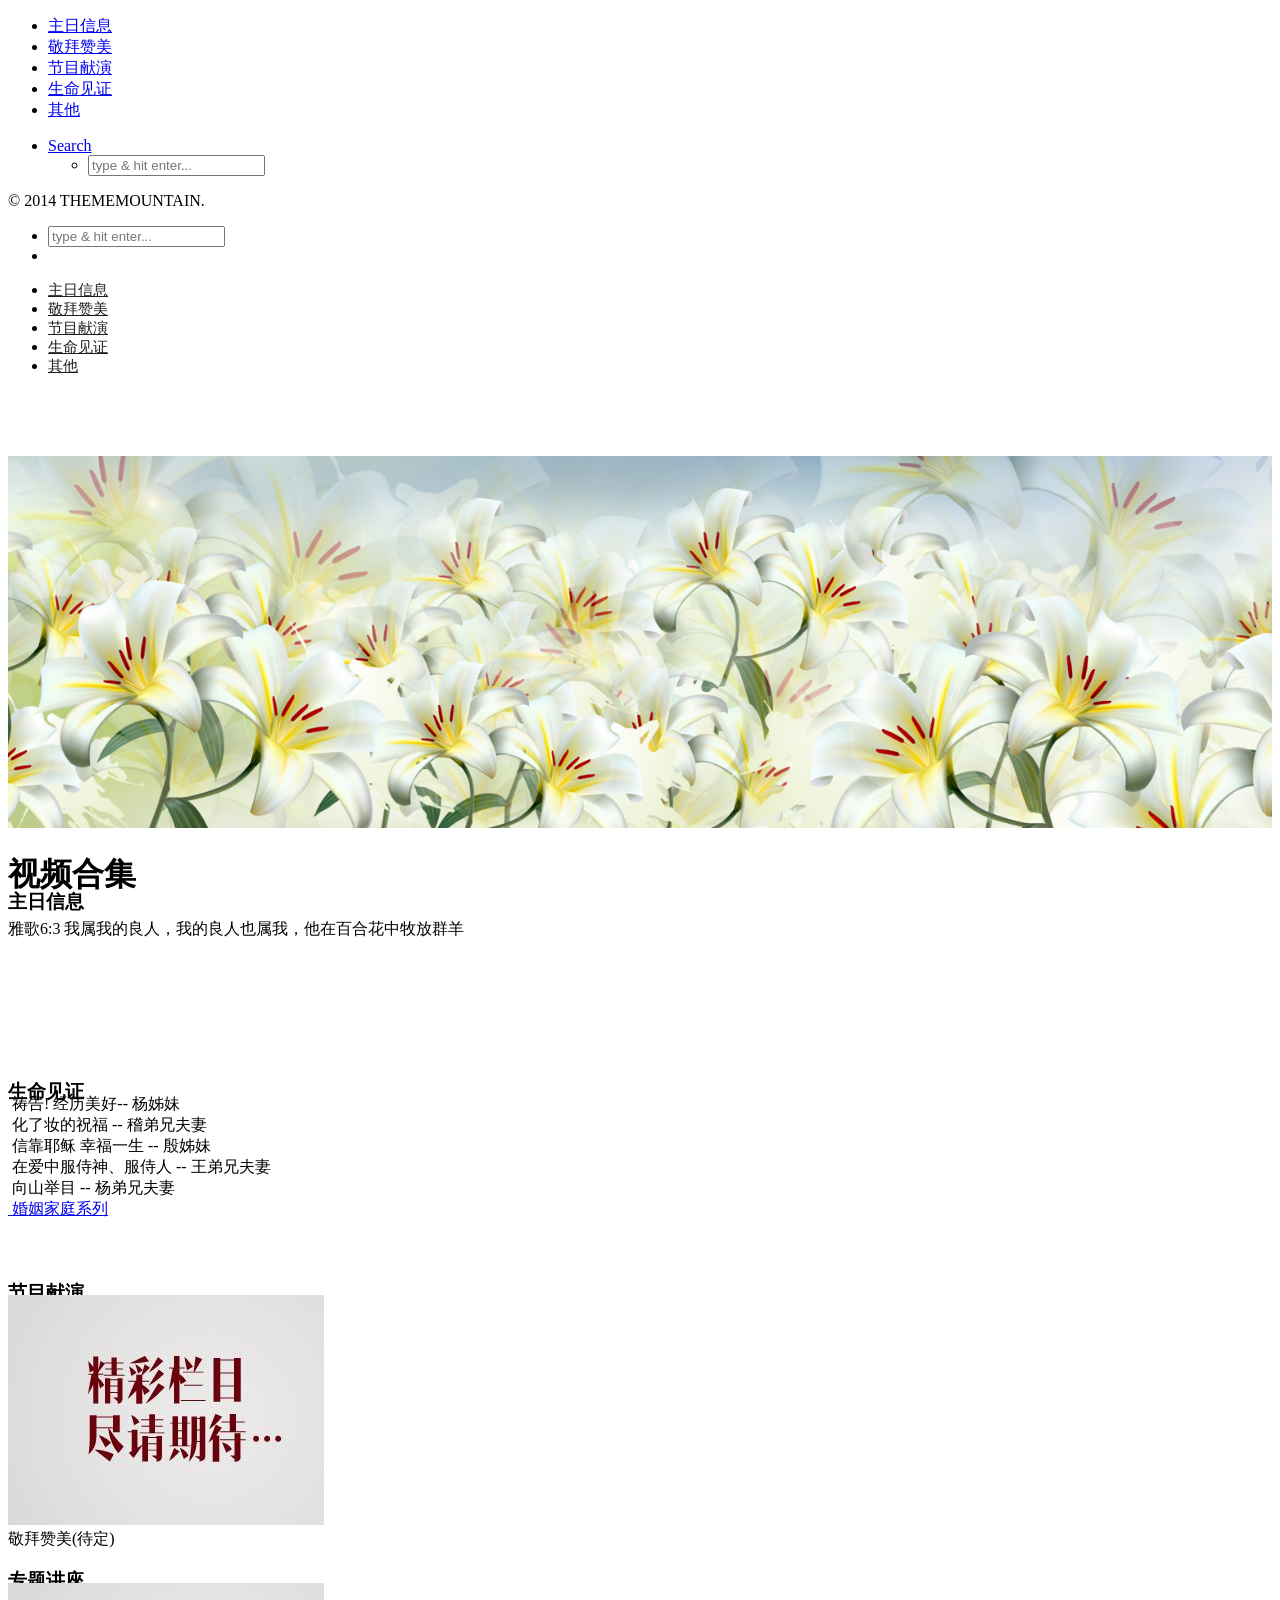
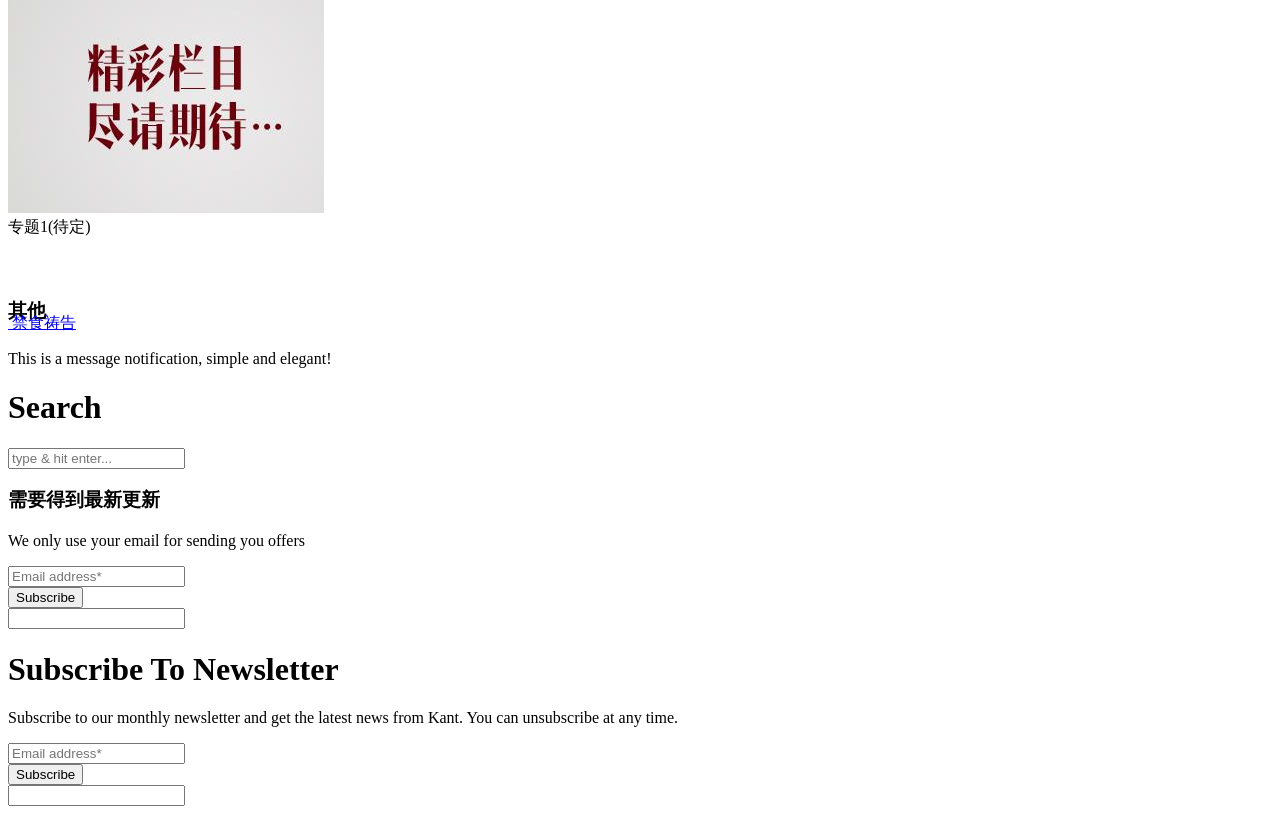
==== index.html @ 9622e51e "add index" ====
<!DOCTYPE html>
<html lang="en">
<head>
    <meta charset="UTF-8"/>
    <meta content="width=device-width,initial-scale=1.0,maximum-scale=1.0" name="viewport">
    <title>百合花中</title>
    <link rel="stylesheet" href="css/core.min.css"/>
    <link rel="stylesheet" href="css/skin.css"/>

    <!--[if lt IE 9]>
        <!--<script type="text/javascript" src="http://html5shiv.googlecode.com/svn/trunk/html5.js"></script>-->
    <![endif]-->

</head>
<body class="shop">

<!-- Side Navigation Menu -->
<aside class="side-navigation-wrapper enter-right" data-no-scrollbar data-animation="push-in">
    <div class="side-navigation-scroll-pane">
        <div class="side-navigation-inner">
            <div class="side-navigation-header">
                <div class="navigation-hide side-nav-hide">
                    <a href="#">
                        <span class="icon-cancel medium"></span>
                    </a>
                </div>
            </div>
            <nav class="side-navigation">
                <ul>
                    <li>
                        <a href="Preaching.html" class="contains-sub-menu">主日信息</a>
                    </li>
                    <li>
                        <a href="Worshiping.html" class="contains-sub-menu">敬拜赞美</a>
                    </li>
                    <li>
                        <a href="Cellgroup.html" class="contains-sub-menu">节目献演</a>
                    </li>
                    <li>
                        <a href="video_list.html" class="contains-sub-menu">生命见证</a>
                    </li>
                    <li class="current">
                        <a href="Other.html" class="contains-sub-menu">其他</a>
                    </li>
                </ul>
            </nav>
            <nav class="side-navigation nav-block">
                <ul>
                    <li>
                        <a href="#" class="contains-sub-menu">Search</a>
                        <ul class="sub-menu custom-content">
                            <li>
                                <div class="search-form-container site-search">
                                    <form action="#" method="get" novalidate>
                                        <div class="field-wrapper">
                                            <input type="text" name="search"
                                                   class="form-search form-element no-margin-bottom"
                                                   placeholder="type &amp; hit enter...">
                                        </div>
                                    </form>
                                    <div class="form-response"></div>
                                </div>
                            </li>
                        </ul>
                    </li>
                </ul>
            </nav>
            <div class="side-navigation-footer">
                <p class="copyright no-margin-bottom">&copy; 2014 THEMEMOUNTAIN.</p>
            </div>
        </div>
    </div>
</aside>
<!-- Side Navigation Menu End -->

<div class="wrapper reveal-side-navigation">
    <div class="wrapper-inner">

        <!-- Header -->
        <header class="header header-fixed header-fixed-on-mobile header-transparent" data-bkg-threshold="370"
                data-compact-threshold="370">
            <div class="header-inner">
                <div class="row nav-bar">
                    <div class="column width-12 nav-bar-inner">
                        <div class="logo">
                            <div class="logo-inner">
                            </div>
                        </div>
                        <nav class="navigation nav-block secondary-navigation nav-right">
                            <ul>
                                <li>
                                    <div class="dropdown">
                                        <a href="#" class="nav-icon search button no-page-fade"><span
                                                class="icon-magnifying-glass"></span></a>
                                        <div class="dropdown-list custom-content cart-overview">
                                            <div class="search-form-container site-search">
                                                <form action="#" method="get" novalidate>
                                                    <div class="row">
                                                        <div class="column width-12">
                                                            <div class="field-wrapper">
                                                                <input type="text" name="search"
                                                                       class="form-search form-element no-margin-bottom"
                                                                       placeholder="type &amp; hit enter...">
                                                                <span class="border"></span>
                                                            </div>
                                                        </div>
                                                    </div>
                                                </form>
                                                <div class="form-response"></div>
                                            </div>
                                        </div>
                                    </div>
                                </li>
                                <li class="aux-navigation hide">
                                    <a href="#" class="navigation-show side-nav-show nav-icon">
                                        <span class="icon-menu"></span>
                                    </a>
                                </li>
                            </ul>
                        </nav>
                        <nav class="navigation nav-block primary-navigation nav-right">
                            <ul>
                                <li>
                                    <a href="Preaching.html" style="color: #1e1e1e; font-size: 15px">主日信息</a>
                                    <!-- <ul class="mega-sub-menu">
    <li>
        <ul>
            <li>
                <a href="elements-accordions.html"><span class="icon-menu"></span> Accordions</a>
            </li>
            <li>
                <a href="elements-buttons.html"><span class="icon-grid"></span> Buttons</a>
            </li>
            <li>
                <a href="elements-feature-columns.html"><span class="icon-text"></span> Feature Columns</a>
            </li>
            <li>
                <a href="elements-footers.html"><span class="icon-document-landscape"></span> Footers</a>
            </li>
            <li>
                <a href="elements-forms.html"><span class="icon-email"></span> Forms</a>
            </li>
        </ul>
    </li>
    <li>
        <ul>
            <li class="current">
                <a href="elements-lightbox.html"><span class="icon-images"></span> Lightbox</a>
            </li>
            <li>
                <a href="elements-maps.html"><span class="icon-map"></span> Maps</a>
            </li>
            <li>
                <a href="elements-pricing-tables.html"><span class="icon-credit"></span> Pricing Tables</a>
            </li>
            <li>
                <a href="elements-progress-bars.html"><span class="icon-progress-one"></span> Progress Bars</a>
            </li>
            <li>
                <a href="elements-rollovers.html"><span class="icon-mouse-pointer"></span> Rollovers</a>
            </li>
        </ul>
    </li>
    <li>
        <ul>
            <li>
                <a href="elements-signup-forms.html"><span class="icon-newsletter"></span> Subscribe Forms</a>
            </li>
            <li>
                <a href="elements-slider.html"><span class="icon-browser"></span> Slider</a>
            </li>
            <li>
                <a href="elements-tabs.html"><span class="icon-unread"></span> Tabs</a>
            </li>
            <li>
                <a href="elements-testimonials.html"><span class="icon-quote"></span> Testimonials</a>
            </li>
            <li>
                <a href="elements-video.html"><span class="icon-video"></span> Video</a>
            </li>
        </ul>
    </li>
</ul> -->
                                <li>
                                    <a href="Worshiping.html" style="color: #1e1e1e; font-size: 15px">敬拜赞美</a>
                                </li>
                                <li class="contains-mega-sub-menu">
                                    <a href="Cellgroup.html" style="color: #1e1e1e; font-size: 15px">节目献演</a>
                                </li>
                                <li>
                                    <a href="video_list.html" style="color: #1e1e1e; font-size: 15px">生命见证</a>
                                </li>
                                <li class="contains-mega-sub-menu current">
                                    <a href="Other.html" style="color: #1e1e1e; font-size: 15px">其他</a>
                                </li>
                            </ul>
                        </nav>
                    </div>
                </div>
            </div>
        </header>
        <!-- Header End -->

        <!-- Content -->
        <div class="content clearfix" style="margin-top: 80px">
            <!-- Intro Title -->
            <div class="section-block intro-title-2" style="padding:0; margin: 0">
                <!--<div class="row" style="width:100%; padding:0; margin: 0; border: 0">-->
                <div class="column width-10 offset-1 center" style="width:100%; height:100%; padding:0; margin: 0">
                    <img src="images/Church/politics_in_faith_communities.jpg"
                         style="width:100%; height: 100%;padding:0; margin: 0; object-fit: cover" alt=""/>
                    <div class="title-container">
                        <div class="title-container-inner color-white">
                            <h1 class="title-large mb-30">视频合集</h1>
                        </div>
                    </div>
                </div>
            </div>
        </div>
        <!-- Intro Title End -->

        <!-- Intro -->
        <div class="section-block pb-0">

            <div class="row">
                <div class="column width-10 offset-1 center">
                    <p class="lead weight-regular mb-70">雅歌6:3 我属我的良人，我的良人也属我，他在百合花中牧放群羊</p>
                </div>
                <!--<div class="column width-12">-->
                <!--<hr class="mb-70">-->
                <!--</div>-->
            </div>
        </div>
        <!-- Intro End -->

        <!-- Lightbox Video -->
        <section class="section-block bkg-grey-ultralight">
            <div class="row" style="margin-top: -70px">
                <div class="column width-12">

                    <h3 class="mb-50">主日信息</h3>
                    <!-- Portfolio Grid -->
                    <div class="grid-container fade-in-progressively no-padding-top" data-layout-mode="masonry"
                         data-grid-ratio="1" data-animate-resize data-animate-resize-duration="0"
                         style="margin-top: -30px">
                        <div class="row">
                            <div class="column width-12">
                                <div class="row grid content-grid-3">
                                    <div class="grid-item grid-sizer identity photography"
                                         style="width: 25%; height: 45%; overflow: hidden"
                                         onclick="openVideo('http://bhhz.net/file_server/file?file_name=20200412讲道.mp4')">
                                        <div class="thumbnail img-scale-in" data-hover-easing="easeInOut"
                                             data-hover-speed="500" data-hover-bkg-color="#ffffff"
                                             data-hover-bkg-opacity="0.9">
                                            <img src="http://bhhz.net/file_server/file?file_name=20200412讲道.jpg"
                                                 alt=""/>
                                            <!--<span class="overlay-info center">-->
                                            <!--<span>-->
                                            <!--<span>-->
                                            <!--<span class="project-title">面对基督复活的三种人</span>-->
                                            <!--<span class="project-description"></span>-->
                                            <!--</span>-->
                                            <!--</span>-->
                                            <!--</span>-->
                                        </div>
                                    </div>
                                    <div class="grid-item grid-sizer identity photography"
                                         style="width: 25%; height: 45%; overflow: hidden"
                                         onclick="openVideo('http://bhhz.net/file_server/file?file_name=20200503讲道.mp4')">
                                        <div class="thumbnail img-scale-in" data-hover-easing="easeInOut"
                                             data-hover-speed="500" data-hover-bkg-color="#ffffff"
                                             data-hover-bkg-opacity="0.9">
                                            <img src="http://bhhz.net/file_server/file?file_name=20200503讲道.jpg"
                                                 alt=""/>
                                            <!--<span class="overlay-info center">-->
                                            <!--<span>-->
                                            <!--<span>-->
                                            <!--<span class="project-title">祭坛的人生</span>-->
                                            <!--<span class="project-description"></span>-->
                                            <!--</span>-->
                                            <!--</span>-->
                                            <!--</span>-->
                                        </div>
                                    </div>
                                    <div class="grid-item grid-sizer identity photography"
                                         style="width: 25%; height: 45%; overflow: hidden"
                                         onclick="openVideo('http://bhhz.net/file_server/file?file_name=20200510讲道.mp4')">
                                        <div class="thumbnail img-scale-in" data-hover-easing="easeInOut"
                                             data-hover-speed="500" data-hover-bkg-color="#ffffff"
                                             data-hover-bkg-opacity="0.9">
                                            <img src="http://bhhz.net/file_server/file?file_name=20200510讲道.jpg"
                                                 alt=""/>
                                            <!--<span class="overlay-info center">-->
                                            <!--<span>-->
                                            <!--<span>-->
                                            <!--<span class="project-title">令人向往的教会</span>-->
                                            <!--<span class="project-description"></span>-->
                                            <!--</span>-->
                                            <!--</span>-->
                                            <!--</span>-->
                                        </div>
                                    </div>
                                    <div class="grid-item grid-sizer identity photography"
                                         style="width: 25%; height: 45%; overflow: hidden"
                                         onclick="openVideo('http://bhhz.net/file_server/file?file_name=20200514讲道.mp4')">
                                        <div class="thumbnail img-scale-in" data-hover-easing="easeInOut"
                                             data-hover-speed="500" data-hover-bkg-color="#ffffff"
                                             data-hover-bkg-opacity="0.9">
                                            <img src="http://bhhz.net/file_server/file?file_name=20200514讲道.jpg"
                                                 alt=""/>
                                            <!--<span class="overlay-info center">-->
                                            <!--<span>-->
                                            <!--<span>-->
                                            <!--<span class="project-title">父母对子女的影响</span>-->
                                            <!--<span class="project-description"></span>-->
                                            <!--</span>-->
                                            <!--</span>-->
                                            <!--</span>-->
                                        </div>
                                    </div>
                                    <div class="grid-item grid-sizer identity photography"
                                         style="width: 25%; height: 45%; overflow: hidden"
                                         onclick="openVideo('http://bhhz.net/file_server/file?file_name=20200517讲道.mp4')">
                                        <div class="thumbnail img-scale-in" data-hover-easing="easeInOut"
                                             data-hover-speed="500" data-hover-bkg-color="#ffffff"
                                             data-hover-bkg-opacity="0.9">
                                            <img src="http://bhhz.net/file_server/file?file_name=20200517讲道.jpg"
                                                 alt=""/>
                                            <!--<span class="overlay-info center">-->
                                            <!--<span>-->
                                            <!--<span>-->
                                            <!--<span class="project-title">帐篷的人生</span>-->
                                            <!--<span class="project-description"></span>-->
                                            <!--</span>-->
                                            <!--</span>-->
                                            <!--</span>-->
                                        </div>
                                    </div>
                                    <div class="grid-item grid-sizer identity photography"
                                         style="width: 25%; height: 45%; overflow: hidden"
                                         onclick="openVideo('http://bhhz.net/file_server/file?file_name=20200524讲道.mp4')">
                                        <div class="thumbnail img-scale-in" data-hover-easing="easeInOut"
                                             data-hover-speed="500" data-hover-bkg-color="#ffffff"
                                             data-hover-bkg-opacity="0.9">
                                            <img src="http://bhhz.net/file_server/file?file_name=20200524讲道.jpg"
                                                 alt=""/>
                                            <!--<span class="overlay-info center">-->
                                            <!--<span>-->
                                            <!--<span>-->
                                            <!--<span class="project-title">安息的生命</span>-->
                                            <!--<span class="project-description"></span>-->
                                            <!--</span>-->
                                            <!--</span>-->
                                            <!--</span>-->
                                        </div>
                                    </div>

                                    <div class="grid-item design photography"
                                         style="width: 25%; height: 45%; overflow: hidden">
                                        <div class="thumbnail img-scale-in" data-hover-easing="easeInOut"
                                             data-hover-speed="500" data-hover-bkg-color="#ffffff"
                                             data-hover-bkg-opacity="0.9">
                                            <a href="video_list.html?page=preaching&tag=feilibi">
                                                <img src="http://bhhz.net/file_server/file?file_name=feilibi.jpg"
                                                     alt=""/>
                                                <!--<span class="overlay-info center">-->
                                                <!--<span>-->
                                                <!--<span>-->
                                                <!--<span class="project-title">腓立比系列</span>-->
                                                <!--<span class="project-description"></span>-->
                                                <!--</span>-->
                                                <!--</span>-->
                                                <!--</span>-->
                                            </a>
                                        </div>
                                    </div>

                                </div>
                            </div>
                        </div>
                    </div>
                    <!-- Portfolio Grid End -->

                    <h3 class="mb-50" style="margin-top: 50px">生命见证</h3>
                    <!-- Portfolio Grid -->
                    <div class="grid-container fade-in-progressively no-padding-top" data-layout-mode="masonry"
                         data-grid-ratio="1" data-animate-resize data-animate-resize-duration="0"
                         style="margin-top: -30px">
                        <div class="row">
                            <div class="column width-12">
                                <div class="row grid content-grid-3">

                                    <div class="grid-item grid-sizer identity photography"
                                         style="width: 25%; height: 45%; overflow: hidden"
                                         onclick="openVideo('http://bhhz.net/file_server/file?file_name=20200412见证.mp4')">
                                        <div class="thumbnail img-scale-in" data-hover-easing="easeInOut"
                                             data-hover-speed="500" data-hover-bkg-color="#ffffff"
                                             data-hover-bkg-opacity="0.9">
                                            <a>
                                                <img src="http://bhhz.net/file_server/file?file_name=20200412见证.jpg"
                                                     alt=""/>
                                                <!--style="background-size:cover;background-repeat:no-repeat; height: 80%;"-->
                                                <span class="overlay-info center">
															<span>
																<span>
																	<span class="project-title">祷告! 经历美好-- 杨姊妹</span>
                                                                    <!--<span class="project-description"></span>-->
																</span>
															</span>
														</span>
                                            </a>
                                        </div>
                                    </div>

                                    <div class="grid-item grid-sizer identity photography"
                                         style="width: 25%; height: 45%; overflow: hidden"
                                         onclick="openVideo('http://bhhz.net/file_server/file?file_name=20200419见证.mp4')">
                                        <div class="thumbnail img-scale-in" data-hover-easing="easeInOut"
                                             data-hover-speed="500" data-hover-bkg-color="#ffffff"
                                             data-hover-bkg-opacity="0.9">
                                            <a>
                                                <img src="http://bhhz.net/file_server/file?file_name=20200419见证.jpg"
                                                     alt=""/>
                                                <span class="overlay-info center">
															<span>
																<span>
																	<span class="project-title">化了妆的祝福 -- 稽弟兄夫妻</span>
                                                                    <!--<span class="project-description"></span>-->
																</span>
															</span>
														</span>
                                            </a>
                                        </div>
                                    </div>

                                    <div class="grid-item grid-sizer identity photography"
                                         style="width: 25%; height: 45%; overflow: hidden"
                                         onclick="openVideo('http://bhhz.net/file_server/file?file_name=20200503见证.mp4')">
                                        <div class="thumbnail img-scale-in" data-hover-easing="easeInOut"
                                             data-hover-speed="500" data-hover-bkg-color="#ffffff"
                                             data-hover-bkg-opacity="0.9">
                                            <a>
                                                <img src="http://bhhz.net/file_server/file?file_name=20200503见证.jpg"
                                                     alt=""/>
                                                <span class="overlay-info center">
															<span>
																<span>
																	<span class="project-title">信靠耶稣 幸福一生 -- 殷姊妹</span>
																</span>
															</span>
														</span>
                                            </a>
                                        </div>
                                    </div>

                                    <div class="grid-item grid-sizer identity photography"
                                         style="width: 25%; height: 45%; overflow: hidden"
                                         onclick="openVideo('http://bhhz.net/file_server/file?file_name=20200510见证.mp4')">
                                        <div class="thumbnail img-scale-in" data-hover-easing="easeInOut"
                                             data-hover-speed="500" data-hover-bkg-color="#ffffff"
                                             data-hover-bkg-opacity="0.9">
                                            <a>
                                                <img src="http://bhhz.net/file_server/file?file_name=20200510见证.jpg"
                                                     alt=""/>
                                                <span class="overlay-info center">
															<span>
																<span>
																	<span class="project-title">在爱中服侍神、服侍人 -- 王弟兄夫妻</span>
																</span>
															</span>
														</span>
                                            </a>
                                        </div>
                                    </div>

                                    <div class="grid-item grid-sizer identity photography"
                                         style="width: 25%; height: 45%; overflow: hidden"
                                         onclick="openVideo('http://bhhz.net/file_server/file?file_name=20200524见证.mp4')">
                                        <div class="thumbnail img-scale-in" data-hover-easing="easeInOut"
                                             data-hover-speed="500" data-hover-bkg-color="#ffffff"
                                             data-hover-bkg-opacity="0.9">
                                            <a>
                                                <img src="http://bhhz.net/file_server/file?file_name=20200524见证.jpg"
                                                     alt=""/>
                                                <span class="overlay-info center">
															<span>
																<span>
																	<span class="project-title">向山举目 -- 杨弟兄夫妻</span>
																</span>
															</span>
														</span>
                                            </a>
                                        </div>
                                    </div>


                                    <div class="grid-item design photography"
                                         style="width: 25%; height: 45%; overflow: hidden">
                                        <div class="thumbnail img-scale-in" data-hover-easing="easeInOut"
                                             data-hover-speed="500" data-hover-bkg-color="#ffffff"
                                             data-hover-bkg-opacity="0.9">
                                            <!--<a class="overlay-link lightbox-link" data-group="project-1" data-caption="YouTube Video" href="https://www.youtube.com/embed/vvPbMqkG880?autoplay=1" data-lightbox-animation="slideInTop">-->
                                            <a href="video_list.html?page=witness&tag=family">
                                                <img src="http://bhhz.net/file_server/file?file_name=worship.jpg"
                                                     alt=""/>
                                                <span class="overlay-info center">
															<span>
																<span>
																	<span class="project-title">婚姻家庭系列</span>
																	<span class="project-description"></span>
																</span>
															</span>
														</span>
                                            </a>
                                        </div>
                                    </div>

                                </div>
                            </div>
                        </div>
                    </div>

                    <h3 class="mb-50" style="margin-top: 60px">节目献演</h3>
                    <!-- Portfolio Grid -->
                    <div class="grid-container fade-in-progressively no-padding-top" data-layout-mode="masonry"
                         data-grid-ratio="1" data-animate-resize data-animate-resize-duration="0"
                         style="margin-top: -30px">
                        <div class="row">
                            <div class="column width-12">
                                <div class="row grid content-grid-3">
                                    <div class="grid-item grid-sizer identity photography"
                                         style="width: 25%; height: 70%; overflow: hidden">
                                        <div class="thumbnail img-scale-in" data-hover-easing="easeInOut"
                                             data-hover-speed="500" data-hover-bkg-color="#ffffff"
                                             data-hover-bkg-opacity="0.9">
                                            <!--<a href="Preaching.html">-->
                                            <img src="images/Church/waiting.jpg" alt=""/>
                                            <span class="overlay-info center">
															<span>
																<span>
																	<span class="project-title">敬拜赞美(待定)</span>
																	<span class="project-description"></span>
																</span>
															</span>
														</span>
                                            <!--</a>-->
                                        </div>
                                    </div>
                                </div>
                            </div>
                        </div>
                    </div>

                    <h3 class="mb-50">专题讲座</h3>
                    <!-- Portfolio Grid -->
                    <div class="grid-container fade-in-progressively no-padding-top" data-layout-mode="masonry"
                         data-grid-ratio="1" data-animate-resize data-animate-resize-duration="0"
                         style="margin-top: -30px">
                        <div class="row">
                            <div class="column width-12">
                                <div class="row grid content-grid-3">
                                    <div class="grid-item grid-sizer identity photography"
                                         style="width: 25%; height: 70%; overflow: hidden">
                                        <div class="thumbnail img-scale-in" data-hover-easing="easeInOut"
                                             data-hover-speed="500" data-hover-bkg-color="#ffffff"
                                             data-hover-bkg-opacity="0.9">
                                            <!--<a href="Preaching.html">-->
                                            <img src="images/Church/waiting.jpg" alt=""/>
                                            <span class="overlay-info center">
															<span>
																<span>
																	<span class="project-title">专题1(待定)</span>
																	<span class="project-description"></span>
																</span>
															</span>
														</span>
                                            <!--</a>-->
                                        </div>
                                    </div>
                                </div>
                            </div>
                        </div>
                    </div>

                    <h3 class="mb-50" style="margin-top: 60px">其他</h3>
                    <!-- Portfolio Grid -->
                    <div class="grid-container fade-in-progressively no-padding-top" data-layout-mode="masonry"
                         data-grid-ratio="1" data-animate-resize data-animate-resize-duration="0"
                         style="margin-top: -30px">
                        <div class="row">
                            <div class="column width-12">
                                <div class="row grid content-grid-3">
                                    <div class="grid-item grid-sizer identity photography"
                                         style="width: 25%; height: 70%; overflow: hidden">
                                        <div class="thumbnail img-scale-in" data-hover-easing="easeInOut"
                                             data-hover-speed="500" data-hover-bkg-color="#ffffff"
                                             data-hover-bkg-opacity="0.9">
                                            <a href="audio_list.html?page=fortyday&tag=2021">
                                                <img src="http://bhhz.net/file_server/file?file_name=fortyday.jpg"
                                                     alt=""/>
                                                <span class="overlay-info center">
															<span>
																<span>
																	<span class="project-title">禁食祷告</span>
																	<span class="project-description"></span>
																</span>
															</span>
														</span>
                                            </a>
                                        </div>
                                    </div>
                                </div>
                            </div>
                        </div>
                    </div>

                </div>
            </div>
        </section>


        <!-- Search Modal End -->
        <div id="message-modal" class="section-block pt-50 pb-20 background-none hide">

            <!-- Message -->
            <div class="row">
                <div class="column width-12 center">
                    <p>This is a message notification, simple and elegant!</p>
                </div>
            </div>
            <!-- Message End -->

        </div>
        <!-- Search Modal End -->

        <!-- Search Modal End -->
        <div id="search-modal" class="section-block pt-0 pb-50 background-none hide">

            <!-- Intro Title Section 2 -->
            <div class="section-block intro-title-2-1 xsmall bkg-grey-ultralight">
                <div class="media-overlay bkg-black opacity-03"></div>
                <div class="row">
                    <div class="column width-12">
                        <div class="title-container">
                            <div class="title-container-inner center color-white">
                                <h1 class="title-medium mb-0">Search</h1>
                            </div>
                        </div>
                    </div>
                </div>
            </div>
            <!-- Intro Title Section 2 End -->

            <!-- Search -->
            <div class="section-block pt-60 pb-0">
                <div class="row">
                    <div class="column width-12 center">
                        <div class="search-form-container site-search">
                            <form action="#" method="get" novalidate>
                                <div class="row">
                                    <div class="column width-12">
                                        <div class="field-wrapper">
                                            <input type="text" name="search" class="form-search form-element large"
                                                   placeholder="type &amp; hit enter...">
                                            <span class="border"></span>
                                        </div>
                                    </div>
                                </div>
                            </form>
                            <div class="form-response"></div>
                        </div>
                    </div>
                </div>
            </div>
            <!-- Search End -->

        </div>
        <!-- Search Modal End -->

        <!-- Subscribe Modal Simple -->
        <div id="subscribe-modal-simple" class="pt-70 pb-50 hide">
            <div class="row">
                <div class="column width-12 center">

                    <!-- Info -->
                    <h3 class="mb-10">需要得到最新更新</h3>
                    <p class="mb-30">We only use your email for sending you offers</p>
                    <!-- Info End -->

                    <!-- Signup -->
                    <div class="signup-form-container">
                        <form class="signup-form merged-form-elements" action="php/subscribe.php" method="post"
                              novalidate>
                            <div class="row">
                                <div class="column width-8">
                                    <div class="field-wrapper">
                                        <input type="email" name="email" class="form-email form-element large left"
                                               placeholder="Email address*" tabindex="2" required>
                                    </div>
                                </div>
                                <div class="column width-4">
                                    <input type="submit" value="Subscribe"
                                           class="form-submit button large bkg-theme bkg-hover-theme color-white color-hover-white">
                                </div>
                            </div>
                            <input type="text" name="honeypot" class="form-honeypot form-element">
                        </form>
                        <div class="form-response show"></div>
                    </div>
                    <!-- Signup End -->

                </div>
            </div>
        </div>
        <!-- Subscribe Modal Simple -->

        <!-- Subscribe Advanced Modal End -->
        <div id="subscribe-modal-advanced" class="section-block pt-0 pb-30 background-none hide">

            <!-- Intro Title Section 2 -->
            <div class="section-block intro-title-2-1 xsmall bkg-grey-ultralight">
                <div class="media-overlay bkg-black opacity-03"></div>
                <div class="row">
                    <div class="column width-12">
                        <div class="title-container">
                            <div class="title-container-inner center color-white">
                                <h1 class="title-medium mb-0">Subscribe To Newsletter</h1>
                            </div>
                        </div>
                    </div>
                </div>
            </div>
            <!-- Intro Title Section 2 End -->

            <!-- Signup -->
            <div class="section-block pt-60 pb-0">
                <div class="row">
                    <div class="column width-12 center">
                        <div class="signup-form-container">
                            <div class="row">
                                <div class="column width-10 offset-1">
                                    <p>Subscribe to our monthly newsletter and get the latest news from Kant. You can
                                        unsubscribe at any time.</p>
                                </div>
                            </div>
                            <form class="signup-form merged-form-elements" action="php/subscribe.php" method="post"
                                  novalidate>
                                <div class="row">
                                    <div class="column width-8">
                                        <div class="field-wrapper">
                                            <input type="email" name="email" class="form-email form-element large left"
                                                   placeholder="Email address*" tabindex="2" required>
                                        </div>
                                    </div>
                                    <div class="column width-4">
                                        <input type="submit" value="Subscribe"
                                               class="form-submit button large bkg-theme bkg-hover-theme color-white color-hover-white">
                                    </div>
                                </div>
                                <input type="text" name="honeypot" class="form-honeypot form-element">
                            </form>
                            <div class="form-response show"></div>
                        </div>
                    </div>
                </div>
            </div>
            <!-- Signup End -->

        </div>
        <!-- Subscribe Advanced Modal End -->

        <div id="promotion-modal" class="hide">

        </div>
    </div>

</div>
</div>

<!-- Js -->
<!--<script src="https://ajax.googleapis.com/ajax/libs/jquery/1.12.4/jquery.min.js"></script>-->
<!--<script src="http://maps.googleapis.com/maps/api/js?v=3"></script>-->
<!--<script src="js/maps.js"></script>-->
<script>
    function openVideo(src) {
        var page = window.open();
        var html = "<body style='background:black'> <div style='width:100%; height: 100%;'> <video controls controlslist='nodownload' width='100%' height='100%' autoplay src='" + src + "'></video></div></body>"
        page.document.write(html);
    }
</script>
<script src="js/jquery.min.js"></script>
<script src="js/timber.master.min.js"></script>
</body>
</html>
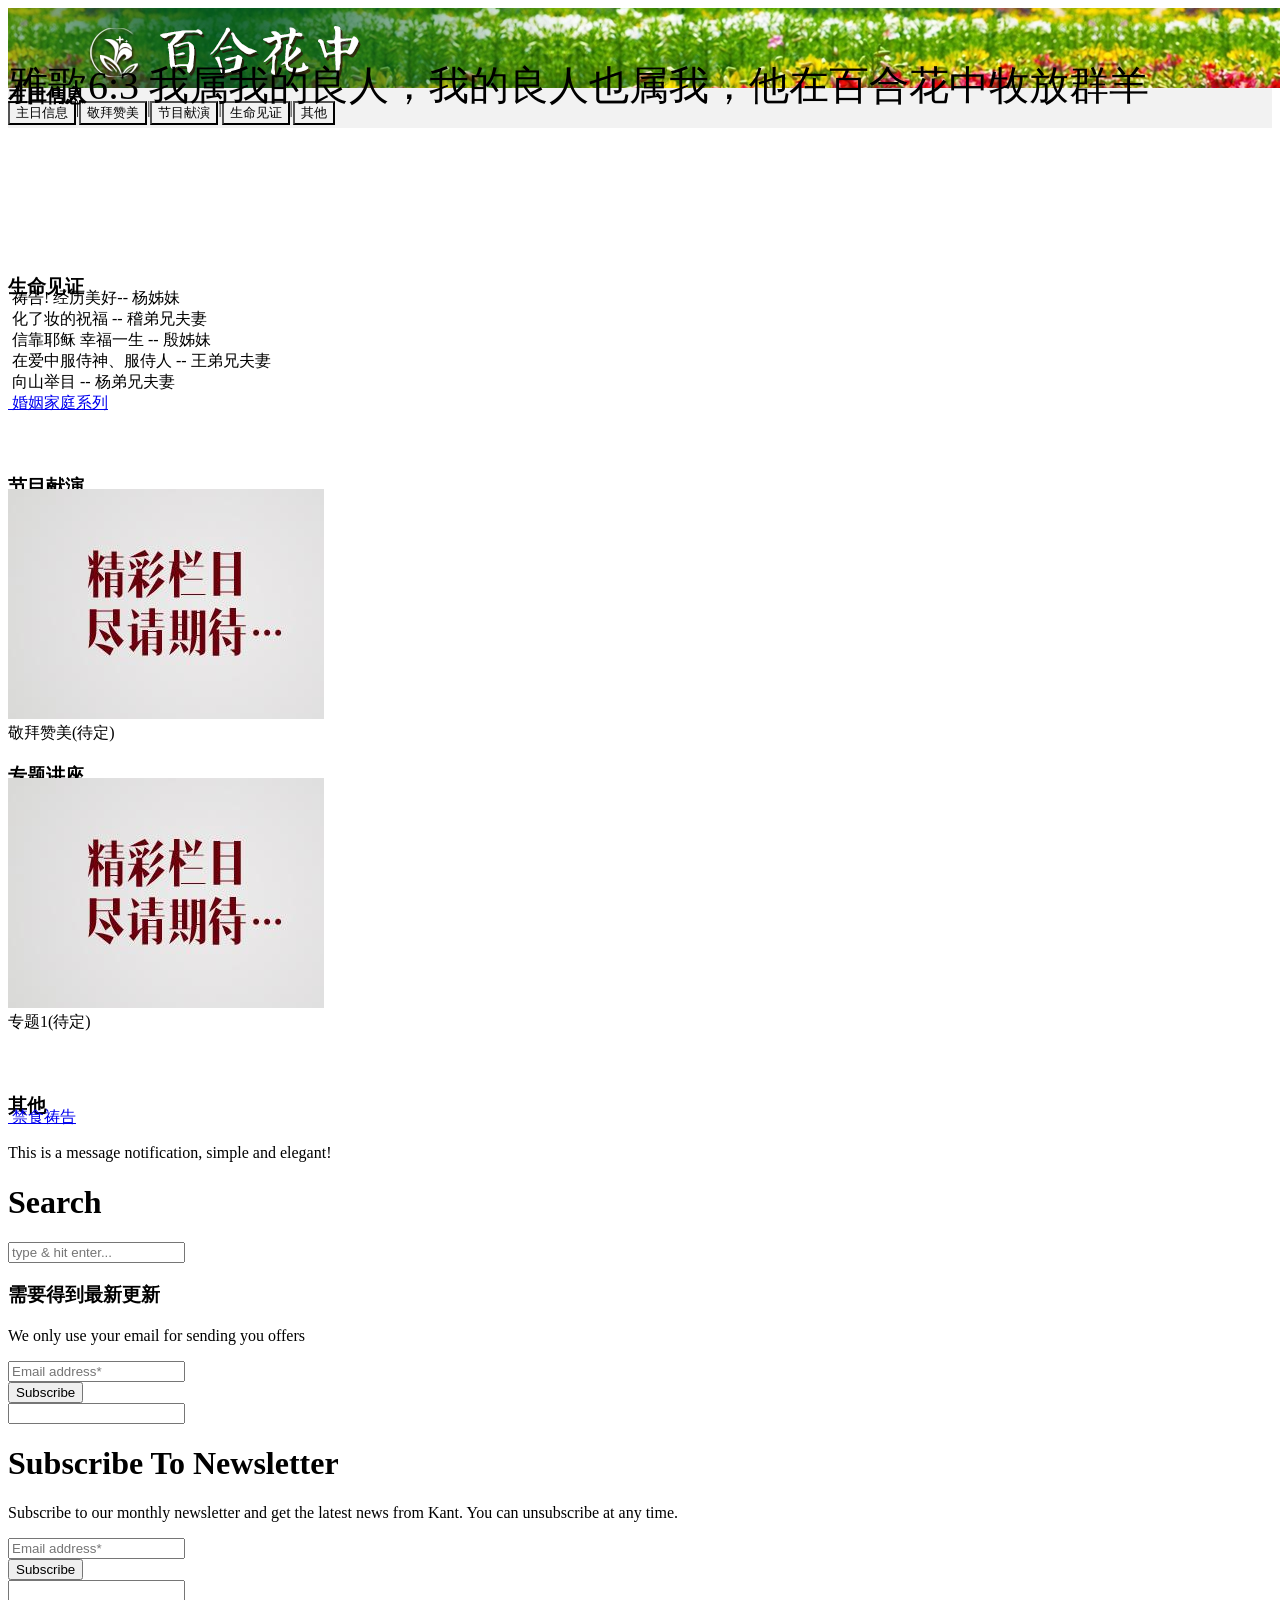
==== commit 9523d81a: "add n" ====
--- a/index.html
+++ b/index.html
@@ -14,221 +14,167 @@
 </head>
 <body class="shop">
 
+
+<div style="height: 80px">
+    <img src="images/header.jpg" style="height: 100%">
+</div>
+
 <!-- Side Navigation Menu -->
-<aside class="side-navigation-wrapper enter-right" data-no-scrollbar data-animation="push-in">
-    <div class="side-navigation-scroll-pane">
-        <div class="side-navigation-inner">
-            <div class="side-navigation-header">
-                <div class="navigation-hide side-nav-hide">
-                    <a href="#">
-                        <span class="icon-cancel medium"></span>
-                    </a>
-                </div>
-            </div>
-            <nav class="side-navigation">
-                <ul>
-                    <li>
-                        <a href="Preaching.html" class="contains-sub-menu">主日信息</a>
-                    </li>
-                    <li>
-                        <a href="Worshiping.html" class="contains-sub-menu">敬拜赞美</a>
-                    </li>
-                    <li>
-                        <a href="Cellgroup.html" class="contains-sub-menu">节目献演</a>
-                    </li>
-                    <li>
-                        <a href="video_list.html" class="contains-sub-menu">生命见证</a>
-                    </li>
-                    <li class="current">
-                        <a href="Other.html" class="contains-sub-menu">其他</a>
-                    </li>
-                </ul>
-            </nav>
-            <nav class="side-navigation nav-block">
-                <ul>
-                    <li>
-                        <a href="#" class="contains-sub-menu">Search</a>
-                        <ul class="sub-menu custom-content">
-                            <li>
-                                <div class="search-form-container site-search">
-                                    <form action="#" method="get" novalidate>
-                                        <div class="field-wrapper">
-                                            <input type="text" name="search"
-                                                   class="form-search form-element no-margin-bottom"
-                                                   placeholder="type &amp; hit enter...">
-                                        </div>
-                                    </form>
-                                    <div class="form-response"></div>
-                                </div>
-                            </li>
-                        </ul>
-                    </li>
-                </ul>
-            </nav>
-            <div class="side-navigation-footer">
-                <p class="copyright no-margin-bottom">&copy; 2014 THEMEMOUNTAIN.</p>
-            </div>
-        </div>
-    </div>
-</aside>
+<!--<div class="side-navigation-wrapper enter-right" data-no-scrollbar data-animation="push-in">-->
+<!--<div class="side-navigation-scroll-pane">-->
+<!--<div class="side-navigation-inner">-->
+<!--<div class="side-navigation-header">-->
+<!--<div class="navigation-hide side-nav-hide">-->
+<!--<a href="#">-->
+<!--<span class="icon-cancel medium"></span>-->
+<!--</a>-->
+<!--</div>-->
+<!--</div>-->
+<!--<nav class="side-navigation">-->
+<!--<ul>-->
+<!--<li>-->
+<!--<a href="Preaching.html" class="contains-sub-menu">主日信息</a>-->
+<!--</li>-->
+<!--<li>-->
+<!--<a href="Worshiping.html" class="contains-sub-menu">敬拜赞美</a>-->
+<!--</li>-->
+<!--<li>-->
+<!--<a href="Cellgroup.html" class="contains-sub-menu">节目献演</a>-->
+<!--</li>-->
+<!--<li>-->
+<!--<a href="video_list.html" class="contains-sub-menu">生命见证</a>-->
+<!--</li>-->
+<!--<li class="current">-->
+<!--<a href="Other.html" class="contains-sub-menu">其他</a>-->
+<!--</li>-->
+<!--</ul>-->
+<!--</nav>-->
+<!--<nav class="side-navigation nav-block">-->
+<!--<ul>-->
+<!--<li>-->
+<!--<a href="#" class="contains-sub-menu">Search</a>-->
+<!--<ul class="sub-menu custom-content">-->
+<!--<li>-->
+<!--<div class="search-form-container site-search">-->
+<!--<form action="#" method="get" novalidate>-->
+<!--<div class="field-wrapper">-->
+<!--<input type="text" name="search"-->
+<!--class="form-search form-element no-margin-bottom"-->
+<!--placeholder="type &amp; hit enter...">-->
+<!--</div>-->
+<!--</form>-->
+<!--<div class="form-response"></div>-->
+<!--</div>-->
+<!--</li>-->
+<!--</ul>-->
+<!--</li>-->
+<!--</ul>-->
+<!--</nav>-->
+<!--<div class="side-navigation-footer">-->
+<!--<p class="copyright no-margin-bottom">&copy; 2014 THEMEMOUNTAIN.</p>-->
+<!--</div>-->
+<!--</div>-->
+<!--</div>-->
+<!--</div>-->
 <!-- Side Navigation Menu End -->
 
 <div class="wrapper reveal-side-navigation">
     <div class="wrapper-inner">
-
+        <div style="height: 40px; background: rgba(0,0,0, 0.05);display: flex;align-items: center;">
+            <a href="Preaching.html">
+                <button style="background: rgba(0,0,0,0); margin-top: 10px">主日信息</button>
+            </a>
+            <span>|</span>
+            <!--<a href="Worshiping.html">-->
+            <a href="">
+                <button style="background: rgba(0,0,0,0); margin-top: 10px">敬拜赞美</button>
+            </a>
+            <span>|</span>
+            <!--<a href="Cellgroup.html">-->
+            <a href="">
+                <button style="background: rgba(0,0,0,0); margin-top: 10px">节目献演</button>
+            </a>
+            <span>|</span>
+            <a href="Testimony.html">
+                <button style="background: rgba(0,0,0,0); margin-top: 10px">生命见证</button>
+            </a>
+            <span>|</span>
+            <a href="audio_list.html?page=fortyday&tag=2021">
+                <button style="background: rgba(0,0,0,0); margin-top: 10px">其他</button>
+            </a>
+        </div>
         <!-- Header -->
-        <header class="header header-fixed header-fixed-on-mobile header-transparent" data-bkg-threshold="370"
-                data-compact-threshold="370">
-            <div class="header-inner">
-                <div class="row nav-bar">
-                    <div class="column width-12 nav-bar-inner">
-                        <div class="logo">
-                            <div class="logo-inner">
-                            </div>
-                        </div>
-                        <nav class="navigation nav-block secondary-navigation nav-right">
-                            <ul>
-                                <li>
-                                    <div class="dropdown">
-                                        <a href="#" class="nav-icon search button no-page-fade"><span
-                                                class="icon-magnifying-glass"></span></a>
-                                        <div class="dropdown-list custom-content cart-overview">
-                                            <div class="search-form-container site-search">
-                                                <form action="#" method="get" novalidate>
-                                                    <div class="row">
-                                                        <div class="column width-12">
-                                                            <div class="field-wrapper">
-                                                                <input type="text" name="search"
-                                                                       class="form-search form-element no-margin-bottom"
-                                                                       placeholder="type &amp; hit enter...">
-                                                                <span class="border"></span>
-                                                            </div>
-                                                        </div>
-                                                    </div>
-                                                </form>
-                                                <div class="form-response"></div>
-                                            </div>
-                                        </div>
-                                    </div>
-                                </li>
-                                <li class="aux-navigation hide">
-                                    <a href="#" class="navigation-show side-nav-show nav-icon">
-                                        <span class="icon-menu"></span>
-                                    </a>
-                                </li>
-                            </ul>
-                        </nav>
-                        <nav class="navigation nav-block primary-navigation nav-right">
-                            <ul>
-                                <li>
-                                    <a href="Preaching.html" style="color: #1e1e1e; font-size: 15px">主日信息</a>
-                                    <!-- <ul class="mega-sub-menu">
-    <li>
-        <ul>
-            <li>
-                <a href="elements-accordions.html"><span class="icon-menu"></span> Accordions</a>
-            </li>
-            <li>
-                <a href="elements-buttons.html"><span class="icon-grid"></span> Buttons</a>
-            </li>
-            <li>
-                <a href="elements-feature-columns.html"><span class="icon-text"></span> Feature Columns</a>
-            </li>
-            <li>
-                <a href="elements-footers.html"><span class="icon-document-landscape"></span> Footers</a>
-            </li>
-            <li>
-                <a href="elements-forms.html"><span class="icon-email"></span> Forms</a>
-            </li>
-        </ul>
-    </li>
-    <li>
-        <ul>
-            <li class="current">
-                <a href="elements-lightbox.html"><span class="icon-images"></span> Lightbox</a>
-            </li>
-            <li>
-                <a href="elements-maps.html"><span class="icon-map"></span> Maps</a>
-            </li>
-            <li>
-                <a href="elements-pricing-tables.html"><span class="icon-credit"></span> Pricing Tables</a>
-            </li>
-            <li>
-                <a href="elements-progress-bars.html"><span class="icon-progress-one"></span> Progress Bars</a>
-            </li>
-            <li>
-                <a href="elements-rollovers.html"><span class="icon-mouse-pointer"></span> Rollovers</a>
-            </li>
-        </ul>
-    </li>
-    <li>
-        <ul>
-            <li>
-                <a href="elements-signup-forms.html"><span class="icon-newsletter"></span> Subscribe Forms</a>
-            </li>
-            <li>
-                <a href="elements-slider.html"><span class="icon-browser"></span> Slider</a>
-            </li>
-            <li>
-                <a href="elements-tabs.html"><span class="icon-unread"></span> Tabs</a>
-            </li>
-            <li>
-                <a href="elements-testimonials.html"><span class="icon-quote"></span> Testimonials</a>
-            </li>
-            <li>
-                <a href="elements-video.html"><span class="icon-video"></span> Video</a>
-            </li>
-        </ul>
-    </li>
-</ul> -->
-                                <li>
-                                    <a href="Worshiping.html" style="color: #1e1e1e; font-size: 15px">敬拜赞美</a>
-                                </li>
-                                <li class="contains-mega-sub-menu">
-                                    <a href="Cellgroup.html" style="color: #1e1e1e; font-size: 15px">节目献演</a>
-                                </li>
-                                <li>
-                                    <a href="video_list.html" style="color: #1e1e1e; font-size: 15px">生命见证</a>
-                                </li>
-                                <li class="contains-mega-sub-menu current">
-                                    <a href="Other.html" style="color: #1e1e1e; font-size: 15px">其他</a>
-                                </li>
-                            </ul>
-                        </nav>
-                    </div>
-                </div>
-            </div>
-        </header>
-        <!-- Header End -->
-
-        <!-- Content -->
-        <div class="content clearfix" style="margin-top: 80px">
-            <!-- Intro Title -->
-            <div class="section-block intro-title-2" style="padding:0; margin: 0">
-                <!--<div class="row" style="width:100%; padding:0; margin: 0; border: 0">-->
-                <div class="column width-10 offset-1 center" style="width:100%; height:100%; padding:0; margin: 0">
-                    <img src="images/Church/politics_in_faith_communities.jpg"
-                         style="width:100%; height: 100%;padding:0; margin: 0; object-fit: cover" alt=""/>
-                    <div class="title-container">
-                        <div class="title-container-inner color-white">
-                            <h1 class="title-large mb-30">视频合集</h1>
-                        </div>
-                    </div>
-                </div>
-            </div>
-        </div>
-        <!-- Intro Title End -->
+        <!--<header class="header header-fixed header-fixed-on-mobile header-transparent" data-bkg-threshold="370"-->
+        <!--data-compact-threshold="370">-->
+        <!--<div class="header-inner">-->
+        <!--<div class="row nav-bar">-->
+        <!--<div class="column width-12 nav-bar-inner">-->
+        <!--<div class="logo">-->
+        <!--<div class="logo-inner">-->
+        <!--</div>-->
+        <!--</div>-->
+        <!--<nav class="navigation nav-block secondary-navigation nav-right">-->
+        <!--<ul>-->
+        <!--<li>-->
+        <!--<div class="dropdown">-->
+        <!--&lt;!&ndash;<a href="#" class="nav-icon search button no-page-fade"><span&ndash;&gt;-->
+        <!--&lt;!&ndash;class="icon-magnifying-glass"></span></a>&ndash;&gt;-->
+        <!--<div class="dropdown-list custom-content cart-overview">-->
+        <!--<div class="search-form-container site-search">-->
+        <!--<form action="#" method="get" novalidate>-->
+        <!--<div class="row">-->
+        <!--<div class="column width-12">-->
+        <!--<div class="field-wrapper">-->
+        <!--<input type="text" name="search"-->
+        <!--class="form-search form-element no-margin-bottom"-->
+        <!--placeholder="type &amp; hit enter...">-->
+        <!--<span class="border"></span>-->
+        <!--</div>-->
+        <!--</div>-->
+        <!--</div>-->
+        <!--</form>-->
+        <!--<div class="form-response"></div>-->
+        <!--</div>-->
+        <!--</div>-->
+        <!--</div>-->
+        <!--</li>-->
+        <!--<li class="aux-navigation hide">-->
+        <!--<a href="#" class="navigation-show side-nav-show nav-icon">-->
+        <!--<span class="icon-menu"></span>-->
+        <!--</a>-->
+        <!--</li>-->
+        <!--</ul>-->
+        <!--</nav>-->
+        <!--<nav class="navigation nav-block primary-navigation nav-left" style="margin-top: 80px">-->
+        <!--<ul>-->
+        <!--<li>-->
+        <!--<a href="Preaching.html" style="color: #1e1e1e; font-size: 15px">主日信息</a>-->
+        <!--<li>-->
+        <!--<a href="Worshiping.html" style="color: #1e1e1e; font-size: 15px">敬拜赞美</a>-->
+        <!--</li>-->
+        <!--<li class="contains-mega-sub-menu">-->
+        <!--<a href="Cellgroup.html" style="color: #1e1e1e; font-size: 15px">节目献演</a>-->
+        <!--</li>-->
+        <!--<li>-->
+        <!--<a href="video_list.html" style="color: #1e1e1e; font-size: 15px">生命见证</a>-->
+        <!--</li>-->
+        <!--<li class="contains-mega-sub-menu current">-->
+        <!--<a href="Other.html" style="color: #1e1e1e; font-size: 15px">其他</a>-->
+        <!--</li>-->
+        <!--</ul>-->
+        <!--</nav>-->
+        <!--</div>-->
+        <!--</div>-->
+        <!--</div>-->
+        <!--</header>-->
 
         <!-- Intro -->
         <div class="section-block pb-0">
-
             <div class="row">
                 <div class="column width-10 offset-1 center">
-                    <p class="lead weight-regular mb-70">雅歌6:3 我属我的良人，我的良人也属我，他在百合花中牧放群羊</p>
+                    <p class="lead weight-regular mb-70" style="font-size: 40px; margin-top: -70px">雅歌6:3
+                        我属我的良人，我的良人也属我，他在百合花中牧放群羊</p>
                 </div>
-                <!--<div class="column width-12">-->
-                <!--<hr class="mb-70">-->
-                <!--</div>-->
             </div>
         </div>
         <!-- Intro End -->
@@ -326,14 +272,6 @@
                                              data-hover-bkg-opacity="0.9">
                                             <img src="http://bhhz.net/file_server/file?file_name=20200517讲道.jpg"
                                                  alt=""/>
-                                            <!--<span class="overlay-info center">-->
-                                            <!--<span>-->
-                                            <!--<span>-->
-                                            <!--<span class="project-title">帐篷的人生</span>-->
-                                            <!--<span class="project-description"></span>-->
-                                            <!--</span>-->
-                                            <!--</span>-->
-                                            <!--</span>-->
                                         </div>
                                     </div>
                                     <div class="grid-item grid-sizer identity photography"
@@ -344,14 +282,6 @@
                                              data-hover-bkg-opacity="0.9">
                                             <img src="http://bhhz.net/file_server/file?file_name=20200524讲道.jpg"
                                                  alt=""/>
-                                            <!--<span class="overlay-info center">-->
-                                            <!--<span>-->
-                                            <!--<span>-->
-                                            <!--<span class="project-title">安息的生命</span>-->
-                                            <!--<span class="project-description"></span>-->
-                                            <!--</span>-->
-                                            <!--</span>-->
-                                            <!--</span>-->
                                         </div>
                                     </div>
 
@@ -363,14 +293,6 @@
                                             <a href="video_list.html?page=preaching&tag=feilibi">
                                                 <img src="http://bhhz.net/file_server/file?file_name=feilibi.jpg"
                                                      alt=""/>
-                                                <!--<span class="overlay-info center">-->
-                                                <!--<span>-->
-                                                <!--<span>-->
-                                                <!--<span class="project-title">腓立比系列</span>-->
-                                                <!--<span class="project-description"></span>-->
-                                                <!--</span>-->
-                                                <!--</span>-->
-                                                <!--</span>-->
                                             </a>
                                         </div>
                                     </div>
@@ -774,7 +696,6 @@
         </div>
     </div>
 
-</div>
 </div>
 
 <!-- Js -->
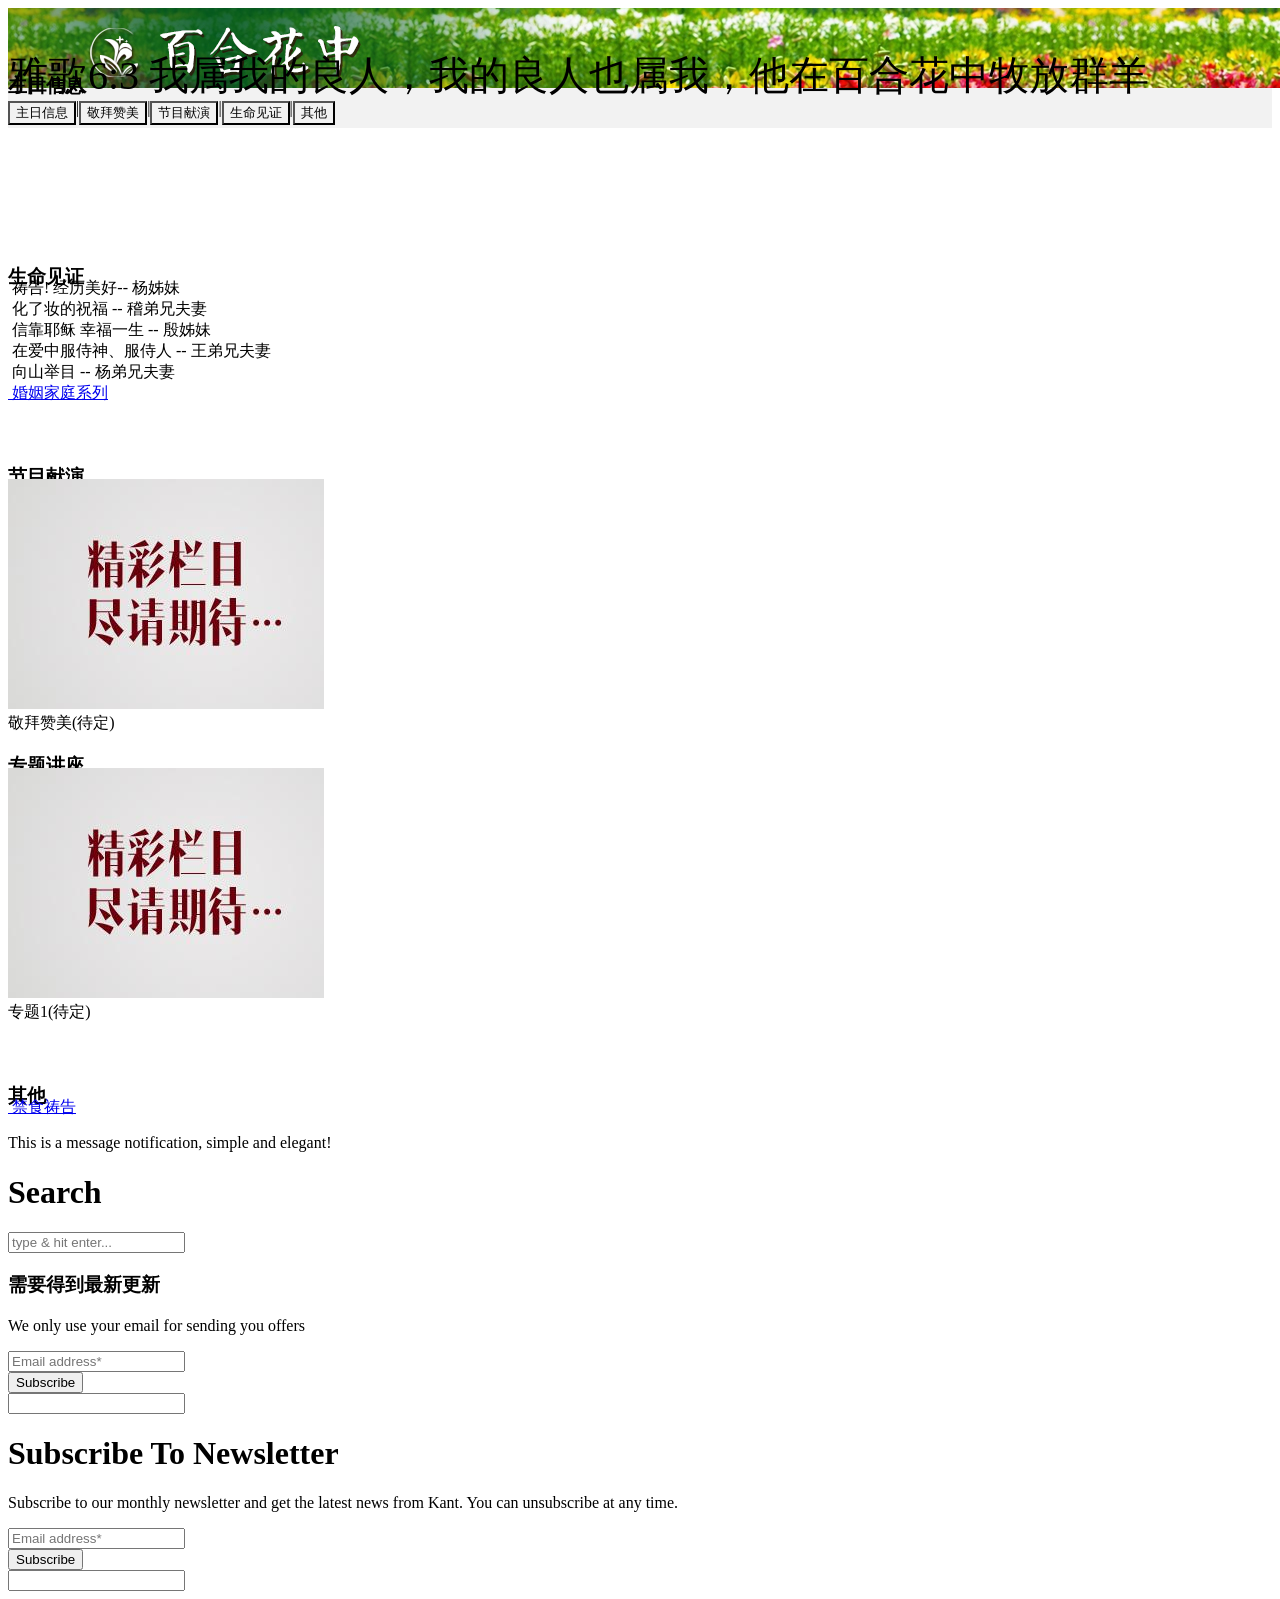
==== commit 194157fc: "add index" ====
--- a/index.html
+++ b/index.html
@@ -171,8 +171,8 @@
         <!-- Intro -->
         <div class="section-block pb-0">
             <div class="row">
-                <div class="column width-10 offset-1 center">
-                    <p class="lead weight-regular mb-70" style="font-size: 40px; margin-top: -70px">雅歌6:3
+                <div>
+                    <p style="font-size: 40px; margin-top: -80px;white-space: nowrap">雅歌6:3
                         我属我的良人，我的良人也属我，他在百合花中牧放群羊</p>
                 </div>
             </div>
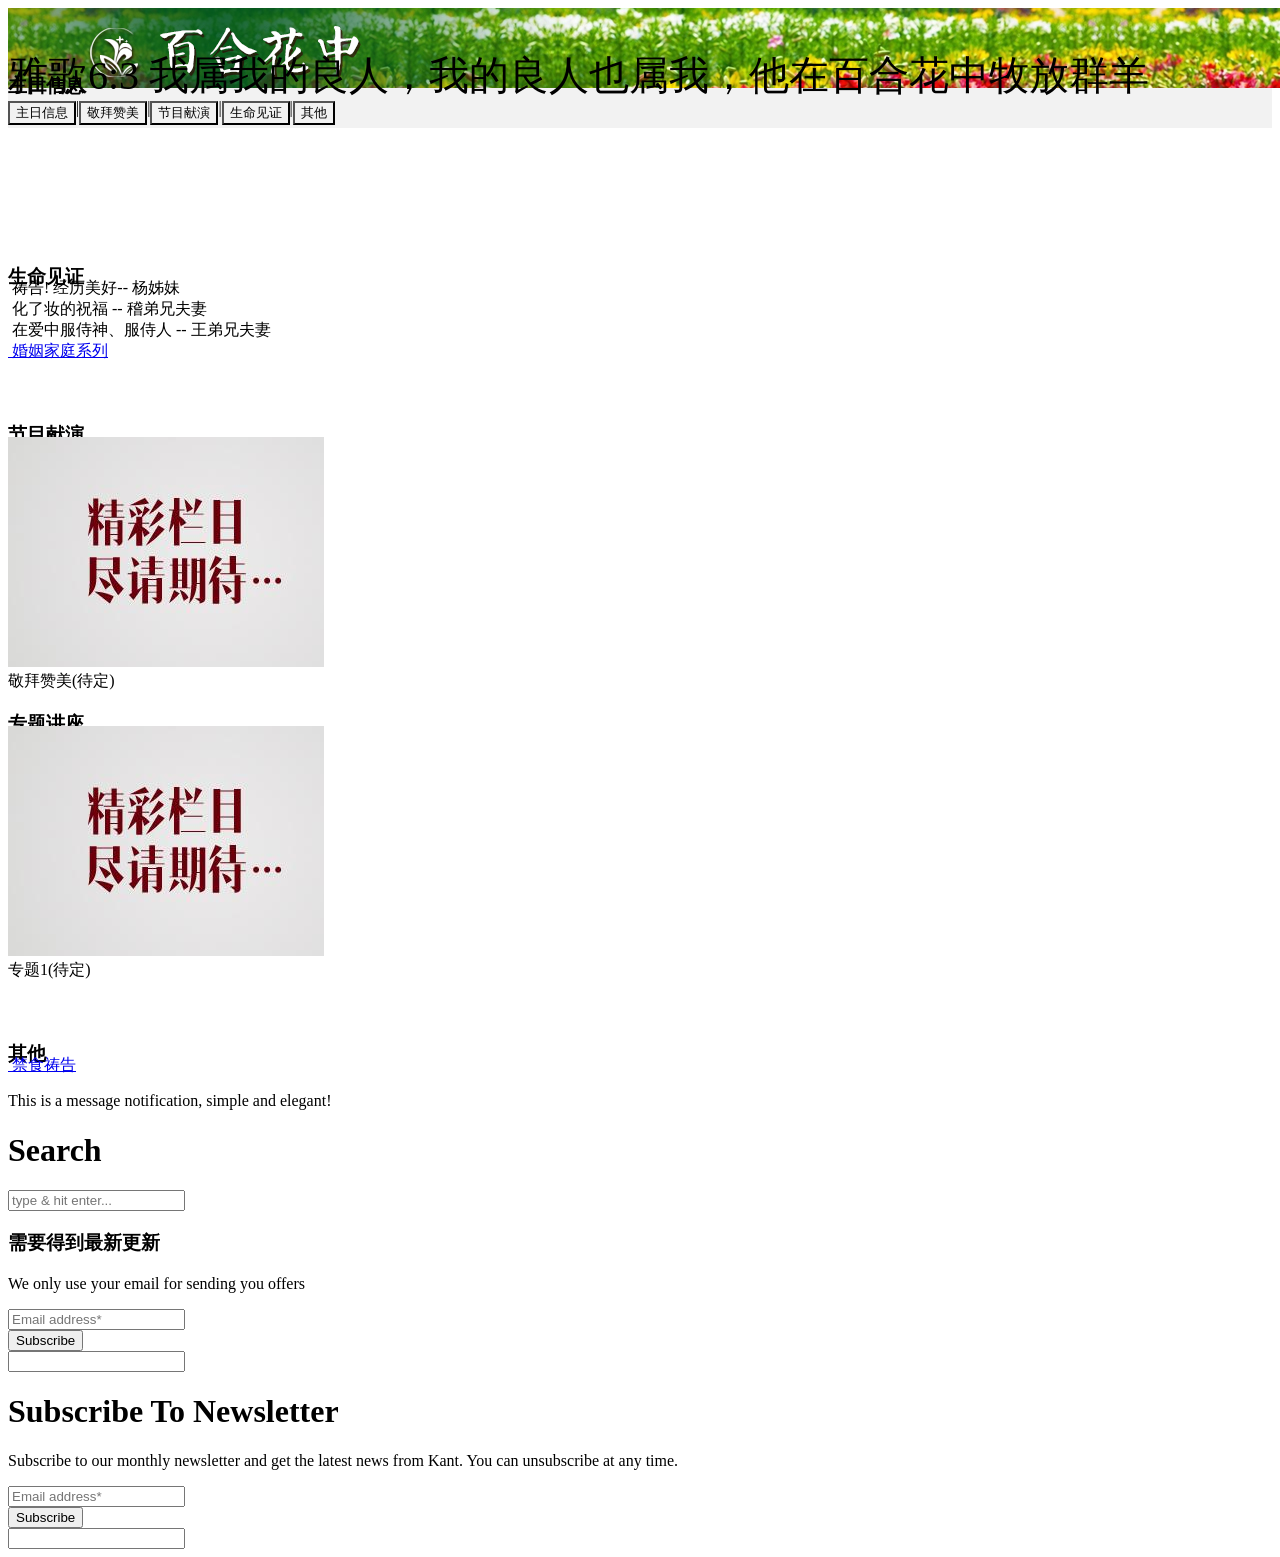
==== commit 5d0fda7b: "add list" ====
--- a/index.html
+++ b/index.html
@@ -7,10 +7,6 @@
     <link rel="stylesheet" href="css/core.min.css"/>
     <link rel="stylesheet" href="css/skin.css"/>
 
-    <!--[if lt IE 9]>
-        <!--<script type="text/javascript" src="http://html5shiv.googlecode.com/svn/trunk/html5.js"></script>-->
-    <![endif]-->
-
 </head>
 <body class="shop">
 
@@ -18,65 +14,6 @@
 <div style="height: 80px">
     <img src="images/header.jpg" style="height: 100%">
 </div>
-
-<!-- Side Navigation Menu -->
-<!--<div class="side-navigation-wrapper enter-right" data-no-scrollbar data-animation="push-in">-->
-<!--<div class="side-navigation-scroll-pane">-->
-<!--<div class="side-navigation-inner">-->
-<!--<div class="side-navigation-header">-->
-<!--<div class="navigation-hide side-nav-hide">-->
-<!--<a href="#">-->
-<!--<span class="icon-cancel medium"></span>-->
-<!--</a>-->
-<!--</div>-->
-<!--</div>-->
-<!--<nav class="side-navigation">-->
-<!--<ul>-->
-<!--<li>-->
-<!--<a href="Preaching.html" class="contains-sub-menu">主日信息</a>-->
-<!--</li>-->
-<!--<li>-->
-<!--<a href="Worshiping.html" class="contains-sub-menu">敬拜赞美</a>-->
-<!--</li>-->
-<!--<li>-->
-<!--<a href="Cellgroup.html" class="contains-sub-menu">节目献演</a>-->
-<!--</li>-->
-<!--<li>-->
-<!--<a href="video_list.html" class="contains-sub-menu">生命见证</a>-->
-<!--</li>-->
-<!--<li class="current">-->
-<!--<a href="Other.html" class="contains-sub-menu">其他</a>-->
-<!--</li>-->
-<!--</ul>-->
-<!--</nav>-->
-<!--<nav class="side-navigation nav-block">-->
-<!--<ul>-->
-<!--<li>-->
-<!--<a href="#" class="contains-sub-menu">Search</a>-->
-<!--<ul class="sub-menu custom-content">-->
-<!--<li>-->
-<!--<div class="search-form-container site-search">-->
-<!--<form action="#" method="get" novalidate>-->
-<!--<div class="field-wrapper">-->
-<!--<input type="text" name="search"-->
-<!--class="form-search form-element no-margin-bottom"-->
-<!--placeholder="type &amp; hit enter...">-->
-<!--</div>-->
-<!--</form>-->
-<!--<div class="form-response"></div>-->
-<!--</div>-->
-<!--</li>-->
-<!--</ul>-->
-<!--</li>-->
-<!--</ul>-->
-<!--</nav>-->
-<!--<div class="side-navigation-footer">-->
-<!--<p class="copyright no-margin-bottom">&copy; 2014 THEMEMOUNTAIN.</p>-->
-<!--</div>-->
-<!--</div>-->
-<!--</div>-->
-<!--</div>-->
-<!-- Side Navigation Menu End -->
 
 <div class="wrapper reveal-side-navigation">
     <div class="wrapper-inner">
@@ -103,70 +40,6 @@
                 <button style="background: rgba(0,0,0,0); margin-top: 10px">其他</button>
             </a>
         </div>
-        <!-- Header -->
-        <!--<header class="header header-fixed header-fixed-on-mobile header-transparent" data-bkg-threshold="370"-->
-        <!--data-compact-threshold="370">-->
-        <!--<div class="header-inner">-->
-        <!--<div class="row nav-bar">-->
-        <!--<div class="column width-12 nav-bar-inner">-->
-        <!--<div class="logo">-->
-        <!--<div class="logo-inner">-->
-        <!--</div>-->
-        <!--</div>-->
-        <!--<nav class="navigation nav-block secondary-navigation nav-right">-->
-        <!--<ul>-->
-        <!--<li>-->
-        <!--<div class="dropdown">-->
-        <!--&lt;!&ndash;<a href="#" class="nav-icon search button no-page-fade"><span&ndash;&gt;-->
-        <!--&lt;!&ndash;class="icon-magnifying-glass"></span></a>&ndash;&gt;-->
-        <!--<div class="dropdown-list custom-content cart-overview">-->
-        <!--<div class="search-form-container site-search">-->
-        <!--<form action="#" method="get" novalidate>-->
-        <!--<div class="row">-->
-        <!--<div class="column width-12">-->
-        <!--<div class="field-wrapper">-->
-        <!--<input type="text" name="search"-->
-        <!--class="form-search form-element no-margin-bottom"-->
-        <!--placeholder="type &amp; hit enter...">-->
-        <!--<span class="border"></span>-->
-        <!--</div>-->
-        <!--</div>-->
-        <!--</div>-->
-        <!--</form>-->
-        <!--<div class="form-response"></div>-->
-        <!--</div>-->
-        <!--</div>-->
-        <!--</div>-->
-        <!--</li>-->
-        <!--<li class="aux-navigation hide">-->
-        <!--<a href="#" class="navigation-show side-nav-show nav-icon">-->
-        <!--<span class="icon-menu"></span>-->
-        <!--</a>-->
-        <!--</li>-->
-        <!--</ul>-->
-        <!--</nav>-->
-        <!--<nav class="navigation nav-block primary-navigation nav-left" style="margin-top: 80px">-->
-        <!--<ul>-->
-        <!--<li>-->
-        <!--<a href="Preaching.html" style="color: #1e1e1e; font-size: 15px">主日信息</a>-->
-        <!--<li>-->
-        <!--<a href="Worshiping.html" style="color: #1e1e1e; font-size: 15px">敬拜赞美</a>-->
-        <!--</li>-->
-        <!--<li class="contains-mega-sub-menu">-->
-        <!--<a href="Cellgroup.html" style="color: #1e1e1e; font-size: 15px">节目献演</a>-->
-        <!--</li>-->
-        <!--<li>-->
-        <!--<a href="video_list.html" style="color: #1e1e1e; font-size: 15px">生命见证</a>-->
-        <!--</li>-->
-        <!--<li class="contains-mega-sub-menu current">-->
-        <!--<a href="Other.html" style="color: #1e1e1e; font-size: 15px">其他</a>-->
-        <!--</li>-->
-        <!--</ul>-->
-        <!--</nav>-->
-        <!--</div>-->
-        <!--</div>-->
-        <!--</div>-->
-        <!--</header>-->
 
         <!-- Intro -->
         <div class="section-block pb-0">
@@ -200,14 +73,6 @@
                                              data-hover-bkg-opacity="0.9">
                                             <img src="http://bhhz.net/file_server/file?file_name=20200412讲道.jpg"
                                                  alt=""/>
-                                            <!--<span class="overlay-info center">-->
-                                            <!--<span>-->
-                                            <!--<span>-->
-                                            <!--<span class="project-title">面对基督复活的三种人</span>-->
-                                            <!--<span class="project-description"></span>-->
-                                            <!--</span>-->
-                                            <!--</span>-->
-                                            <!--</span>-->
                                         </div>
                                     </div>
                                     <div class="grid-item grid-sizer identity photography"
@@ -236,14 +101,6 @@
                                              data-hover-bkg-opacity="0.9">
                                             <img src="http://bhhz.net/file_server/file?file_name=20200510讲道.jpg"
                                                  alt=""/>
-                                            <!--<span class="overlay-info center">-->
-                                            <!--<span>-->
-                                            <!--<span>-->
-                                            <!--<span class="project-title">令人向往的教会</span>-->
-                                            <!--<span class="project-description"></span>-->
-                                            <!--</span>-->
-                                            <!--</span>-->
-                                            <!--</span>-->
                                         </div>
                                     </div>
                                     <div class="grid-item grid-sizer identity photography"
@@ -254,14 +111,6 @@
                                              data-hover-bkg-opacity="0.9">
                                             <img src="http://bhhz.net/file_server/file?file_name=20200514讲道.jpg"
                                                  alt=""/>
-                                            <!--<span class="overlay-info center">-->
-                                            <!--<span>-->
-                                            <!--<span>-->
-                                            <!--<span class="project-title">父母对子女的影响</span>-->
-                                            <!--<span class="project-description"></span>-->
-                                            <!--</span>-->
-                                            <!--</span>-->
-                                            <!--</span>-->
                                         </div>
                                     </div>
                                     <div class="grid-item grid-sizer identity photography"
@@ -313,7 +162,7 @@
                                 <div class="row grid content-grid-3">
 
                                     <div class="grid-item grid-sizer identity photography"
-                                         style="width: 25%; height: 45%; overflow: hidden"
+                                         style="width: 25%; height: 45%"
                                          onclick="openVideo('http://bhhz.net/file_server/file?file_name=20200412见证.mp4')">
                                         <div class="thumbnail img-scale-in" data-hover-easing="easeInOut"
                                              data-hover-speed="500" data-hover-bkg-color="#ffffff"
@@ -321,12 +170,10 @@
                                             <a>
                                                 <img src="http://bhhz.net/file_server/file?file_name=20200412见证.jpg"
                                                      alt=""/>
-                                                <!--style="background-size:cover;background-repeat:no-repeat; height: 80%;"-->
                                                 <span class="overlay-info center">
 															<span>
 																<span>
 																	<span class="project-title">祷告! 经历美好-- 杨姊妹</span>
-                                                                    <!--<span class="project-description"></span>-->
 																</span>
 															</span>
 														</span>
@@ -335,7 +182,7 @@
                                     </div>
 
                                     <div class="grid-item grid-sizer identity photography"
-                                         style="width: 25%; height: 45%; overflow: hidden"
+                                         style="width: 25%; height: 45%"
                                          onclick="openVideo('http://bhhz.net/file_server/file?file_name=20200419见证.mp4')">
                                         <div class="thumbnail img-scale-in" data-hover-easing="easeInOut"
                                              data-hover-speed="500" data-hover-bkg-color="#ffffff"
@@ -356,27 +203,7 @@
                                     </div>
 
                                     <div class="grid-item grid-sizer identity photography"
-                                         style="width: 25%; height: 45%; overflow: hidden"
-                                         onclick="openVideo('http://bhhz.net/file_server/file?file_name=20200503见证.mp4')">
-                                        <div class="thumbnail img-scale-in" data-hover-easing="easeInOut"
-                                             data-hover-speed="500" data-hover-bkg-color="#ffffff"
-                                             data-hover-bkg-opacity="0.9">
-                                            <a>
-                                                <img src="http://bhhz.net/file_server/file?file_name=20200503见证.jpg"
-                                                     alt=""/>
-                                                <span class="overlay-info center">
-															<span>
-																<span>
-																	<span class="project-title">信靠耶稣 幸福一生 -- 殷姊妹</span>
-																</span>
-															</span>
-														</span>
-                                            </a>
-                                        </div>
-                                    </div>
-
-                                    <div class="grid-item grid-sizer identity photography"
-                                         style="width: 25%; height: 45%; overflow: hidden"
+                                         style="width: 25%; height: 45%"
                                          onclick="openVideo('http://bhhz.net/file_server/file?file_name=20200510见证.mp4')">
                                         <div class="thumbnail img-scale-in" data-hover-easing="easeInOut"
                                              data-hover-speed="500" data-hover-bkg-color="#ffffff"
@@ -395,33 +222,52 @@
                                         </div>
                                     </div>
 
-                                    <div class="grid-item grid-sizer identity photography"
-                                         style="width: 25%; height: 45%; overflow: hidden"
-                                         onclick="openVideo('http://bhhz.net/file_server/file?file_name=20200524见证.mp4')">
-                                        <div class="thumbnail img-scale-in" data-hover-easing="easeInOut"
-                                             data-hover-speed="500" data-hover-bkg-color="#ffffff"
-                                             data-hover-bkg-opacity="0.9">
-                                            <a>
-                                                <img src="http://bhhz.net/file_server/file?file_name=20200524见证.jpg"
-                                                     alt=""/>
-                                                <span class="overlay-info center">
-															<span>
-																<span>
-																	<span class="project-title">向山举目 -- 杨弟兄夫妻</span>
-																</span>
-															</span>
-														</span>
-                                            </a>
-                                        </div>
-                                    </div>
-
-
-                                    <div class="grid-item design photography"
-                                         style="width: 25%; height: 45%; overflow: hidden">
-                                        <div class="thumbnail img-scale-in" data-hover-easing="easeInOut"
-                                             data-hover-speed="500" data-hover-bkg-color="#ffffff"
-                                             data-hover-bkg-opacity="0.9">
-                                            <!--<a class="overlay-link lightbox-link" data-group="project-1" data-caption="YouTube Video" href="https://www.youtube.com/embed/vvPbMqkG880?autoplay=1" data-lightbox-animation="slideInTop">-->
+                                    <!--<div class="grid-item grid-sizer identity photography"-->
+                                         <!--style="width: 25%; height: 45%; overflow: hidden"-->
+                                         <!--onclick="openVideo('http://bhhz.net/file_server/file?file_name=20200524见证.mp4')">-->
+                                        <!--<div class="thumbnail img-scale-in" data-hover-easing="easeInOut"-->
+                                             <!--data-hover-speed="500" data-hover-bkg-color="#ffffff"-->
+                                             <!--data-hover-bkg-opacity="0.9">-->
+                                            <!--<a>-->
+                                                <!--<img src="http://bhhz.net/file_server/file?file_name=20200524见证.jpg"-->
+                                                     <!--alt=""/>-->
+                                                <!--<span class="overlay-info center">-->
+															<!--<span>-->
+																<!--<span>-->
+																	<!--<span class="project-title">向山举目 &#45;&#45; 杨弟兄夫妻</span>-->
+																<!--</span>-->
+															<!--</span>-->
+														<!--</span>-->
+                                            <!--</a>-->
+                                        <!--</div>-->
+                                    <!--</div>-->
+
+
+                                    <!--<div class="grid-item design photography"-->
+                                         <!--style="width: 25%; height: 45%; overflow: hidden">-->
+                                        <!--<div class="thumbnail img-scale-in" data-hover-easing="easeInOut"-->
+                                             <!--data-hover-speed="500" data-hover-bkg-color="#ffffff"-->
+                                             <!--data-hover-bkg-opacity="0.9">-->
+                                            <!--<a href="video_list.html?page=witness&tag=family">-->
+                                                <!--<img src="http://bhhz.net/file_server/file?file_name=worship.jpg"-->
+                                                     <!--alt=""/>-->
+                                                <!--<span class="overlay-info center">-->
+															<!--<span>-->
+																<!--<span>-->
+																	<!--<span class="project-title">婚姻家庭系列</span>-->
+																	<!--<span class="project-description"></span>-->
+																<!--</span>-->
+															<!--</span>-->
+														<!--</span>-->
+                                            <!--</a>-->
+                                        <!--</div>-->
+                                    <!--</div>-->
+
+                                    <div class="grid-item grid-sizer identity photography"
+                                         style="width: 25%; height: 45%; ">
+                                        <div class="thumbnail img-scale-in" data-hover-easing="easeInOut"
+                                             data-hover-speed="500" data-hover-bkg-color="#ffffff"
+                                             data-hover-bkg-opacity="0.9">
                                             <a href="video_list.html?page=witness&tag=family">
                                                 <img src="http://bhhz.net/file_server/file?file_name=worship.jpg"
                                                      alt=""/>
@@ -429,13 +275,14 @@
 															<span>
 																<span>
 																	<span class="project-title">婚姻家庭系列</span>
-																	<span class="project-description"></span>
 																</span>
 															</span>
 														</span>
                                             </a>
                                         </div>
                                     </div>
+
+
 
                                 </div>
                             </div>
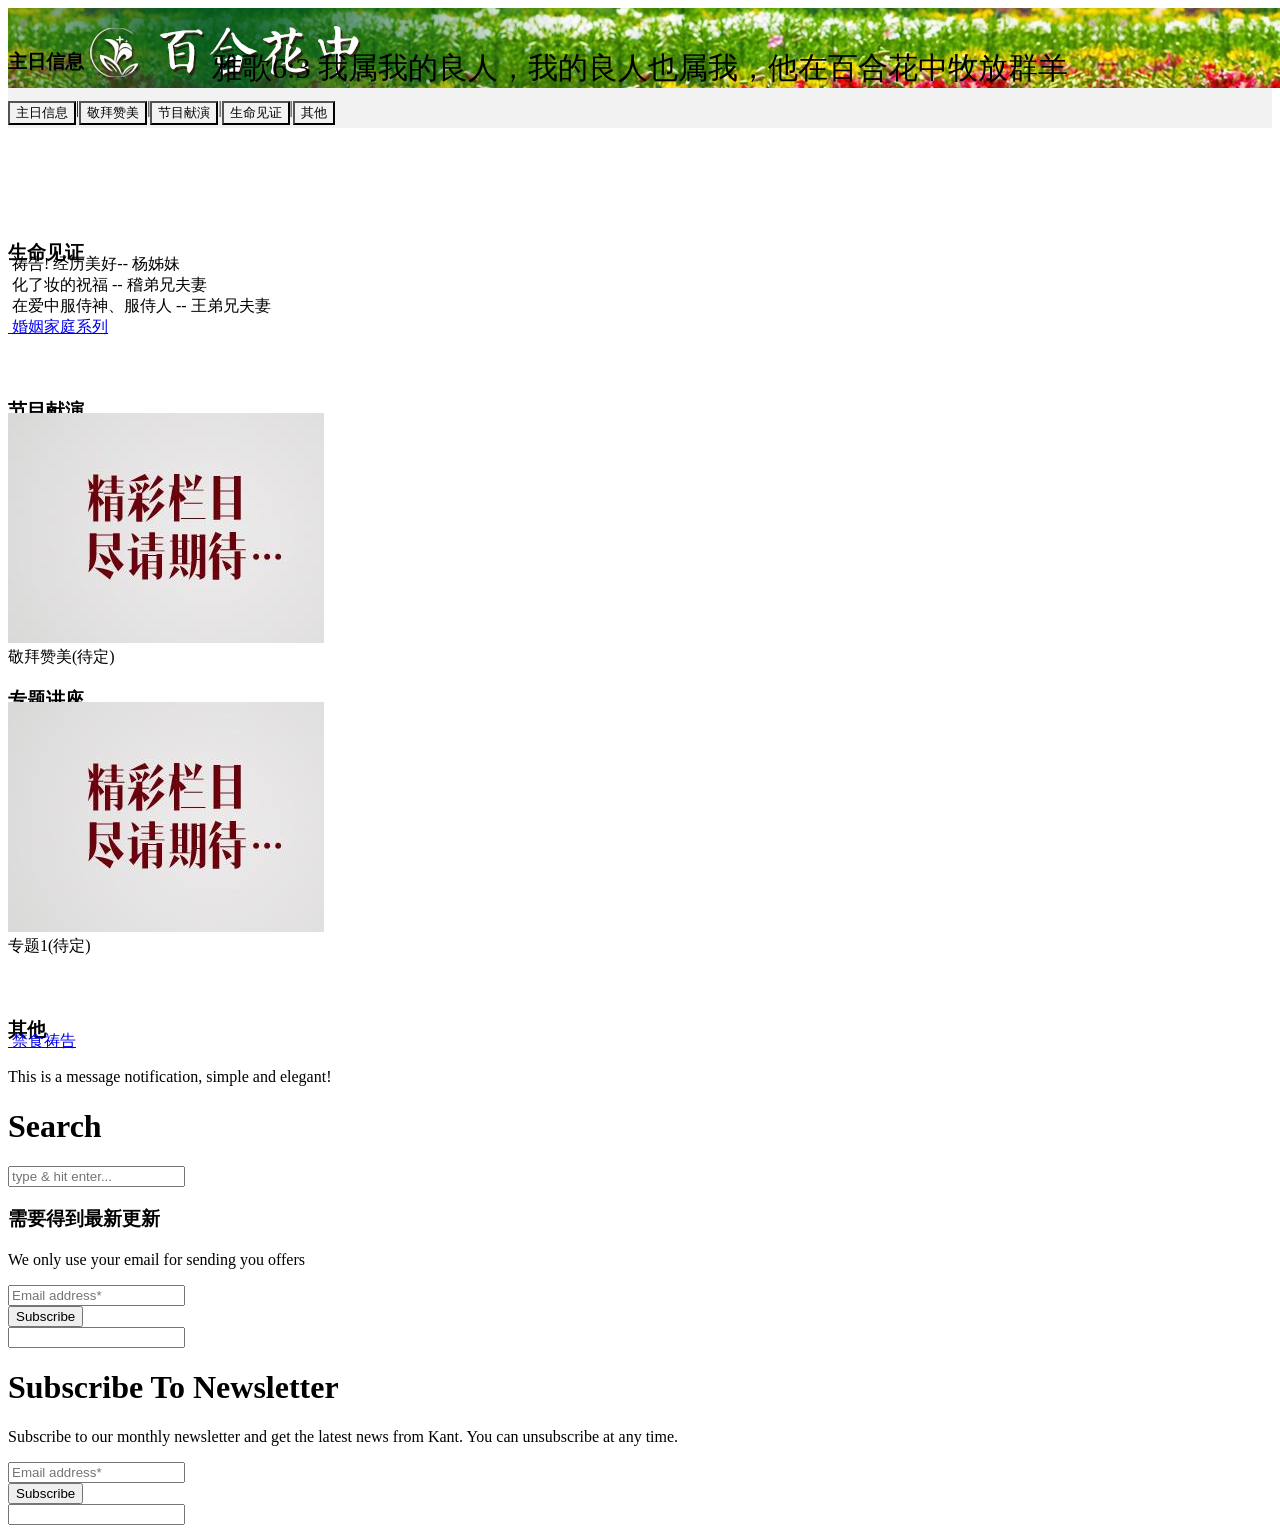
==== commit 103e87a5: "add 字体调小" ====
--- a/index.html
+++ b/index.html
@@ -45,7 +45,7 @@
         <div class="section-block pb-0">
             <div class="row">
                 <div>
-                    <p style="font-size: 40px; margin-top: -80px;white-space: nowrap">雅歌6:3
+                    <p style="font-size: 30px; margin-top: -80px;white-space: nowrap; text-align: center">雅歌6:3
                         我属我的良人，我的良人也属我，他在百合花中牧放群羊</p>
                 </div>
             </div>
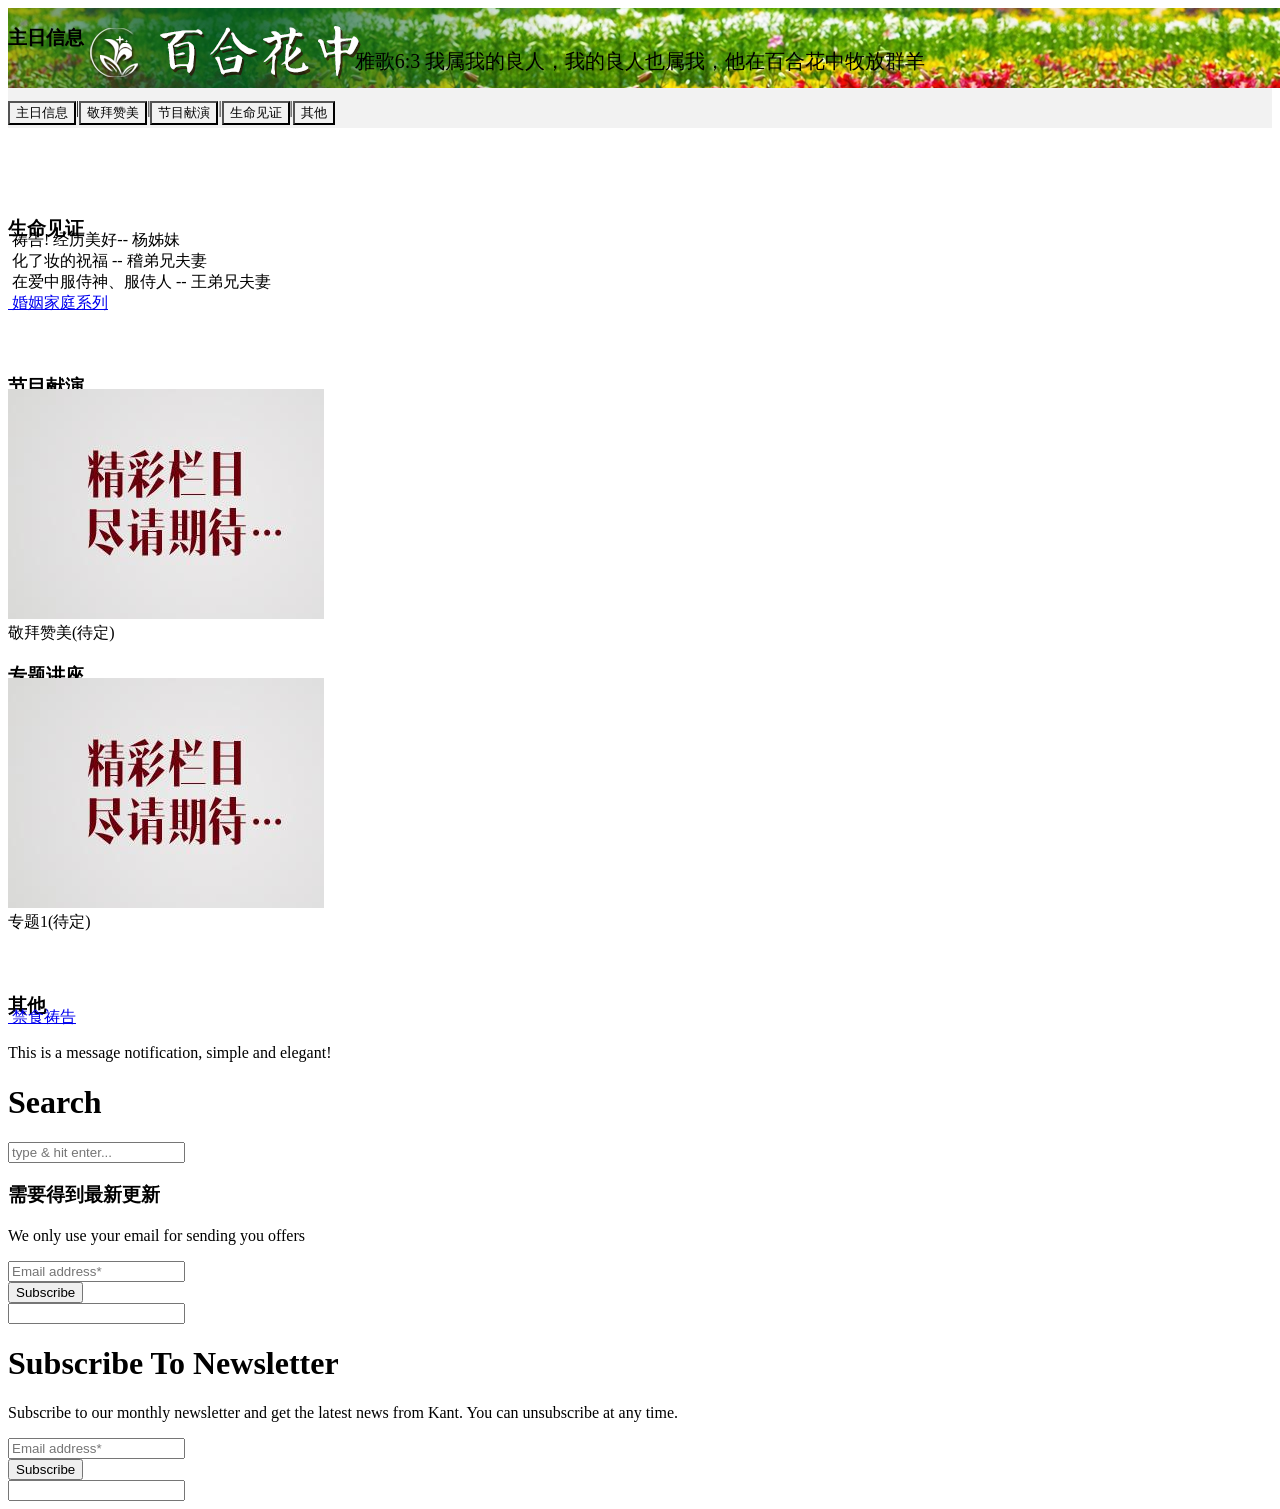
==== commit a44fd7ca: "add 字体调小" ====
--- a/index.html
+++ b/index.html
@@ -45,7 +45,7 @@
         <div class="section-block pb-0">
             <div class="row">
                 <div>
-                    <p style="font-size: 30px; margin-top: -80px;white-space: nowrap; text-align: center">雅歌6:3
+                    <p style="font-size: 20px; margin-top: -80px;white-space: nowrap; text-align: center">雅歌6:3
                         我属我的良人，我的良人也属我，他在百合花中牧放群羊</p>
                 </div>
             </div>
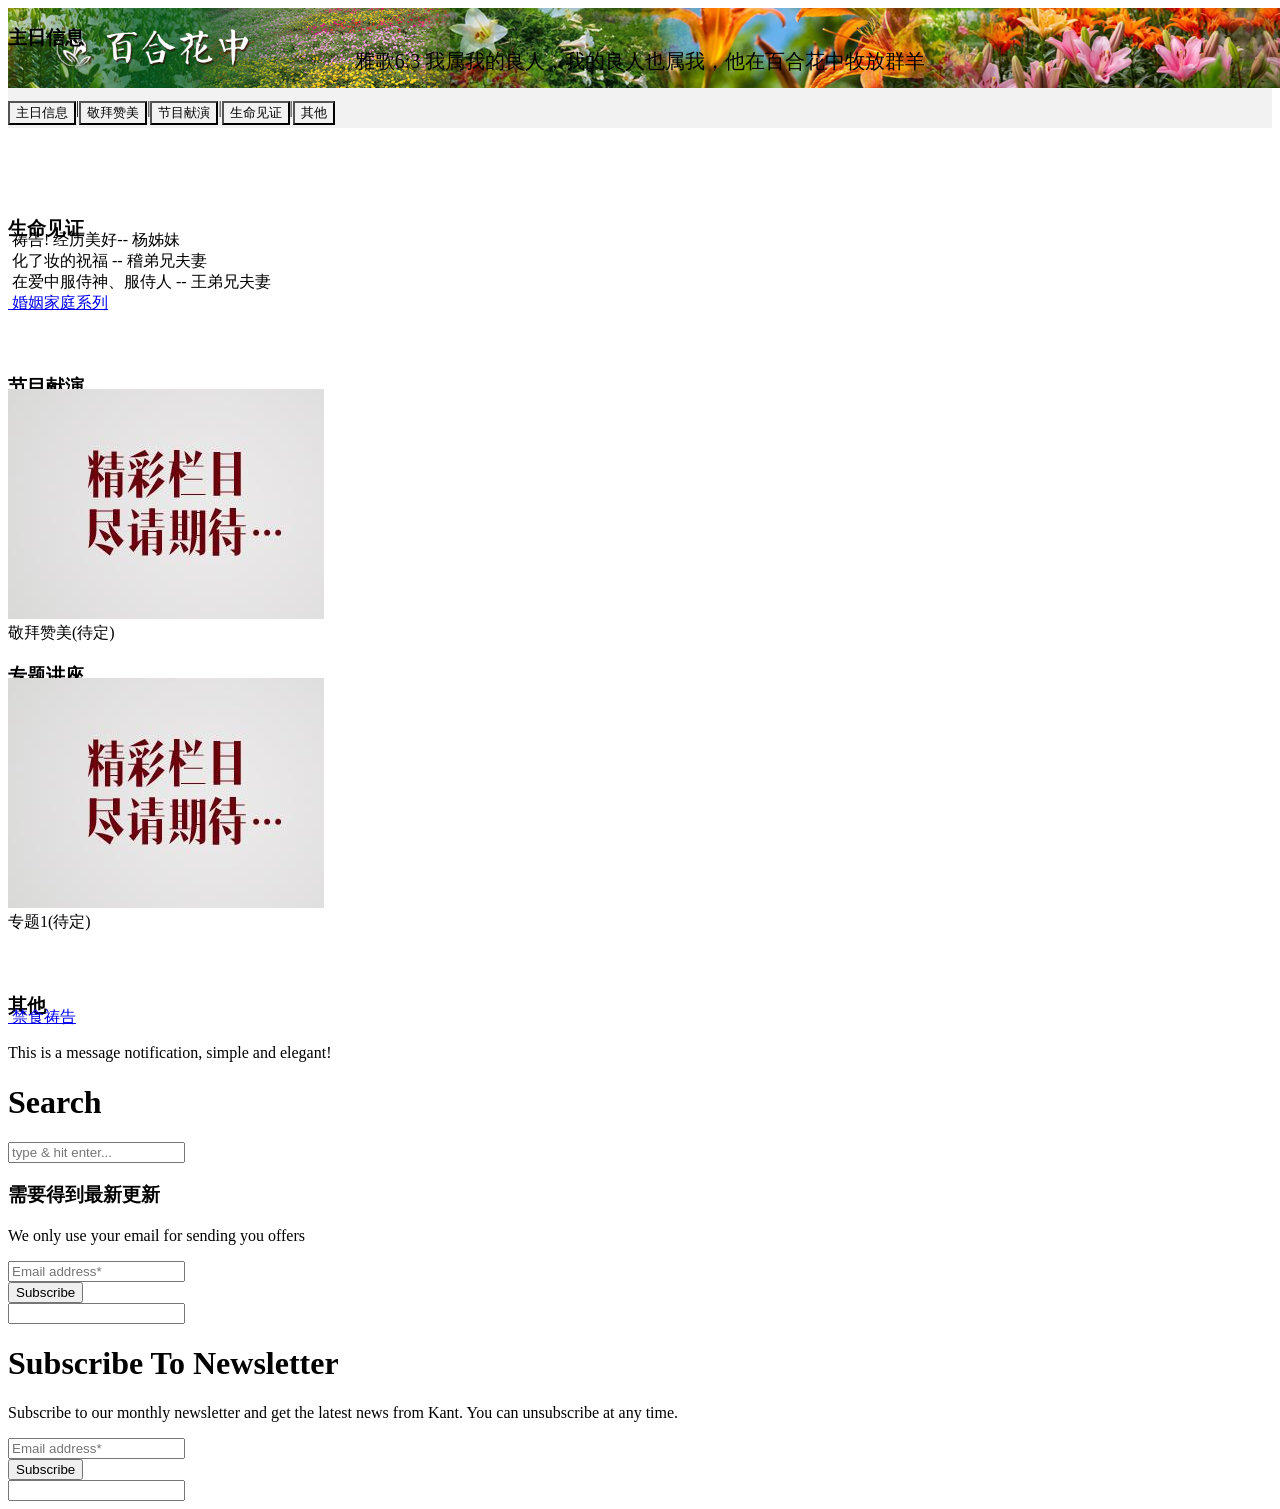
==== commit 2bbc20bd: "add header.jpg" ====
--- a/index.html
+++ b/index.html
@@ -12,7 +12,7 @@
 
 
 <div style="height: 80px">
-    <img src="images/header.jpg" style="height: 100%">
+    <img src="images/header.jpg" style="height: 100%; weight:100%">
 </div>
 
 <div class="wrapper reveal-side-navigation">
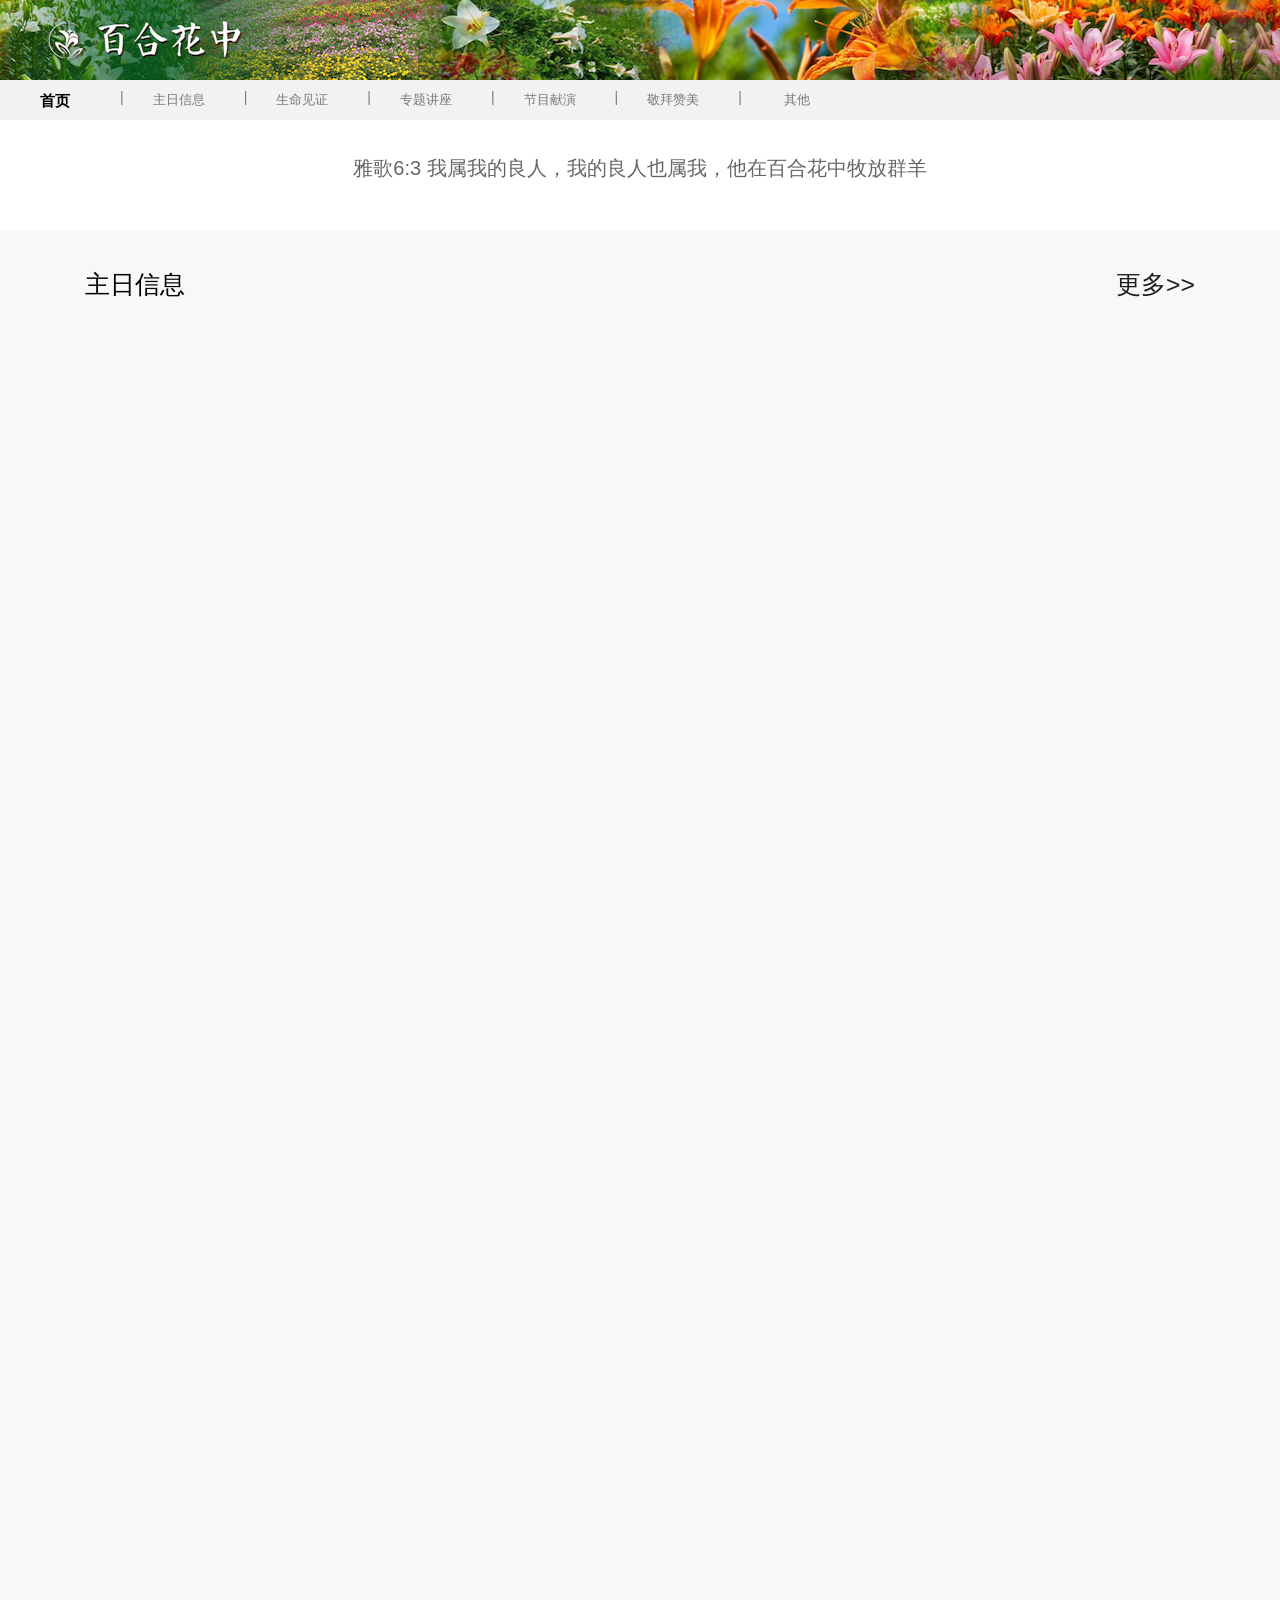
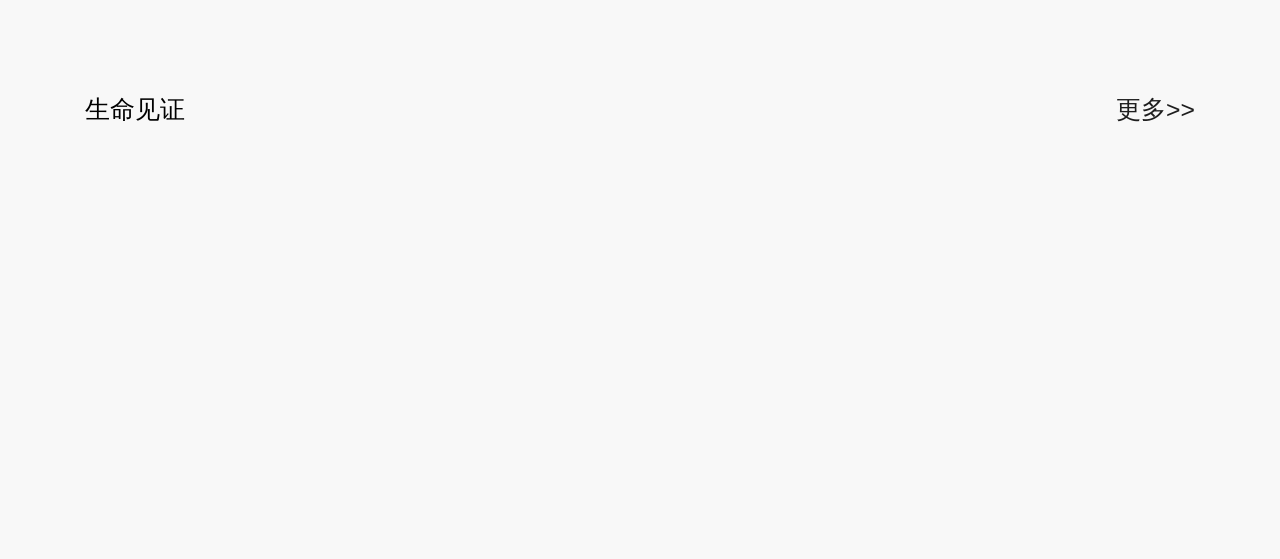
==== commit 28f92a95: "first" ====
--- a/index.html
+++ b/index.html
@@ -10,38 +10,41 @@
 </head>
 <body class="shop">
 
-
 <div style="height: 80px">
     <img src="images/header.jpg" style="height: 100%; weight:100%">
 </div>
+<div style="height: 40px; background: rgba(0,0,0, 0.05);display: flex;align-items: center;">
+    <a href="index.html">
+		<button style="width: 110px;background: rgba(0,0,0,0);font-weight:bold; font-size: 15px; color: rgba(0,0,0,1); margin-top: 10px;border: none;">首页</button>
+    </a>
+    <span style="color: rgba(0,0,0,0.5);margin-top: -5px;">|</span>
+    <a href="Preaching.html">
+        <button style="width: 110px; background: rgba(0,0,0,0); color: rgba(0,0,0,0.5); margin-top: 10px;border: none;">主日信息</button>
+    </a>
+    <span style="color: rgba(0,0,0,0.5);margin-top: -5px;">|</span>
+	<a href="Testimony.html">
+        <button style="width: 110px;background: rgba(0,0,0,0);color: rgba(0,0,0,0.5); margin-top: 10px;border: none;">生命见证</button>
+    </a>
+	<span style="color: rgba(0,0,0,0.5);margin-top: -5px;">|</span>
+	<a href="Subject.html">
+        <button style="width: 110px;background: rgba(0,0,0,0);color: rgba(0,0,0,0.5); margin-top: 10px;border: none;">专题讲座</button>
+    </a>
+    <span style="color: rgba(0,0,0,0.5);margin-top: -5px;">|</span>
+    <a href="Praise.html">
+        <button style="width: 110px;background: rgba(0,0,0,0);color: rgba(0,0,0,0.5); margin-top: 10px;border: none;">节目献演</button>
+    </a>
+    <span style="color: rgba(0,0,0,0.5);margin-top: -5px;">|</span>
+    <a href="">
+        <button style="width: 110px;background: rgba(0,0,0,0); color: rgba(0,0,0,0.5);margin-top: 10px;border: none;">敬拜赞美</button>
+    </a>
+    <span style="color: rgba(0,0,0,0.5);margin-top: -5px;">|</span>
+    <a href="audio_list.html?page=fortyday&tag=2021">
+        <button style="width: 110px;background: rgba(0,0,0,0);color: rgba(0,0,0,0.5); margin-top: 10px;border: none;">其他</button>
+    </a>
+</div>
 
 <div class="wrapper reveal-side-navigation">
     <div class="wrapper-inner">
-        <div style="height: 40px; background: rgba(0,0,0, 0.05);display: flex;align-items: center;">
-            <a href="Preaching.html">
-                <button style="background: rgba(0,0,0,0); margin-top: 10px">主日信息</button>
-            </a>
-            <span>|</span>
-            <!--<a href="Worshiping.html">-->
-            <a href="">
-                <button style="background: rgba(0,0,0,0); margin-top: 10px">敬拜赞美</button>
-            </a>
-            <span>|</span>
-            <!--<a href="Cellgroup.html">-->
-            <a href="">
-                <button style="background: rgba(0,0,0,0); margin-top: 10px">节目献演</button>
-            </a>
-            <span>|</span>
-            <a href="Testimony.html">
-                <button style="background: rgba(0,0,0,0); margin-top: 10px">生命见证</button>
-            </a>
-            <span>|</span>
-            <a href="audio_list.html?page=fortyday&tag=2021">
-                <button style="background: rgba(0,0,0,0); margin-top: 10px">其他</button>
-            </a>
-        </div>
-
-        <!-- Intro -->
         <div class="section-block pb-0">
             <div class="row">
                 <div>
@@ -50,99 +53,101 @@
                 </div>
             </div>
         </div>
-        <!-- Intro End -->
-
-        <!-- Lightbox Video -->
         <section class="section-block bkg-grey-ultralight">
             <div class="row" style="margin-top: -70px">
                 <div class="column width-12">
 
-                    <h3 class="mb-50">主日信息</h3>
-                    <!-- Portfolio Grid -->
+                    <h3 class="mb-50">
+                        主日信息
+                        <a href="Preaching.html" style="float:right; color: #1e1e1e">
+                            更多>>
+                        </a>
+                    </h3>
                     <div class="grid-container fade-in-progressively no-padding-top" data-layout-mode="masonry"
                          data-grid-ratio="1" data-animate-resize data-animate-resize-duration="0"
                          style="margin-top: -30px">
                         <div class="row">
                             <div class="column width-12">
                                 <div class="row grid content-grid-3">
-                                    <div class="grid-item grid-sizer identity photography"
-                                         style="width: 25%; height: 45%; overflow: hidden"
-                                         onclick="openVideo('http://bhhz.net/file_server/file?file_name=20200412讲道.mp4')">
-                                        <div class="thumbnail img-scale-in" data-hover-easing="easeInOut"
-                                             data-hover-speed="500" data-hover-bkg-color="#ffffff"
-                                             data-hover-bkg-opacity="0.9">
-                                            <img src="http://bhhz.net/file_server/file?file_name=20200412讲道.jpg"
-                                                 alt=""/>
-                                        </div>
-                                    </div>
-                                    <div class="grid-item grid-sizer identity photography"
-                                         style="width: 25%; height: 45%; overflow: hidden"
-                                         onclick="openVideo('http://bhhz.net/file_server/file?file_name=20200503讲道.mp4')">
-                                        <div class="thumbnail img-scale-in" data-hover-easing="easeInOut"
-                                             data-hover-speed="500" data-hover-bkg-color="#ffffff"
-                                             data-hover-bkg-opacity="0.9">
-                                            <img src="http://bhhz.net/file_server/file?file_name=20200503讲道.jpg"
-                                                 alt=""/>
-                                            <!--<span class="overlay-info center">-->
-                                            <!--<span>-->
-                                            <!--<span>-->
-                                            <!--<span class="project-title">祭坛的人生</span>-->
-                                            <!--<span class="project-description"></span>-->
-                                            <!--</span>-->
-                                            <!--</span>-->
-                                            <!--</span>-->
-                                        </div>
-                                    </div>
-                                    <div class="grid-item grid-sizer identity photography"
-                                         style="width: 25%; height: 45%; overflow: hidden"
-                                         onclick="openVideo('http://bhhz.net/file_server/file?file_name=20200510讲道.mp4')">
-                                        <div class="thumbnail img-scale-in" data-hover-easing="easeInOut"
-                                             data-hover-speed="500" data-hover-bkg-color="#ffffff"
-                                             data-hover-bkg-opacity="0.9">
-                                            <img src="http://bhhz.net/file_server/file?file_name=20200510讲道.jpg"
-                                                 alt=""/>
-                                        </div>
-                                    </div>
-                                    <div class="grid-item grid-sizer identity photography"
-                                         style="width: 25%; height: 45%; overflow: hidden"
-                                         onclick="openVideo('http://bhhz.net/file_server/file?file_name=20200514讲道.mp4')">
-                                        <div class="thumbnail img-scale-in" data-hover-easing="easeInOut"
-                                             data-hover-speed="500" data-hover-bkg-color="#ffffff"
-                                             data-hover-bkg-opacity="0.9">
-                                            <img src="http://bhhz.net/file_server/file?file_name=20200514讲道.jpg"
-                                                 alt=""/>
-                                        </div>
-                                    </div>
-                                    <div class="grid-item grid-sizer identity photography"
-                                         style="width: 25%; height: 45%; overflow: hidden"
-                                         onclick="openVideo('http://bhhz.net/file_server/file?file_name=20200517讲道.mp4')">
-                                        <div class="thumbnail img-scale-in" data-hover-easing="easeInOut"
-                                             data-hover-speed="500" data-hover-bkg-color="#ffffff"
-                                             data-hover-bkg-opacity="0.9">
-                                            <img src="http://bhhz.net/file_server/file?file_name=20200517讲道.jpg"
-                                                 alt=""/>
-                                        </div>
-                                    </div>
-                                    <div class="grid-item grid-sizer identity photography"
-                                         style="width: 25%; height: 45%; overflow: hidden"
-                                         onclick="openVideo('http://bhhz.net/file_server/file?file_name=20200524讲道.mp4')">
-                                        <div class="thumbnail img-scale-in" data-hover-easing="easeInOut"
-                                             data-hover-speed="500" data-hover-bkg-color="#ffffff"
-                                             data-hover-bkg-opacity="0.9">
-                                            <img src="http://bhhz.net/file_server/file?file_name=20200524讲道.jpg"
-                                                 alt=""/>
-                                        </div>
-                                    </div>
-
-                                    <div class="grid-item design photography"
-                                         style="width: 25%; height: 45%; overflow: hidden">
-                                        <div class="thumbnail img-scale-in" data-hover-easing="easeInOut"
-                                             data-hover-speed="500" data-hover-bkg-color="#ffffff"
-                                             data-hover-bkg-opacity="0.9">
-                                            <a href="video_list.html?page=preaching&tag=feilibi">
-                                                <img src="http://bhhz.net/file_server/file?file_name=feilibi.jpg"
-                                                     alt=""/>
-                                            </a>
+
+                                    <div class="grid-item grid-sizer identity photography"
+                                         style="width: 25%; height: 45%; overflow: hidden"
+                                         onclick="openVideo('https://bhhz.oss-cn-shanghai.aliyuncs.com/主日/主日1.mp4')">
+                                        <div class="thumbnail img-scale-in" data-hover-easing="easeInOut"
+                                             data-hover-speed="500" data-hover-bkg-color="#ffffff"
+                                             data-hover-bkg-opacity="0.9">
+                                            <img src="https://bhhz.oss-cn-shanghai.aliyuncs.com/主日/主日1.jpg"
+                                                 alt=""/>
+                                        </div>
+                                    </div>
+                                    <div class="grid-item grid-sizer identity photography"
+                                         style="width: 25%; height: 45%; overflow: hidden"
+                                         onclick="openVideo('https://bhhz.oss-cn-shanghai.aliyuncs.com/主日/主日2.mp4')">
+                                        <div class="thumbnail img-scale-in" data-hover-easing="easeInOut"
+                                             data-hover-speed="500" data-hover-bkg-color="#ffffff"
+                                             data-hover-bkg-opacity="0.9">
+                                            <img src="https://bhhz.oss-cn-shanghai.aliyuncs.com/主日/主日2.jpg"
+                                                 alt=""/>
+                                        </div>
+                                    </div>
+                                    <div class="grid-item grid-sizer identity photography"
+                                         style="width: 25%; height: 45%; overflow: hidden"
+                                         onclick="openVideo('https://bhhz.oss-cn-shanghai.aliyuncs.com/主日/主日3.mp4')">
+                                        <div class="thumbnail img-scale-in" data-hover-easing="easeInOut"
+                                             data-hover-speed="500" data-hover-bkg-color="#ffffff"
+                                             data-hover-bkg-opacity="0.9">
+                                            <img src="https://bhhz.oss-cn-shanghai.aliyuncs.com/主日/主日3.jpg"
+                                                 alt=""/>
+                                        </div>
+                                    </div>
+                                    <div class="grid-item grid-sizer identity photography"
+                                         style="width: 25%; height: 45%; overflow: hidden"
+                                         onclick="openVideo('https://bhhz.oss-cn-shanghai.aliyuncs.com/主日/主日4.mp4')">
+                                        <div class="thumbnail img-scale-in" data-hover-easing="easeInOut"
+                                             data-hover-speed="500" data-hover-bkg-color="#ffffff"
+                                             data-hover-bkg-opacity="0.9">
+                                            <img src="https://bhhz.oss-cn-shanghai.aliyuncs.com/主日/主日4.png"
+                                                 alt=""/>
+                                        </div>
+                                    </div>
+                                    <div class="grid-item grid-sizer identity photography"
+                                         style="width: 25%; height: 45%; overflow: hidden"
+                                         onclick="openVideo('https://bhhz.oss-cn-shanghai.aliyuncs.com/主日/主日5.mp4')">
+                                        <div class="thumbnail img-scale-in" data-hover-easing="easeInOut"
+                                             data-hover-speed="500" data-hover-bkg-color="#ffffff"
+                                             data-hover-bkg-opacity="0.9">
+                                            <img src="https://bhhz.oss-cn-shanghai.aliyuncs.com/主日/主日5.jpg"
+                                                 alt=""/>
+                                        </div>
+                                    </div>
+                                    <div class="grid-item grid-sizer identity photography"
+                                         style="width: 25%; height: 45%; overflow: hidden"
+                                         onclick="openVideo('https://bhhz.oss-cn-shanghai.aliyuncs.com/主日/主日6.mp4')">
+                                        <div class="thumbnail img-scale-in" data-hover-easing="easeInOut"
+                                             data-hover-speed="500" data-hover-bkg-color="#ffffff"
+                                             data-hover-bkg-opacity="0.9">
+                                            <img src="https://bhhz.oss-cn-shanghai.aliyuncs.com/主日/主日6.jpg"
+                                                 alt=""/>
+                                        </div>
+                                    </div>
+                                    <div class="grid-item grid-sizer identity photography"
+                                         style="width: 25%; height: 45%; overflow: hidden"
+                                         onclick="openVideo('https://bhhz.oss-cn-shanghai.aliyuncs.com/主日/主日7.mp4')">
+                                        <div class="thumbnail img-scale-in" data-hover-easing="easeInOut"
+                                             data-hover-speed="500" data-hover-bkg-color="#ffffff"
+                                             data-hover-bkg-opacity="0.9">
+                                            <img src="https://bhhz.oss-cn-shanghai.aliyuncs.com/主日/主日7.png"
+                                                 alt=""/>
+                                        </div>
+                                    </div>
+                                    <div class="grid-item grid-sizer identity photography"
+                                         style="width: 25%; height: 45%; overflow: hidden"
+                                         onclick="openVideo('https://bhhz.oss-cn-shanghai.aliyuncs.com/主日/主日8.mp4')">
+                                        <div class="thumbnail img-scale-in" data-hover-easing="easeInOut"
+                                             data-hover-speed="500" data-hover-bkg-color="#ffffff"
+                                             data-hover-bkg-opacity="0.9">
+                                            <img src="https://bhhz.oss-cn-shanghai.aliyuncs.com/主日/主日8.png"
+                                                 alt=""/>
                                         </div>
                                     </div>
 
@@ -150,10 +155,13 @@
                             </div>
                         </div>
                     </div>
-                    <!-- Portfolio Grid End -->
-
-                    <h3 class="mb-50" style="margin-top: 50px">生命见证</h3>
-                    <!-- Portfolio Grid -->
+
+                    <h3 class="mb-50" style="margin-top: 60px">
+                        生命见证
+                        <a href="Testimony.html" style="float:right; color: #1e1e1e">
+                            更多>>
+                        </a>
+                    </h3>
                     <div class="grid-container fade-in-progressively no-padding-top" data-layout-mode="masonry"
                          data-grid-ratio="1" data-animate-resize data-animate-resize-duration="0"
                          style="margin-top: -30px">
@@ -163,12 +171,12 @@
 
                                     <div class="grid-item grid-sizer identity photography"
                                          style="width: 25%; height: 45%"
-                                         onclick="openVideo('http://bhhz.net/file_server/file?file_name=20200412见证.mp4')">
-                                        <div class="thumbnail img-scale-in" data-hover-easing="easeInOut"
-                                             data-hover-speed="500" data-hover-bkg-color="#ffffff"
-                                             data-hover-bkg-opacity="0.9">
-                                            <a>
-                                                <img src="http://bhhz.net/file_server/file?file_name=20200412见证.jpg"
+                                         onclick="openVideo('https://bhhz.oss-cn-shanghai.aliyuncs.com/见证/见证1.mp4')">
+                                        <div class="thumbnail img-scale-in" data-hover-easing="easeInOut"
+                                             data-hover-speed="500" data-hover-bkg-color="#ffffff"
+                                             data-hover-bkg-opacity="0.9">
+                                            <a>
+                                                <img src="https://bhhz.oss-cn-shanghai.aliyuncs.com/见证/见证1.png"
                                                      alt=""/>
                                                 <span class="overlay-info center">
 															<span>
@@ -180,36 +188,33 @@
                                             </a>
                                         </div>
                                     </div>
-
-                                    <div class="grid-item grid-sizer identity photography"
-                                         style="width: 25%; height: 45%"
-                                         onclick="openVideo('http://bhhz.net/file_server/file?file_name=20200419见证.mp4')">
-                                        <div class="thumbnail img-scale-in" data-hover-easing="easeInOut"
-                                             data-hover-speed="500" data-hover-bkg-color="#ffffff"
-                                             data-hover-bkg-opacity="0.9">
-                                            <a>
-                                                <img src="http://bhhz.net/file_server/file?file_name=20200419见证.jpg"
+                                    <div class="grid-item grid-sizer identity photography"
+                                         style="width: 25%; height: 45%"
+                                         onclick="openVideo('https://bhhz.oss-cn-shanghai.aliyuncs.com/见证/见证2.mp4')">
+                                        <div class="thumbnail img-scale-in" data-hover-easing="easeInOut"
+                                             data-hover-speed="500" data-hover-bkg-color="#ffffff"
+                                             data-hover-bkg-opacity="0.9">
+                                            <a>
+                                                <img src="https://bhhz.oss-cn-shanghai.aliyuncs.com/见证/见证2.png"
                                                      alt=""/>
                                                 <span class="overlay-info center">
 															<span>
 																<span>
 																	<span class="project-title">化了妆的祝福 -- 稽弟兄夫妻</span>
-                                                                    <!--<span class="project-description"></span>-->
-																</span>
-															</span>
-														</span>
-                                            </a>
-                                        </div>
-                                    </div>
-
-                                    <div class="grid-item grid-sizer identity photography"
-                                         style="width: 25%; height: 45%"
-                                         onclick="openVideo('http://bhhz.net/file_server/file?file_name=20200510见证.mp4')">
-                                        <div class="thumbnail img-scale-in" data-hover-easing="easeInOut"
-                                             data-hover-speed="500" data-hover-bkg-color="#ffffff"
-                                             data-hover-bkg-opacity="0.9">
-                                            <a>
-                                                <img src="http://bhhz.net/file_server/file?file_name=20200510见证.jpg"
+																</span>
+															</span>
+														</span>
+                                            </a>
+                                        </div>
+                                    </div>
+                                    <div class="grid-item grid-sizer identity photography"
+                                         style="width: 25%; height: 45%"
+                                         onclick="openVideo('https://bhhz.oss-cn-shanghai.aliyuncs.com/见证/见证3.mp4')">
+                                        <div class="thumbnail img-scale-in" data-hover-easing="easeInOut"
+                                             data-hover-speed="500" data-hover-bkg-color="#ffffff"
+                                             data-hover-bkg-opacity="0.9">
+                                            <a>
+                                                <img src="https://bhhz.oss-cn-shanghai.aliyuncs.com/见证/见证3.png"
                                                      alt=""/>
                                                 <span class="overlay-info center">
 															<span>
@@ -221,55 +226,108 @@
                                             </a>
                                         </div>
                                     </div>
-
-                                    <!--<div class="grid-item grid-sizer identity photography"-->
-                                         <!--style="width: 25%; height: 45%; overflow: hidden"-->
-                                         <!--onclick="openVideo('http://bhhz.net/file_server/file?file_name=20200524见证.mp4')">-->
-                                        <!--<div class="thumbnail img-scale-in" data-hover-easing="easeInOut"-->
-                                             <!--data-hover-speed="500" data-hover-bkg-color="#ffffff"-->
-                                             <!--data-hover-bkg-opacity="0.9">-->
-                                            <!--<a>-->
-                                                <!--<img src="http://bhhz.net/file_server/file?file_name=20200524见证.jpg"-->
-                                                     <!--alt=""/>-->
-                                                <!--<span class="overlay-info center">-->
-															<!--<span>-->
-																<!--<span>-->
-																	<!--<span class="project-title">向山举目 &#45;&#45; 杨弟兄夫妻</span>-->
-																<!--</span>-->
-															<!--</span>-->
-														<!--</span>-->
-                                            <!--</a>-->
-                                        <!--</div>-->
-                                    <!--</div>-->
-
-
-                                    <!--<div class="grid-item design photography"-->
-                                         <!--style="width: 25%; height: 45%; overflow: hidden">-->
-                                        <!--<div class="thumbnail img-scale-in" data-hover-easing="easeInOut"-->
-                                             <!--data-hover-speed="500" data-hover-bkg-color="#ffffff"-->
-                                             <!--data-hover-bkg-opacity="0.9">-->
-                                            <!--<a href="video_list.html?page=witness&tag=family">-->
-                                                <!--<img src="http://bhhz.net/file_server/file?file_name=worship.jpg"-->
-                                                     <!--alt=""/>-->
-                                                <!--<span class="overlay-info center">-->
-															<!--<span>-->
-																<!--<span>-->
-																	<!--<span class="project-title">婚姻家庭系列</span>-->
-																	<!--<span class="project-description"></span>-->
-																<!--</span>-->
-															<!--</span>-->
-														<!--</span>-->
-                                            <!--</a>-->
-                                        <!--</div>-->
-                                    <!--</div>-->
-
+                                    <div class="grid-item grid-sizer identity photography"
+                                         style="width: 25%; height: 45%"
+                                         onclick="openVideo('https://bhhz.oss-cn-shanghai.aliyuncs.com/见证/见证4.mp4')">
+                                        <div class="thumbnail img-scale-in" data-hover-easing="easeInOut"
+                                             data-hover-speed="500" data-hover-bkg-color="#ffffff"
+                                             data-hover-bkg-opacity="0.9">
+                                            <a>
+                                                <img src="https://bhhz.oss-cn-shanghai.aliyuncs.com/见证/见证4.png"
+                                                     alt=""/>
+                                                <span class="overlay-info center">
+															<span>
+																<span>
+																	<span class="project-title">主带领我们重新起航 -- 陈弟兄父子</span>
+																</span>
+															</span>
+														</span>
+                                            </a>
+                                        </div>
+                                    </div>
+                                    <div class="grid-item grid-sizer identity photography"
+                                         style="width: 25%; height: 45%"
+                                         onclick="openVideo('https://bhhz.oss-cn-shanghai.aliyuncs.com/见证/见证5.mp4')">
+                                        <div class="thumbnail img-scale-in" data-hover-easing="easeInOut"
+                                             data-hover-speed="500" data-hover-bkg-color="#ffffff"
+                                             data-hover-bkg-opacity="0.9">
+                                            <a>
+                                                <img src="https://bhhz.oss-cn-shanghai.aliyuncs.com/见证/见证5.png"
+                                                     alt=""/>
+                                                <span class="overlay-info center">
+															<span>
+																<span>
+																	<span class="project-title">经历考验经历成长 -- 张姊妹</span>
+																</span>
+															</span>
+														</span>
+                                            </a>
+                                        </div>
+                                    </div>
+                                    <div class="grid-item grid-sizer identity photography"
+                                         style="width: 25%; height: 45%"
+                                         onclick="openVideo('https://bhhz.oss-cn-shanghai.aliyuncs.com/见证/见证6.mp4')">
+                                        <div class="thumbnail img-scale-in" data-hover-easing="easeInOut"
+                                             data-hover-speed="500" data-hover-bkg-color="#ffffff"
+                                             data-hover-bkg-opacity="0.9">
+                                            <a>
+                                                <img src="https://bhhz.oss-cn-shanghai.aliyuncs.com/见证/见证6.png"
+                                                     alt=""/>
+                                                <span class="overlay-info center">
+															<span>
+																<span>
+																	<span class="project-title">我的心在哪里财宝也在哪里</span>
+																</span>
+															</span>
+														</span>
+                                            </a>
+                                        </div>
+                                    </div>
+                                    <div class="grid-item grid-sizer identity photography"
+                                         style="width: 25%; height: 45%"
+                                         onclick="openVideo('https://bhhz.oss-cn-shanghai.aliyuncs.com/见证/见证7.mp4')">
+                                        <div class="thumbnail img-scale-in" data-hover-easing="easeInOut"
+                                             data-hover-speed="500" data-hover-bkg-color="#ffffff"
+                                             data-hover-bkg-opacity="0.9">
+                                            <a>
+                                                <img src="https://bhhz.oss-cn-shanghai.aliyuncs.com/见证/见证7.png"
+                                                     alt=""/>
+                                                <span class="overlay-info center">
+															<span>
+																<span>
+																	<span class="project-title">得恩典得成长</span>
+																</span>
+															</span>
+														</span>
+                                            </a>
+                                        </div>
+                                    </div>
+                                    <div class="grid-item grid-sizer identity photography"
+                                         style="width: 25%; height: 45%"
+                                         onclick="openVideo('https://bhhz.oss-cn-shanghai.aliyuncs.com/见证/见证8.mp4')">
+                                        <div class="thumbnail img-scale-in" data-hover-easing="easeInOut"
+                                             data-hover-speed="500" data-hover-bkg-color="#ffffff"
+                                             data-hover-bkg-opacity="0.9">
+                                            <a>
+                                                <img src="https://bhhz.oss-cn-shanghai.aliyuncs.com/见证/见证8.png"
+                                                     alt=""/>
+                                                <span class="overlay-info center">
+															<span>
+																<span>
+																	<span class="project-title">一切好处不在主以外</span>
+																</span>
+															</span>
+														</span>
+                                            </a>
+                                        </div>
+                                    </div>
                                     <div class="grid-item grid-sizer identity photography"
                                          style="width: 25%; height: 45%; ">
                                         <div class="thumbnail img-scale-in" data-hover-easing="easeInOut"
                                              data-hover-speed="500" data-hover-bkg-color="#ffffff"
                                              data-hover-bkg-opacity="0.9">
                                             <a href="video_list.html?page=witness&tag=family">
-                                                <img src="http://bhhz.net/file_server/file?file_name=worship.jpg"
+                                                <img src="https://bhhz.oss-cn-shanghai.aliyuncs.com/见证/婚姻家庭系列/婚姻.jpg"
                                                      alt=""/>
                                                 <span class="overlay-info center">
 															<span>
@@ -281,7 +339,6 @@
                                             </a>
                                         </div>
                                     </div>
-
 
 
                                 </div>
@@ -289,39 +346,73 @@
                         </div>
                     </div>
 
-                    <h3 class="mb-50" style="margin-top: 60px">节目献演</h3>
-                    <!-- Portfolio Grid -->
+                    <h3 class="mb-50" style="margin-top: 60px">专题讲座</h3>
                     <div class="grid-container fade-in-progressively no-padding-top" data-layout-mode="masonry"
                          data-grid-ratio="1" data-animate-resize data-animate-resize-duration="0"
                          style="margin-top: -30px">
                         <div class="row">
                             <div class="column width-12">
                                 <div class="row grid content-grid-3">
-                                    <div class="grid-item grid-sizer identity photography"
-                                         style="width: 25%; height: 70%; overflow: hidden">
-                                        <div class="thumbnail img-scale-in" data-hover-easing="easeInOut"
-                                             data-hover-speed="500" data-hover-bkg-color="#ffffff"
-                                             data-hover-bkg-opacity="0.9">
-                                            <!--<a href="Preaching.html">-->
-                                            <img src="images/Church/waiting.jpg" alt=""/>
-                                            <span class="overlay-info center">
-															<span>
-																<span>
-																	<span class="project-title">敬拜赞美(待定)</span>
-																	<span class="project-description"></span>
-																</span>
-															</span>
-														</span>
-                                            <!--</a>-->
-                                        </div>
-                                    </div>
+
+                                    <div class="grid-item grid-sizer identity photography"
+                                         style="width: 25%; height: 45%;">
+                                        <div class="thumbnail img-scale-in" data-hover-easing="easeInOut"
+                                             data-hover-speed="500" data-hover-bkg-color="#ffffff"
+                                             data-hover-bkg-opacity="0.9">
+                                            <a href="video_list.html?page=preaching&tag=qishi">
+                                                <img src="https://bhhz.oss-cn-shanghai.aliyuncs.com/专题/启示录/启.jpg"
+                                                     alt=""/>
+                                                <span class="overlay-info center">
+															<span>
+																<span>
+																	<span class="project-title">启示录</span>
+																</span>
+															</span>
+														</span>
+                                            </a>
+                                        </div>
+                                    </div>
+                                    <div class="grid-item design photography"
+                                         style="width: 25%; height: 45%;">
+                                        <div class="thumbnail img-scale-in" data-hover-easing="easeInOut"
+                                             data-hover-speed="500" data-hover-bkg-color="#ffffff"
+                                             data-hover-bkg-opacity="0.9">
+                                            <a href="video_list.html?page=preaching&tag=feilibi">
+                                                <img src="https://bhhz.oss-cn-shanghai.aliyuncs.com/专题/腓立比书/腓立比.jpg"
+                                                     alt=""/>
+                                            </a>
+                                        </div>
+                                    </div>
+                                    <div class="grid-item design photography"
+                                         style="width: 25%; height: 45%;">
+                                        <div class="thumbnail img-scale-in" data-hover-easing="easeInOut"
+                                             data-hover-speed="500" data-hover-bkg-color="#ffffff"
+                                             data-hover-bkg-opacity="0.9">
+                                            <a href="video_list.html?page=preaching&tag=shijie">
+                                                <img src="https://bhhz.oss-cn-shanghai.aliyuncs.com/专题/十诫/十诫.png"
+                                                     alt=""/>
+                                            </a>
+                                        </div>
+                                    </div>
+                                    <div class="grid-item design photography"
+                                         style="width: 25%; height: 45%;">
+                                        <div class="thumbnail img-scale-in" data-hover-easing="easeInOut"
+                                             data-hover-speed="500" data-hover-bkg-color="#ffffff"
+                                             data-hover-bkg-opacity="0.9">
+                                            <a href="video_list.html?page=preaching&tag=chuangshiji">
+                                                <img src="https://bhhz.oss-cn-shanghai.aliyuncs.com/专题/创世纪/创.png"
+                                                     alt=""/>
+                                            </a>
+                                        </div>
+                                    </div>
+
                                 </div>
                             </div>
                         </div>
                     </div>
 
-                    <h3 class="mb-50">专题讲座</h3>
-                    <!-- Portfolio Grid -->
+
+                    <h3 class="mb-50" style="margin-top: 50px">节目献演</h3>
                     <div class="grid-container fade-in-progressively no-padding-top" data-layout-mode="masonry"
                          data-grid-ratio="1" data-animate-resize data-animate-resize-duration="0"
                          style="margin-top: -30px">
@@ -333,17 +424,17 @@
                                         <div class="thumbnail img-scale-in" data-hover-easing="easeInOut"
                                              data-hover-speed="500" data-hover-bkg-color="#ffffff"
                                              data-hover-bkg-opacity="0.9">
-                                            <!--<a href="Preaching.html">-->
-                                            <img src="images/Church/waiting.jpg" alt=""/>
-                                            <span class="overlay-info center">
-															<span>
-																<span>
-																	<span class="project-title">专题1(待定)</span>
+                                            <a href="Praise.html">
+                                                <img src="https://bhhz.oss-cn-shanghai.aliyuncs.com/节目/节目.jpg" alt=""/>
+                                                <span class="overlay-info center">
+															<span>
+																<span>
+																	<span class="project-title">节目献演</span>
 																	<span class="project-description"></span>
 																</span>
 															</span>
 														</span>
-                                            <!--</a>-->
+                                            </a>
                                         </div>
                                     </div>
                                 </div>
@@ -351,8 +442,7 @@
                         </div>
                     </div>
 
-                    <h3 class="mb-50" style="margin-top: 60px">其他</h3>
-                    <!-- Portfolio Grid -->
+                    <h3 class="mb-50" style="margin-top: 40px">其他</h3>
                     <div class="grid-container fade-in-progressively no-padding-top" data-layout-mode="masonry"
                          data-grid-ratio="1" data-animate-resize data-animate-resize-duration="0"
                          style="margin-top: -30px">
@@ -365,7 +455,7 @@
                                              data-hover-speed="500" data-hover-bkg-color="#ffffff"
                                              data-hover-bkg-opacity="0.9">
                                             <a href="audio_list.html?page=fortyday&tag=2021">
-                                                <img src="http://bhhz.net/file_server/file?file_name=fortyday.jpg"
+                                                <img src="https://bhhz.oss-cn-shanghai.aliyuncs.com/其他/fortyday.jpg"
                                                      alt=""/>
                                                 <span class="overlay-info center">
 															<span>
@@ -387,168 +477,8 @@
             </div>
         </section>
 
-
-        <!-- Search Modal End -->
-        <div id="message-modal" class="section-block pt-50 pb-20 background-none hide">
-
-            <!-- Message -->
-            <div class="row">
-                <div class="column width-12 center">
-                    <p>This is a message notification, simple and elegant!</p>
-                </div>
-            </div>
-            <!-- Message End -->
-
-        </div>
-        <!-- Search Modal End -->
-
-        <!-- Search Modal End -->
-        <div id="search-modal" class="section-block pt-0 pb-50 background-none hide">
-
-            <!-- Intro Title Section 2 -->
-            <div class="section-block intro-title-2-1 xsmall bkg-grey-ultralight">
-                <div class="media-overlay bkg-black opacity-03"></div>
-                <div class="row">
-                    <div class="column width-12">
-                        <div class="title-container">
-                            <div class="title-container-inner center color-white">
-                                <h1 class="title-medium mb-0">Search</h1>
-                            </div>
-                        </div>
-                    </div>
-                </div>
-            </div>
-            <!-- Intro Title Section 2 End -->
-
-            <!-- Search -->
-            <div class="section-block pt-60 pb-0">
-                <div class="row">
-                    <div class="column width-12 center">
-                        <div class="search-form-container site-search">
-                            <form action="#" method="get" novalidate>
-                                <div class="row">
-                                    <div class="column width-12">
-                                        <div class="field-wrapper">
-                                            <input type="text" name="search" class="form-search form-element large"
-                                                   placeholder="type &amp; hit enter...">
-                                            <span class="border"></span>
-                                        </div>
-                                    </div>
-                                </div>
-                            </form>
-                            <div class="form-response"></div>
-                        </div>
-                    </div>
-                </div>
-            </div>
-            <!-- Search End -->
-
-        </div>
-        <!-- Search Modal End -->
-
-        <!-- Subscribe Modal Simple -->
-        <div id="subscribe-modal-simple" class="pt-70 pb-50 hide">
-            <div class="row">
-                <div class="column width-12 center">
-
-                    <!-- Info -->
-                    <h3 class="mb-10">需要得到最新更新</h3>
-                    <p class="mb-30">We only use your email for sending you offers</p>
-                    <!-- Info End -->
-
-                    <!-- Signup -->
-                    <div class="signup-form-container">
-                        <form class="signup-form merged-form-elements" action="php/subscribe.php" method="post"
-                              novalidate>
-                            <div class="row">
-                                <div class="column width-8">
-                                    <div class="field-wrapper">
-                                        <input type="email" name="email" class="form-email form-element large left"
-                                               placeholder="Email address*" tabindex="2" required>
-                                    </div>
-                                </div>
-                                <div class="column width-4">
-                                    <input type="submit" value="Subscribe"
-                                           class="form-submit button large bkg-theme bkg-hover-theme color-white color-hover-white">
-                                </div>
-                            </div>
-                            <input type="text" name="honeypot" class="form-honeypot form-element">
-                        </form>
-                        <div class="form-response show"></div>
-                    </div>
-                    <!-- Signup End -->
-
-                </div>
-            </div>
-        </div>
-        <!-- Subscribe Modal Simple -->
-
-        <!-- Subscribe Advanced Modal End -->
-        <div id="subscribe-modal-advanced" class="section-block pt-0 pb-30 background-none hide">
-
-            <!-- Intro Title Section 2 -->
-            <div class="section-block intro-title-2-1 xsmall bkg-grey-ultralight">
-                <div class="media-overlay bkg-black opacity-03"></div>
-                <div class="row">
-                    <div class="column width-12">
-                        <div class="title-container">
-                            <div class="title-container-inner center color-white">
-                                <h1 class="title-medium mb-0">Subscribe To Newsletter</h1>
-                            </div>
-                        </div>
-                    </div>
-                </div>
-            </div>
-            <!-- Intro Title Section 2 End -->
-
-            <!-- Signup -->
-            <div class="section-block pt-60 pb-0">
-                <div class="row">
-                    <div class="column width-12 center">
-                        <div class="signup-form-container">
-                            <div class="row">
-                                <div class="column width-10 offset-1">
-                                    <p>Subscribe to our monthly newsletter and get the latest news from Kant. You can
-                                        unsubscribe at any time.</p>
-                                </div>
-                            </div>
-                            <form class="signup-form merged-form-elements" action="php/subscribe.php" method="post"
-                                  novalidate>
-                                <div class="row">
-                                    <div class="column width-8">
-                                        <div class="field-wrapper">
-                                            <input type="email" name="email" class="form-email form-element large left"
-                                                   placeholder="Email address*" tabindex="2" required>
-                                        </div>
-                                    </div>
-                                    <div class="column width-4">
-                                        <input type="submit" value="Subscribe"
-                                               class="form-submit button large bkg-theme bkg-hover-theme color-white color-hover-white">
-                                    </div>
-                                </div>
-                                <input type="text" name="honeypot" class="form-honeypot form-element">
-                            </form>
-                            <div class="form-response show"></div>
-                        </div>
-                    </div>
-                </div>
-            </div>
-            <!-- Signup End -->
-
-        </div>
-        <!-- Subscribe Advanced Modal End -->
-
-        <div id="promotion-modal" class="hide">
-
-        </div>
     </div>
-
 </div>
-
-<!-- Js -->
-<!--<script src="https://ajax.googleapis.com/ajax/libs/jquery/1.12.4/jquery.min.js"></script>-->
-<!--<script src="http://maps.googleapis.com/maps/api/js?v=3"></script>-->
-<!--<script src="js/maps.js"></script>-->
 <script>
     function openVideo(src) {
         var page = window.open();
--- a/css/core.min.css
+++ b/css/core.min.css
@@ -0,0 +1 @@
+.page-fade-out,.side-navigation-wrapper,.thumbnail .overlay-info,.wrapper{-webkit-backface-visibility:hidden}.wrapper-inner,body,html{max-width:100%}.column>:first-child,.row{margin-top:0}.row.flex.boxes>.v-align-top,.row.flex>.v-align-top,.row.flex>.v-align-top>.box,.thumbnail .caption-over-inner.v-align-top{align-self:flex-start}.overlay-navigation ul li a,.side-navigation ul li a{-webkit-tap-highlight-color:transparent;text-decoration:none;word-wrap:break-word}#tml-caption,.tms-caption{-webkit-text-size-adjust:none;-moz-text-size-adjust:none;-ms-text-size-adjust:none}html{font-size:62.5%}body{padding:0;margin:0;background:#fff;color:#666;font-family:-apple-system,system-ui,BlinkMacSystemFont,"Segoe UI",Roboto,"Helvetica Neue",Arial,sans-serif;font-weight:400;font-style:normal;font-size:1.4rem;line-height:1.8;overflow-x:hidden!important;overflow-y:scroll;-webkit-text-size-adjust:none;-webkit-font-smoothing:antialiased;-moz-osx-font-smoothing:grayscale}.clear,.wrapper,.wrapper-inner{overflow:hidden}a,button,input,select,textarea{touch-action:manipulation}.button,button,input,select{line-height:1.4}.page-fade-reset{opacity:1;-webkit-transition-duration:0s;transition-duration:0s}.page-fade-out{opacity:0;-webkit-transition-property:opacity;transition-property:opacity;-webkit-transition-duration:.5s;transition-duration:.5s}.scroll-to-top{opacity:0;visibility:hidden;-webkit-transition-property:all;transition-property:all;-webkit-transition-duration:.5s;transition-duration:.5s}.scroll-to-top.active{opacity:1;visibility:visible}.scroll-to-top.fixed{width:4rem;height:4rem;line-height:4rem;border-radius:50%;background-color:#333;content:"\e63e";text-align:center;position:fixed;right:3rem;bottom:3rem;top:auto;z-index:999}.row,.wrapper{width:100%;margin-right:auto;margin-left:auto}.column[class*=push-],.column[class*=pull-],.nav-bar-inner,.navigation ul li{position:relative}.scroll-to-top.fixed a{color:#fff}.wrapper-inner{margin-right:auto;margin-left:auto}.row,body.boxed .wrapper-inner{max-width:114rem}.row{margin-bottom:0}.ie-browser .row{max-width:1140px}.row.full-width{max-width:100%}.row .row{width:auto;margin-right:-1.5rem;margin-left:-1.5rem}.column,[class*=content-grid] .grid-item{width:100%;padding-left:1.5rem;padding-right:1.5rem;float:left}.row.collapse>.column{padding-left:0;padding-right:0}.row.full-width.collapse .row{margin:auto}.row.flex.v-align-middle{height:100%;display:flex;align-items:center;flex-wrap:nowrap}.row.flex.v-align-middle>.column>div{width:initial}.row.flex.v-align-top{align-items:flex-start}.row.flex.v-align-bottom{align-items:flex-end}.ie-browser:not(.webkit) .row.flex.v-align-middle{height:100%;display:table;align-items:center;flex-wrap:nowrap}.ie-browser:not(.webkit) .row.flex.v-align-middle>.column{display:table-cell;vertical-align:middle;float:none}.ie-browser:not(.webkit) .row.flex.v-align-top{vertical-align:top}.ie-browser:not(.webkit) .row.flex.v-align-bottom{vertical-align:bottom}.row.flex{height:auto;display:flex;flex-wrap:wrap;align-items:initial}.footer .row.flex>.column,.row.flex>.column>div{flex-direction:column}.row.flex.boxes>.column,.row.flex.boxes>.v-align-middle,.row.flex>.v-align-middle,.row.flex>.v-align-middle>.box{height:auto;display:inherit}.row.flex.boxes>.v-align-bottom,.row.flex>.v-align-bottom,.row.flex>.v-align-bottom>.box{align-self:flex-end}.row.flex>.column>.box>div{margin-top:auto;margin-bottom:auto}.row.flex>.v-align-top>.box>div{margin-top:0;margin-bottom:auto}.row.flex>.v-align-bottom>.box>div{margin-top:auto;margin-bottom:0}.row.flex .row.flex{flex-direction:row}@media only screen and (min-width:768px){.row.flex .v-align-middle>:not(.box),.row.flex.boxes .v-align-middle>div>:not(.box){width:100%;margin-top:auto;margin-bottom:auto}.ie-browser:not(.webkit) .flex>.column{align-items:center}}.row.flex:after,.row.flex:before{content:"";display:none}.row.small{padding:3rem 0}.row.medium{padding:5rem 0}.row.large{padding:7rem 0}.row.xlarge{padding:9rem 0}.width-1{width:8.33333%}.width-2{width:16.66667%}.width-3{width:25%}.width-4{width:33.33333%}.width-5{width:41.66667%}.width-6{width:50%}.width-7{width:58.33333%}.width-8{width:66.66667%}.width-9{width:75%}.width-10{width:83.33333%}.width-11{width:91.66667%}.width-12{width:100%}.push-1{left:8.33333%}.push-2{left:16.66667%}.push-3{left:25%}.push-4{left:33.33333%}.push-5{left:41.66667%}.push-6{left:50%}.push-7{left:58.33333%}.push-8{left:66.66667%}.push-9{left:75%}.push-10{left:83.33333%}.push-11{left:91.66667%}.pull-1{right:8.33333%}.pull-2{right:16.66667%}.pull-3{right:25%}.pull-4{right:33.33333%}.pull-5{right:41.66667%}.pull-6{right:50%}.pull-7{right:58.33333%}.pull-8{right:66.66667%}.pull-9{right:75%}.pull-10{right:83.33333%}.pull-11{right:91.66667%}.offset-1{margin-left:8.33333%}.offset-2{margin-left:16.66667%}.offset-3{margin-left:25%}.offset-4{margin-left:33.33333%}.offset-5{margin-left:41.66667%}.offset-6{margin-left:50%}.offset-7{margin-left:58.33333%}.offset-8{margin-left:66.66667%}.offset-9{margin-left:75%}.offset-10{margin-left:83.33333%}.offset-11{margin-left:91.66667%}.alpha{padding-left:0}.omega{padding-right:0}.clear{width:0;height:0;display:block;clear:both;visibility:hidden}.clearfix:after,.clearfix:before,.row:after,.row:before{height:0;content:".";display:block;overflow:hidden}.clearfix:after,.row:after{clear:both}.left{text-align:left}.right{text-align:right}.center,.navigation.nav-center>ul{text-align:center}.text-break{overflow-wrap:break-word;word-wrap:break-word;-ms-word-break:break-all;word-break:break-word;-webkit-hyphens:auto;-ms-hyphens:auto;-moz-hyphens:auto;hyphens:auto}.text-truncate{overflow:hidden;text-overflow:ellipsis;white-space:nowrap}pre,pre code{white-space:pre}.pull-left{float:left!important}.pull-right{float:right!important}.flex{width:100%;display:flex;align-items:center}.v-align-top{align-self:flex-start!important;vertical-align:top!important}.v-align-bottom{align-self:flex-end!important;vertical-align:bottom!important}.hide{display:none!important;visibility:hidden!important}.show{display:block!important;visibility:visible!important}.mobile .hide-on-mobile,.mobile .hide-on-mobile *{display:none!important;visibility:visible!important}.inline-block,[class*=border-].inline-block,[class*=bkg-].inline-block{width:auto!important;display:inline-block!important}.no-margins{margin:0!important}.no-margin-top{margin-top:0!important}.no-margin-right{margin-right:0!important}.no-margin-bottom{margin-bottom:0!important}.no-margin-left{margin-left:0!important}.no-padding{padding:0!important}.no-padding-top{padding-top:0!important}.no-padding-right{padding-right:0!important}.no-padding-bottom{padding-bottom:0!important}.no-padding-left{padding-left:0!important}.overflow-visible{overflow:visible!important}.no-scroll{overflow:hidden!important}.clear-height{height:auto!important}.full-width{width:100%!important}.prototype{font-size:1.1rem;line-height:3.5rem}.row.prototype .column:nth-child(odd){background:#f9f9f9}.row.prototype .column:nth-child(even){background:#eee}.nav-bar{width:100%;min-height:5rem}.nav-bar .logo{height:5rem;line-height:5rem;float:left;margin-right:3rem}.nav-bar .logo img{margin-top:-4px}.nav-bar .logo-right{margin-left:3rem;margin-right:0;float:right}.nav-bar .logo.logo-center{margin:0 auto;float:none}.navigation.nav-left{float:left!important}.navigation.nav-left>ul>li:first-child>a{padding-left:0;margin-left:0}.navigation.nav-right{float:right!important;margin-left:2.5rem}.navigation.nav-right>ul>li:last-child>a{padding-right:0;margin-right:0}.navigation.nav-center{float:none!important;display:block}.navigation.nav-left{margin-right:2.5rem}.navigation:last-child{margin:0}.navigation .dropdown .button{width:auto}.navigation .button [class*=icon-]{margin-right:0}.navigation .dropdown-list,.navigation ul{padding:0;margin:0;list-style:none}.navigation ul li{margin:0;float:left}.navigation ul li.contains-mega-sub-menu{position:inherit}.navigation.nav-center>ul>li{margin-left:-.4rem;float:none;display:inline-block!important;vertical-align:top}.navigation>ul>li>a{padding:0 1.5rem;background-color:rgba(0,0,0,0);line-height:5rem}.navigation .dropdown-list:not(.custom-content) li a,.navigation ul li>a:not(.button){font-size:1.1rem;color:#878787;text-decoration:none;display:block;word-wrap:break-word}.navigation .dropdown-list li>a:not(.button):hover,.navigation ul li>a:not(.button):hover{background:0 0;color:#fff}.navigation ul li:hover>.sub-menu{visibility:visible;opacity:1}.navigation .dropdown-list,.navigation .mega-sub-menu,.navigation .sub-menu{box-shadow:0 .2rem .2rem rgba(0,0,0,.3);opacity:0;visibility:hidden;z-index:101;line-height:1.8;position:absolute}.navigation ul li.current>a,.navigation ul li.current>a:hover{color:#fff}.navigation .dropdown-list,.navigation .sub-menu{width:18rem;text-align:left;background:#222;background:rgba(34,34,34,1);border:none;border-radius:0}.navigation .dropdown-list li,.navigation .sub-menu li{background:0 0;border-bottom:1px solid #303030;float:none}.navigation .dropdown-list.custom-content,.navigation .sub-menu.custom-content{width:auto;min-width:25rem}.navigation .dropdown-list.custom-content,.navigation .sub-menu.custom-content .custom-content-inner{padding:2rem}.navigation .sub-menu.custom-content ul{padding:0 2rem 2rem}.navigation .sub-menu.custom-content ul:first-child{padding-top:2rem}.navigation .sub-menu.custom-content ul[class*=bkg-]{padding:2rem}.navigation .custom-content li:last-child :last-child{margin-bottom:0}.navigation>ul>li.sub-menu-left .sub-menu{left:0}.navigation .dropdown.pull-right .dropdown-list,.navigation>ul>li.sub-menu-right .sub-menu,.navigation>ul>li:last-child>.sub-menu{right:0}.navigation .sub-menu ul{top:0;left:18rem}.navigation>ul>li.sub-menu-right .sub-menu ul,.navigation>ul>li:last-child>.sub-menu ul{right:18rem;left:auto}.navigation .dropdown-list:not(.custom-content) li a,.navigation .sub-menu:not(.custom-content) li a{padding:1.2rem 1.5rem;color:#666}.navigation .dropdown-list:not(.custom-content) li:last-child,.navigation .sub-menu:not(.custom-content) li:last-child{border-bottom:none}.navigation .mega-sub-menu{height:auto;padding:2rem 0 0;margin-left:0;margin-right:0;background:#222;background:rgba(34,34,34,1);overflow:hidden;display:flex;flex-wrap:wrap;left:1.5rem;right:1.5rem}.mega-sub-menu.row:after,.mega-sub-menu.row:before{display:none;content:""}.navigation .mega-sub-menu>li{margin-bottom:2rem;padding:0 2rem;text-align:left;float:left;border-right:1px solid #303030}.navigation .mega-sub-menu>li:not(.column){width:33.33333%}.navigation .mega-sub-menu>li>a:not(.button){background:0 0;font-weight:700;font-size:1.2rem;line-height:1.8;text-transform:uppercase}.navigation .mega-sub-menu>li:hover>a:not(.button){background:0 0}.navigation .mega-sub-menu>li:last-child{border-right:none}.navigation .mega-sub-menu ul li p{font-size:1.2rem;margin-bottom:0}.navigation .mega-sub-menu ul li p,.navigation .mega-sub-menu>li>a:not(.button){padding:0 1.5rem .7rem}.navigation .mega-sub-menu ul li .title{padding:0 1.5rem}.navigation .mega-sub-menu li.content-column ul li,.navigation .mega-sub-menu ul li>a:not(.button){padding:.6rem 1.5rem}.navigation .mega-sub-menu ul li.current>a:not(.button){color:#fff}.navigation .mega-sub-menu ul li:hover>a:not(.button){background:#333}.navigation .mega-sub-menu li ul>li{float:none}.navigation .mega-sub-menu li.content-column ul li>a:not(.button){padding:0}.navigation ul li:hover>.mega-sub-menu{visibility:visible;opacity:1}.navigation .sub-menu li.contains-sub-menu>a:after,.navigation.sub-menu-indicator>ul>li.contains-mega-sub-menu>a:after,.navigation.sub-menu-indicator>ul>li.contains-sub-menu>a:after{font-family:icomoon;font-size:inherit;font-style:normal;font-weight:400;font-variant:normal;text-transform:none;line-height:inherit;display:inline-block;position:absolute}.navigation.sub-menu-indicator>ul>li.contains-mega-sub-menu,.navigation.sub-menu-indicator>ul>li.contains-sub-menu{padding-right:1.2rem}.navigation.sub-menu-indicator>ul>li.contains-mega-sub-menu>a:after,.navigation.sub-menu-indicator>ul>li.contains-sub-menu>a:after{margin-left:.5rem;content:"\e63e"}.navigation .sub-menu li.contains-sub-menu>a{padding-right:2.2rem}.navigation .sub-menu li.contains-sub-menu>a:after{right:.8rem;content:"\e640"}.navigation .mega-sub-menu,.navigation .sub-menu{-webkit-transition-property:-webkit-transform,opacity,visibility,border-color;transition-property:transform,opacity,visibility,border-color;-webkit-transition-duration:.4s;transition-duration:.4s}.navigation ul li a{-webkit-transition-property:background,border-color,color,line-height;transition-property:background,border-color,color,line-height;-webkit-transition-duration:.5s;transition-duration:.5s}.aux-navigation{display:none}.navigation-hide,.navigation-show{width:4.4rem;height:4.4rem;text-align:center;float:right}.navigation-hide a,.navigation-show a{height:4.4rem;text-align:center;display:block}.navigation-hide span,.navigation-show span{width:100%;line-height:4.4rem}.navigation-show a{color:#666}.navigation-show a:hover{color:#fff}.navigation-hide{position:relative;z-index:10}.navigation-hide a{color:#666}.navigation-hide a:hover{color:#fff}.mobile .logo.logo-center{float:left}.mobile header .navigation:not(.secondary-navigation),.mobile header .primary-nav-column{display:none!important}.mobile header .logo-column,.mobile header .secondary-nav-column{width:auto}.mobile header .logo-column{float:left}.mobile header .secondary-nav-column{float:right}.mobile .aux-navigation{display:table!important;visibility:visible!important}.reveal-side-navigation>div:after{position:absolute;top:0;right:0;width:0;height:0;background:rgba(0,0,0,0);content:'';opacity:0;z-index:110;-webkit-transition:opacity .3s,width 0s,height 0s;transition:opacity .3s,width 0s,height 0s}.inactive.reveal-side-navigation>div:after{width:100%;height:100%;opacity:1;-webkit-transition:opacity .3s;transition:opacity .3s}.element-reveal-left{-webkit-transform:translate3d(35rem,0,0);transform:translate3d(35rem,0,0)}.element-reveal-right{-webkit-transform:translate3d(-35rem,0,0);transform:translate3d(-35rem,0,0)}.side-navigation-inner,.side-navigation-wrapper{width:35rem}.side-navigation-wrapper{height:100%;padding:0;background:#292929;box-shadow:inset -7px 0 9px -7px rgba(0,0,0,.6);overflow-y:scroll;visibility:hidden;position:fixed;left:0;right:auto;-webkit-transform:translate3d(-100%,0,0);transform:translate3d(-100%,0,0)}.side-navigation-wrapper.active{visibility:visible}.side-navigation-wrapper.enter-right{text-align:left;box-shadow:inset 7px 0 9px -7px rgba(0,0,0,.6);right:0;left:auto;-webkit-transform:translate3d(100%,0,0);transform:translate3d(100%,0,0)}.side-navigation-wrapper.no-scrollbar{overflow:hidden}.no-scrollbar .side-navigation-scroll-pane{height:100%;overflow-x:hidden;overflow-y:scroll;position:absolute;left:0}.no-scrollbar .side-navigation-scroll-pane::-webkit-scrollbar{display:none}.side-navigation-inner{min-height:100%;position:relative}.side-navigation-wrapper.no-transition-reset{-webkit-transform:translate3d(0,0,0);transform:translate3d(0,0,0)}.side-navigation-wrapper.slide-in-reset{z-index:104}.element-reveal-left.slide-in,.element-reveal-right.slide-in,.side-navigation-wrapper.slide-in{-webkit-transform:translate3d(0,0,0);transform:translate3d(0,0,0)}.side-navigation-wrapper.push-in-reset{-webkit-transform:translate3d(-60%,0,0);transform:translate3d(-60%,0,0)}.side-navigation-wrapper.enter-right.push-in-reset{-webkit-transform:translate3d(60%,0,0);transform:translate3d(60%,0,0)}.side-navigation-wrapper.enter-right.push-in,.side-navigation-wrapper.enter-right.reveal-reset,.side-navigation-wrapper.push-in,.side-navigation-wrapper.reveal-reset{-webkit-transform:translate3d(0,0,0);transform:translate3d(0,0,0)}.side-navigation-wrapper.enter-right.scale-in-reset,.side-navigation-wrapper.scale-in-reset{-webkit-transform:translate3d(0,0,0) scale(.9);transform:translate3d(0,0,0) scale(.9)}.side-navigation-wrapper.enter-right.scale-in,.side-navigation-wrapper.scale-in{-webkit-transform:translate3d(0,0,0) scale(1);transform:translate3d(0,0,0) scale(1)}.reveal-side-navigation,.side-navigation-wrapper{-webkit-transition:-webkit-transform 550ms,visibility 0s;transition:transform 550ms,visibility 0s}.side-navigation-wrapper.hide{visibility:hidden;left:-35rem}.side-navigation-wrapper.enter-right.hide{right:-35rem}.element-show-left{left:35rem}.element-show-right{left:-35rem}.element-show-left,.element-show-right{position:relative!important}.side-navigation{width:100%}.side-navigation:after,.side-navigation:before{content:".";display:block;height:0;overflow:hidden;clear:both}.side-navigation ul{padding:0;margin:0;list-style:none}.side-navigation ul li{width:100%;display:block;margin-bottom:0}.side-navigation>ul>li>a{padding:1.3rem 4rem}.side-navigation ul li a{font-size:1.2rem;line-height:1;color:#999;display:block;-webkit-transition-property:background,color;transition-property:background,color;-webkit-transition-duration:.3s;transition-duration:.3s}.side-navigation ul li a:hover,.side-navigation ul li.current>a:hover{color:#fff}.side-navigation ul li.current>a{color:#fff;font-weight:700}.side-navigation .sub-menu:not(.custom-content) a{padding:1.1rem 4rem 1.1rem 5.5rem}.side-navigation.center .sub-menu:not(.custom-content) a{padding:1.1rem 4rem}.side-navigation .sub-menu:not(.custom-content) a{padding-left:7rem}.side-navigation:not(.center) .sub-menu .sub-menu{padding-left:1.5rem}.side-navigation ul li:hover>.sub-menu{opacity:1}.side-navigation .sub-menu{overflow:hidden;height:0;-webkit-transition-property:height;transition-property:height;-webkit-transition-duration:.3s;transition-duration:.3s}.overlay-navigation-inner,.overlay-navigation-wrapper{width:100vw}.overlay-navigation-wrapper{width:100vw;height:100%;min-height:100%;background-color:rgba(0,0,0,.8);overflow-y:scroll;visibility:hidden;position:fixed;top:-100%;z-index:101;-webkit-transition:-webkit-transform 550ms,opacity 550ms;transition:transform 550ms,opacity 550ms}.overlay-navigation-wrapper.active{visibility:visible;top:0!important}.overlay-navigation-wrapper.no-scrollbar{overflow:hidden}.overlay-navigation-scroll-pane{height:100%}.no-scrollbar .overlay-navigation-scroll-pane{overflow-x:hidden;overflow-y:scroll;position:absolute;left:0}.no-scrollbar .overlay-navigation-scroll-pane::-webkit-scrollbar{display:none}.overlay-navigation-inner{width:100%;height:100%;display:flex;align-items:center;position:relative}.overlay-navigation-wrapper.no-transition-reset{-webkit-transform:translate3d(0,0,0);transform:translate3d(0,0,0)}.overlay-navigation-wrapper.fade-in-reset{opacity:0}.overlay-navigation-wrapper.fade-in{opacity:1}.overlay-navigation-wrapper.slide-in-reset{-webkit-transform:translate3d(-100%,0,0);transform:translate3d(-100%,0,0);opacity:0}.overlay-navigation-wrapper.enter-top.slide-in-reset{-webkit-transform:translate3d(0,-100%,0);transform:translate3d(0,-100%,0);opacity:0}.overlay-navigation-wrapper.enter-right.slide-in-reset{-webkit-transform:translate3d(100%,0,0);transform:translate3d(100%,0,0);opacity:0}.overlay-navigation-wrapper.enter-bottom.slide-in-reset{-webkit-transform:translate3d(0,100%,0);transform:translate3d(0,100%,0);top:100%;opacity:0}.overlay-navigation-wrapper.enter-bottom.slide-in,.overlay-navigation-wrapper.enter-right.slide-in,.overlay-navigation-wrapper.enter-top.slide-in,.overlay-navigation-wrapper.slide-in{-webkit-transform:translate3d(0,0,0);transform:translate3d(0,0,0);opacity:1}.overlay-navigation-wrapper.scale-in-reset{-webkit-transform:translate3d(0,0,0) scale(.8);transform:translate3d(0,0,0) scale(.8);opacity:0}.overlay-navigation-wrapper.scale-in{-webkit-transform:translate3d(0,0,0) scale(1);transform:translate3d(0,0,0) scale(1);opacity:1}.overlay-navigation{max-width:30rem;margin-left:auto;margin-right:auto}.thumbnail video,.video-container,img,pre{max-width:100%}.overlay-navigation:after,.overlay-navigation:before{content:".";display:block;height:0;overflow:hidden;clear:both}.overlay-navigation ul{padding:0;margin:0;list-style:none}.overlay-navigation ul li{width:100%;display:block;margin-bottom:0}.overlay-navigation>ul>li>a{padding:.6rem 0}.overlay-navigation ul li a{font-size:1.2rem;line-height:1.5;color:#878787;display:block;-webkit-transition-property:background,color;transition-property:background,color;-webkit-transition-duration:.3s;transition-duration:.3s}.overlay-navigation ul li a:hover,.overlay-navigation ul li.current>a:hover{color:#fff}.overlay-navigation ul li.current>a{color:#fff;font-weight:700}.overlay-navigation .sub-menu:not(.custom-content) a{padding:1.1rem 4rem 1.1rem 5.5rem}.overlay-navigation.center .sub-menu:not(.custom-content) a{padding:1.1rem 4rem}.overlay-navigation .sub-menu a{color:#666}.overlay-navigation .sub-menu .sub-menu a{padding-left:7rem}.overlay-navigation ul li:hover>.sub-menu{opacity:1}.overlay-navigation .sub-menu{overflow:hidden;height:0;-webkit-transition-property:height,border-color;transition-property:height,border-color;-webkit-transition-duration:.3s;transition-duration:.3s}img{height:auto;display:inline-block;vertical-align:middle;border:none;border-radius:inherit;outline:0}.thumbnail.pull-left,img.pull-left{margin:0 1.5rem 1rem 0}.thumbnail.pull-right,img.pull-right{margin:0 0 1.5rem 1rem}.thumbnail .background-image{width:100%;height:100%;display:block;background-position:center center;-webkit-background-size:cover;background-size:cover;background-repeat:no-repeat}.thumbnail{position:relative;overflow:hidden;display:inline-block;vertical-align:bottom}.thumbnail.rounded,img.rounded{border-radius:.3rem}.thumbnail.circle,img.circle{border-radius:50%}.thumbnail>a,.thumbnail>span{border-radius:inherit;float:left}.thumbnail video{height:auto;position:relative;z-index:1}.thumbnail video+img{position:absolute;top:0;z-index:0}.thumbnail:hover{transform:none!important;transition:none!important}.thumbnail.background-image-container{width:100%;min-height:30rem}.caption-below{width:100%;padding:1rem 1.5rem;font-size:1.2rem;font-style:italic;border:1px solid #eee;float:left}.thumbnail .caption-over-outer{width:100%;height:100%;padding:3rem;display:flex;align-items:center;position:absolute;bottom:0;z-index:2}.thumbnail .caption-over-inner{width:100%;height:auto}.thumbnail .caption-over-inner.v-align-bottom{align-self:flex-end}.thumbnail .caption-over-inner *{flex:none}.thumbnail .caption-over-inner :first-child{margin-top:0}.thumbnail .caption-over-inner :last-child{margin-bottom:0}.ie-browser:not(.webkit) .thumbnail .caption-over-outer{width:100%;height:100%;padding:2rem;display:table;opacity:0;position:absolute;bottom:0;z-index:2}.ie-browser:not(.webkit) .thumbnail .caption-over-inner{width:100%;height:100%;display:table-cell;vertical-align:middle}.thumbnail>a,.thumbnail>span{width:100%;height:100%;display:block;outline:0;border:none;overflow:hidden;position:relative;top:0;left:0}.overlay-info{width:100%;height:100%;padding:0;margin:0;color:#fff;border:none;border-radius:inherit;background:#000;background:rgba(0,0,0,.5);text-align:center;opacity:0;position:absolute;top:0;left:0;z-index:1}a.overlay-info:hover{color:#fff}.overlay-info>div,.overlay-info>span{width:100%;height:100%;padding:3rem;font-size:1.2rem;font-style:normal;display:flex;align-items:center}.overlay-info>div>div,.overlay-info>span>span{width:100%;height:auto}.ie-browser:not(.webkit) .overlay-info>div,.ie-browser:not(.webkit) .overlay-info>span{width:100%;height:100%;padding:1.5rem;font-size:1.2rem;font-style:normal;display:table}.ie-browser:not(.webkit) .overlay-info>div>div,.ie-browser:not(.webkit) .overlay-info>span>span{display:table-cell;text-align:center;vertical-align:middle}.fill-background{background-repeat:no-repeat;background-position:center center;-webkit-background-size:cover;background-size:cover}.overlay-info.left>span>span{text-align:left}.overlay-info.right>span>span{text-align:right}.overlay-info.v-align-top>div>div,.overlay-info.v-align-top>span>span,.thumbnail .caption-over-inner.v-align-top{align-self:flex-start;vertical-align:top}.overlay-info.v-align-bottom>div>div,.overlay-info.v-align-bottom>span>span,.thumbnail .caption-over-inner.v-align-bottom{align-self:flex-end;vertical-align:bottom}.thumbnail .overlay-info{width:100.1%;opacity:0;-webkit-transform:translateZ(0);transform:translateZ(0)}.overlay-fade-img-scale-in .overlay-info,.overlay-fade-img-scale-out .overlay-info,.overlay-fade-out .overlay-info,.thumbnail:hover .overlay-info{opacity:1}.thumbnail:hover .background-image,.thumbnail:hover .overlay-info,.thumbnail:hover img{-webkit-transform:translate3d(0,0,0) rotate3d(1,1,1,0deg) scale3d(1,1,1);transform:translate3d(0,0,0) rotate3d(1,1,1,0deg) scale3d(1,1,1)}.overlay-fade-img-scale-in:hover .overlay-info,.overlay-fade-img-scale-out:hover .overlay-info,.overlay-fade-out:hover .overlay-info{opacity:0}.overlay-slide-in-top .overlay-info{opacity:0;-webkit-transform:translate3d(0,-100%,0);transform:translate3d(0,-100%,0)}.overlay-slide-in-right .overlay-info{opacity:0;-webkit-transform:translate3d(100%,0,0);transform:translate3d(100%,0,0)}.overlay-slide-in-bottom .overlay-info{opacity:0;-webkit-transform:translate3d(0,100%,0);transform:translate3d(0,100%,0)}.overlay-slide-in-left .overlay-info{opacity:0;-webkit-transform:translate3d(-100%,0,0);transform:translate3d(-100%,0,0)}.overlay-scale-in .overlay-info{opacity:0;-webkit-transform:scale3d(.1,.1,1);transform:scale3d(.1,.1,1)}.overlay-rotate-in .overlay-info{opacity:0;-webkit-transform:rotate3d(.1,.1,1,-180deg);transform:rotate3d(.1,.1,1,-180deg)}.overlay-img-slide-right .overlay-info{opacity:1;-webkit-transform:translate3d(-100%,0,0);transform:translate3d(-100%,0,0)}.overlay-img-slide-right:hover .background-image,.overlay-img-slide-right:hover img{-webkit-transform:translate3d(100%,0,0);transform:translate3d(100%,0,0)}.overlay-img-slide-left .overlay-info{opacity:1;-webkit-transform:translate3d(100%,0,0);transform:translate3d(100%,0,0)}.overlay-img-slide-left:hover .background-image,.overlay-img-slide-left:hover img{-webkit-transform:translate3d(-100%,0,0);transform:translate3d(-100%,0,0)}.overlay-img-slide-down .overlay-info{opacity:1;-webkit-transform:translate3d(0,-100%,0);transform:translate3d(0,-100%,0)}.overlay-img-slide-down:hover .background-image,.overlay-img-slide-down:hover img{-webkit-transform:translate3d(0,100%,0);transform:translate3d(0,100%,0)}.overlay-img-slide-up .overlay-info{opacity:1;-webkit-transform:translate3d(0,100%,0);transform:translate3d(0,100%,0)}.overlay-img-slide-up:hover .background-image,.overlay-img-slide-up:hover img{-webkit-transform:translate3d(0,-100%,0);transform:translate3d(0,-100%,0)}.img-scale-in:hover .background-image,.img-scale-in:hover img,.img-scale-out .background-image,.img-scale-out img,.overlay-fade-img-scale-in:hover .background-image,.overlay-fade-img-scale-in:hover img,.overlay-fade-img-scale-out .background-image,.overlay-fade-img-scale-out img,.overlay-img-scale-in:hover .background-image,.overlay-img-scale-in:hover img{opacity:1;-webkit-transform:scale3d(1.2,1.2,1);transform:scale3d(1.2,1.2,1)}.overlay-img-scale-in .overlay-info{-webkit-transform:scale3d(.4,.4,1);transform:scale3d(.4,.4,1)}.thumbnail.shadow{-webkit-box-shadow:0 .4rem 2.4rem 0 rgba(0,0,0,.15);-moz-box-shadow:0 .4rem 2.4rem 0 rgba(0,0,0,.15);box-shadow:0 .4rem 2.4rem 0 rgba(0,0,0,.15)}[class*=content-grid] .grid-item{margin:0 0 3rem;float:left}[class*=content-grid] .thumbnail{max-width:100%;float:none}.content-grid-1 .grid-item{width:100%}.content-grid-2 .grid-item{width:50%}.content-grid-3 .grid-item{width:33.33333%}.content-grid-4 .grid-item{width:25%}.content-grid-5 .grid-item{width:20%}.content-grid-6 .grid-item{width:16.66667%}.row [class*=content-grid-].no-margins,[class*=content-grid-].no-margins{margin-right:0!important;margin-left:0!important}[class*=content-grid-].no-margins .grid-item{padding:0!important;margin:0!important}.text-column{margin-bottom:3rem}.text-column>:last-child{margin-bottom:0}.feature-column-group .feature-column{padding:7rem;margin-bottom:0}.feature-column{margin-bottom:3rem}.feature-column>:last-child{margin-bottom:0}.feature-icon{font-size:3rem;margin-bottom:2rem;display:inline-block;position:relative}.feature-column.left .feature-icon{float:left}.feature-text.left{padding-left:5rem}.feature-column.right .feature-text{padding-right:5rem;padding-left:0}.feature-text :first-child{margin-top:0}.feature-column.small .feature-icon{font-size:2rem}.feature-column.left.small .feature-text{padding-left:4rem}.feature-column.left.small .icon-boxed,.feature-column.left.small .icon-circled{width:5.8rem;height:5.8rem;line-height:5.8rem}.feature-column.left.small .icon-boxed+.feature-text,.feature-column.left.small .icon-circled+.feature-text{padding-left:9rem}.feature-column.right.small .feature-text{padding-right:4rem;padding-left:0}.feature-column.right.small .icon-boxed+.feature-text,.feature-column.right.small .icon-circled+.feature-text{padding-right:9rem;padding-left:0}.feature-colum.mediumn .feature-icon{font-size:3rem}.feature-column.left.medium .feature-text{padding-left:5rem}.feature-column.medium .icon-boxed,.feature-column.medium .icon-circled{width:6.6rem;height:6.6rem;line-height:6.6rem}.feature-column.left .icon-boxed+.feature-text,.feature-column.left .icon-circled+.feature-text,.feature-column.left.medium .icon-boxed+.feature-text,.feature-column.left.medium .icon-circled+.feature-text{padding-left:9.8rem}.feature-column.right .icon-boxed+.feature-text,.feature-column.right .icon-circled+.feature-text,.feature-column.right.medium .icon-boxed+.feature-text,.feature-column.right.medium .icon-circled+.feature-text{padding-right:9.8rem;padding-left:0}.feature-column.large .feature-icon{font-size:4rem}.feature-column.left.large .feature-text{padding-left:6rem}.feature-column.large .icon-boxed,.feature-column.large .icon-circled{width:7.4rem;height:7.4rem;line-height:7.4rem}.feature-column.left.large .icon-boxed+.feature-text,.feature-column.left.large .icon-circled+.feature-text{padding-left:10.6rem}.feature-column.right.large .feature-text{padding-right:6rem;padding-left:0}.feature-column.right.large .icon-boxed+.feature-text,.feature-column.right.large .icon-circled+.feature-text{padding-right:10.6rem;padding-left:0}.feature-column.xlarge .feature-icon{font-size:5rem}.feature-column.left.xlarge .feature-text{padding-left:7rem}.feature-column.xlarge .icon-boxed,.feature-column.xlarge .icon-circled{width:8rem;height:8rem;line-height:7.8rem}.feature-column.left.xlarge .icon-boxed+.feature-text,.feature-column.left.xlarge .icon-circled+.feature-text{padding-left:12.2rem}.feature-column.right.xlarge .feature-text{padding-right:7rem;padding-left:0}.feature-column.right.xlarge .icon-boxed+.feature-text,.feature-column.right.xlarge .icon-circled+.feature-text{padding-right:12.2rem;padding-left:0}.feature-column.right .feature-icon{float:right;margin-left:auto;margin-right:auto}.feature-column.center .feature-icon{display:inline-block;float:none;margin-left:auto;margin-right:auto}.feature-column.center .feature-icon+.feature-text{padding-left:0;padding-right:0}@media only screen and (max-width:768px){.feature-column.center-on-mobile .feature-icon{display:inline-block;float:none;margin-left:auto;margin-right:auto}.feature-column.center-on-mobile .feature-icon+.feature-text{padding-left:0;padding-right:0}}input,textarea{width:100%;padding:1.3rem 2.5rem;margin:0 0 1.5rem}.checkbox-label~.checkbox-label,.radio-label~.radio-label,label.pull-right{margin-left:1rem}input,select,textarea{-webkit-appearance:none;-moz-appearance:none;appearance:none;-webkit-border-radius:0}input[type=submit]{width:auto}input:focus,select:focus,textarea:focus{outline:0}.disabled,input:disabled,select:disabled,textarea:disabled{opacity:.6;cursor:default!important}.disabled *{cursor:default!important}.checkbox:disabled,.radio:disabled{opacity:0;cursor:default}.form-element,textarea{background:#f9f9f9;font-size:1.3rem;color:#666;border:1px solid #eee;border-radius:0}.form-element:focus,.input-indication .form-element:focus+.inherit-style,.input-indication.reverse .form-element:focus+.inherit-style,textarea:focus{background:#fff;color:#333;border:1px solid #ccc;box-shadow:0 0 .2rem 0 rgba(0,0,0,.2);outline:0}textarea{min-width:10rem;min-height:20rem}.textarea-no-resize{resize:none}label{margin-bottom:.8rem;color:#666;font-size:1.2rem;display:block}label.pull-left,label.pull-right{margin-bottom:0;padding:1.4rem 0;line-height:normal;float:left}label.pull-left{margin-right:1rem}label.emphasized{color:#666;font-size:1.2rem;font-weight:700}select{width:100%;background:0 0;border:0;border-radius:0;color:inherit;font-size:inherit}.form-select{width:100%;padding:0!important;position:relative}.form-select select{width:100%;padding:1.3rem 2.5rem}.form-select:after{font-family:icomoon;font-size:1.5rem;content:"\e63e";pointer-events:none;position:absolute;top:1rem;right:2rem}input[type=checkbox]{-webkit-appearance:checkbox;-moz-appearance:checkbox;appearance:checkbox}.checkbox,.radio{opacity:0;position:absolute}.checkbox,.checkbox-label,.radio,.radio-label{margin-bottom:2rem;display:inline-block;vertical-align:middle;cursor:pointer}.checkbox:disabled+.checkbox-label,.checkbox:disabled+.checkbox-label:before,.radio:disabled+.radio-label,.radio:disabled+.radio-label:before{opacity:.6}.checkbox-label,.radio-label{color:#666;position:relative}.checkbox+.checkbox-label:before,.radio+.radio-label:before{width:2rem;height:2rem;line-height:2rem;margin-right:1rem;display:inline-block;vertical-align:middle;background:#f9f9f9;border:1px solid #eee;content:'';font-family:icomoon;text-align:center}.checkbox:checked+.checkbox-label,.radio:checked+.radio-label{opacity:1}.checkbox:checked+.checkbox-label:before{content:'\e63a';background:#fff;color:#666}.radio:checked+.radio-label:before{background:#666;box-shadow:inset 0 0 0 4px #fff}.checkbox:focus+.checkbox-label,.radio:focus+.radio-label{outline:0}.input-indication,.input-indication .form-element,.input-indication .input-icon{margin:0;display:flex}.button,.button-content>span,button{display:inline-block}.input-indication{margin:0 0 1.5rem}.input-indication .input-icon{padding-right:1.5rem!important;padding-left:1.5rem!important;align-items:center}.input-indication.reverse .form-element+.inherit-style,.input-indication:not(.reverse) .form-element:first-child{border-right:none!important}.input-indication.reverse .form-element:first-child,.input-indication:not(.reverse) .form-element+.inherit-style{border-left:none!important}.input-indication.reverse .form-element select,.input-indication.reverse .form-element:first-child{padding-left:0}.input-indication:not(.reverse) .form-element select,.input-indication:not(.reverse) .form-element:first-child{padding-right:0}.checkbox.rounded+.checkbox-label:before,.form-element.rounded,textarea.rounded{border-radius:.3rem}.radio+.radio-label:before{border-radius:50%}.form-element.pill{border-radius:10.5rem}@media only screen and (min-width:768px){.merged-form-elements .column+.column:not(:last-child),.merged-form-elements .column:first-child{padding-right:0}.merged-form-elements .column+.column .button,.merged-form-elements .column+.column .form-element{border-top-left-radius:0;border-bottom-left-radius:0}.merged-form-elements .field-wrapper{overflow:visible}.merged-form-elements .column+.column,.merged-form-elements .column:last-child{padding-left:0}.merged-form-elements .column:not(:last-child) .form-element{border-top-right-radius:0;border-bottom-right-radius:0}.merged-form-elements .column+.column .form-element:not(:focus){border-left-color:transparent}.merged-form-elements .column+.column .button{width:100%}.merged-form-elements .column .form-element:focus{position:relative;z-index:1}}.input-indication.reverse>:last-child,.input-indication:not(.reverse)>:first-child{border-top-right-radius:0;border-bottom-right-radius:0}.input-indication.reverse>:first-child,.input-indication:not(.reverse)>:last-child{border-top-left-radius:0;border-bottom-left-radius:0}.input-indication.reverse{flex-direction:row-reverse}.form-element.small{padding:1rem 1.5rem;font-size:1.1rem}.form-element.small select{padding:1rem 3.5rem 1rem 1.5rem;font-size:1.1rem}.form-select.small:after{top:.5rem;right:1rem}.checkbox.small+.checkbox-label:before,.radio.small+.radio-label:before{width:1.6rem;height:1.6rem;line-height:1.6rem}.checkbox.small+.checkbox-label,.radio.small+.radio-label{font-size:1.1rem}.form-element.medium{padding:1.3rem 2.5rem}.form-element.medium select{padding:1.3rem 4.5rem 1.3rem 2.5rem}.form-element.large{padding:1.6rem 3rem;font-size:1.4rem}.form-element.large select{padding:1.6rem 5rem 1.6rem 3rem;font-size:1.4rem}.form-select.large:after{top:1.4rem;right:2.5rem}.checkbox.large+.checkbox-label:before,.radio.large+.radio-label:before{width:2.4rem;height:2.4rem;line-height:2.4rem}.checkbox.large+.checkbox-label,.radio.large+.radio-label{font-size:1.4rem}.form-element.xlarge{padding:1.9rem 3.5rem;font-size:1.5rem}.form-element.xlarge select{padding:1.9rem 5.5rem 1.9rem 3.5rem;font-size:1.5rem}.form-select.xlarge:after{top:1.7rem;right:3rem}.checkbox.xlarge+.checkbox-label:before,.radio.xlarge+.radio-label:before{width:2.7rem;height:2.7rem;line-height:2.7rem}.checkbox.xlarge+.checkbox-label,.radio.xlarge+.radio-label{font-size:1.5rem}div[contenteditable=true]{background:#f9f9f9;color:#666;border:1px solid #eee;padding:1.3rem 2.5rem}div[contenteditable=true]:focus{background:#fff;color:#333;border:1px solid #ccc;box-shadow:0 0 .2rem 0 rgba(0,0,0,.2);outline:0}div[contenteditable=true].small{padding:1rem 1.5rem;font-size:1rem}div[contenteditable=true].medium{padding:1.3rem 2.5rem}div[contenteditable=true].large{padding:1.6rem 3rem;font-size:1.4rem}div[contenteditable=true].xlarge{padding:1.9rem 3.5rem;font-size:1.5rem}.button-group{margin-bottom:3rem}.button,button{padding:1.3rem 2.5rem;margin:0 1rem 1rem 0;font-family:inherit;font-size:1.3rem;color:#666;background-color:#eee;border:1px solid #eee;font-weight:400;vertical-align:middle;cursor:pointer;-webkit-appearance:none;-moz-appearance:none;appearance:none}.left-on-mobile .button,.left-on-mobile button{margin-right:1rem;margin-left:0}.center .button,.center button,.center-on-mobile .button,.center-on-mobile button{margin-right:.5rem;margin-left:.5rem}.right .button+.button,.right button+button,.right-on-mobile .button+.button,.right-on-mobile button+button{margin-right:0;margin-left:1rem}form .button,form button{margin-right:0!important;margin-left:0!important}.button:focus,button:focus{outline:0}.button:hover,button:hover{text-decoration:none;color:#666;background-color:#d0d0d0;border-color:#d0d0d0}.button.small,button.small{padding:1rem 1.5rem;font-size:1.1rem!important}.button.medium,button.medium{padding:1.3rem 2.5rem;font-size:1.3rem!important}.button.large,button.large{padding:1.6rem 3rem;font-size:1.4rem!important}.button.xlarge,button.xlarge{padding:1.9rem 3.5rem;font-size:1.5rem!important}.button [class*=icon-],button [class*=icon-]{line-height:inherit}.button [class*=icon-].left,button [class*=icon-].left{margin-right:.5rem}.button [class*=icon-].right,button [class*=icon-].right{margin-left:.5rem}.button-content small{display:block}input[type=submit]::-moz-focus-inner{border:0!important}.button.rounded,button.rounded{border-radius:.3rem}.button.pill,button.pill{border-radius:10.5rem}.button.shadow,button.shadow{-webkit-box-shadow:0 .4rem .8rem 0 rgba(0,0,0,.3);-moz-box-shadow:0 .4rem .8rem 0 rgba(0,0,0,.3);box-shadow:0 .4rem .8rem 0 rgba(0,0,0,.3)}.dropdown-list,.list-up .dropdown-list{box-shadow:0 0 .2rem rgba(0,0,0,.3)}.button.hard-shadow,button.hard-shadow{border-bottom:3px solid rgba(0,0,0,.15)}.button.disabled,.button.disabled:hover,button.disabled,button.disabled:hover{background-color:#f9f9f9;border-color:#eee}.button.disabled,button.disabled{cursor:default;color:#ccc}.button-nav{padding:0;margin:0;list-style:none}.button-nav li{margin:0 1px 0 0;float:left}.button-nav li .button.pill,.button-nav li .button.rounded,.button-nav li button.pill,.button-nav li button.rounded{border-radius:0}.button-nav li:first-child .button.rounded,.button-nav li:first-child button.rounded,.button-nav.rounded li:first-child .button,.button-nav.rounded li:first-child button{border-radius:.3rem 0 0 .3rem}.button-nav li:last-child .button.rounded .button-nav li:last-child button.rounded,.button-nav.rounded li:last-child .button,.button-nav.rounded li:last-child button{border-radius:0 .3rem .3rem 0}.button-nav li:first-child .button.pill,.button-nav li:first-child button.pill,.button-nav.pill li:first-child .button,.button-nav.pill li:first-child button{border-radius:10.5rem 0 0 10.5rem}.button-nav li:last-child .button.pill,.button-nav li:last-child button.pill,.button-nav.pill li:last-child .button,.button-nav.pill li:last-child button{border-radius:0 10.5rem 10.5rem 0}.button-nav.center li{margin-left:-.3rem;display:inline-block;float:none}.dropdown{position:relative;margin-bottom:1rem}.dropdown .button,.dropdown button{margin:0;text-align:left}.dropdown.disabled .button{cursor:default}.dropdown.disabled .button,.dropdown.disabled .button:hover,.dropdown.disabled button,.dropdown.disabled button:hover{border-color:#ddd!important;background:#fff!important;color:#ddd!important}.dropdown-list{width:16rem;margin:.3rem 0 0;text-align:left;background:#fff;border:1px solid #ddd;border-radius:.3rem;opacity:0;visibility:hidden;list-style:none;position:absolute;z-index:101;-webkit-transition-property:-webkit-transform,opacity,visibility;transition-property:transform,opacity,visibility;-webkit-transition-duration:.4s;transition-duration:.4s}.right .dropdown-list{right:0}.dropdown-list:not(.custom-content) li a{padding:.6rem 2.5rem;display:block;font-size:1.2rem;color:#666;font-weight:400;cursor:pointer}.list-horizontal li,.list-inline li{display:inline-block}.dropdown-list li a:hover{background:#f4f4f4;color:#333;text-decoration:none}.dropdown-list li.current a{background:#f4f4f4;color:#666}.dropdown-list.active{opacity:1;visibility:visible}.dropdown-list .list-header{padding:.6rem 2.5rem;font-size:1.1rem;font-weight:700;background:#ddd}.dropdown.small .button,.dropdown.small button{padding:1rem 1.5rem}.dropdown.small .dropdown-list li a{padding:.4rem 1.5rem}.dropdown.small .dropdown-list{width:14rem}.dropdown.medium .button,.dropdown.medium button{padding:1.3rem 2.5rem}.dropdown.medium .dropdown-list li a{padding:.6rem 2.5rem}.dropdown.medium .dropdown-list{width:16rem}.dropdown.large .button,.dropdown.large button{padding:1.6rem 3rem}.dropdown.large .dropdown-list li a{padding:.9rem 3rem}.dropdown.large .dropdown-list{width:18rem}.dropdown.xlarge .button,.dropdown.xlarge button{padding:1.9rem 3.5rem}.dropdown.xlarge .dropdown-list li a{padding:1.2rem 3.5rem}.dropdown.xlarge .dropdown-list{width:20rem}.dropdown.rounded .button,.dropdown.rounded button{border-radius:.3rem}ol,ul{margin:0 0 3rem 2rem;padding:0;font-size:1.4rem}dl{margin:0 0 3rem}dt{font-weight:700}dd{padding-left:3rem;margin:0 0 1rem}ul{list-style:disc}ol{list-style:decimal}ol ol,ol ul,ul ol,ul ul{margin:.4rem 0 .4rem 3rem}.list-inline,.list-unstyled{margin-left:0;list-style:none}.list-inline.right li{margin-left:1rem}.list-inline.center li{margin-left:.5rem;margin-right:.5rem}.list-inline.left li,ol li>[class*=icon-]:first-child,ul li>[class*=icon-]:first-child{margin-right:1rem}.list-group-dotted,.list-group.dashed,.list-group.solid{border:none}.list-group{margin-left:0;list-style:none}.list-group li{padding:1rem 0;border-bottom:1px solid #eee}.list-group li li{border-top:1px solid #eee}.list-group>li:first-child{padding-top:0}.list-group li li:last-child{padding-bottom:0}.list-group li:last-child{border-bottom:none;border-width:0}.list-group ol,.list-group ul{margin:0}.list-group.boxed li{padding:1rem 2rem}.list-group.boxed li li:last-child{padding:1rem 2rem;border-top:1px solid}.list-group li ul{padding-top:1rem}.list-group[class*=border-] li,.list-group[class*=border-] li li,.list-group[class*=border-] li ul{border-color:inherit!important}.list-group li :last-child{margin-bottom:0}.list-group.small li li{padding-left:1.5rem;margin-top:0}.list-group.small li{padding:.7rem 0}.list-group.small ol,.list-groups.small ul{margin-top:.7rem!important}.list-group.boxed.small li,.list-groups.boxed.small li{padding:.7rem 1.5rem}.list-group.medium li{padding:1rem 0}.list-group.medium ol,.list-groups.medium ul{margin-top:1rem!important}.list-group.boxed.medium li{padding:1rem 2rem}.list-group.large li{padding:1.3rem 0}.list-group.large ol,.list-groups.large ul{margin-top:1.3rem!important}.list-group.boxed.large li{padding:1.3rem 2.5rem}.list-group.xlarge li{padding:1.6rem 0}.list-group.xlarge ol,.list-groups.xlarge ul{margin-top:1.6rem!important}.list-group.boxed.xlarge li{padding:1.6rem 3rem}.list-group.dotted li{border-bottom-style:dotted}.list-group.dotted li li{border-top-style:dotted}.list-group.dashed li{border-bottom-style:dashed}.list-group.dashed li li{border-top-style:dashed}.list-group.thick li{border-bottom-width:.2rem}.list-group.thick li li{border-top-width:.2rem}.list-group:not(.boxed) li:last-child{border-bottom:none;padding-bottom:0!important}.list-group li li:last-child{border-top:none}.list-group.boxed li{border:1px solid;border-bottom:none}.list-group.boxed li:last-child{border-bottom:1px solid}.list-group.boxed.dotted li{border-style:dotted;border-bottom:none}.list-group.boxed.dotted li:last-child{border-bottom:1px dotted}.list-group.boxed.dotted li li:last-child{border-top-style:dotted}.list-group.boxed.dashed li{border-style:dashed;border-bottom:none}.list-group.boxed.dashed li:last-child{border-bottom:1px dashed}.list-group.boxed.dashed li li:last-child{border-top-style:dashed}.list-group.boxed.thick li,.list-group.boxed.thick li:last-child{border-width:.2rem}.list-group.rounded li:first-child{border-radius:.3rem .3rem 0 0}.list-group.rounded li:last-child{border-radius:0 0 .3rem .3rem}.list-group.boxed[class*=border-],.list-group.boxed[class*=border-].dashed,.list-group.boxed[class*=border-].dotted,.list-group.boxed[class*=border-].thick,.list-group.boxed[class*=border-]:hover,.list-group[class*=border-],.list-group[class*=border-].dashed,.list-group[class*=border-].dotted,.list-group[class*=border-].thick,.list-group[class*=border-]:hover{border-width:0}.list-horizontal li{list-style:none}.menu-box{overflow:visible;margin-bottom:3rem}.menu-list,.menu-list li{margin:0 0 3rem;list-style:none}.menu-list h4,.menu-list li:last-child,.menu-list p{margin-bottom:0}.menu-list.boxed{padding:2rem}.menu-list li{position:relative}.menu-list h4+p{margin-top:1.3rem}.menu-list .menu-content{padding-right:10rem}.menu-list .menu-description,.menu-list .menu-price,.menu-list .menu-title{background-color:#fff}.menu-list .menu-content,.menu-list .menu-description,.menu-list .menu-price,.menu-list .menu-title,.menu-list h4{position:relative;z-index:1}.menu-list .menu-price{font-weight:700;position:absolute;right:0;bottom:0}.accordion>ul>li>a,.tabs .tab-nav>li a,.tabs .tab-nav>li.disabled a:hover{font-weight:400;line-height:1.4;vertical-align:middle;color:#666;text-decoration:none}.menu-title .menu-price{position:relative;right:auto;left:auto;bottom:auto}.menu-list .menu-line{height:1px;margin:0;border:0;display:block;position:absolute;bottom:8px;left:0;right:0;z-index:0;background-image:linear-gradient(to right,#ccc 100%,rgba(0,0,0,0) 0);background-position:bottom;background-size:6px 2px;background-repeat:repeat-x}.menu-list .callout.rounded,.menu-list.rounded,.menu-list.rounded .callout{border-radius:.3rem}.menu-list.center .menu-price,.timeline .timeline-description,.timeline .timeline-title{position:relative}.menu-list.menu-items-inline .menu-content,.menu-list.menu-items-inline h4{display:inline}.menu-list .callout{padding:2rem;background-color:#f4f4f4}.menu-list .callout *{background-color:inherit}.menu-list .special-item{font-size:1.3rem;font-style:italic;text-transform:none}.menu-list h4 .menu-line{bottom:4px}.menu-list .menu-content .menu-line{bottom:8px}.menu-box.small,.menu-list.boxed.small{padding:1.5rem 1.5rem 0}.menu-box.small .menu-list,.menu-list.boxed.small li:last-child{margin-bottom:1.5rem}.menu-box.medium,.menu-list.boxed.medium{padding:2rem 2rem 0}.menu-box.medium .menu-list,.menu-list.boxed.medium li:last-child{margin-bottom:2rem}.menu-box.large,.menu-list.boxed.large{padding:2.5rem 2.5rem 0}.menu-box.large .menu-list,.menu-list.boxed.large li:last-child{margin-bottom:2.5rem}.menu-box.xlarge,.menu-list.boxed.xlarge{padding:3rem 3rem 0}.menu-box.xlarge .menu-list,.menu-list.boxed.xlarge li:last-child{margin-bottom:3rem}.menu-list.center .menu-line{display:none}.menu-list.center .menu-content{padding:0}.menu-list.center .menu-description{display:block}.menu-list.right .menu-content{padding-left:10rem;padding-right:0}.menu-list.right .menu-price{left:0;right:auto}.menu-list.boxed{border-style:solid;border-width:1px}.menu-list.boxed.dashed{border-style:dashed}.menu-list.boxed.dotted{border-style:dotted}.dotted .menu-line{height:2px;background-image:radial-gradient(circle closest-side,#ccc 99%,rgba(0,0,0,0) 0)}.dashed .menu-line{height:1px;background-image:linear-gradient(to right,#ccc 50%,rgba(0,0,0,0) 0)}.timeline{margin:0 0 3rem;list-style:none}.timeline li:last-child,.timeline li:last-child .timeline-description :last-child{margin-bottom:0}.timeline li{padding:0;margin:0}.timeline.vertical-indication .timeline-title{padding-right:5rem;z-index:1}.timeline.vertical-indication .timeline-description{padding-left:5rem}.timeline.vertical-indication .timeline-title:after{width:1.1rem;height:1.1rem;border-radius:50%;content:"";border:2px solid #333;background-color:#fff;position:absolute;left:100%;top:0;z-index:100}.timeline.vertical-indication .timeline-description:before{width:.1rem;content:"";background-color:#eee;position:absolute;left:.5rem;top:0;bottom:0}.accordion:after,.tab-nav:after,.tab-panes>div.active,.tabs.vertical:after{content:"."}.timeline.vertical-indication.thick .timeline-description:before{width:.3rem;left:.4rem}.timeline.vertical-indication li:last-child .timeline-description:before{display:none}.tabs{margin:0 0 3rem;padding:0}.tab-nav{margin:0;padding:0;font-size:0;list-style:none}.tab-nav:after{height:0;display:block;overflow:hidden;clear:both}.tabs .tab-nav>li{margin:0 1px 0 0;display:inline-block}.tabs.vertical:after{display:block;overflow:hidden;clear:both}.tabs.vertical .tab-nav>li{margin:0 0 1px;display:block;float:none}.tabs.vertical .tab-nav{width:25%;float:left}.tabs .tab-nav>li:last-child{margin-right:0}.tabs.right .tab-nav>li{margin:0 0 0 1px}.tabs.right.vertical .tab-nav>li{margin:0 0 1px;float:none}.tabs.right.vertical .tab-nav{width:25%;float:right}.tabs .tab-nav>li.active a,.tabs .tab-nav>li.active a:hover{background:#fff;border-top:1px solid #eee;border-right:1px solid #eee;border-bottom:1px solid transparent;border-left:1px solid #eee;cursor:default}.tabs.vertical .tab-nav>li.active a,.tabs.vertical .tab-nav>li.active a:hover{background:#fff;border-top:1px solid #eee;border-right:1px solid transparent;border-bottom:1px solid #eee;border-left:1px solid #eee;cursor:default;position:relative}.tabs.right.vertical .tab-nav>li.active a,.tabs.right.vertical .tab-nav>li.active a:hover{background:#fff;border-top:1px solid #eee;border-right:1px solid #eee;border-bottom:1px solid #eee;border-left:1px solid transparent}.tabs .tab-nav>li a,.tabs .tab-nav>li.disabled a:hover{padding:1.3rem 2.5rem;margin:0;font-size:1.3rem;display:inline-block;background-color:#eee;border:1px solid #eee;cursor:pointer}.tabs.vertical .tab-nav>li a{display:block}.tabs .tab-nav>li a:hover{text-decoration:none;color:#666;background:#d0d0d0;border-color:#d0d0d0}.tab-panes{margin-top:-1px;padding:2.5rem;background:#fff;border:1px solid #eee}.tabs.vertical .tab-panes{width:75%;margin-top:0;margin-left:-1px;float:left}.pricing-table.columns-1 .pricing-table-column,.table{width:100%}.tabs.right.vertical .tab-panes{margin-left:0;margin-right:-1px;float:right}.tab-panes>div{display:none;background:0 0}.tab-panes .tab-content{opacity:0;-webkit-transition-property:opacity,visibility;transition-property:opacity,visibility;-webkit-transition-duration:.4s;transition-duration:.4s}.tab-panes .animate-in .tab-content{opacity:1}.tab-panes>div.active{display:block;overflow:hidden;clear:both}.tab-panes>div>:first-child{margin-top:0}.tab-panes>div :not(.form-element):not(.input-indication):not(.radio-label):not(.checkbox-label):last-child{margin-bottom:0}.tabs.small .tab-nav>li a{padding:1rem 1.5rem;font-size:1.1rem}.tabs.small .tab-panes{padding:1.5rem}.tabs.medium .tab-nav>li a{padding:1.3rem 2.5rem;font-size:1.3rem}.tabs.medium .tab-panes{padding:2.5rem}.tabs.large .tab-nav>li a{padding:1.6rem 3rem;font-size:1.4rem}.tabs.large .tab-panes{padding:3rem}.tabs.xlarge .tab-nav>li a{padding:1.9rem 3.5rem;font-size:1.5rem}.tabs.xlarge .tab-panes{padding:3.5rem}.tabs.rounded .tab-nav>li:first-child a{border-radius:.3rem 0 0}.tabs.right.rounded .tab-nav>li:first-child a,.tabs.rounded .tab-nav>li:last-child a{border-radius:0 .3rem 0 0}.tabs.right.rounded .tab-nav>li:last-child a{border-radius:.3rem 0 0}.tabs.vertical.rounded .tab-nav>li:last-child a{border-radius:0 0 0 .3rem}.tabs.right.vertical.rounded .tab-nav>li:last-child a{border-radius:0 0 .3rem}.tabs.rounded .tab-panes{border-radius:0 .3rem .3rem}.tabs.right.rounded .tab-panes{border-radius:.3rem 0 .3rem .3rem}.tabs.solid .tab-nav>li.active a,.tabs.solid .tab-nav>li.active a:hover,.tabs.solid .tab-panes{border-style:solid}.tabs.dashed .tab-nav>li.active a,.tabs.dashed .tab-nav>li.active a:hover,.tabs.dashed .tab-panes,.tabs.dotted .tab-nav>li.active a,.tabs.dotted .tab-nav>li.active a:hover,.tabs.dotted .tab-panes{border-style:dashed}.tabs.thick .tab-nav>li.active a,.tabs.thick .tab-nav>li.active a:hover,.tabs.thick .tab-panes{border-width:.2rem}.tabs[class*=border-]{border:none}.accordion{margin:0 0 3rem;padding:0;border:none!important}.accordion>ul{margin:0;padding:0;list-style:none}.accordion:after{height:0;display:block;overflow:hidden;clear:both}.accordion>ul>li{margin:0 0 1px;display:block}.accordion>ul>li.active>a{background:0 0;border-top:1px solid #eee;border-right:1px solid #eee;border-bottom:1px solid transparent;border-left:1px solid #eee}.accordion>ul>li>a{padding:1.3rem 2.5rem;margin:0;font-size:1.3rem;display:block;background-color:#eee;border:1px solid #eee;cursor:pointer}.accordion>ul>li>a:hover{text-decoration:none;color:#666;background:#d0d0d0;border-color:#d0d0d0}.table.striped tbody tr:nth-child(even) td,.table.striped tbody tr:nth-child(even) th,.table>thead{background-color:#eee}.accordion>ul>li>div{height:0;visibility:hidden;border:1px solid #eee;overflow:hidden;-webkit-transition-property:height,visibility;transition-property:height,visibility;-webkit-transition-duration:.3s;transition-duration:.3s}.accordion>ul>li.active>div{height:auto;visibility:visible}.accordion .accordion-content{height:auto;padding:2.5rem;overflow:hidden;display:block}.accordion>ul>li>div>:first-child{margin-top:0}.accordion>ul>li>div :not(.form-element):not(.input-indication):not(.radio-label):not(.checkbox-label):last-child{margin-bottom:0}.accordion.small li>a{padding:1rem 1.5rem;font-size:1.1rem}.accordion.small .accordion-content{padding:1.5rem}.accordion.medium li>a{padding:1.3rem 2.5rem;font-size:1.3rem}.accordion.medium .accordion-content{padding:2.5rem}.accordion.large li>a{padding:1.6rem 3rem;font-size:1.4rem}.accordion.large .accordion-content{padding:3rem}.accordion.xlarge li>a{padding:1.9rem 3.5rem;font-size:1.5rem}.accordion.xlarge .accordion-content{padding:3.5rem}.accordion.rounded li:first-child>a{border-radius:.3rem .3rem 0 0}.accordion.rounded li:last-child>a,.accordion.rounded li>div{border-radius:0 0 .3rem .3rem}.accordion.rounded li.active:last-child>a:hover{border-radius:0}.accordion.solid li>a,.accordion.solid li>div{border-style:solid}.accordion.dashed li>a,.accordion.dashed li>div,.accordion.dotted li>a,.accordion.dotted li>div{border-style:dashed}.accordion.thick li>a,.accordion.thick li>div{border-width:.2rem}.table{border-width:1px 1px 0;border-color:#eee;border-style:solid;font-size:1.2rem;line-height:1.5;text-align:left;border-collapse:separate;border-spacing:0}.table>tbody>tr>td,.table>tbody>tr>th,.table>tfoot>tr>td,.table>tfoot>tr>th,.table>thead>tr>td,.table>thead>tr>th{padding:1rem 1.5rem}.table>thead{color:#666}.table td,.table th+th{border-left:1px solid #eee;border-bottom:1px solid #eee}.table>thead>tr>th{border-bottom:none}.table.small>tbody>tr>td,.table.small>tbody>tr>th,.table.small>tfoot>tr>td,.table.small>tfoot>tr>th,.table.small>thead>tr>td,.table.small>thead>tr>th{padding:.7rem 1rem;font-size:1rem}.table.medium>tbody>tr>td,.table.medium>tbody>tr>th,.table.medium>tfoot>tr>td,.table.medium>tfoot>tr>th,.table.medium>thead>tr>td,.table.medium>thead>tr>th{padding:1rem 1.5rem}.table.large>tbody>tr>td,.table.large>tbody>tr>th,.table.large>tfoot>tr>td,.table.large>tfoot>tr>th,.table.large>thead>tr>td,.table.large>thead>tr>th{padding:1.3rem 2.5rem;font-size:1.4rem}.table.xlarge>tbody>tr>td,.table.xlarge>tbody>tr>th,.table.xlarge>tfoot>tr>td,.table.xlarge>tfoot>tr>th,.table.xlarge>thead>tr>td,.table.xlarge>thead>tr>th{padding:1.6rem 3rem;font-size:1.5rem}.table.rounded{border-radius:.3rem}.pricing-table{width:100%;text-align:center}.pricing-table.left{text-align:left}.pricing-table.right,.progress-bar{text-align:right}.pricing-table:after,.pricing-table:before{content:".";display:block;height:0;overflow-x:hidden;overflow-y:hidden}.pricing-table:after{clear:both}.pricing-table.columns-2 .pricing-table-column{width:50%}.pricing-table.columns-3 .pricing-table-column{width:33.33333%}.pricing-table.columns-4 .pricing-table-column{width:25%}.pricing-table.columns-5 .pricing-table-column{width:20%}.pricing-table-column{float:left}[class*=border-] .pricing-table-column{border-width:1px 1px 1px 0;border-style:solid}.pricing-table-column:first-child{border-width:1px}.pricing-table-column>:not(hr){padding:3rem}.pricing-table-column>:not(:first-child){padding-top:0}.pricing-table-column>[class*=bkg-]{padding:3rem}.pricing-table-column>hr{margin:3rem;margin-top:0}.pricing-table-column.callout{margin-left:-1px;margin-bottom:-2rem;border:1px solid #fff;box-shadow:0 0 .8rem rgba(0,0,0,.2);position:relative;top:-1.5rem;z-index:1}.box :not(.form-element):not(.form-submit):last-child,.pricing-table-footer .button,.pricing-table-footer button,.pricing-table-text p:last-child{margin-bottom:0}.box.shadow,.icon-boxed.shadow,.icon-circled.shadow{-webkit-box-shadow:0 .4rem 2.4rem 0 rgba(0,0,0,.15);-moz-box-shadow:0 .4rem 2.4rem 0 rgba(0,0,0,.15)}.pricing-table-column.callout>.pricing-table-header{padding-top:4.5rem}.pricing-table-column.callout>.pricing-table-footer{padding-bottom:4.5rem}.pricing-table-header h2{margin:0;font-size:2.5rem}.pricing-table-header[class*=bkg-] h2{color:#fff}.pricing-table-price{color:#666}.pricing-table-price h4{margin:0;font-size:3rem}.pricing-table-price[class*=bkg-] h4{color:#fff}.pricing-table-price .currency{margin-right:.2rem;font-size:1.3rem;position:relative;top:-1rem}.pricing-table-price .interval{font-size:1.3rem;opacity:.5}.pricing-table-options,.pricing-table-options ul{margin:0;list-style:none;line-height:inherit}.pricing-table-options del{opacity:.5;text-decoration:none}.pricing-table-options li{margin-bottom:0;padding:.7rem 0}.pricing-table-options.with-icon li:before{margin-right:1rem;font-family:icomoon;content:"\e63a";float:left}.pricing-table-text{line-height:inherit}.pricing-table[class*=border-]{border-width:0}.pricing-table[class*=border-] .pricing-table-column{border-color:inherit!important}.pricing-table.small .pricing-table-header h2{font-size:2.5rem}.pricing-table.small .pricing-table-price .currency{font-size:1.3rem;top:-1rem}.pricing-table.small .pricing-table-price .interval{font-size:1.1rem}.pricing-table.medium .pricing-table-header h2,.pricing-table.small .pricing-table-price h4{font-size:3rem}.pricing-table.medium .pricing-table-price .currency{font-size:1.6rem;top:-1.4rem}.pricing-table.medium .pricing-table-price .interval{font-size:1.3rem}.pricing-table.medium .pricing-table-price h4{font-size:3.6rem}.pricing-table.large .pricing-table-header h2{font-size:3rem}.pricing-table.large .pricing-table-price .currency{font-size:1.6rem;top:-2rem}.pricing-table.large .pricing-table-price .interval{font-size:1.4rem}.pricing-table.large .pricing-table-price h4{font-size:4.5rem}.pricing-table.xlarge .pricing-table-header h2{font-size:3.2rem}.pricing-table.xlarge .pricing-table-price .currency{font-size:2rem;top:-2.7rem}.pricing-table.xlarge .pricing-table-price .interval{font-size:1.6rem}.pricing-table.xlarge .pricing-table-price h4{font-size:6rem}.pricing-table.rounded .pricing-table-column:first-child{border-radius:.3rem 0 0 .3rem}.pricing-table.rounded .pricing-table-column:first-child>div:first-child{border-top-left-radius:inherit}.pricing-table.rounded .pricing-table-column:first-child>div:left-child{border-bottom-left-radius:inherit}.pricing-table.rounded .pricing-table-column:last-child{border-radius:0 .3rem .3rem 0}.pricing-table.rounded .pricing-table-column:last-child>div:first-child{border-top-right-radius:inherit}.pricing-table.rounded .pricing-table-column:last-child>div:last-child{border-bottom-right-radius:inherit}.pricing-table-column.rounded,.pricing-table.rounded .pricing-table-column.callout,.pricing-table.rounded.columns-1 .pricing-table-column{border-radius:.3rem}.pricing-table.rounded .pricing-table-column.callout>div:first-child{border-top-left-radius:inherit;border-top-right-radius:inherit}.pricing-table.rounded .pricing-table-column.callout>div:lst-child{border-bottom-left-radius:inherit}.box{width:100%;padding:2.5rem;border:1px solid #eee;overflow:hidden;position:relative}.box .box{width:auto;padding:inherit}.equalize .column>.box,.grid-item .box{height:100%}.box.dotted{border-style:dotted}.box.dashed{border-style:dashed}.box>:first-child{margin-top:0}.box>a:not(.button){color:inherit;font-weight:700}.box>a:not(.button):hover{color:inherit;text-decoration:underline}.box.dismissable .close,.box.dismissable .close:hover,.header .logo a,.shop .product-price ins,a,a:hover,p a,p a:hover{text-decoration:none}.box.dismissable{max-height:100rem;padding-right:3rem}.box.dismissable .close{opacity:.5;display:block;float:right;position:relative;right:-2rem}.box.dismissable .close:hover{opacity:1}.box.small{padding:1.5rem}.box.small.dismissable{padding-right:2rem}.box.small.dismissable .close{right:-1.5rem}.box.medium{padding:2.5rem}.box.large{padding:3rem}.box.large.dismissable{padding-right:5rem}.box.large.dismissable .close{right:-3rem}.box.xlarge{padding:3.5rem}.box.xlarge.dismissable{padding-right:6rem}.box.xlarge.dismissable .close{right:-3.5rem}.box .ignore-parent-padding{border:none}.box.small>.ignore-parent-padding{margin:0 -1.5rem}.box.medium>.ignore-parent-padding{margin:0 -2.5rem}.box.large>.ignore-parent-padding{margin:0 -3rem}.box.xlarge>.ignore-parent-padding{margin:0 -3.5rem}.box.small>.ignore-parent-padding.first{margin:-1.5rem -1.5rem 3rem}.box.medium>.ignore-parent-padding.first{margin:-2.5rem -2.5rem 3rem}.box.large>.ignore-parent-padding.first{margin:-3rem -3rem 3rem}.box.xlarge>.ignore-parent-padding.first{margin:-3.5rem -3.5rem 3rem}.box.small>.ignore-parent-padding.last{margin:0 -1.5rem -1.5rem}.box.medium>.ignore-parent-padding.last{margin:0 -2.5rem -2.5rem}.box.large>.ignore-parent-padding.last{margin:0 -3rem -3rem}.box.xlarge>.ignore-parent-padding.last{margin:0 -3.5rem -3.5rem}.box>.ignore-parent-padding:not(.first):not(.last){margin-top:0;margin-bottom:3rem}.box.rounded{border-radius:.3rem}.box.shadow{box-shadow:0 .4rem 2.4rem 0 rgba(0,0,0,.15)}.label{padding:0 .8rem;border:1px solid #eee}.bar,.range-active-segment{width:100%;padding:0 1.5rem;-webkit-backface-visibility:hidden}.label [class*=icon-]:before{margin-left:0;margin-right:.5rem}.highlight,.label{background:#eee;color:#666}.label.rounded{border-radius:.3rem}.label.pill{border-radius:5rem}.progress-bar-group{margin-bottom:3rem}.progress-bar-group .progress-bar:last-child{margin-bottom:0}.progress-bar{width:100%;height:2rem;margin-bottom:2rem;font-size:1.2rem;line-height:1.6rem;font-weight:700;color:#666;border:1px solid #eee;background:#eee;overflow:hidden;transform:translate3d(0,0,0)}.progress-bar.tmh-perspective{overflow:hidden!important}#tml-tool-bar .tml-social-list,#tml-tool-bar .tml-social-list li,.breadcrumb,.icon-boxed,.icon-circled,.modal-open,.parallax,.range-slider,.tm-parallax,.tms-slide,.tms-slides,.video-container,iframe{overflow:hidden}.aux-navigation-active .progress-bar{-webkit-mask-image:none}.bar{height:100%;border:1px solid #d0d0d0;background:#d0d0d0}.progress-bar-label{margin-bottom:.8rem;color:#666;font-size:1.2rem;text-align:left;display:block}.progress-bar-label+.progress-bar{margin-bottom:1.7rem}.progress-bar.small{height:1.3rem;font-size:1rem;line-height:.8rem}.progress-bar.medium{height:2rem}.progress-bar.large{height:3rem;font-size:1.4rem;line-height:2.6rem}.progress-bar.xlarge{height:4rem;font-size:1.5rem;line-height:3.6rem}.progress-bar.rounded,.progress-bar.rounded .bar{border-radius:.3rem}.progress-bar.pill,.progress-bar.pill .bar{border-radius:10.5rem}.range-slider{width:100%;height:2rem;margin-bottom:2rem;font-size:1.2rem;line-height:1.6rem;font-weight:700;text-align:right;color:#666;border:1px solid #eee;background:#eee;position:relative;-webkit-mask-image:url([data-uri])}.aux-navigation-active .range-slider{-webkit-mask-image:none}.range-active-segment{height:100%;border:1px solid #d0d0d0;background:#d0d0d0;position:absolute;z-index:0}.range-handle{width:1.8rem;height:1.8rem;display:inline-block;background:#666;cursor:pointer;position:absolute;top:0;left:0;z-index:1;-ms-touch-action:manipulation;touch-action:manipulation}.range-slider.small{height:1.3rem;font-size:1rem;line-height:.8rem}.range-slider.small .range-handle{width:1.1rem;height:1.1rem}.range-slider.medium{height:2rem}.range-slider.medium .range-handle{width:1.8rem;height:1.8rem}.range-slider.large{height:3rem;font-size:1.4rem;line-height:2.6rem}.range-slider.large .range-handle{width:2.8rem;height:2.8rem}.range-slider.xlarge{height:4rem;font-size:1.5rem;line-height:3.6rem}.range-slider.xlarge .range-handle{width:3.8rem;height:3.8rem}.range-slider .range-handle,.range-slider.rounded,.range-slider.rounded .range-active-segment{border-radius:.3rem}.range-slider .range-handle,.range-slider.pill,.range-slider.pill .range-active-segment{border-radius:10.5rem}.audio-container,.video-container{margin-bottom:3rem}.audio-container .mejs-container{height:3rem}iframe{width:100%;border:none;background:#000}.divider,hr{margin:3rem 0;border-top:1px solid #eee;border-right:0;border-bottom:0;border-left:0;height:0;clear:both}address,p{margin:0 0 3rem}.divider.dashed,hr.dashed{border-style:dashed}.divider.dotted,hr.dotted{border-style:dotted}.divider.thick,hr.thick{border-top-width:.2rem}.divider[class*=border-],.divider[class*=border-].dashed,.divider[class*=border-].dotted,hr[class*=border-],hr[class*=border-].dashed,hr[class*=border-].dotted{border-right-style:none!important;border-bottom-style:none!important;border-left-style:none!important}h1,h2,h3,h4,h5,h6{color:#333;font-weight:700;line-height:1;margin:0 0 2rem}h1{font-size:4.8rem}h2{font-size:3.2rem}h3{font-size:2.4rem}h3.widget-title,h4{font-size:2.1rem}h5{font-size:1.8rem}h6{font-size:1.6rem}h1 a,h2 a,h3 a,h4 a,h5 a,h6 a{font-size:inherit;font-weight:inherit;line-height:inherit}h1 a:hover,h2 a:hover,h3 a:hover,h4 a:hover,h5 a:hover,h6 a:hover{color:inherit}h1 span[class*=border-],h1 span[class*=bkg-],h1[class*=border-],h1[class*=bkg-],h2 span[class*=border-],h2 span[class*=bkg-],h2[class*=border-],h2[class*=bkg-],h3 span[class*=border-],h3 span[class*=bkg-],h3[class*=border-],h3[class*=bkg-],h4 span[class*=border-],h4 span[class*=bkg-],h4[class*=border-],h4[class*=bkg-],h5 span[class*=border-],h5 span[class*=bkg-],h5[class*=border-],h5[class*=bkg-],h6 span[class*=border-],h6 span[class*=bkg-],h6[class*=border-],h6[class*=bkg-],p[class*=border-],p[class*=bkg-]{padding:.4rem .6rem}.lead{font-size:2.2rem;line-height:1.5;font-weight:200}.separator{width:10rem;height:.4rem;display:block;background-color:#333;margin-bottom:2rem}.separator.small{width:7rem;height:.2rem}.separator.large{width:13rem;height:.6rem}.separator.xlarge{width:16rem;height:.8rem}.separator.full-width{width:100%}.center .separator,.separator.center{margin-right:auto;margin-left:auto}.right .separator,.separator.right{margin-left:auto}.font-alt-1{font-family:"Times New Roman",Arial,sans-serif}em{font-style:italic}strong{font-weight:700}small{font-size:65%}[class*=weight-] a,[class*=weight-] p,[class*=weight-] span{font-weight:inherit}.weight-light{font-weight:100}.weight-thin{font-weight:200}.weight-regular{font-weight:400}.weight-semi-bold{font-weight:600}.weight-bold{font-weight:700}.weight-xbold{font-weight:900}.text-shadow{text-shadow:.2rem .2rem .2rem rgba(0,0,0,.5)}[class*=lspacing-] a,[class*=lspacing-] p,[class*=lspacing-] span{letter-spacing:inherit}.lspacing-small{letter-spacing:.2rem}.lspacing-medium{letter-spacing:.3rem}.lspacing-large{letter-spacing:.5rem}.lspacing-xlarge{letter-spacing:.8rem}a,p a{color:#666;outline:0}a:hover,p a:hover{color:#333}a.announcement{padding:1rem 2rem;line-height:inherit;display:inline-flex;align-items:center}a.announcement.rounded,a.announcement.rounded .label{border-radius:.3rem}a.announcement.pill,a.announcement.pill .label{border-radius:5rem}a.announcement .label{border-radius:inherit}a.announcement.left .label{margin-right:1rem}a.announcement.right .label{margin-left:1rem}a.announcement .messaage{flex:1}::selection{background:#333;color:#fff}::-moz-selection{background:#333;color:#fff}blockquote{margin:0 0 3rem;font-size:1.8rem;line-height:1.5}blockquote p{margin-bottom:0;font-size:1.8rem}blockquote .cite,blockquote cite{margin-top:2rem;font-size:60%;display:block}blockquote.small,blockquote.small p{font-size:1.6rem}blockquote.medium,blockquote.medium p{font-size:1.8rem}blockquote.large,blockquote.large p{font-size:2.1rem}blockquote.xlarge,blockquote.xlarge p{font-size:2.4rem}blockquote.border{padding:0 0 0 2.5rem;border-left:1px solid #eee}blockquote.border.small{padding-left:2rem;padding-right:2rem}blockquote.border.medium{padding-left:2.5rem;padding-right:2.5rem}blockquote.border.large{padding-left:3rem;padding-right:3rem}blockquote.border.xlarge{padding-left:3.5rem;padding-right:3.5rem}blockquote.icon [class*=icon-]{font-size:150%;text-align:center}blockquote.avatar span{margin-bottom:1.5rem}blockquote.avatar span,blockquote.avatar span img{width:5rem;height:5rem;border-radius:7rem;display:inline-block}blockquote.avatar.small span,blockquote.avatar.small span img{width:4rem;height:4rem}blockquote.avatar.medium span,blockquote.avatar.medium span img{width:5rem;height:5rem}blockquote.avatar.large span,blockquote.avatar.large span img{width:6rem;height:6rem}blockquote.avatar.xlarge span,blockquote.avatar.xlarge span img{width:7rem;height:7rem}blockquote.pull-left{width:40%;float:left;margin-right:2rem;margin-bottom:2rem}blockquote.pull-right{width:40%;float:right;margin-left:2rem;margin-bottom:2rem}blockquote.border.center,blockquote.center{margin-left:auto;margin-right:auto}blockquote.border.right{padding:0 2.5rem 0 0;border-left:none;border-right:1px solid #eee}blockquote.border.center{padding:2.5rem 0 0;border-left:none;border-top:1px solid #eee}.breadcrumb{margin-left:0;list-style:none}.breadcrumb li{float:left}.breadcrumb li,.breadcrumb li a{font-size:1.2rem}.breadcrumb li:after,.breadcrumb li:before{padding-left:1.2rem;padding-right:1.2rem;font-family:icomoon}.breadcrumb li:after{content:"\e640"}.breadcrumb.center li{display:inline-block;float:none}.breadcrumb.right li:after{padding:0;content:""}.breadcrumb.right li:before{content:"\e63f"}.breadcrumb li:last-child:after,.breadcrumb.right li:first-child:before{content:"";padding:0}code,kbd,samp{font-family:"Courier New",Courier,monospace,sans-serif;text-align:left}[class*=" icon-"],[class*=tms-arrow-nav]:before,[class*=tml-nav]:before,[class^=icon-],[class^=tms-arrow-nav]:before,[class^=tml-nav]:before{font-family:icomoon;speak:none;font-variant:normal;-webkit-font-smoothing:antialiased;-moz-osx-font-smoothing:grayscale}pre{margin:0 0 3rem;word-break:break-all;word-wrap:break-word}pre code{line-height:1.5}.tag{color:#074a72}.tag .att{color:#47a4db}.tag .val{color:#d74950}.tag .comm{color:#999}@font-face{font-family:icomoon;src:url(../fonts/entypo.eot);src:url(../fonts/entypo.eot) format('embedded-opentype'),url(../fonts/entypo.woff) format('woff'),url(../fonts/entypo.ttf) format('truetype'),url(../fonts/entypo.svg) format('svg');font-weight:400;font-style:normal}[class*=" icon-"],[class^=icon-]{font-style:normal;font-weight:400;text-transform:none;line-height:1;display:inline-block}[class*=icon-]+[class*=icon-]{margin-left:1rem}.icon-add-to-list:before{content:"\e600"}.icon-add-user:before{content:"\e601"}.icon-address:before{content:"\e602"}.icon-adjust:before{content:"\e603"}.icon-air:before{content:"\e604"}.icon-aircraft-landing:before{content:"\e605"}.icon-aircraft-take-off:before{content:"\e606"}.icon-aircraft:before{content:"\e607"}.icon-align-bottom:before{content:"\e608"}.icon-align-horizontal-middle:before{content:"\e609"}.icon-align-left:before{content:"\e60a"}.icon-align-right:before{content:"\e60b"}.icon-align-top:before{content:"\e60c"}.icon-align-vertical-middle:before{content:"\e60d"}.icon-archive:before{content:"\e60e"}.icon-area-graph:before{content:"\e60f"}.icon-arrow-bold-down:before{content:"\e610"}.icon-arrow-bold-left:before{content:"\e611"}.icon-arrow-bold-right:before{content:"\e612"}.icon-arrow-bold-up:before{content:"\e613"}.icon-arrow-down:before{content:"\e614"}.icon-arrow-left:before{content:"\e615"}.icon-arrow-long-down:before{content:"\e616"}.icon-arrow-long-left:before{content:"\e617"}.icon-arrow-long-right:before{content:"\e618"}.icon-arrow-long-up:before{content:"\e619"}.icon-arrow-right:before{content:"\e61a"}.icon-arrow-up:before{content:"\e61b"}.icon-arrow-with-circle-down:before{content:"\e61c"}.icon-arrow-with-circle-left:before{content:"\e61d"}.icon-arrow-with-circle-right:before{content:"\e61e"}.icon-arrow-with-circle-up:before{content:"\e61f"}.icon-attachment:before{content:"\e620"}.icon-awareness-ribbon:before{content:"\e621"}.icon-back-in-time:before{content:"\e622"}.icon-back:before{content:"\e623"}.icon-bar-graph:before{content:"\e624"}.icon-battery:before{content:"\e625"}.icon-beamed-note:before{content:"\e626"}.icon-bell:before{content:"\e627"}.icon-blackboard:before{content:"\e628"}.icon-block:before{content:"\e629"}.icon-book:before{content:"\e62a"}.icon-bookmark:before{content:"\e62b"}.icon-bookmarks:before{content:"\e62c"}.icon-bowl:before{content:"\e62d"}.icon-box:before{content:"\e62e"}.icon-briefcase:before{content:"\e62f"}.icon-browser:before{content:"\e630"}.icon-brush:before{content:"\e631"}.icon-bucket:before{content:"\e632"}.icon-bug:before{content:"\e633"}.icon-cake:before{content:"\e634"}.icon-calculator:before{content:"\e635"}.icon-calendar:before{content:"\e636"}.icon-camera:before{content:"\e637"}.icon-ccw:before{content:"\e638"}.icon-chat:before{content:"\e639"}.icon-check:before{content:"\e63a"}.icon-down:before{content:"\e63b"}.icon-left:before{content:"\e63c"}.icon-right:before{content:"\e63d"}.icon-down-open-mini:before{content:"\e63e"}.icon-left-open-mini:before{content:"\e63f"}.icon-right-open-mini:before{content:"\e640"}.icon-up-open-mini:before{content:"\e641"}.icon-down-open-big:before{content:"\e642"}#tms-prev:before,.icon-left-open-big:before{content:"\e643"}.icon-right-open-big:before{content:"\e644"}.icon-up-open-big:before{content:"\e645"}.icon-up:before{content:"\e646"}.icon-down-circled:before{content:"\e647"}.icon-left-circled:before{content:"\e648"}.icon-right-circled:before{content:"\e649"}.icon-up-circled:before{content:"\e64a"}.icon-circle-with-cross:before{content:"\e64b"}.icon-circle-with-minus:before{content:"\e64c"}.icon-circle-with-plus:before{content:"\e64d"}.icon-circle:before{content:"\e64e"}.icon-circular-graph:before{content:"\e64f"}.icon-clapperboard:before{content:"\e650"}.icon-classic-computer:before{content:"\e651"}.icon-clipboard:before{content:"\e652"}.icon-clock:before{content:"\e653"}.icon-cloud:before{content:"\e654"}.icon-code:before{content:"\e655"}.icon-cog:before{content:"\e656"}.icon-colours:before{content:"\e657"}.icon-compass:before{content:"\e658"}.icon-fast-backward:before{content:"\e659"}.icon-fast-forward:before{content:"\e65a"}.icon-jump-to-start:before{content:"\e65b"}.icon-next:before{content:"\e65c"}.icon-paus:before{content:"\e65d"}.icon-play:before{content:"\e65e"}.icon-record:before{content:"\e65f"}.icon-stop:before{content:"\e660"}.icon-volume:before{content:"\e661"}.icon-copy:before{content:"\e662"}.icon-creative-commons-attribution:before{content:"\e663"}.icon-creative-commons-noderivs:before{content:"\e664"}.icon-creative-commons-noncommercial-eu:before{content:"\e665"}.icon-creative-commons-noncommercial-us:before{content:"\e666"}.icon-creative-commons-public-domain:before{content:"\e667"}.icon-creative-commons-remix:before{content:"\e668"}.icon-creative-commons-share:before{content:"\e669"}.icon-creative-commons-sharealike:before{content:"\e66a"}.icon-creative-commons:before{content:"\e66b"}.icon-credit-card:before{content:"\e66c"}.icon-credit:before{content:"\e66d"}.icon-crop:before{content:"\e66e"}.icon-cancel:before{content:"\e66f"}.icon-cup:before{content:"\e670"}.icon-cw:before{content:"\e671"}.icon-cycle:before{content:"\e672"}.icon-database:before{content:"\e673"}.icon-dial-pad:before{content:"\e674"}.icon-direction:before{content:"\e675"}.icon-document-landscape:before{content:"\e676"}.icon-document:before{content:"\e677"}.icon-documents:before{content:"\e678"}.icon-dot-single:before{content:"\e679"}.icon-dots-three-horizontal:before{content:"\e67a"}.icon-dots-three-vertical:before{content:"\e67b"}.icon-dots-two-horizontal:before{content:"\e67c"}.icon-dots-two-vertical:before{content:"\e67d"}.icon-download:before{content:"\e67e"}.icon-drink:before{content:"\e67f"}.icon-drive:before{content:"\e680"}.icon-drop:before{content:"\e681"}.icon-edit:before{content:"\e682"}.icon-email:before{content:"\e683"}.icon-emoji-flirt:before{content:"\e684"}.icon-emoji-happy:before{content:"\e685"}.icon-emoji-neutral:before{content:"\e686"}.icon-emoji-sad:before{content:"\e687"}.icon-erase:before{content:"\e688"}.icon-eraser:before{content:"\e689"}.icon-export:before{content:"\e68a"}.icon-eye-with-line:before{content:"\e68b"}.icon-eye:before{content:"\e68c"}.icon-feather:before{content:"\e68d"}.icon-fingerprint:before{content:"\e68e"}.icon-flag:before{content:"\e68f"}.icon-flash:before{content:"\e690"}.icon-flashlight:before{content:"\e691"}.icon-flat-brush:before{content:"\e692"}.icon-flow-branch:before{content:"\e693"}.icon-flow-cascade:before{content:"\e694"}.icon-flow-line:before{content:"\e695"}.icon-flow-parallel:before{content:"\e696"}.icon-flow-tree:before{content:"\e697"}.icon-flower:before{content:"\e698"}.icon-folder-images:before{content:"\e699"}.icon-folder-music:before{content:"\e69a"}.icon-folder-video:before{content:"\e69b"}.icon-folder:before{content:"\e69c"}.icon-forward:before{content:"\e69d"}.icon-funnel:before{content:"\e69e"}.icon-game-controller:before{content:"\e69f"}.icon-gauge:before{content:"\e6a0"}.icon-globe:before{content:"\e6a1"}.icon-graduation-cap:before{content:"\e6a2"}.icon-grid:before{content:"\e6a3"}.icon-hair-cross:before{content:"\e6a4"}.icon-hand:before{content:"\e6a5"}.icon-heart-outlined:before{content:"\e6a6"}.icon-heart:before{content:"\e6a7"}.icon-help-with-circle:before{content:"\e6a8"}.icon-help:before{content:"\e6a9"}.icon-home:before{content:"\e6aa"}.icon-hour-glass:before{content:"\e6ab"}.icon-image-inverted:before{content:"\e6ac"}.icon-image:before{content:"\e6ad"}.icon-images:before{content:"\e6ae"}.icon-inbox:before{content:"\e6af"}.icon-infinity:before{content:"\e6b0"}.icon-info-with-circle:before{content:"\e6b1"}.icon-info:before{content:"\e6b2"}.icon-install:before{content:"\e6b3"}.icon-key:before{content:"\e6b4"}.icon-keyboard:before{content:"\e6b5"}.icon-lab-flask:before{content:"\e6b6"}.icon-landline:before{content:"\e6b7"}.icon-language:before{content:"\e6b8"}.icon-laptop:before{content:"\e6b9"}.icon-layers:before{content:"\e6ba"}.icon-leaf:before{content:"\e6bb"}.icon-level-down:before{content:"\e6bc"}.icon-level-up:before{content:"\e6bd"}.icon-lifebuoy:before{content:"\e6be"}.icon-light-bulb:before{content:"\e6bf"}.icon-light-down:before{content:"\e6c0"}.icon-light-up:before{content:"\e6c1"}.icon-line-graph:before{content:"\e6c2"}.icon-link:before{content:"\e6c3"}.icon-list:before{content:"\e6c4"}.icon-location-pin:before{content:"\e6c5"}.icon-location:before{content:"\e6c6"}.icon-lock-open:before{content:"\e6c7"}.icon-lock:before{content:"\e6c8"}.icon-log-out:before{content:"\e6c9"}.icon-login:before{content:"\e6ca"}.icon-loop:before{content:"\e6cb"}.icon-magnet:before{content:"\e6cc"}.icon-magnifying-glass:before{content:"\e6cd"}.icon-mail:before{content:"\e6ce"}.icon-man:before{content:"\e6cf"}.icon-map:before{content:"\e6d0"}.icon-mask:before{content:"\e6d1"}.icon-medal:before{content:"\e6d2"}.icon-megaphone:before{content:"\e6d3"}.icon-menu:before{content:"\e6d4"}.icon-merge:before{content:"\e6d5"}.icon-message:before{content:"\e6d6"}.icon-mic:before{content:"\e6d7"}.icon-minus:before{content:"\e6d8"}.icon-mobile:before{content:"\e6d9"}.icon-modern-mic:before{content:"\e6da"}.icon-moon:before{content:"\e6db"}.icon-mouse-pointer:before{content:"\e6dc"}.icon-mouse:before{content:"\e6dd"}.icon-music:before{content:"\e6de"}.icon-network:before{content:"\e6df"}.icon-new-message:before{content:"\e6e0"}.icon-new:before{content:"\e6e1"}.icon-news:before{content:"\e6e2"}.icon-newsletter:before{content:"\e6e3"}.icon-note:before{content:"\e6e4"}.icon-notification:before{content:"\e6e5"}.icon-notifications-off:before{content:"\e6e6"}.icon-old-mobile:before{content:"\e6e7"}.icon-old-phone:before{content:"\e6e8"}.icon-open-book:before{content:"\e6e9"}.icon-palette:before{content:"\e6ea"}.icon-paper-plane:before{content:"\e6eb"}.icon-pencil:before{content:"\e6ec"}.icon-phone:before{content:"\e6ed"}.icon-pie-chart:before{content:"\e6ee"}.icon-pin:before{content:"\e6ef"}.icon-plus:before{content:"\e6f0"}.icon-popup:before{content:"\e6f1"}.icon-power-plug:before{content:"\e6f2"}.icon-price-ribbon:before{content:"\e6f3"}.icon-price-tag:before{content:"\e6f4"}.icon-print:before{content:"\e6f5"}.icon-progress-empty:before{content:"\e6f6"}.icon-progress-full:before{content:"\e6f7"}.icon-progress-one:before{content:"\e6f8"}.icon-progress-two:before{content:"\e6f9"}.icon-publish:before{content:"\e6fa"}.icon-quote:before{content:"\e6fb"}.icon-radio:before{content:"\e6fc"}.icon-remove-user:before{content:"\e6fd"}.icon-reply-all:before{content:"\e6fe"}.icon-reply:before{content:"\e6ff"}.icon-resize-100:before{content:"\e700"}.icon-resize-full-screen:before{content:"\e701"}.icon-retweet:before{content:"\e702"}.icon-rocket:before{content:"\e703"}.icon-round-brush:before{content:"\e704"}.icon-rss:before{content:"\e705"}.icon-ruler:before{content:"\e706"}.icon-save:before{content:"\e707"}.icon-scissors:before{content:"\e708"}.icon-select-arrows:before{content:"\e709"}.icon-share-alternative:before{content:"\e70a"}.icon-share:before{content:"\e70b"}.icon-shareable:before{content:"\e70c"}.icon-shield:before{content:"\e70d"}.icon-shop:before{content:"\e70e"}.icon-shopping-bag:before{content:"\e70f"}.icon-shopping-basket:before{content:"\e710"}.icon-shopping-cart:before{content:"\e711"}.icon-shuffle:before{content:"\e712"}.icon-signal:before{content:"\e713"}.icon-sound-mix:before{content:"\e714"}.icon-sound-mute:before{content:"\e715"}.icon-sound:before{content:"\e716"}.icon-sports-club:before{content:"\e717"}.icon-spreadsheet:before{content:"\e718"}.icon-squared-cross:before{content:"\e719"}.icon-squared-minus:before{content:"\e71a"}.icon-squared-plus:before{content:"\e71b"}.icon-star-outlined:before{content:"\e71c"}.icon-star:before{content:"\e71d"}.icon-stopwatch:before{content:"\e71e"}.icon-suitcase:before{content:"\e71f"}.icon-swap:before{content:"\e720"}.icon-sweden:before{content:"\e721"}.icon-switch:before{content:"\e722"}.icon-tablet-mobile-combo:before{content:"\e723"}.icon-tablet:before{content:"\e724"}.icon-tag:before{content:"\e725"}.icon-text-document-inverted:before{content:"\e726"}.icon-text-document:before{content:"\e727"}.icon-text:before{content:"\e728"}.icon-thermometer:before{content:"\e729"}.icon-thumbs-down:before{content:"\e72a"}.icon-thumbs-up:before{content:"\e72b"}.icon-thunder-cloud:before{content:"\e72c"}.icon-ticket:before{content:"\e72d"}.icon-time-slot:before{content:"\e72e"}.icon-tools:before{content:"\e72f"}.icon-traffic-cone:before{content:"\e730"}.icon-trash:before{content:"\e731"}.icon-tree:before{content:"\e732"}.icon-triangle-down:before{content:"\e733"}.icon-triangle-left:before{content:"\e734"}.icon-triangle-right:before{content:"\e735"}.icon-triangle-up:before{content:"\e736"}.icon-trophy:before{content:"\e737"}.icon-tv:before{content:"\e738"}.icon-typing:before{content:"\e739"}.icon-uninstall:before{content:"\e73a"}.icon-unread:before{content:"\e73b"}.icon-untag:before{content:"\e73c"}.icon-upload-to-cloud:before{content:"\e73d"}.icon-upload:before{content:"\e73e"}.icon-user:before{content:"\e73f"}.icon-users:before{content:"\e740"}.icon-v-card:before{content:"\e741"}.icon-video-camera:before{content:"\e742"}.icon-video:before{content:"\e743"}.icon-vinyl:before{content:"\e744"}.icon-voicemail:before{content:"\e745"}.icon-wallet:before{content:"\e746"}.icon-warning:before{content:"\e747"}.icon-water:before{content:"\e748"}.icon-px-with-circle:before{content:"\e749"}.icon-px:before{content:"\e74a"}.icon-app-store:before{content:"\e74b"}.icon-baidu:before{content:"\e74c"}.icon-basecamp:before{content:"\e74d"}.icon-behance:before{content:"\e74e"}.icon-creative-cloud:before{content:"\e74f"}.icon-dribbble-with-circle:before{content:"\e750"}.icon-dribbble:before{content:"\e751"}.icon-dropbox:before{content:"\e752"}.icon-evernote:before{content:"\e753"}.icon-facebook-with-circle:before{content:"\e754"}.icon-facebook:before{content:"\e755"}.icon-flattr:before{content:"\e756"}.icon-flickr-with-circle:before{content:"\e757"}.icon-flickr:before{content:"\e758"}.icon-foursquare:before{content:"\e759"}.icon-github-with-circle:before{content:"\e75a"}.icon-github:before{content:"\e75b"}.icon-google-drive:before{content:"\e75c"}.icon-google-hangouts:before{content:"\e75d"}.icon-google-play:before{content:"\e75e"}.icon-google-with-circle:before{content:"\e75f"}.icon-google:before{content:"\e760"}.icon-grooveshark:before{content:"\e761"}.icon-houzz:before{content:"\e762"}.icon-icloud:before{content:"\e763"}.icon-instagram-with-circle:before{content:"\e764"}.icon-instagram:before{content:"\e765"}.icon-lastfm-with-circle:before{content:"\e766"}.icon-lastfm:before{content:"\e767"}.icon-linkedin-with-circle:before{content:"\e768"}.icon-linkedin:before{content:"\e769"}.icon-mail-with-circle:before{content:"\e76a"}.icon-medium-with-circle:before{content:"\e76b"}.icon-medium:before{content:"\e76c"}.icon-mixi:before{content:"\e76d"}.icon-onedrive:before{content:"\e76e"}.icon-paypal:before{content:"\e76f"}.icon-picasa:before{content:"\e770"}.icon-pinterest-with-circle:before{content:"\e771"}.icon-pinterest:before{content:"\e772"}.icon-qq-with-circle:before{content:"\e773"}.icon-qq:before{content:"\e774"}.icon-raft-with-circle:before{content:"\e775"}.icon-raft:before{content:"\e776"}.icon-rainbow:before{content:"\e777"}.icon-rdio-with-circle:before{content:"\e778"}.icon-rdio:before{content:"\e779"}.icon-renren:before{content:"\e77a"}.icon-scribd:before{content:"\e77b"}.icon-sina-weibo:before{content:"\e77c"}.icon-skype-with-circle:before{content:"\e77d"}.icon-skype:before{content:"\e77e"}.icon-slideshare:before{content:"\e77f"}.icon-smashing:before{content:"\e780"}.icon-soundcloud:before{content:"\e781"}.icon-spotify-with-circle:before{content:"\e782"}.icon-spotify:before{content:"\e783"}.icon-stumbleupon-with-circle:before{content:"\e784"}.icon-stumbleupon:before{content:"\e785"}.icon-swarm:before{content:"\e786"}.icon-tripadvisor:before{content:"\e787"}.icon-tumblr-with-circle:before{content:"\e788"}.icon-tumblr:before{content:"\e789"}.icon-twitter-with-circle:before{content:"\e78a"}.icon-twitter:before{content:"\e78b"}.icon-vimeo-with-circle:before{content:"\e78c"}.icon-vimeo:before{content:"\e78d"}.icon-vine-with-circle:before{content:"\e78e"}.icon-vine:before{content:"\e78f"}.icon-vk-alternitive:before{content:"\e790"}.icon-vk-with-circle:before{content:"\e791"}.icon-vk:before{content:"\e792"}.icon-windows-store:before{content:"\e793"}.icon-xing-with-circle:before{content:"\e794"}.icon-xing:before{content:"\e795"}.icon-yelp:before{content:"\e796"}.icon-youko-with-circle:before{content:"\e797"}.icon-youko:before{content:"\e798"}.icon-youtube-with-circle:before{content:"\e799"}.icon-youtube:before{content:"\e79a"}[class*=icon-].small{font-size:1.6rem}[class*=icon-].medium{font-size:2.4rem}[class*=icon-].large{font-size:3.2rem}[class*=icon-].xlarge{font-size:3.8rem}.icon-boxed,.icon-circled{width:6.6rem;height:6.6rem;margin-bottom:.4rem;line-height:6.6rem;text-align:center;border:1px solid #eee;position:relative}.icon-boxed.small,.icon-circled.small{width:5.8rem;height:5.8rem;line-height:5.6rem}.icon-boxed.medium,.icon-circled.medium{width:6.6rem;height:6.6rem;line-height:6.4rem}.icon-boxed.large,.icon-circled.large{width:7.4rem;height:7.4rem;line-height:7.2rem}.icon-boxed.xlarge,.icon-circled.xlarge{width:9rem;height:9rem;line-height:8.8rem}.icon-boxed.left+span,.icon-circled.left+span{margin-left:.5rem}.icon-boxed.right+span,.icon-circled.right+span{margin-right:.5rem}.icon-boxed.rounded{border-radius:.3rem}.icon-circled{border-radius:10rem}.icon-boxed.shadow,.icon-circled.shadow{box-shadow:0 .4rem 2.4rem 0 rgba(0,0,0,.15)}.icon-boxed.pulsate,.icon-circled.pulsate{overflow:visible}.icon-boxed.pulsate:after,.icon-circled.pulsate:after{width:inherit;height:inherit;padding:inherit;content:"";border:inherit;border-radius:inherit;position:absolute;top:-1px;left:-1px;-webkit-animation:pulsate 1s ease-out;-webkit-animation-iteration-count:infinite;animation:pulsate 1s ease-out;animation-iteration-count:infinite;opacity:0}.icon-boxed.thick.pulsate:after,.icon-circled.thick.pulsate:after{top:-2px;left:-2px}.icon-boxed.slide-left-right:before,.icon-circled.slide-left-right:before{-webkit-animation:slide-left-right 6s ease-in-out;-webkit-animation-iteration-count:infinite;animation:slide-left-right 6s ease-in-out;animation-iteration-count:infinite;display:block}.icon-boxed.slide-top-bottom:before,.icon-circled.slide-top-bottom:before{-webkit-animation:slide-top-bottom 6s ease-in-out;-webkit-animation-iteration-count:infinite;animation:slide-top-bottom 6s ease-in-out;animation-iteration-count:infinite;display:block}.icon-boxed.scale-in:before,.icon-circled.scale-in:before{-webkit-animation:scale-in 6s ease-in-out;-webkit-animation-iteration-count:infinite;animation:scale-in 6s ease-in-out;animation-iteration-count:infinite;display:block}.icon-boxed.scale-out:before,.icon-circled.scale-out:before{-webkit-animation:scale-out 6s ease-in-out;-webkit-animation-iteration-count:infinite;animation:scale-out 6s ease-in-out;animation-iteration-count:infinite;display:block}@-webkit-keyframes pulsate{0%{-webkit-transform:scale(.6,.6);opacity:0}50%{opacity:1}100%{-webkit-transform:scale(1.2,1.2);opacity:0}}@keyframes pulsate{0%{transform:scale(.6,.6);opacity:0}50%{opacity:1}100%{transform:scale(1.2,1.2);opacity:0}}@-webkit-keyframes slide-left-right{100%,15%{-webkit-transform:translateX(0);opacity:1}5%{-webkit-transform:translateX(5rem);opacity:0}10%{-webkit-transform:translateX(-5rem);opacity:0}}@keyframes slide-left-right{100%,15%{transform:translateX(0);opacity:1}5%{transform:translateX(5rem);opacity:0}10%{transform:translateX(-5rem);opacity:0}}@-webkit-keyframes slide-top-bottom{100%,15%{-webkit-transform:translateY(0);opacity:1}5%{-webkit-transform:translateY(5rem);opacity:0}10%{-webkit-transform:translateY(-5rem);opacity:0}}@keyframes slide-top-bottom{100%,15%{transform:translateY(0);opacity:1}5%{transform:translateY(5rem);opacity:0}10%{transform:translateY(-5rem);opacity:0}}@-webkit-keyframes scale-in{100%,15%{-webkit-transform:scale(1);opacity:1}5%{-webkit-transform:scale(.6);opacity:0}10%{-webkit-transform:scale(1.2);opacity:0}}@keyframes scale-in{100%,15%{transform:scale(1);opacity:1}5%{transform:scale(.6);opacity:0}10%{transform:scale(1.2);opacity:0}}@-webkit-keyframes scale-out{100%,15%{-webkit-transform:scale(1);opacity:1}5%{-webkit-transform:scale(1.2);opacity:0}10%{-webkit-transform:scale(.6);opacity:0}}@keyframes scale-out{100%,15%{transform:scale(1);opacity:1}5%{transform:scale(1.2);opacity:0}10%{transform:scale(.6);opacity:0}}[class*=border-].padded,[class*=bkg-].padded{padding:1rem 2rem}[class*=border-]{border:1px solid #eee}[class*=border-hover-]:hover,[class*=border-]:not([class*=bkg-]),[class*=border-][class*=bkg-hover-]{background:0 0;background:rgba(0,0,0,0)}[class*=border-].solid{border-style:solid;border-width:1px}[class*=border-].dashed{border-style:dashed;border-width:1px}[class*=border-].dotted{border-style:dotted;border-width:1px}[class*=border-].thick,[class*=border-].thick *{border-width:.2rem}.border-turquoise{border-color:#00a186}.border-hover-turquoise:hover{border-color:#008b73}.border-turquoise-light{border-color:#00bd9c}.border-hover-turquoise-light:hover{border-color:#00a186}.border-green{border-color:#1bb05d;color:#1bb05d}.border-hover-green:hover{border-color:#179851}.border-green-light{border-color:#1ecd6d}.border-hover-green-light:hover{border-color:#1bb05d}.border-blue{border-color:#227fbb}.border-hover-blue:hover{border-color:#1d6ea3}.border-blue-light{border-color:#2c96dd}.border-hover-blue-light:hover{border-color:#227fbb}.border-navy{border-color:#2c3e51}.border-hover-navy:hover{border-color:#1f2d3b}.border-navy-light{border-color:#33495f}.border-hover-navy-light:hover{border-color:#2c3e51}.border-purple{border-color:#8f3faf}.border-hover-purple:hover{border-color:#7b3697}.border-purple-light{border-color:#b078c6}.border-hover-purple-light:hover{border-color:#8f3faf}.border-yellow{border-color:#f3b100}.border-hover-yellow:hover{border-color:#e2a50b}.border-yellow-light{border-color:#ffbe12}.border-hover-yellow-light:hover{border-color:#f3b100}.border-orange{border-color:#e87f04}.border-hover-orange:hover{border-color:#df6f0b}.border-orange-light{border-color:#f59d00}.border-hover-orange-light:hover{border-color:#e87f04}.border-red{border-color:#c23824}.border-hover-red:hover{border-color:#a9311f}.border-red-light{border-color:#ea4b35}.border-hover-red-light:hover{border-color:#c23824}.border-hover-white:hover,.border-white{border-color:#fff}.border-grey{border-color:#666}.border-hover-grey:hover{border-color:#555}.border-grey-light{border-color:#999}.border-hover-grey-light:hover{border-color:#888}.border-grey-ultralight{border-color:#f4f4f4}.border-hover-grey-ultralight:hover{border-color:#f1f1f1}.border-charcoal{border-color:#333}.border-hover-charcoal:hover{border-color:#222}.border-charcoal-light{border-color:#555}.border-hover-charcoal-light:hover{border-color:#444}.border-black,.border-hover-black:hover{border-color:#000}.border-base{border-color:#eee}.border-hover-base:hover{border-color:#d0d0d0}.border-behance,.border-hover-behance:hover{border-color:#1769ff;color:#1769ff}.border-dribbble,.border-hover-dribbble:hover{border-color:#ea4c89;color:#ea4c89}.border-facebook,.border-hover-facebook:hover{border-color:#3b5998;color:#3b5998}.border-flickr,.border-hover-flickr:hover{border-color:#0063DC;color:#0063DC}.border-github,.border-hover-github:hover{border-color:#333;color:#333}.border-google,.border-hover-google:hover{border-color:#d34836;color:#d34836}.border-hover-instagram:hover,.border-instagram{border-color:#517fa4;color:#517fa4}.border-hover-linkedin:hover,.border-linkedin{border-color:#007bb6;color:#007bb6}.border-hover-pinterest:hover,.border-pinterest{border-color:#cb2027;color:#cb2027}.border-hover-skype:hover,.border-skype{border-color:#12A5F4;color:#12A5F4}.border-hover-soundcloud:hover,.border-soundcloud{border-color:#f80;color:#f80}.border-hover-spotify:hover,.border-spotify{border-color:#7ab800;color:#7ab800}.border-hover-tumblr:hover,.border-tumblr{border-color:#35465c;color:#35465c}.border-hover-twitter:hover,.border-twitter{border-color:#00aced;color:#00aced}.border-hover-vimeo:hover,.border-vimeo{border-color:#1ab7ea;color:#1ab7ea}.border-hover-youtube:hover,.border-youtube{border-color:#b00;color:#b00}[class*=bkg-hover-]:hover *,[class*=bkg-hover-]:visited *{color:inherit}.bkg-turquoise{background:#00a186;border-color:#00a186}.bkg-hover-turquoise:hover{background:#008b73;border-color:#008b73}.bkg-turquoise-light{background:#00bd9c;border-color:#00bd9c}.bkg-hover-turquoise-light:hover{background:#00a186;border-color:#00a186}.bkg-green{background:#1bb05d;border-color:#1bb05d}.bkg-hover-green:hover{background:#179851;border-color:#179851}.bkg-green-light{background:#1ecd6d;border-color:#1ecd6d}.bkg-hover-green-light:hover{background:#1bb05d;border-color:#1bb05d}.bkg-blue{background:#227fbb;border-color:#227fbb}.bkg-hover-blue:hover{background:#1d6ea3;border-color:#1d6ea3}.bkg-blue-light{background:#2c96dd;border-color:#2c96dd}.bkg-hover-blue-light:hover{background:#227fbb;border-color:#227fbb}.bkg-navy{background:#2c3e51;border-color:#2c3e51}.bkg-hover-navy:hover{background:#1f2d3b;border-color:#1f2d3b}.bkg-navy-light{background:#33495f;border-color:#33495f}.bkg-hover-navy-light:hover{background:#2c3e51;border-color:#2c3e51}.bkg-purple{background:#8f3faf;border-color:#8f3faf}.bkg-hover-purple:hover{background:#7b3697;border-color:#7b3697}.bkg-purple-light{background:#b078c6;border-color:#b078c6}.bkg-hover-purple-light:hover{background:#8f3faf;border-color:#8f3faf}.bkg-yellow{background:#f3b100;border-color:#f3b100}.bkg-hover-yellow:hover{background:#e2a50b;border-color:#e2a50b}.bkg-yellow-light{background:#ffbe12;border-color:#ffbe12}.bkg-hover-yellow-light:hover{background:#f3b100;border-color:#f3b100}.bkg-orange{background:#e87f04;border-color:#e87f04}.bkg-hover-orange:hover{background:#df6f0b;border-color:#df6f0b}.bkg-orange-light{background:#f59d00;border-color:#f59d00}.bkg-hover-orange-light:hover{background:#e87f04;border-color:#e87f04}.bkg-red{background:#c23824;border-color:#c23824}.bkg-hover-red:hover{background:#a9311f;border-color:#a9311f}.bkg-red-light{background:#ea4b35;border-color:#ea4b35}.bkg-hover-red-light:hover{background:#c23824;border-color:#c23824}.bkg-black,.bkg-hover-black:hover{background:#000}.bkg-hover-white:hover,.bkg-white{background:#fff;border-color:#fff}.bkg-grey{background-color:#666;border-color:#666}.bkg-hover-grey:hover{background-color:#555;border-color:#555}.bkg-grey-light{background-color:#999;border-color:#999}.bkg-hover-grey-light:hover{background-color:#888;border-color:#888}.bkg-grey-ultralight{background-color:#f4f4f4;border-color:#f4f4f4}.bkg-hover-grey-ultralight:hover{background-color:#f1f1f1;border-color:#f1f1f1}.bkg-charcoal{background-color:#333;border-color:#333}.bkg-hover-charcoal:hover{background-color:#222;border-color:#222}.bkg-charcoal-light{background-color:#555;border-color:#555}.bkg-hover-charcoal-light:hover{background-color:#444;border-color:#444}.bkg-black,.bkg-hover-black:hover{background-color:#000;border-color:#000}.bkg-base{background:#eee;border-color:#666;border-color:#eee}.bkg-hover-base:hover{background:#d0d0d0;border-color:#666;border-color:#eee}.bkg-behance,.bkg-hover-behance:hover{background-color:#1769ff;border-color:#1769ff}.bkg-dribbble,.bkg-hover-dribbble:hover{background-color:#ea4c89;border-color:#ea4c89}.bkg-facebook,.bkg-hover-facebook:hover{background-color:#3b5998;border-color:#3b5998}.bkg-flickr,.bkg-hover-flickr:hover{background-color:#0063DC;border-color:#0063DC}.bkg-github,.bkg-hover-github:hover{background-color:#333;border-color:#333}.bkg-google,.bkg-hover-google:hover{background-color:#d34836;border-color:#d34836}.bkg-hover-instagram:hover,.bkg-instagram{background-color:#517fa4;border-color:#517fa4}.bkg-hover-linkedin:hover,.bkg-linkedin{background-color:#007bb6;border-color:#007bb6}.bkg-hover-pinterest:hover,.bkg-pinterest{background-color:#cb2027;border-color:#cb2027}.bkg-hover-skype:hover,.bkg-skype{background-color:#12A5F4;border-color:#12A5F4}.bkg-hover-soundcloud:hover,.bkg-soundcloud{background-color:#f80;border-color:#f80}.bkg-hover-spotify:hover,.bkg-spotify{background-color:#7ab800;border-color:#7ab800}.bkg-hover-tumblr:hover,.bkg-tumblr{background-color:#35465c;border-color:#35465c}.bkg-hover-twitter:hover,.bkg-twitter{background-color:#00aced;border-color:#00aced}.bkg-hover-vimeo:hover,.bkg-vimeo{background-color:#1ab7ea;border-color:#1ab7ea}.bkg-hover-youtube:hover,.bkg-youtube{background-color:#b00;border-color:#b00}[class*=color-] *{color:inherit!important}.color-turquoise{color:#00a186}.color-hover-turquoise:hover{color:#008b73}.color-turquoise-light{color:#00bd9c}.color-hover-turquoise-light:hover{color:#00a186}.color-green{color:#1bb05d}.color-hover-green:hover{color:#179851}.color-green-light{color:#1ecd6d}.color-hover-green-light:hover{color:#1bb05d}.color-blue{color:#227fbb}.color-hover-blue:hover{color:#1d6ea3}.color-blue-light{color:#2c96dd}.color-hover-blue-light:hover{color:#227fbb}.color-navy{color:#2c3e51}.color-hover-navy:hover{color:#1f2d3b}.color-navy-light{color:#33495f}.color-hover-navy-light:hover{color:#2c3e51}.color-purple{color:#8f3faf}.color-hover-purple:hover{color:#7b3697}.color-purple-light{color:#b078c6}.color-hover-purple-light:hover{color:#8f3faf}.color-yellow{color:#f3b100}.color-hover-yellow:hover{color:#e2a50b}.color-yellow-light{color:#ffbe12}.color-hover-yellow-light:hover{color:#f3b100}.color-orange{color:#e87f04}.color-hover-orange:hover{color:#df6f0b}.color-orange-light{color:#f59d00}.color-hover-orange-light:hover{color:#e87f04}.color-red{color:#c23824}.color-hover-red:hover{color:#a9311f}.color-red-light{color:#ea4b35}.color-hover-red-light:hover{color:#c23824}.color-hover-white:hover,.color-white{color:#fff}.color-grey{color:#666}.color-hover-grey:hover{color:#555}.color-grey-light{color:#999}.color-hover-grey-light:hover{color:#888}.color-grey-ultralight{color:#f4f4f4}.color-hover-grey-ultralight:hover{color:#f1f1f1}.color-charcoal{color:#333}.color-hover-charcoal:hover{color:#222}.color-charcoal-light{color:#555}.color-hover-charcoal-light:hover{color:#444}.color-black,.color-hover-black:hover{color:#000}.color-base,.color-hover-base:hover{color:#666}.color-behance,.color-hover-behance:hover{color:#1769ff}.color-dribbble,.color-hover-dribbble:hover{color:#ea4c89}.color-facebook,.color-hover-facebook:hover{color:#3b5998}.color-flickr,.color-hover-flickr:hover{color:#0063DC}.color-github,.color-hover-github:hover{color:#333}.color-google,.color-hover-google:hover{color:#d34836}.color-hover-instagram:hover,.color-instagram{color:#517fa4}.color-hover-linkedin:hover,.color-linkedin{color:#007bb6}.color-hover-pinterest:hover,.color-pinterest{color:#cb2027}.color-hover-skype:hover,.color-skype{color:#12A5F4}.color-hover-soundcloud:hover,.color-soundcloud{color:#f80}.color-hover-spotify:hover,.color-spotify{color:#7ab800}.color-hover-tumblr:hover,.color-tumblr{color:#35465c}.color-hover-twitter:hover,.color-twitter{color:#00aced}.color-hover-vimeo:hover,.color-vimeo{color:#1ab7ea}.color-hover-youtube:hover,.color-youtube{color:#b00}[class*=color-]::-webkit-input-placeholder,[class*=border-]::-webkit-input-placeholder,[class*=bkg-]::-webkit-input-placeholder{color:inherit}[class*=color-]::-moz-placeholder,[class*=border-]::-moz-placeholder,[class*=bkg-]::-moz-placeholder{color:inherit}[class*=color-]:-ms-input-placeholder,[class*=border-]:-ms-input-placeholder,[class*=bkg-]:-ms-input-placeholder{color:inherit}.highlight{background:#eee;border-color:#eee}.info{background:#d9edf7;color:#31708f;border-color:#d9edf7}.success{background:#dff0d8;color:#3c763d;border-color:#dff0d8}.alert{background:#fcf8e3;color:#8a6d3b;border-color:#fcf8e3}.warning{background:#f2dede;color:#a9444a;border-color:#f2dede}.shadow-hover:hover{-webkit-box-shadow:0 .4rem 2.4rem 0 rgba(0,0,0,.15);-moz-box-shadow:0 .4rem 2.4rem 0 rgba(0,0,0,.15);box-shadow:0 .4rem 2.4rem 0 rgba(0,0,0,.15)}.bar,.box,.form-element,.form-element+label:before,.overlay-info,.thumbnail,.thumbnail .background-image,.thumbnail img,a,button,input,textarea{-webkit-transition-property:background,border-color,color,opacity,box-shadow,-webkit-transform;transition-property:background,border-color,color,opacity,box-shadow,transform;-webkit-transition-duration:.3s;transition-duration:.3s;-webkit-transition-timing-function:ease-in-out;transition-timing-function:ease-in-out}.no-transition,.no-transition-reset{-webkit-transition-duration:0s!important;transition-duration:0s!important}@media only screen and (max-width:1140px){.row,body.boxed .wrapper-inner{max-width:96rem}.navigation li:last-child .sub-menu{right:0}.content-grid-5 .grid-item,.content-grid-6 .grid-item{width:25%}.feature-column-group .width-3{width:50%}}@media only screen and (max-width:1023px){.navigation>ul>li:nth-last-child(2)>.sub-menu{right:0}.navigation>ul>li:nth-last-child(2)>.sub-menu ul{right:18rem;left:auto}.content-grid-5 .grid-item,.content-grid-6 .grid-item{width:33.33333%}}@media only screen and (min-width:960px){.pricing-table .pricing-table-column:not(:first-child):not(.callout),.table>tbody>tr>td:first-child{border-left:none}}@media only screen and (max-width:960px){.two-columns-on-tablet>.column[class*=width-]{width:50%}.one-column-on-tablet>.column[class*=width-]{width:100%}.one-column-on-tablet>.column[class*=width-],.two-columns-on-tablet>.column[class*=width-]{margin-left:0;position:static;left:0;right:0}.row.flex.v-align-middle.one-column-on-tablet{display:block}.row,body.boxed .wrapper-inner{max-width:76rem}header .primary-nav-column,header .primary-navigation{display:none!important}header .logo-column,header .secondary-nav-column{width:auto}header .logo-column{float:left}header .secondary-nav-column{float:right}.nav-bar .logo,.nav-bar .logo.logo-center{margin:0;float:left}.aux-navigation{display:table!important;visibility:visible!important}.feature-column-group .feature-column{padding:4rem}.pricing-table.columns-2 .pricing-table-column,.pricing-table.columns-3 .pricing-table-column,.pricing-table.columns-4 .pricing-table-column,.pricing-table.columns-5 .pricing-table-column{width:50%}.pricing-table[class*=border-].columns-3 .pricing-table-column:last-child,.pricing-table[class*=border-].columns-4 .pricing-table-column:nth-last-child(2),.pricing-table[class*=border-].columns-5 .pricing-table-column:last-child,.pricing-table[class*=border-].columns-5 .pricing-table-column:nth-last-child(3){border-left-width:1px}.pricing-table.rounded.columns-3 .pricing-table-column:last-child,.pricing-table.rounded.columns-5 .pricing-table-column:last-child{border-radius:.3rem}.pricing-table.rounded.columns-4 .pricing-table-column:nth-last-child(2),.pricing-table.rounded.columns-5 .pricing-table-column:nth-last-child(3){border-radius:.3rem 0 0 .3rem}.table:not(.non-responsive){max-width:100%;display:inline-block;position:relative}.table tr:last-child{width:100%}.table:not(.non-responsive)>thead,.table:not(.non-responsive)>thead>tr{display:block;float:left}.table:not(.non-responsive)>thead>tr>th{display:block}.table:not(.non-responsive)>tbody{display:flex;position:relative;overflow-x:auto;white-space:nowrap}.table:not(.non-responsive)>tbody>tr{display:inline-block;vertical-align:top;margin-right:-.4rem}.table:not(.non-responsive)>tbody>tr>td{display:block}.table:not(.non-responsive) th+th{border-left:none;border-bottom:1px solid transparent}}@media only screen and (max-width:768px){.two-columns-on-tablet>.column[class*=width-],.width-1,.width-10,.width-11,.width-12,.width-2,.width-3,.width-4,.width-5,.width-6,.width-7,.width-8,.width-9,[class*=content-grid-] .grid-item{width:100%}.row,body.boxed .wrapper-inner{max-width:60rem}[class*=offset-]{margin-left:0}.column[class*=push-],.column[class*=pull-]{position:static;left:0;right:0}.row.flex.v-align-middle{display:block}.dropdown .login-form-container .button{width:100%;display:block;text-align:center}.button.no-label-on-mobile span:not([class*=icon-]),.timeline.vertical-indication li:last-child .timeline-title:before,button.no-label-on-mobile span:not([class*=icon-]){display:none}.left-on-mobile .dropdown-list{left:0}.button.no-label-on-mobile [class*=icon-],button.no-label-on-mobile [class*=icon-]{margin:0}blockquote{width:100%!important}.lead{font-size:1.8rem;line-height:1.5;font-weight:200}.feature-column-group .width-3{width:100%}.timeline.vertical-indication .timeline-description,.timeline.vertical-indication .timeline-title{padding-left:7rem}.timeline.vertical-indication .timeline-title:before{width:.1rem;content:"";background-color:#e7e7e7;position:absolute;top:0;bottom:0}.timeline.vertical-indication.thick .timeline-title:before{width:.3rem}.timeline.vertical-indication .timeline-title:after{left:1.5rem}.timeline.vertical-indication .timeline-description:before,.timeline.vertical-indication .timeline-title:before{left:2rem}.timeline.vertical-indication.thick .timeline-description:before,.timeline.vertical-indication.thick .timeline-title:before{left:1.9rem}.pricing-table.columns-3 .pricing-table-column.callout{top:0}.pricing-table.columns-3 .pricing-table-column{margin-bottom:.5rem}.hide-on-mobile{display:none!important;visibility:hidden!important}.show-on-mobile{display:block!important;visibility:visible!important}.pull-left-on-mobile{float:left!important}.pull-right-on-mobile{float:right!important}.clear-float-on-mobile{float:none!important}.v-align-top,.v-align-top-on-mobile{padding-top:2rem!important;align-self:flex-start!important;vertical-align:top!important}.v-align-bottom,.v-align-bottom-on-mobile{padding-bottom:2rem!important;align-self:flex-end!important;vertical-align:bottom!important}.no-padding-on-mobile{padding:0!important}.no-background-on-mobile{background:0 0!important;border:none!important}.thumbnail .v-align-bottom,.thumbnail .v-align-bottom-on-mobile,.thumbnail .v-align-top,.thumbnail .v-align-top-on-mobile{padding-top:0!important;padding-bottom:0!important}.left-on-mobile{text-align:left!important}.center-on-mobile{text-align:center!important}.right-on-mobile{text-align:right!important}.no-transition-on-mobile{-webkit-transition-duration:0s!important;transition-duration:0s!important}}@media only screen and (max-width:600px){.row,body.boxed .wrapper-inner{max-width:48rem}.pricing-table.columns-2 .pricing-table-column,.pricing-table.columns-3 .pricing-table-column,.pricing-table.columns-4 .pricing-table-column,.pricing-table.columns-5 .pricing-table-column{width:100%}.pricing-table.rounded .pricing-table-column{border-radius:.3rem!important}.pricing-table .pricing-table-column.callout{top:0}.pricing-table .pricing-table-column{margin-bottom:.5rem}.pricing-table[class*=border-] .pricing-table-column{border-left-width:1px}}@media only screen and (max-width:480px){.row,body.boxed .wrapper-inner{max-width:35rem}[class*=content-grid-] .grid-item{width:100%}.side-navigation-inner,.side-navigation-wrapper{width:30rem}.element-reveal-left{-webkit-transform:translate3d(30rem,0,0);transform:translate3d(30rem,0,0)}.element-reveal-right{-webkit-transform:translate3d(-30rem,0,0);transform:translate3d(-30rem,0,0)}.side-navigation-wrapper.hide{right:30rem}.side-navigation-wrapper.enter-right.hide{right:-30rem}.element-show-left{left:30rem}.element-show-right{left:-30rem}.list-group{margin-bottom:0}blockquote{width:100%!important}.tab-nav li,.tabs.vertical .tab-nav,.tabs.vertical .tab-panes,.tabs.vertical.right .tab-nav,.tabs.vertical.right .tab-panes{width:100%;float:none}.tab-nav li a{width:100%}.tabs.rounded .tab-nav>li:first-child a{border-radius:.3rem .3rem 0 0!important}.tabs.rounded .tab-nav>li:last-child a{border-radius:0!important}.tabs.rounded .tab-panes{border-radius:0 0 .3rem .3rem}.tabs li.active:last-child a{border-bottom:1px solid #eee}.tabs.vertical li.active a,.tabs.vertical.right li.active a{border-left:1px solid #eee}.tabs.vertical .tab-panes,.tabs.vertical.right .tab-panes{border-top:none}}@media only screen and (max-width :350px){.row,body.boxed .wrapper-inner{max-width:100%}}.mobile .tm-slider-parallax-container .tm-slider-container,.tm-slider-container{background:0 0;position:relative}.tm-slider-parallax-container .tm-slider-container:not(.out-of-view){position:fixed}.tm-slider-container:not(.out-of-view) .tms-content-inner>.row>.column,.tm-slider-parallax-container .tm-slider-container:not(.out-of-view),.tms-slide{will-change:transform,opacity}.tm-slider-container.background-slider{position:absolute;z-index:0}.tm-slider-container.full-width-slider,.tm-slider-container.fullscreen{width:100%}.tm-slider-container.fullscreen{width:100%;height:100%;height:100vh}.tms-overlay,.tms-slide,.tms-slides{height:100%;width:100%}.tm-slider-container.tms-carousel{overflow:hidden}.tm-slider-container.tms-carousel>ul{opacity:1}.tm-slider-container.tms-carousel>ul>li{padding-left:1.5rem;padding-right:1.5rem}.tm-slider-container.tms-scalable-height,.tms-content-scalable{-webkit-transition-property:height,opacity;-moz-transition-property:height,opacity;-o-transition-property:height,opacity;-ms-transition-property:height,opacity;transition-property:height,opacity;-webkit-transition-duration:.6s;-moz-transition-duration:.6s;-o-transition-duration:.6s;-ms-transition-duration:.6s;transition-duration:.6s}.tms-slides{margin:0;padding:0;list-style:none;position:relative}.tms-slide{visibility:hidden;position:absolute;background-size:contain;background-position:center;background-repeat:no-repeat;left:0;z-index:1}.tms-forcefit{background-size:cover}.tms-carousel .tms-slide{float:left;position:relative}.tms-slide.active{visibility:visible}.tms-overlay{position:absolute;top:0;left:0;z-index:1}.tms-error{width:100%;font-size:1.4rem;text-align:center;position:relative;top:50%}.tms-slide>embed,.tms-slide>iframe,.tms-slide>object,.tms-slide>video{position:relative;opacity:0}.tms-slide>video{z-index:1}.tms-caption,.tms-content,.tms-progress-bar{z-index:2;position:absolute}.tms-slide.tms-video-no-ratio:not(.tms-forcefit)>embed,.tms-slide.tms-video-no-ratio:not(.tms-forcefit)>iframe,.tms-slide.tms-video-no-ratio:not(.tms-forcefit)>object,.tms-slide.tms-video-no-ratio:not(.tms-forcefit)>video{width:100%!important;height:100%!important;position:static}.tms-slide img,.tms-slide.tms-forcefit>embed,.tms-slide.tms-forcefit>iframe,.tms-slide.tms-forcefit>object{position:relative}.tms-slide img{max-width:100%;max-height:100%;margin:0 auto;display:block;float:none;transform:translate(0,0)}.tms-carousel .tms-slide img{max-height:none}.tms-carousel .tms-slide .thumbnail{height:auto!important}.tms-fullscreen .tms-slide>img,.tms-slide.tms-forcefit>img,.tms-slide>video+img{max-width:none;max-height:none;float:none;position:absolute}.mobile [data-video-bkg-vimeo] iframe,.mobile [data-video-bkg-youtube] iframe,[data-video-bkg-vimeo] iframe,[data-video-bkg-vimeo] img,[data-video-bkg-youtube] iframe,[data-video-bkg-youtube] img,[data-video-bkg] img{opacity:0!important}[data-video-bkg-vimeo],[data-video-bkg-youtube]{background-size:0}.mobile .tms-slide,.tms-slide.error,.video-bkg-loaded iframe{background-size:cover!important;opacity:1!important}.img-loaded .tms-overlay,.video-bkg-loaded .tms-overlay{opacity:1!important}.mobile .tms-slide,.tms-overlay,.tms-slide.error,.video-bkg-loaded iframe{-webkit-transition-property:opacity;transition-property:opacity;-webkit-transition-duration:1s;transition-duration:1s}.tms-progress-bar{width:0;height:.5rem;background:rgba(0,0,0,.3);top:0}.tms-caption:not([class*=width-]){width:auto}.tms-caption{display:inline-block!important;opacity:0}.tms-caption.scale{line-height:1}.tms-caption embed,.tms-caption iframe,.tms-caption object,.tms-caption video{width:100%!important;height:100%!important}.tms-caption.no-transition{opacity:1!important;visibility:hidden;display:block!important}.tms-caption+.tms-caption [class*=icon-]{margin-left:1rem}.tms-perspective{perspective:800px}.tms-content{width:100%;max-width:100%;height:100%;margin-left:auto;margin-right:auto;display:table;table-layout:fixed;text-align:center}.tms-content-inner{height:100%;vertical-align:middle;display:table-cell;float:none}.tms-content-scalable{padding-bottom:3rem;opacity:0}.tms-content-inner .tms-caption{position:static}.tms-fullscreen .tms-caption,.tms-slide .row .tms-content{position:relative}.tms-content-inner.left{text-align:left}.tms-content-inner.right{text-align:right}.tms-content-inner.v-align-top{padding-top:7rem;vertical-align:top}.tms-content-inner.v-align-bottom{padding-bottom:7rem;vertical-align:bottom}.tms-slide .column,.tms-slide .row{height:100%}.tms-content .column,.tms-content .row{height:auto}@media only screen and (max-width:768px){.tms-slide .row .tms-content,.tms-slide .row .tms-content-inner{display:block}.tms-caption.hide-on-mobile{display:none!important}}.tms-arrow-nav,.tms-pagination{display:none;z-index:10;position:absolute;text-align:center}.tms-arrow-nav{margin-top:-2.2rem;width:4.4rem;height:4.4rem;background-color:rgba(0,0,0,.3);color:#ccc;font-size:3rem;line-height:5rem}.tms-arrow-nav:hover{width:7rem;color:#fff}.tms-carousel.tms-scalable-height .tms-arrow-nav{margin-top:-3.7rem}#tms-next{top:50%;right:0;border-top-left-radius:3px;border-bottom-left-radius:3px}#tms-next:before{content:'\e644'}#tms-prev{top:50%;left:0;border-top-right-radius:3px;border-bottom-right-radius:3px}.tms-pagination{width:100%;bottom:2rem;line-height:0}.tms-carousel .tms-pagination{bottom:0}.tms-bullet-nav{width:.8rem;height:.8rem;margin:0 .3rem;display:inline-block;background:#fff;opacity:.5;border-radius:50%}.tm-lightbox,.tm-slider-container.pagination-below .tms-bullet-nav{background:#000}.tms-thumb-nav{width:5rem;height:5rem;opacity:.5}.tms-bullet-nav.active,.tms-bullet-nav:hover,.tms-thumb-nav.active,.tms-thumb-nav:hover{opacity:1}.tm-slider-container.show-on-hover .tms-arrow-nav,.tm-slider-container.show-on-hover .tms-pagination{opacity:0}.tm-slider-container.show-on-hover:hover .tms-arrow-nav,.tm-slider-container.show-on-hover:hover .tms-pagination{opacity:1}#tml-caption,#tml-content,.tm-lightbox{opacity:0;width:100%;-webkit-backface-visibility:hidden}.tm-slider-container.background-slider .tms-arrow-nav,.tm-slider-container.background-slider .tms-pagination{display:none!important}.tm-slider-container.pagination-below .tms-pagination{bottom:-3rem}.tms-arrow-nav,.tms-pagination{-webkit-transition-property:width,background,color,opacity;-moz-transition-property:width,background,color,opacity;-o-transition-property:width,background,color,opacity;-ms-transition-property:width,background,color,opacity;transition-property:width,background,color,opacity;-webkit-transition-duration:.3s;-moz-transition-duration:.3s;-o-transition-duration:.3s;-ms-transition-duration:.3s;transition-duration:.3s}@font-face{font-family:icomoon;src:url(../fonts/entypo.eot);src:url(../fonts/entypo.eot) format('embedded-opentype'),url(../fonts/entypo.woff) format('woff'),url(../fonts/entypo.ttf) format('truetype'),url(../fonts/entypo.svg) format('svg');font-weight:400;font-style:normal}[class*=tms-arrow-nav]:before,[class^=tms-arrow-nav]:before{font-style:normal;font-weight:400;text-transform:none;line-height:1;display:inline-block}#tml-content,#tml-content-wrapper,#tml-lightbox{position:absolute}.tm-lightbox{height:100%;background:rgba(255,255,255,.9);top:0;left:0;position:fixed;z-index:1000}#tml-caption,#tml-tool-bar,.tml-nav{position:absolute}#tml-content{visibility:hidden}.tml-modal-mode .modal-dialog{background:#fff;box-shadow:0 0 1rem rgba(0,0,0,.5)}.tml-modal-mode.height-auto .modal-dialog{height:auto!important}.tml-modal-mode.rounded .modal-dialog{border-radius:.3rem}.tml-modal-mode .modal-dialog .modal-dialog-inner{padding:3rem}#tm-lightbox.tml-modal-mode{overflow-x:hidden;overflow-y:auto;background:rgba(255,255,255,.2)}.tml-modal-mode.rounded .modal-dialog .modal-header,.tml-modal-mode.rounded .modal-dialog div{border-top-left-radius:inherit;border-top-right-radius:inherit}.tml-modal-mode .modal-dialog .modal-header{padding:1rem 3rem;background-color:#f4f4f4}.tml-modal-mode .modal-dialog .modal-dialog-inner .full-width,.tml-modal-mode .modal-dialog .modal-dialog-inner .modal-header{margin:0 -3rem 3rem}.tml-modal-mode .modal-dialog .modal-dialog-inner .modal-header{margin-top:-3rem}.tml-modal-mode .modal-dialog .modal-header-title{margin-bottom:0}.tml-modal-mode .slide-in-top{-webkit-transform:translateY(-2rem);transform:translateY(-2rem)}.tml-modal-mode .slide-in-bottom{-webkit-transform:translateY(2rem);transform:translateY(2rem)}.tml-modal-mode .scale-in{-webkit-transform:scale(.9);transform:translateY(.9)}.tml-modal-mode .scale-out{-webkit-transform:scale(1.1);transform:translateY(1.1)}.tml-modal-mode .scale-in,.tml-modal-mode .slide-in-bottom,.tml-modal-mode .slide-in-top{-webkit-duration:.5s;duration:.5s}#tml-content-wrapper.zoomed{top:0!important;right:0!important;bottom:0!important;left:0!important}#tml-content.scrollable-content:not(.modal-dialog){background:#fff;overflow-y:scroll;-webkit-overflow-scrolling:touch}#tml-content.tml-error{width:100%;background:0 0;font-size:1.4rem;font-weight:700;text-align:center;top:50%;left:0;box-shadow:none}@media only screen and (max-width:768px){.tml-modal-mode .modal-dialog .modal-dialog-inner{padding:1rem}.tml-modal-mode .modal-dialog .modal-dialog-inner .full-width,.tml-modal-mode .modal-dialog .modal-dialog-inner .modal-header{margin:0 -1rem 3rem}.tml-modal-mode .modal-dialog .modal-dialog-inner .modal-header{margin-top:-1rem}}#tml-next,#tml-prev{top:50%;margin-top:-2.1rem}@media only screen and (max-width:479px){#tml-content-wrapper{left:10%!important;right:10%!important}.tml-modal-mode #tml-content-wrapper{left:5%!important;right:5%!important}}#tml-content embed,#tml-content iframe,#tml-content object,#tml-content video{width:100%!important;height:100%!important}#tml-caption{font-size:1.2rem;font-style:italic;text-align:center;bottom:0}#tml-caption span{width:100%;background-color:rgba(255,255,255,.5);display:block;padding:1rem 1.5rem;border-top:.1rem solid #eee}.tml-nav{width:4.4rem;height:4.4rem;font-size:2rem;text-align:center;text-transform:capitalize;line-height:4.4rem;opacity:.4;z-index:10}.tml-nav:hover{opacity:1}#tml-next{right:3rem}#tml-next:before{content:'\e644'}#tml-prev{left:3rem}#tml-prev:before{content:'\e643'}#tml-exit{top:1.5rem;right:3rem}.tml-modal-mode #tml-exit{top:0;right:0}#tml-tool-bar{margin:0;display:inline-block;top:1.5rem;left:3rem}#tml-tool-bar .tml-nav{font-size:1.5rem}#tml-tool-bar #tml-share-wrapper,#tml-tool-bar .tml-nav,#tml-tool-bar .tml-social-list{float:left;position:relative}#tml-tool-bar .tml-social-list.list-vertical,#tml-tool-bar .tml-social-list.list-vertical .tml-nav{float:none;text-align:left}#tml-tool-bar .tml-social-list{margin:0;text-align:left;opacity:0;visibility:hidden;position:relative;z-index:101;-webkit-transition-property:-webkit-transform,opacity,visibility;-moz-transition-property:-moz-transform,opacity,visibility;-o-transition-property:-o-transform,opacity,visibility;transition-property:transform,opacity,visibility;-webkit-transition-duration:.4s;-moz-transition-duration:.4s;-o-transition-duration:.4s;transition-duration:.4s}#tml-tool-bar .tml-social-list li a{margin-right:1rem}#tml-tool-bar .tml-social-list.active{opacity:1;visibility:visible}#tml-tool-bar .tml-social-list .tml-nav{width:auto;min-width:4.4rem;font-size:1.1rem}#tml-tool-bar #tml-zoom:before{content:'\e6cd'}#tml-tool-bar #tml-share:before{content:'\e70b'}#tml-exit:before{content:'\e66f'}.tml-nav{-webkit-transition-property:color,opacity;-moz-transition-property:color,opacity;-o-transition-property:color,opacity;-ms-transition-property:color,opacity;transition-property:color,opacity;-webkit-transition-duration:.3s;-moz-transition-duration:.3s;-o-transition-duration:.3s;-ms-transition-duration:.3s;transition-duration:.3s}@font-face{font-family:icomoon;src:url(../fonts/entypo.eot);src:url(../fonts/entypo.eot) format('embedded-opentype'),url(../fonts/entypo.woff) format('woff'),url(../fonts/entypo.ttf) format('truetype'),url(../fonts/entypo.svg) format('svg');font-weight:400;font-style:normal}[class*=tml-nav]:before,[class^=tml-nav]:before{font-style:normal;font-weight:400;text-transform:none;line-height:1;display:inline-block}.parallax{height:55rem;background:#000;position:relative;will-change:contents}.parallax.fullscreen{width:100%;height:100%;height:100vh}.parallax .horizon{opacity:0;visibility:hidden}.tm-parallax,.tmp-content,.tmp-content-inner{width:100%;height:100%}.tmp-content{max-width:114rem;height:100%;margin-left:auto;margin-right:auto;text-align:center;display:table}.tm-parallax{background-size:cover;background-position:50% 50%;background-repeat:no-repeat;visibility:visible;position:absolute;top:0;left:0;z-index:0}.tm-parallax:not(.out-of-view){will-change:transform,opacity}.tmp-content-inner{height:100%;vertical-align:middle;display:table-cell;float:none;position:relative;z-index:1}.tmp-content-inner.left{text-align:left}.tmp-content-inner.right{text-align:right}.tmp-content-inner.v-align-top{padding-top:7rem;vertical-align:top}.tmp-content-inner.v-align-bottom{padding-bottom:7rem;vertical-align:bottom}.tmp-mobile{height:'auto'}.tm-parallax img{width:100%;max-width:none;position:absolute;opacity:1;-webkit-backface-visibility:hidden}.grid-container.full-width .row,.header .header-inner,.masonry-set-dimensions.full-width .row{max-width:100%}.tm-loader{width:5rem;height:5rem;margin:-2.5rem 0 0 -2.5rem;position:absolute;top:50%;left:50%}.tm-loader:before{content:'';display:block;padding-top:100%}.tm-loader #circle{background:0 0;width:100%;height:100%;margin:auto;border-radius:50%;position:absolute;top:0;right:0;bottom:0;left:0;transform-origin:center center;animation:rotate 2s linear infinite}.content,.section-block{position:relative;z-index:1}.stroke{stroke-dasharray:1,200;stroke-dashoffset:0;animation:dash 1.5s ease-in-out infinite,color 6s ease-in-out infinite;stroke-linecap:round;stroke-width:.2rem}.ie-browser:not(.webkit) .tm-loader #circle{border:3px solid transparent;border-bottom-color:#ddd;animation:rotate 1.5s ease-in-out infinite,color 6s ease-in-out infinite}@keyframes rotate{100%{transform:rotate(360deg)}}@keyframes dash{0%{stroke-dasharray:1,200;stroke-dashoffset:0}50%{stroke-dasharray:89,200;stroke-dashoffset:-35px}100%{stroke-dasharray:89,200;stroke-dashoffset:-124px}}@keyframes color{0%,100%,66%{stroke:#ddd;border-bottom-color:#ddd}40%,80%,90%{stroke:#666;border-bottom-color:#666}}*,:after,:before{-moz-box-sizing:border-box;-webkit-box-sizing:border-box;box-sizing:border-box}.tmh-perspective{perspective:800px;overflow:visible!important}.tmh-perspective-parallax{perspective:1600px;overflow:visible!important}.feature-1,.feature-2,.feature-3,.header .logo-inner,.masonry-set-dimensions .grid-item{overflow:hidden}.tmh-parallax-item{opacity:1;visibility:visible!important}.no-js,.no-js .horizon{opacity:1;visibility:visible}.content,body{background-color:#fff}body.boxed{background-color:#000}body.boxed .wrapper-inner{background-color:#fff}.section-block{width:100%;padding-top:7rem;padding-bottom:7rem;background-size:cover;background-position:center}.replicable-content{padding-bottom:4rem}.audio-container,.box,.button-group,.contact-form-container,.content-slider,.feature-column,.lead,.menu-box,.menu-list,.menu-list li,.pricing-table,.progress-bar-group,.recent-slider,.signup-form-container,.table,.testimonial-2 blockquote,.text-column,.thumbnail,.video-container{margin-bottom:3rem}.section-block.featured-media,body.boxed .section-block.featured-media{padding-top:0;padding-bottom:0}body.boxed .section-block{padding-left:1.5rem;padding-right:1.5rem}body.boxed .section-block.featured-media{margin-left:-1.5rem;margin-right:-1.5rem}.grid-container.small-margins .grid,.grid-container.small-margins.full-width .grid{margin-left:0;margin-right:0;padding-left:0;padding-right:0}@media only screen and (min-width:768px){.section-block.section-overlap{padding-top:0;margin-top:-7rem;background-color:transparent!important;z-index:2}}@media only screen and (max-width:960px){.content-inner:not([class*=offset-]),.sidebar{width:100%}.blog [class*=pagination-] .column[class*=push-],.blog [class*=pagination-] .column[class*=pull-],.content-inner.column[class*=push-],.content-inner.column[class*=pull-],.sidebar.column[class*=push-],.sidebar.column[class*=pull-]{position:static;left:0;right:0}}.background-fixed,.background-fixed:after,.background-fixed:before{background-attachment:fixed}.mobile .background-fixed,.mobile .background-fixed:after,.mobile .background-fixed:before{background-attachment:scroll}.background-cover,.background-cover:after,.background-cover:before,.fullscreen-section.background-cover .background-image{background-position:center center;-webkit-background-size:cover;background-size:cover;background-repeat:no-repeat}.background-contain,.background-contain:after,.background-contain:before,.fullscreen-section.background-contain .background-image{background-position:center center;-webkit-background-size:contain;background-size:contain;background-repeat:no-repeat}.background-full,.fullscreen-section.background-full .background-image{background-size:100%;background-position:center center;background-repeat:no-repeat}.background-none{background:0 0!important}.background-image-none{background-image:none!important}.horizon{opacity:0;visibility:hidden}.aux-navigation-active .one-page-nav+.wrapper{position:absolute}.aux-navigation-active .overlay-navigation-wrapper.one-page-nav,.aux-navigation-active .side-navigation-wrapper.one-page-nav{position:fixed}.wrapper.inactive .header-fixed,.wrapper.inactive .tm-slider-parallax-container .tm-slider-container{position:relative!important}.wrapper.inactive .header-fixed-on-mobile .header-inner{position:absolute!important}.media-overlay{width:100%;height:100%;position:absolute;top:0;left:0;z-index:0}.media-overlay+*{position:relative}.opacity-01{opacity:.1}.opacity-02{opacity:.2}.opacity-03{opacity:.3}.opacity-04{opacity:.4}.opacity-05{opacity:.5}.opacity-06{opacity:.6}.opacity-07{opacity:.7}.opacity-08{opacity:.8}.opacity-09{opacity:.9}.opacity-1{opacity:1}.grid-container{position:relative}.grid-container .grid{max-width:100%;min-height:30rem;margin-bottom:-3rem;visibility:hidden;z-index:1;padding-left:0;padding-right:0;margin-left:0;margin-right:0}.masonry.fade-in-progressively .grid-item,.masonry.fade-in-progressively .masonry-stamp{opacity:0;-webkit-transition-property:-webkit-transform,opacity;transition-property:transform,opacity;-webkit-transition-duration:.6s;transition-duration:.6s;will-change:transform,opacity}.masonry.fade-in-progressively.slide-in-bottom .grid-item,.masonry.fade-in-progressively.slide-in-bottom .masonry-stamp{-webkit-transform:translateY(2rem);transform:translateY(2rem)}.masonry.fade-in-progressively.scale-out .grid-item,.masonry.fade-in-progressively.scale-out .masonry-stamp{-webkit-transform:scale(1.1);transform:scale(1.1)}.masonry.fade-in-progressively.scale-in .grid-item,.masonry.fade-in-progressively.scale-in .masonry-stamp{-webkit-transform:scale(.9);transform:scale(.9)}.masonry.fade-in-progressively .grid-item.animate-in,.masonry.fade-in-progressively .masonry-stamp.animate-in{opacity:1;-webkit-transform:translateY(0) scale(1);transform:translateY(0) scale(1)}.masonry .filtering{-webkit-transition-property:height;transition-property:height;-webkit-transition-duration:.8s;transition-duration:.8s}.masonry .tm-loader{top:6rem}.grid-container>.row>.column{padding-left:0;padding-right:0}.grid-container .grid .grid-item{padding-left:1.5rem;padding-right:1.5rem}.grid-container .thumbnail{margin-bottom:0;display:block;float:none}.grid-container.small-margins>.row>.column{padding-left:1rem;padding-right:1rem}.grid-container.small-margins.full-width>.row>.column{padding-left:.5rem;padding-right:.5rem}body.boxed .grid-container.small-margins.full-width>.row>.column{padding-left:1rem;padding-right:1rem}.grid-container.small-margins.no-margins.full-width>.row>.column{padding-left:0;padding-right:0}.grid-container.small-margins .grid{margin-top:-.5rem;margin-bottom:-.5rem}.grid-container.small-margins .grid .grid-item{margin-bottom:0;padding:.5rem;position:relative}.grid-container.no-margins>.row>.column{padding-left:1.5rem;padding-right:1.5rem}.grid-container.no-margins .grid{margin-bottom:0}.grid-container.no-margins .grid,.grid-container.no-margins .grid .grid-item{padding:0!important;margin:0!important}.grid-container.full-width .grid{margin-left:1.5rem;margin-right:1.5rem}.grid-container.full-width>.row>.column{padding-left:0;padding-right:0}.grid-container.full-width.no-margins{padding:0!important}.grid-container.full-width.no-padding-bottom .grid{margin-bottom:0}.masonry-set-dimensions.full-width.no-padding-bottom{padding-bottom:1.5rem!important}.masonry-set-dimensions.full-width.small-margins.no-padding-bottom{padding-bottom:.5rem!important}.masonry-set-dimensions{padding-top:7rem;padding-bottom:6rem}.masonry-set-dimensions.full-width .grid{padding-left:0;padding-right:0;margin-left:0;margin-right:0}.masonry-set-dimensions.full-width>.row>.column{padding-left:1.5rem;padding-right:1.5rem}.masonry-set-dimensions.small-margins.full-width>.row>.column{padding-left:.5rem;padding-right:.5rem}.masonry-set-dimensions.no-margins .grid,.masonry-set-dimensions.no-margins .grid .grid-item{padding:0!important;margin:0!important}.masonry-set-dimensions .grid,.masonry-set-dimensions>.row>.column,.masonry>.row>.column{padding-left:0;padding-right:0}.masonry-set-dimensions.full-width.no-margins{padding:0}.masonry-set-dimensions .grid{margin-top:-1.5rem;margin-left:0;margin-right:0;margin-bottom:-1.5rem}.masonry-set-dimensions .grid .grid-item{margin-bottom:0;padding:1.5rem;position:relative}.masonry-set-dimensions.small-margins>.row>.column{padding-left:1rem;padding-right:1rem}.masonry-set-dimensions.small-margins .grid{margin-top:-.5rem;margin-bottom:-.5rem}.masonry-set-dimensions.small-margins .grid .grid-item{padding:.5rem}.masonry-set-dimensions.no-margins>.row>.column{padding-left:1.5rem;padding-right:1.5rem}.masonry-set-dimensions.no-margins.full-width>.row>.column{padding-left:0;padding-right:0}.masonry-set-dimensions .thumbnail{height:100%;overflow:hidden;margin-bottom:0}.masonry-set-dimensions .grid-item>img{width:100%}.masonry-set-dimensions .content-outer{width:100%;height:100%;display:table;position:relative;bottom:0}.masonry-set-dimensions .thumbnail+.content-outer{position:absolute}.masonry-set-dimensions .content-inner{width:100%;height:100%;padding:3rem;display:table-cell;vertical-align:middle}.masonry-set-dimensions .content-inner>:first-child{margin-top:0}.masonry-set-dimensions .content-inner>:last-child{margin-bottom:0}.masonry-set-dimensions .content-slider,.masonry-set-dimensions iframe,.masonry-set-dimensions video{width:100%!important;height:100%!important}.masonry-set-dimensions .content-slider img{width:auto}.masonry-set-dimensions .mejs-container{width:20rem;height:3rem;margin-left:-10rem;margin-top:-1.5rem;position:absolute;left:50%;top:50%}.masonry-stamp{padding:1.5rem}.small-margins .masonry-stamp{padding:.5rem}.no-margins .masonry-stamp{padding:0}.grid-filter-menu{padding-top:3.5rem;padding-bottom:0;text-align:center}.grid-filter-menu.left{text-align:left}.grid-filter-menu.left li:first-child a{padding-left:0;margin-left:0}.grid-filter-menu.right{text-align:right}.grid-filter-menu.right li:last-child a{padding-right:0;margin-right:0}.grid-filter-menu ul{width:100%;padding-top:3.5rem;padding-bottom:0;margin-bottom:0;margin-left:0;list-style:none}.grid-filter-menu li{padding:0 2rem;display:inline-block;font-size:1.2rem;line-height:1;text-transform:uppercase}.grid-filter-menu a{padding:1rem .8rem;-webkit-transition-property:background,border-color,color,opacity;transition-property:background,border-color,color,opacity;-webkit-transition-duration:.5s;transition-duration:.5s}.grid-filter-menu a:hover{color:#333}.grid-filter-menu a.active{color:#333;border-bottom:1px solid #333}.grid .project-description,.grid .project-title{display:block}.grid .project-title+.project-description{margin-top:.5rem}.grid .item-description{width:100%;margin-top:2rem}.grid .item-description .project-title{margin-top:0;margin-bottom:.5rem}.grid .item-description :last-child{margin-bottom:0}.isotope-item{z-index:2}.isotope-hidden.isotope-item{pointer-events:none;z-index:1}.isotope,.isotope .isotope-item{-webkit-transition-duration:.4s;transition-duration:.4s}.isotope{-webkit-transition-property:height,width;transition-property:height,width}.isotope .isotope-item{-webkit-transition-property:-webkit-transform,opacity;transition-property:transform,opacity}.isotope .isotope-item.no-transition,.isotope.no-transition,.isotope.no-transition .isotope-item{-webkit-transition-duration:0s;transition-duration:0s}@media only screen and (max-width:1300px){.grid-container .content-grid-5 .grid-item,.grid-container .content-grid-6 .grid-item{width:25%}}@media only screen and (max-width:1140px){.grid-container .grid .grid-item{width:33.33333%}.content-inner .grid-container .grid .grid-item,.grid-container .content-grid-2 .grid-item,.grid-container.full-width.no-margins .content-grid-2 .grid-item,.grid-container.full-width.small-margins .content-grid-2 .grid-item{width:50%}}@media only screen and (max-width:960px){.content-inner .grid-container .grid .grid-item,.grid-container .grid .grid-item{width:50%}.grid-container.full-width.no-margins .grid:not(.content-grid-2) .grid-item,.grid-container.full-width.small-margins .grid .grid-item{width:33.33333%}}@media only screen and (max-width:768px){.grid-container .grid .grid-item.large,.grid-container .grid .grid-item.portrait.large{width:100%}.grid-container.full-width .grid .grid-item,.grid-container.full-width.no-margins .grid .grid-item,.grid-container.full-width.small-margins .grid .grid-item{width:50%}}@media only screen and (max-width:600px){.content-inner .grid-container .grid .grid-item,.grid-container .grid .grid-item,.grid-container.full-width .grid .grid-item{width:100%}.grid-container:not(.small-margins):not(.no-margins) .grid .grid-item.no-image{height:auto!important}}@media only screen and (max-width:480px){.grid-container.full-width.no-margins .grid .grid-item,.grid-container.full-width.small-margins .grid .grid-item{width:100%}.grid-container .grid .grid-item.no-image{height:auto!important}}.header{width:100%;position:relative}.header .header-inner{width:100%;background-color:#232323}.header .header-inner>.nav-bar{margin-bottom:-1px}.header-transparent .header-inner{background-color:transparent}.header-absolute{position:absolute;top:0;left:0;z-index:100}.header-fixed{position:fixed;top:0;left:0;z-index:100}.header-bottom,.ie-browser .wrapper.inactive .header-bottom{position:absolute}.header-bottom{bottom:0;top:auto;z-index:100}.header .header-inner{opacity:1;position:relative;z-index:100;-webkit-transform:translateZ(0)}.header-fixed-width .header-inner,body.boxed .header .header-inner{max-width:114rem;margin-left:auto;margin-right:auto}.header-sticky .header-inner{width:100%;position:fixed;top:0;left:0;bottom:auto;z-index:100}body.boxed .header .header-inner{padding-left:1.5rem;padding-right:1.5rem}.header .header-inner .dropdown>.nav-icon,.header .header-inner .navigation>ul>li,.header .header-inner .navigation>ul>li>a:not(.button),.header .logo{height:8rem;line-height:8rem}.header-compact .header-inner .dropdown>.nav-icon,.header-compact .header-inner .navigation>ul>li,.header-compact .header-inner .navigation>ul>li>a:not(.button),.header-compact .logo{height:6rem;line-height:6rem}.header .header-inner .navigation>ul>li,.header .logo{display:table}.header .logo-inner,.header .v-align-middle{height:100%;display:table-cell;vertical-align:middle;position:relative}.header .logo{width:13rem}.header .logo span{font-size:2rem;line-height:2}.header-compact .logo{width:10rem}.header-compact .logo span{font-size:1.5rem;line-height:2}.header .logo a{font-weight:700;color:#fff;display:block;-webkit-transition-property:opacity,background,color,visibility,-webkit-transform;transition-property:opacity,background,color,visibility,transform}.header .logo a:hover{opacity:.6!important}.header .logo img{width:100%;height:auto;max-height:100%}.header .logo a:first-child{display:none}.header .logo a:last-child,.header-background .logo a:first-child,.mobile .header .logo a:first-child{display:table-cell}.header-background .logo a+a{display:none!important}.header .navigation{float:right}.header .secondary-navigation.nav-left:not(.with-division)>ul{margin-left:-1.5rem}.header .secondary-navigation.nav-right:not(.with-division)>ul{margin-right:-1.5rem}.header .navigation .nav-icon,.header .navigation .v-align-middle,.header .navigation.nav-left :first-child>.nav-icon,.header .navigation.nav-right :last-child>.nav-icon{padding:0 1.5rem}.header .with-division .nav-icon,.header .with-division .v-align-middle,.header .with-division>ul>li:last-child>.nav-icon{padding:0 2rem!important}.header .navigation .nav-icon,.header .navigation .nav-icon [class*=icon-],.header .navigation .nav-icon [class*=icon-]:before,.header .social-list [class*=icon-]{margin:0;line-height:inherit;float:none}.header .navigation .nav-icon [class*=icon-]{display:initial}.header .navigation .nav-icon{font-size:1.4rem;background:0 0;border:none}.header .with-division ul{float:left;border-left:1px solid rgba(0,0,0,.2)}.header .with-division li{border-right:1px solid rgba(0,0,0,.2)}@media only screen and (min-width:960px){.header-transparent .with-division ul{border-left:1px solid rgba(255,255,255,.2)}.header-transparent .with-division li{border-right:1px solid rgba(255,255,255,.2)}}.header .button,.header .dropdown,.header .navigation-show{margin:0;line-height:initial}.header .dropdown>.nav-icon{min-width:initial}.header .navigation-show.nav-icon{width:auto;height:auto}.header .navigation-show{display:block}.header .navigation-show *{padding:0;margin:0}.header .nav-left .dropdown-list{left:0}.header .nav-right .dropdown-list{right:0}.header .sub-menu.custom-content .thumbnail{line-height:0}.header .cart-indication{position:relative}.header .cart-indication .badge{background:#232323;top:-.8rem;right:-.8rem}.header .cart+.dropdown-list,.header .cart+.sub-menu{width:30rem;padding:2rem;margin-top:0;right:0}.header .search+.dropdown-list,.header .search+.sub-menu{padding:2rem;margin-top:0;width:25rem;right:0}.header .social-list.pull-left li:last-child span{margin-left:0}.header .social-list.center li:last-child span,.header .social-list.pull-right li:last-child span{margin-right:0}.header-background .header-inner{background:#232323}.mobile .header{position:static!important}.mobile .header-fixed-on-mobile .header-inner{width:100%;position:fixed!important;left:0;top:0}.mobile .header-sticky .header-inner{position:relative}.mobile .header,.mobile .header .header-inner{height:8rem!important;padding-top:0;background:#232323}.mobile .header .header-inner,.mobile .header .nav-bar{border-top:none!important}.header .header-inner-top :last-child{margin-bottom:0}.mobile .header .header-inner-top{display:none}.mobile .header .nav-bar,.mobile .header .nav-bar-inner{height:100%}.mobile .header .logo{height:100%;padding:0!important;margin:0!important;display:table;float:left}.mobile .header .logo-inner{display:table-cell;vertical-align:middle}.mobile .header .logo-inner a{display:block;position:relative}.mobile .header .logo a:first-child{display:table-cell;vertical-align:middle}.mobile .header .logo a+a{display:none!important}.mobile .header .navigation-show{display:block!important;visibility:visible!important}.mobile .header .header-inner,.mobile .header .logo,.mobile .header .logo span,.mobile .header .navigation-show,.mobile .header .navigation-show a span{transition:none}.header.header-animated{-webkit-transition-property:height,-webkit-transform,visibility;transition-property:height,transform,visibility}.header-animated .header-inner{-webkit-transition-property:height,background,border,padding,margin,font-size,line-height,color,opacity;transition-property:height,background,border,padding,margin,font-size,color,line-height,opacity}.header-animated .dropdown>.nav-icon,.header-animated .header-inner .navigation,.header-animated .header-inner .navigation>ul>li,.header-animated .header-inner .navigation>ul>li>a,.header-animated .navigation-show a{-webkit-transition-property:height,background,border,padding,margin,font-size,line-height,color,opacity,-webkit-transform;transition-property:height,background,border,padding,margin,font-size,color,line-height,opacity,transform}.header-animated .logo,.header-animated .logo span{-webkit-transition-property:width,height,background,border,padding,margin,font-size,line-height,opacity;transition-property:width,height,background,border,padding,margin,font-size,line-height,opacity}.header-animated,.header-animated .dropdown>.nav-icon,.header-animated .header-inner,.header-animated .header-inner .navigation,.header-animated .header-inner .navigation>ul>li,.header-animated .header-inner .navigation>ul>li>a,.header-animated .logo,.header-animated .logo a,.header-animated .logo span,.header-animated .navigation-show a{-webkit-transition-duration:.5s;transition-duration:.5s}.header-hide .header-inner{opacity:0}.contact-form-container input[disabled=disabled][type=submit],.signup-form-container input[disabled=disabled][type=submit]{opacity:.6}.header-positioned .header-inner{-webkit-transform:translate3d(0,-10rem,0);transform:translate3d(0,-10rem,0)}.header-in .header-inner,.header-out .header-inner{-webkit-transition-property:-webkit-transform;transition-property:transform;-webkit-transition-duration:.5s;transition-duration:.5s}.header-in .header-inner{-webkit-transform:translate3d(0,0,0);transform:translate3d(0,0,0)}.header-out .header-inner{-webkit-transform:translate3d(0,-10rem,0);transform:translate3d(0,-10rem,0)}.header-in .header-inner .logo,.header-in .header-inner .navigation,.header-in .navigation-show{transition:none!important}@media only screen and (max-width:1140px){body.boxed .header-fixed-on-mobile .header-inner{max-width:96rem}}@media only screen and (max-width:960px){.header{background:0 0;position:static!important}.header-fixed-on-mobile .header-inner,body.boxed .header-fixed-on-mobile{width:100%;position:fixed!important;left:0;top:0}body.boxed .header-fixed-on-mobile .header-inner{max-width:76rem;position:static!important}.header-sticky .header-inner{position:relative}.header .header-inner{background:#232323}.header .header-inner,.header .nav-bar{border-top:none!important}.header,.header .header-inner{height:8rem!important;padding-top:0;border:none}.header .header-inner-top{display:none}.header .nav-bar,.header .nav-bar-inner{height:100%}.header .logo-inner a{display:block;position:relative}.header .logo a+a{display:none!important}.header .header-inner,.header .logo,.header .logo span,.header .navigation-show,.header .navigation-show a span{transition:none}.header .navigation-show{display:block!important;visibility:visible!important}}.hero-2,.hero-3,.intro-title-2{background-repeat:no-repeat}@media only screen and (max-width:768px){body.boxed .header-fixed-on-mobile .header-inner{max-width:60rem}}@media only screen and (max-width:600px){body.boxed .header-fixed-on-mobile .header-inner{max-width:48rem}.header .v-align-middle,.navigation .dropdown,.navigation>ul>li{position:static}.navigation .dropdown-list{width:auto!important;left:1.5rem!important;right:1.5rem!important}}@media only screen and (max-width:480px){body.boxed .header-fixed-on-mobile .header-inner{max-width:35rem}}@media only screen and (max-width :350px){body.boxed .header-fixed-on-mobile .header-inner{max-width:100%}}.side-navigation-header,.side-navigation-header .logo{min-height:8rem;line-height:8rem}.side-navigation-footer,.side-navigation-header{font-size:1.4rem;line-height:1.8}.side-navigation-header{padding:0 4rem;margin-bottom:2rem;border-bottom:1px solid #232323}.side-navigation-header .logo{width:100%}.side-navigation-header .logo a{font-size:1.5rem;font-weight:700;text-decoration:none;color:#666}.hero-1,.hero-1 h2,.hero-1 h6,.hero-2,.hero-2 h2,.hero-2 h6,.intro-title-2 .subtitle,.intro-title-2 h1,.overlay-navigation-footer .social-list a:hover,.side-navigation-footer .social-list a:hover{color:#fff}.side-navigation-wrapper .navigation-hide{position:absolute;right:0;top:0}.side-navigation{margin-bottom:3rem}.side-navigation-inner>:nth-last-child(2){padding-bottom:8rem;margin-bottom:0}.side-navigation .cart-indication{margin-left:.5rem;position:relative}.side-navigation .cart-indication .badge{top:.3rem;left:.3rem}.side-navigation .cart-overview li:first-child{padding-top:2rem}.side-navigation .cart-overview li:last-child{padding-bottom:2rem}.side-navigation .custom-content{width:100%;padding:0 4rem;margin-top:0;right:0}.side-navigation-footer{width:100%;padding:1rem 4rem;font-size:1.2rem;position:absolute;bottom:0}.side-navigation-footer .social-list{margin-bottom:1rem}.side-navigation-wrapper.center .logo,.side-navigation-wrapper.center .side-navigation,.side-navigation-wrapper.center .side-navigation-footer{text-align:center}.side-navigation-wrapper.center .side-navigation .sub-menu a{padding-left:4rem}.overlay-navigation-header{width:100%;padding:1rem 0;margin-bottom:3rem;position:absolute;top:2rem}.overlay-navigation-header .logo{width:13rem;margin:0 auto}.hero-content-inner>:first-child,.title-container-inner>:first-child{margin-top:0}.overlay-navigation-wrapper .navigation-hide{min-height:4rem;line-height:4rem;position:absolute;right:3rem;top:0}.overlay-navigation:first-child{padding-top:5rem}.overlay-navigation{padding-bottom:8rem;margin-bottom:0}@media only screen and (max-width:768px){.overlay-navigation:not(:last-child){padding-bottom:0}}.overlay-navigation .cart-indication{margin-left:.5rem;position:relative}.overlay-navigation .cart-indication .badge{top:.3rem;left:.3rem}.overlay-navigation .cart+.dropdown-list,.overlay-navigation .cart+.sub-menu{width:100%;padding:0;margin-top:0;right:0}.overlay-navigation .cart-overview li:first-child{padding-top:2rem}.overlay-navigation .cart-overview li:last-child{padding-bottom:2rem}.overlay-navigation-footer{padding:1rem 4rem;font-size:1.2rem;position:absolute;bottom:0}.hero-3.center:not(.middle),.hero-3.top{padding-top:0}.intro-title-2,[class*=hero-]{position:relative}.overlay-navigation-footer .copyright{font-size:1.1rem}.overlay-navigation-footer .social-list{margin-bottom:1rem}.hero-content-inner>:last-child,.title-container-inner>:last-child,.title-container[class^=title-]{margin-bottom:0}.title-container,[class*=intro-title-] .column,[class*=intro-title-] .row{height:100%}.title-container{width:100%;display:table}.title-container-inner{display:table-cell;vertical-align:middle}[class*=intro-title-] .subtitle{font-size:2.2rem;line-height:1.5;font-weight:300;font-style:italic}.testimonial-1 cite,.testimonial-2 cite,.testimonial-5 cite{font-style:normal;letter-spacing:.1rem}.intro-title-1{height:40rem}.intro-title-2{height:40rem;background-position:center center;-webkit-background-size:cover;background-size:cover}@media only screen and (max-width:768px){[class*=intro-title-] h1{font-size:4rem}}@media only screen and (max-width:480px){[class*=intro-title-] h1{font-size:3.5rem}}.call-to-action-2 p,.call-to-action-3 p{font-size:2.5rem}@media only screen and (-webkit-min-device-pixel-ratio:2),only screen and (min--moz-device-pixel-ratio:2),only screen and (-o-min-device-pixel-ratio:2/1),only screen and (min-device-pixel-ratio:2),only screen and (min-resolution:192dpi),only screen and (min-resolution:2dppx){.intro-title-2{background-image:url(../images/slider/slide-2-fs-hp@2x.jpg)}}[class*=hero-]>.row:not(.flex),[class*=hero-]>.row:not(.flex)>.column{height:100%}.hero-content:not([class*=width-]){width:100%}.hero-content,.hero-slider .tms-caption.no-transition{height:100%;display:table!important;table-layout:fixed}.hero-slider .hero-content-inner,.section-block .hero-content-inner{display:table-cell;vertical-align:middle}.section-block .hero-content-inner .column,.section-block .hero-content-inner .row{height:auto}.hero-1,.hero-2,.hero-3{height:50rem;text-align:left}.hero-1{background-color:#1ecd6d}.hero-2{background-image:url(../images/slider/slide-2-fs-hp.jpg)}.hero-3{display:table;background-image:url(../images/slider/slide-5-fw.jpg)}.hero-3>div{display:table-cell;vertical-align:middle;float:none}.hero-3>div>.row,.hero-3>div>.row>.column{height:auto}.hero-3.right>div>.row>.column{float:right}.hero-3.top>div{vertical-align:top}.hero-3.top .hero-content{border-bottom:8px solid #333}.hero-3.bottom{padding-bottom:0}.hero-3.bottom>div{vertical-align:bottom}.hero-3.bottom .hero-content{border-top:8px solid #333}.hero-3.center-left>div>.row>.column{text-align:left}.hero-3.center>div>.row>.column{margin:auto;float:none}.hero-slider,.hero-slider .hero-content :last-child{margin-bottom:0}.hero-3.center-right>div>.row>.column{text-align:right;float:right}.hero-3>div>.row{width:100%;bottom:0}.hero-3 .hero-content{background:#fff;position:relative;bottom:0}.hero-3 .hero-content-inner{padding:3rem}.hero-3 h2,.hero-3 h6{color:#666}.hero-4{height:50rem;text-align:left;color:#fff;background-repeat:no-repeat}.hero-4>.row:before{width:50%;height:100%;background-color:rgba(0,0,0,.3);content:"";position:absolute;top:0;left:0}.hero-4.right>.row:before{top:0;right:0;left:auto}.hero-4 .column{position:relative}.hero-4 h2,.hero-4 h6{color:#fff}.hero-5>.row>.column{position:relative;z-index:1}.hero-5 .media-column,.hero-slider .tms-slide>.media-column{background-repeat:no-repeat;background-size:cover;background-position:center;z-index:0;top:0}.hero-5 .media-column{height:100%;position:absolute;left:0}.hero-5 .media-column .map-container,.hero-5 .media-column iframe,.hero-5 .media-column video{width:100%;height:100%}.hero-5 .media-column .hero-content-inner{padding:8.5rem}.hero-5 .media-column+.media-column,.hero-5.right>.media-column{left:auto;right:0}.hero-5 .media-column .content-slider{height:100%!important}.hero-slider{width:100%!important;height:auto;min-height:50rem}.hero-slider.window-height{min-height:100vh}.hero-slider .hero-content,.hero-slider .tms-slide,.hero-slider .tms-slides{height:100%}.hero-slider .tms-slides{display:flex;flex-wrap:wrap}.hero-5 .tms-slide,.hero-slider .tms-slide{padding:0!important;display:inherit;position:absolute}.call-to-action-3,.feature-2,.feature-3,.hero-5 .testimonial-slider .tms-slide{position:relative}.hero-slider .tms-slide>.media-column{height:100%;position:absolute;left:0}.hero-slider .tms-slide.right>.media-column{left:auto;right:0}.hero-slider .tms-pagination{width:50%;text-align:right;padding-right:5rem}.hero-slider .hero-content:not([class*=width-]){width:50%}.hero-slider .hero-content{min-height:50rem;background-color:rgba(0,0,0,.6);position:absolute;top:0;left:0}.hero-slider .media-column+.row .hero-content{background:0 0}.hero-slider .tms-content-scalable{padding-top:10rem;padding-bottom:10rem}.hero-slider .tms-slide[class*=bkg-] .hero-content{background-color:inherit}.hero-slider .hero-content.right{text-align:left;left:auto;right:0}@media only screen and (max-width:1040px){.hero-5 .media-column .hero-content-inner{padding:2.5rem}}@media only screen and (min-width:960px){.tml-modal-mode .hero-5{padding-right:4%}}@media only screen and (max-width:960px){.tml-modal-mode .hero-5 .media-column,.tml-modal-mode [class*=hero-]>.row:not(.flex),.tml-modal-mode [class*=hero-]>.row:not(.flex)>.column{width:100%;margin-left:0}.tml-modal-mode .hero-5{height:auto!important}.tml-modal-mode .hero-5 .media-column{display:none;visibility:hidden}.tml-modal-mode .hero-5.show-media-column-on-mobile{padding-top:0}.tml-modal-mode .hero-5.show-media-column-on-mobile .media-column{display:block;visibility:visible;width:100%;position:relative}.tml-modal-mode .hero-5.show-media-column-on-mobile .media-column,.tml-modal-mode .hero-5.show-media-column-on-mobile .media-column iframe,.tml-modal-mode .hero-5.show-media-column-on-mobile .media-column video{height:25rem}.tml-modal-mode .hero-5 .media-column .split-hero-content{max-width:60rem;margin:0 auto}.tml-modal-mode .hero-5 .media-column .hero-content-inner{padding:1.5rem}.tml-modal-mode .hero-5 .column:first-child:not(.media-column) .split-hero-content{margin-top:4rem}.tml-modal-mode .hero-5 .column:not(.media-column) .split-hero-content{margin-top:5rem;margin-bottom:0}.tml-modal-mode .hero-5 .row+.media-column{margin-top:8rem;margin-bottom:-11rem}.tml-modal-mode .hero-5 .tms-pagination{text-align:center!important}}@media only screen and (max-width:768px){.hero-1,.hero-2,.hero-3,.hero-4,.hero-5{height:auto!important}[class*=hero-] .column:first-child .hero-content{margin-bottom:5rem}[class*=hero-] .column:last-child .hero-content{margin-bottom:0}.hero-content{text-align:center}.hero-3[class*=center]{padding-top:7rem;padding-bottom:7rem}.hero-4>.row:after,.hero-4>.row:before{width:100%;left:0;top:0}.hero-5 .media-column{display:none;visibility:hidden}.hero-5.show-media-column-on-mobile{padding-top:0}.hero-5.show-media-column-on-mobile .media-column{display:block;visibility:visible;width:100%;position:relative}.hero-5.show-media-column-on-mobile .media-column,.hero-5.show-media-column-on-mobile .media-column iframe,.hero-5.show-media-column-on-mobile .media-column video{height:40rem}.hero-5 .media-column .split-hero-content{max-width:60rem;margin:0 auto}.hero-5 .media-column .hero-content-inner{padding:1.5rem}.hero-5 .column:first-child:not(.media-column) .split-hero-content{margin-top:11rem}.hero-5 .column:not(.media-column) .split-hero-content{margin-top:5rem;margin-bottom:0}.hero-5 .row+.media-column{margin-top:8rem;margin-bottom:-11rem}.hero-5 .tms-pagination{text-align:center!important}.hero-slider .tms-pagination{width:100%;padding:0;text-align:center}.hero-slider .hero-content-inner{padding-left:3rem;padding-right:3rem}.hero-slider .hero-content{width:100%;height:inherit;text-align:center;background-color:rgba(0,0,0,.6)}.hero-slider .media-column+.row{max-width:100%!important}.hero-slider .tms-slide>.media-column{height:40rem}.hero-slider .media-column+.row .tms-content-scalable{padding-top:50rem}}.call-to-action-1,.call-to-action-2{padding-left:3rem;padding-right:3rem;text-align:center}@media only screen and (max-width:600px){.hero-5 .media-column .split-hero-content,[class*=hero-]>.row>.column{max-width:48rem}}@media only screen and (max-width:350px){.hero-5 .media-column .split-hero-content,[class*=hero-]>.row>.column{width:100%}}@media only screen and (-webkit-min-device-pixel-ratio:2),only screen and (min--moz-device-pixel-ratio:2),only screen and (-o-min-device-pixel-ratio:2/1),only screen and (min-device-pixel-ratio:2),only screen and (min-resolution:192dpi),only screen and (min-resolution:2dppx){.hero-2{background-image:url(../images/slider/slide-2-fs-hp@2x.jpg)}.hero-3{background-image:url(../images/slider/slide-5-fw@2x.jpg)}.hero-4{background-image:url(../images/slider/dev-video-cta-3@2x.jpg)}.hero-5 .media-column{background-image:url(../images/slider/slide-9-fw@2x.jpg)}}.feature-content,.feature-image,.feature-slider{width:100%;height:100%;display:table;table-layout:fixed}.feature-content-inner,.feature-image-inner,.feature-slider-inner{display:table-cell;vertical-align:middle}.feature-slider .tm-slider-container{width:100%!important}.feature-slider .tms-pagination{bottom:0}.feature-content-inner :first-child{margin-top:0}.feature-1{padding-bottom:0;text-align:center}.feature-1.overlap-bottom{overflow:visible;z-index:3}.feature-1.overlap-bottom .feature-image{margin-bottom:-20rem}.feature-1.overlap-bottom+.section-block:before{width:100%;content:close-quote;padding-bottom:20rem;z-index:0;position:relative;background:0 0;display:block;overflow:hidden}@media only screen and (max-width:768px){.feature-1.overlap-bottom .feature-image{margin-bottom:-15rem}.feature-1.overlap-bottom+.section-block:before{padding-bottom:15rem}}@media only screen and (max-width:480px){.hero-5 .media-column .split-hero-content,[class*=hero-]>.row>.column{max-width:35rem}.feature-1.overlap-bottom .feature-image{margin-bottom:-10rem}.feature-1.overlap-bottom+.section-block:before{padding-bottom:10rem}}.feature-2{padding-bottom:0}.feature-2 .row .feature-image,.feature-2 .row.flex .feature-image{width:170%;margin-right:-70%}.feature-2.right .row .feature-image{margin-left:-70%}.feature-3 .feature-image{width:100%;height:100%;overflow:hidden}.feature-3 .feature-image-inner{max-height:53rem}@media only screen and (max-width:960px){.feature-2{padding-bottom:7rem}.feature-2 .row .feature-image{height:100%}.header+.content>[class*=feature-]:first-child{padding-top:5rem}}@media only screen and (min-width:768px){.feature-2>.row>.column,.feature-2>.row>.column>.box,.feature-3>.row>.column,.feature-3>.row>.column>.box{height:auto;display:inherit}.feature-2>.row>.column>:not(.box),.feature-2>.row>.column>div>:not(.box),.feature-3>.row>.column>:not(.box),.feature-3>.row>.column>div>:not(.box){height:auto;margin-top:auto;margin-bottom:auto}.feature-2 .feature-content-inner :last-child{margin-bottom:0}}@media only screen and (max-width:768px){.feature-2.left,.feature-3 .column:last-child .feature-content{padding-bottom:0}.feature-2 .column,.feature-3 .column{height:auto!important}.feature-2 .row .feature-image{width:100%!important;margin-left:0!important;margin-right:0!important;float:none}.feature-2.right .column+.column .feature-content{margin-bottom:0}.feature-3 .feature-image{text-align:center}.feature-3 .feature-image img,.feature-3 .feature-slider{max-width:60%;margin:0 auto}.feature-2.right .feature-image,.feature-3 .feature-image,.feature-3 .feature-slider{margin-bottom:5rem}.feature-3 .column:last-child .feature-column:last-child,.feature-3 .column:last-child .feature-image{margin-bottom:0}}@media only screen and (max-width:480px){.feature-3 .feature-image img,.feature-3 .feature-slider{max-width:70%}}[class*=call-to-action-] .column,[class*=call-to-action-] .row{height:100%}.call-to-action-content{width:100%;height:100%;display:table!important}.call-to-action-content-inner{display:table-cell;vertical-align:middle}[class*=call-to-action-] .column:last-child .call-to-action-content-inner{padding-bottom:0}.call-to-action-content-inner :first-child{margin-top:0}.call-to-action-content-inner :last-child{margin-bottom:0}[class*=call-to-action-]{background-color:inherit}.call-to-action-1{width:100%;display:block}.call-to-action-1:hover{background-color:#1ecd6d}.call-to-action-1 span{display:block}@media only screen and (min-width:768px){.call-to-action-2 .inline{display:block}.call-to-action-2 p+.button{margin-left:2rem}}.contact-form-container .row,.signup-form-container .row{margin-left:-1rem;margin-right:-1rem}.call-to-action-3{background-color:#ffbe12;color:#fff}.call-to-action-3 .call-to-action-button{padding-right:0;position:absolute;top:0;right:0}.call-to-action-3 .call-to-action-button .button{padding:2rem 0;width:100%;height:100%;margin-bottom:0;font-size:1.5rem;font-weight:300;text-align:center;text-transform:uppercase;border-radius:0;display:table}.call-to-action-3 .call-to-action-button>.button>span{height:100%;display:table-cell;vertical-align:middle}@media only screen and (max-width:960px){.call-to-action-1,.call-to-action-2 p,.call-to-action-3 p{font-size:1.9rem;line-height:2.9rem}}@media only screen and (max-width:768px){[class*=call-to-action]{height:auto}.call-to-action-2 .call-to-action-content-inner,.call-to-action-3 .call-to-action-content-inner{padding-bottom:2.5rem;text-align:center}.call-to-action-3 .row{max-width:100%}.call-to-action-3 .call-to-action-button{position:static;padding-left:0;padding-right:0}}.contact-form-container [class*=width-],.signup-form-container [class*=width-]{padding-left:1rem;padding-right:1rem}.form-element[class*=border-]{background:#fff}.form-honeypot{display:none}.contact-form-container .form-response,.register-form-container .form-response,.signup-form-container .form-response{width:100%;font-size:1.2rem;-ms-word-break:break-all;word-break:break-word;position:absolute;bottom:0}.contact-form-container .form-element,.login-form-container .form-element,.register-form-container .form-element,.search-form-container .form-element,.signup-form-container .form-element{margin-bottom:2rem}.contact-1 .contact-form-container,.search-form-container input[type=submit],.signup-1 .signup-form-container,.signup-3 .signup-form-container,.signup-form-container input[type=submit]{margin-bottom:0}.contact-form-container,.contact-form-container .contact-form{position:relative}.signup-form-container{position:relative}.signup-form-container .signup-form{padding-bottom:3rem;position:relative}.team-3 .social-list a:hover,.team-4 .thumbnail .social-list a:hover{opacity:.5}.signup-form-container.boxed{padding:4rem}.signup-2{background-image:url(../images/slider/slide-5-fw.jpg);background-repeat:no-repeat;background-position:center center;-webkit-background-size:cover;background-size:cover}.signup-2 .signup-form-container{padding:4rem;margin-bottom:0;background:rgba(0,0,0,.5)}.login-form-container [class*=width-],.search-form-container [class*=width-]{padding-left:1rem;padding-right:1rem}.signup-2 .signup-form-container .form-response{bottom:4rem}.team-3 .team-slider .tms-pagination,.testimonial-slider .tms-pagination{bottom:0}.signup-3{background-image:url(../images/slider/slide-5-fw.jpg);background-repeat:no-repeat;background-position:center center;-webkit-background-size:cover;background-size:cover}.signup-3 .signup-inner{background:rgba(0,0,0,0)}.signup-3 .row{text-align:center}.signup-3 .signup-form-container{width:30rem;margin-left:auto;margin-right:auto}.login-form-container .row,.search-form-container .row{margin-left:-1rem;margin-right:-1rem}.signup-3 .form-element{width:100%}.login-form-container .recuperate-password{font-size:1rem;display:block}.testimonial-1 h6,.testimonial-2 h6,.testimonial-3 h6,.testimonial-4 h6{font-size:1.3rem;text-transform:uppercase}@media only screen and (min-width:768px){.signup-form-container .merged-form-elements{padding-bottom:1rem}}@media only screen and (max-width:768px){.signup-form-container input[type=submit]{width:auto}}@media only screen and (max-width:480px){.signup-3 .signup-form-container{width:100%}}@media only screen and (-webkit-min-device-pixel-ratio:2),only screen and (min--moz-device-pixel-ratio:2),only screen and (-o-min-device-pixel-ratio:2/1),only screen and (min-device-pixel-ratio:2),only screen and (min-resolution:192dpi),only screen and (min-resolution:2dppx){.signup-2{background-image:url(../images/slider/slide-5-fw@2x.jpg)}}.testimonial-1 h6{margin-bottom:4rem}.testimonial-1 blockquote{width:70%;padding:0;margin-bottom:0}.testimonial-1 blockquote.avatar span,.testimonial-1 blockquote.avatar span img{width:9rem;height:9rem}.testimonial-1 p{margin-top:3rem}.testimonial-1 cite{text-transform:uppercase;font-weight:700;line-height:1}.testimonial-2 h6{margin-bottom:1rem}.testimonial-2 .brief{height:100%;border-right:1px solid #ddd;display:table}.testimonial-2 .brief p:last-child{margin-bottom:0}.testimonial-2 .brief-inner{display:table-cell;vertical-align:middle}.testimonial-2 blockquote{width:100%;padding:0;margin-bottom:3rem}.testimonial-2 blockquote:last-child{margin-bottom:0}.testimonial-2 cite{margin-bottom:.5rem;text-transform:uppercase;font-weight:700}.testimonial-3 [class*=content-grid]{margin-bottom:-3rem}.testimonial-3 h6{margin-bottom:4rem}.testimonial-3 blockquote{width:100%;padding:0;margin:0}.testimonial-3 cite{text-transform:uppercase;letter-spacing:.1rem}.testimonial-4 [class*=content-grid]{margin-bottom:-3rem}.testimonial-4 h6{margin-bottom:4rem}.testimonial-4 blockquote{height:100%;padding:2.5rem;margin:0;border-radius:.3rem;border:1px solid #ddd}.testimonial-4 cite{text-transform:uppercase;letter-spacing:.1rem}.testimonial-5{color:#fff;background-image:url(../images/slider/slide-2-fs-hp.jpg);background-repeat:no-repeat;background-position:center center;-webkit-background-size:cover;background-size:cover;position:relative}.testimonial-5 blockquote{width:60%;margin-left:auto;margin-right:auto;float:none}.testimonial-5 cite{text-transform:uppercase;font-weight:700}.testimonial-slider{width:100%!important;min-height:10rem;margin:0 auto;background:0 0}.testimonial-slider.left,.testimonial-slider.right{margin:0}.center .testimonial-slider blockquote,.testimonial-slider blockquote{width:100%;padding-left:.5rem;padding-right:.5rem}.testimonial-slider.left .tms-pagination,.testimonial-slider.left blockquote{text-align:left}.testimonial-slider.left blockquote{padding-left:0;padding-right:1rem}.testimonial-slider.right .tms-pagination,.testimonial-slider.right blockquote{text-align:right}.testimonial-slider.right blockquote{padding-left:1rem;padding-right:0}.testimonial-slider blockquote span{margin-top:0;margin-bottom:1.5rem}@media only screen and (max-width:960px){.testimonial-1 p,.testimonial-5 .testimonial-slider p{font-size:1.9rem}}@media only screen and (max-width:768px){.testimonial-2 .brief{border-right:none}.testimonial-2 .brief h6:last-child,.testimonial-2 .brief p:last-child{margin-bottom:3rem}.testimonial-3 blockquote{height:100%;padding-bottom:3rem;border-bottom:1px solid #ddd}.testimonial-3 .grid-item:last-child blockquote{padding-bottom:0;margin-bottom:0;border-bottom:none}.testimonial-slider.center-on-mobile{margin:0 auto}.testimonial-slider.center-on-mobile .tms-pagination,.testimonial-slider.center-on-mobile blockquote{text-align:center}.testimonial-slider.center-on-mobile blockquote{padding:0!important}}.team-1 .occupation,.team-2 .occupation{margin-top:0;font-size:1.2rem;letter-spacing:.1rem;color:#999;text-transform:uppercase}@media only screen and (-webkit-min-device-pixel-ratio:2),only screen and (min--moz-device-pixel-ratio:2),only screen and (-o-min-device-pixel-ratio:2/1),only screen and (min-device-pixel-ratio:2),only screen and (min-resolution:192dpi),only screen and (min-resolution:2dppx){.testimonial-5{background-image:url(../images/slider/slide-2-fs-hp@2x.jpg)}}[class*=team-] .signature{width:100%}[class*=team-] .thumbnail{float:none}[class*=team-] .social-list{margin-bottom:0}.social-list{margin-left:0;list-style:none}.social-list a{margin-right:1rem}.social-list.right li:last-child a,.social-list:not(.center) li:last-child a{margin-right:0}.right .social-list a,.social-list.right a{margin-left:1rem;margin-right:0}.center .social-list a,.center .social-list li:last-child a,.social-list.center a{margin-right:.5rem;margin-left:.5rem}.social-list [class*=icon-]{margin:0}.team-slider .social-list,.team-slider .social-list li{padding:0;margin:0}.team-1 [class*=content-grid]{margin-bottom:-3rem}.team-1 .team-content-info .name,.team-1 .team-content-info h4{margin-bottom:1rem}.team-1 .occupation{margin-bottom:2rem}.team-2 [class*=content-grid]{margin-bottom:-3rem}.team-2 .thumbnail{margin-bottom:0}.team-2 .team-content{background:#fff}.team-2 .team-content-info{padding:2rem}.team-2 .team-content-info .name,.team-2 .team-content-info h4{margin-bottom:1rem}.team-2 .occupation{margin-bottom:2rem}.team-2 .social-list .list-label{margin-right:1rem;font-size:1rem;font-weight:700;color:#999;text-transform:uppercase;display:inline-block}.team-3,.team-3 .team-content-info{color:#fff}.team-2 .social-list.boxed{margin:0 -2rem -2rem;padding:2rem;background:#e7e7e7}.team-3 .occupation,.team-4 .occupation{margin-top:0;letter-spacing:.1rem;text-transform:uppercase}.team-3 .slider-column,body.boxed .team-3{padding-left:0;padding-right:0}.team-3{text-align:left}.team-slider .thumbnail{margin-bottom:0}.team-3 .team-slider .tms-pagination,.team-3 .team-slider li{padding-left:1.5rem;padding-right:1.5rem}.team-3 .team-slider{height:45rem;margin-bottom:0;background:0 0}.team-3 .team-slider .tms-slides{margin-bottom:2rem}.team-3 .team-content{margin-bottom:4rem}.team-3 .team-content-info .name,.team-3 .team-content-info h4{margin-bottom:1rem}.team-3 .occupation{margin-bottom:2rem;font-size:1.2rem;color:#999}.team-3 .social-list a{color:#fff}.section-block.team-4{padding-bottom:0}.team-4{text-align:center;overflow:hidden}.team-4 .grid-item{margin-bottom:0}.team-4 .overlay-info>span{padding:3rem;font-size:1.4rem;line-height:1.8;font-weight:400}.team-4 .team-content-info .name,.team-4 .team-content-info h4{margin-bottom:1rem}.team-4 .occupation{margin-bottom:2rem;font-size:1.2rem;color:#999}.team-4 .social-list{display:block;margin-top:2rem}.team-4 .thumbnail .social-list a{margin:0 .5rem;color:#fff}.mobile .team-4 .overlay-info{height:auto;background:0 0;position:relative;color:#999;transition:none;opacity:1;display:block;-webkit-transform:translate3d(0,0,0);transform:translate3d(0,0,0)}.mobile .team-4 .overlay-info>span{padding-left:1rem;padding-right:1rem}.mobile .team-4 .social-list a{color:#999}@media only screen and (min-width:768px){.team-4 .thumbnail{margin-bottom:0}}@media only screen and (min-width:479px) and (max-width:960px){.team-2 .content-grid-4 .grid-item,.team-4 .content-grid-4 .grid-item{width:50%}}.masonry-set-dimensions-2 .thumbnail{float:left}.masonry-set-dimensions-2 .description{padding:2rem;text-align:center;background:#fff}.masonry-set-dimensions-2 h5:last-child,.masonry-set-dimensions-2 p:last-child{margin-bottom:0}.masonry-set-dimensions-2 .half.image-left .thumbnail,.masonry-set-dimensions-2 .half.image-right .thumbnail{width:50%}.masonry-set-dimensions-2 .two-third.image-left .thumbnail,.masonry-set-dimensions-2 .two-third.image-right .thumbnail{width:66.66667%}.masonry-set-dimensions-2 .half.image-bottom .thumbnail,.masonry-set-dimensions-2 .half.image-top .thumbnail,.masonry-set-dimensions-2 .image-left.no-description .thumbnail,.masonry-set-dimensions-2 .image-right.no-description .thumbnail,.masonry-set-dimensions-2 .two-third.image-bottom .thumbnail,.masonry-set-dimensions-2 .two-third.image-top .thumbnail{width:100%}.masonry-set-dimensions-2 .half.image-right .thumbnail,.masonry-set-dimensions-2 .two-third.image-right .thumbnail{float:right}.masonry-set-dimensions-2 .item-description{margin-top:0;height:100%;background:#f9f9f9;text-align:center;display:table;position:relative}.masonry-set-dimensions-2 .item-description-inner{height:100%;padding:1rem 3rem 3rem;display:table-cell;vertical-align:middle}.masonry-set-dimensions-2 .half.image-left .item-description{width:50%;text-align:left;float:right}.masonry-set-dimensions-2 .half.image-right .item-description{width:50%;text-align:right;float:left}.masonry-set-dimensions-2 .two-third.image-left .item-description{width:33.33333%;text-align:left;float:right}.masonry-set-dimensions-2 .two-third.image-right .item-description{width:33.33333%;text-align:right;float:left}.masonry-set-dimensions-2 .half.image-bottom .item-description,.masonry-set-dimensions-2 .half.image-top .item-description{width:100%;height:50%;text-align:center}.masonry-set-dimensions-2 .two-third.image-top .item-description{width:100%;height:33.33333%;text-align:center}.masonry-set-dimensions-2 .item-description:after{width:0;height:0;margin-top:-10px;content:" ";position:absolute;pointer-events:none;z-index:10;margin-left:-10px;border:solid transparent;border-bottom-color:#f9f9f9;border-width:10px;top:auto;bottom:100%;left:50%}.masonry-set-dimensions-2 .image-left .item-description:after{margin-top:-10px;border:solid transparent;border-right-color:#f9f9f9;border-width:10px;top:50%;right:100%;bottom:auto;left:auto}.masonry-set-dimensions-2 .image-right .item-description:after{margin-top:-10px;border:solid transparent;border-left-color:#f9f9f9;border-width:10px;top:50%;bottom:auto;right:-20px;left:auto}.masonry-set-dimensions-2 .image-bottom .item-description:after{margin-left:-10px;border:solid transparent;border-top-color:#f9f9f9;border-width:10px;top:auto;bottom:-2rem;left:50%}.recent-slider .column.slider-column{padding-left:0;padding-right:0}.recent-slider .recent-slider{padding:0;margin-bottom:0;background:0 0}.recent-slider .next-recent-slider,.recent-slider .previous-recent-slider{width:3rem;height:3rem;margin-right:.5rem;line-height:3rem;text-align:center;display:inline-block;border:1px solid #ddd}.logos-2 [class*=content-grid],.logos-3 [class*=content-grid]{margin-right:0;margin-left:0}.recent-slider [class*=icon-]{margin:0}.recent-slider .grid-description{width:100%;height:100%;padding:0;display:block}.project-details h6{margin-bottom:1rem}.project-details ul{margin-bottom:2rem}@media only screen and (max-width:960px){.recent-slider .column{width:100%}.recent-slider .grid-description{margin-bottom:2rem}}@media only screen and (max-width:768px){.masonry-set-dimensions-2 .two-third.horizontal,.masonry-set-dimensions-2 .two-third.horizontal .thumbnail{width:100%!important;height:auto!important}.masonry-set-dimensions-2 .two-third.image-left .item-description,.masonry-set-dimensions-2 .two-third.image-right .item-description{width:100%;float:left}.masonry-set-dimensions-2 .two-third.image-left .item-description:after,.masonry-set-dimensions-2 .two-third.image-right .item-description:after{margin-left:-1rem;border:solid transparent;border-color:rgba(255,255,255,0);border-bottom-color:#fff;border-width:10px;top:auto!important;bottom:100%;left:50%}}@media only screen and (max-width:600px){.masonry-set-dimensions-2 .half.horizontal,.masonry-set-dimensions-2 .half.horizontal .thumbnail{width:100%!important;height:auto!important}.masonry-set-dimensions-2 .half.image-left .item-description,.masonry-set-dimensions-2 .half.image-right .item-description{width:100%;float:left}.masonry-set-dimensions-2 .image-left .item-description:after,.masonry-set-dimensions-2 .image-right .item-description:after{margin-left:-1rem;border:solid transparent;border-color:rgba(255,255,255,0);border-bottom-color:#fff;border-width:10px;top:auto!important;bottom:100%;left:50%}}.logos-3 .grid-item:after,.logos-4 .grid-item:after{border-bottom:1px solid #ddd;bottom:-1px;width:100%}[class*=logos-] .grid-item{margin-bottom:0;text-align:center}.logos-1 [class*=content-grid]{margin-top:-2rem;margin-bottom:-2rem}.logos-1 a,.logos-1 span{padding:2rem 0;display:block;opacity:1}.logos-1 a:hover{opacity:.5}.logos-2{background-image:url(../images/slider/slide-5-fw@2x.jpg);background-repeat:no-repeat;background-position:center center;-webkit-background-size:cover;background-size:cover;position:relative}.logos-2 .grid-item{padding:0 0 1px 1px}.logos-2 a,.logos-2 span{width:100%;padding:5rem 1.5rem;background-color:rgba(0,0,0,.4);color:#fff;opacity:1;display:block}.logos-2 a:hover{background-color:rgba(0,0,0,.6)}.logos-3 .grid-item{padding:0;border-right:1px solid #ddd;border-top:1px solid #ddd;position:relative}.logos-3 .grid-item:after,.logos-3 .grid-item:before{content:"";position:absolute}.logos-3 .grid-item:before{height:100%;border-left:1px solid #ddd;top:0;left:-1px}.logos-3 .grid-item:after{left:0}.logos-3 a,.logos-3 span{width:100%;padding:5rem 1.5rem;opacity:1;display:block}.logos-3 a:hover{background-color:#ddd}.logos-4 [class*=content-grid]{margin-left:0;margin-right:0;overflow:hidden}.logos-4 .grid-item{padding:0;position:relative}.logos-4 .grid-item:after,.logos-4 .grid-item:before{content:"";position:absolute;z-index:1}.logos-4 .grid-item:before{height:100%;border-left:1px solid #ddd;top:0;left:-1px}.logos-4 .grid-item:after{left:0}.fullscreen-section,.fullscreen-sections-wrapper{position:relative;z-index:0}.logos-4 a,.logos-4 span{width:100%;padding:5rem 1.5rem;opacity:1;display:block}.logos-4 a:hover{opacity:.5}.logo-slider{min-height:10rem}.logo-slider .tms-pagination{bottom:0}.logo-slider .tms-bullet-nav{background-color:#333}.logo-slider .tms-content-scalable{padding-bottom:0}@media only screen and (max-width:960px){[class*=logos-]{height:auto}[class*=logos-] .grid-item{width:33.3333%}.logos-2 a,.logos-2 span{padding:4.5rem 1.5rem}}@media only screen and (max-width:768px){[class*=logos-] .grid-item{width:33.3333%}.logos-2 a,.logos-2 span,.logos-3 a,.logos-3 span,.logos-4 a,.logos-4 span{padding:3rem 1.5rem}}@media only screen and (max-width:480px){[class*=logos-] .grid-item{width:50%}.logos-2 a,.logos-2 span,.logos-3 a,.logos-3 span,.logos-4 a,.logos-4 span{padding:2rem 1.5rem}}@media only screen and (-webkit-min-device-pixel-ratio:2),only screen and (min--moz-device-pixel-ratio:2),only screen and (-o-min-device-pixel-ratio:2/1),only screen and (min-device-pixel-ratio:2),only screen and (min-resolution:192dpi),only screen and (min-resolution:2dppx){.logos-2{background-image:url(../images/slider/slide-2-fs-hp@2x.jpg)}}[class*=clients-] [class*=content-grid-]{margin-bottom:-3rem}.clients-1{line-height:1}.clients-1 .client-name{margin-top:0;margin-bottom:1rem}.clients-1 .client-description{font-size:1.1rem;opacity:.7}@media only screen and (max-width:768px){[class*=clients-] .grid-item{width:33.3333%}[class*=clients-] .client-description{display:none}[class*=clients-] .client-name{font-size:1.4rem}}@media only screen and (max-width:480px){[class*=clients-] .grid-item{width:50%}}[class*=social-] ul{margin-left:0;list-style:none}.social-1{text-align:center}.social-1 h6{font-size:1.3rem;text-transform:uppercase;margin-bottom:1.5rem}.social-1 ul{margin-bottom:0}.social-1 ul li{padding:0 1rem;margin-bottom:1rem;display:inline-block}.social-2{padding-top:0;padding-bottom:0;text-align:center}body.boxed .social-2{padding-left:0;padding-right:0}.safari-browser .social-2{width:100.4%}.social-2 [class*=content-grid-]{padding-left:1.5rem;padding-right:1.5rem}.social-2.full-width [class*=content-grid-]{max-width:100%;padding-left:0;padding-right:0}.social-2 .grid-item{padding-right:0;padding-left:0;margin-bottom:0}.social-3 ul li,.social-4 ul li{padding:0 1rem;display:inline-block}.social-2 a{width:100%;height:15rem;margin:0;font-size:2rem;line-height:2rem;font-family:"Times New Roman",serif;font-style:italic;display:table}.social-2 a:hover{background:0 0;color:#999}.social-2 a span{display:table-cell;vertical-align:middle}.social-2 [class*=icon]{width:100%;margin:0 0 1rem;font-size:3rem;display:inline-block}.social-3{text-align:center;background-image:url(../images/slider/slide-2-fs-hp@2x.jpg);background-repeat:no-repeat;background-position:center center;-webkit-background-size:cover;background-size:cover;position:relative}.social-3 ul{margin-bottom:-1rem;line-height:1}.social-3 ul li{margin-bottom:1rem;text-align:center}.social-3 a[class*=icon]{width:5rem;height:5rem;margin:0;line-height:5rem;font-weight:400;background:rgba(255,255,255,.2);border-radius:50%}.social-3 a{color:#fff}.social-3 a:hover{background:#fff}.social-4{text-align:center}.social-4 h6{font-size:1.3rem;text-transform:uppercase;margin-bottom:1.5rem}.social-4 ul{margin-bottom:-1rem}.social-4 ul li{margin:0 2rem 1rem}.social-4 ul li a{font-size:1.7rem;text-transform:uppercase;letter-spacing:.1rem;font-weight:700;color:#999}@media only screen and (max-width:480px){.social-2 ul li{width:50%}.social-2 a{width:100%}.social-4 ul li{display:block}}[class*=stats-]>.row:not(.flex),[class*=stats-]>.row:not(.flex)>.column{height:100%}[class*=stats-] .stat-content{width:100%;height:100%;display:table}[class*=stats-] .stat-content-inner{height:100%;display:table-cell;vertical-align:middle}[class*=stats-] .stat{width:100%;height:100%;display:table}[class*=stats-] .stat-inner{display:table-cell;vertical-align:middle;text-align:center}[class*=stats-].left .stat-inner{text-align:left}[class*=stats-].center .stat-inner{text-align:center}[class*=stats-].right .stat-inner{text-align:right}.stats-1{color:#fff;background-image:url(../images/slider/slide-2-fs-hp@2x.jpg);background-repeat:no-repeat;background-position:center center;-webkit-background-size:cover;background-size:cover;position:relative}.stats-1 [class*=content-grid]{margin-bottom:-3rem}.stats-1 .counter{font-size:6rem;line-height:1;font-weight:400}.stats-1 p:last-child{margin-bottom:0}.stats-2{color:#666}.stats-2 [class*=content-grid]{margin-bottom:-2rem}.stats-2 .grid-item{padding-top:2rem;padding-bottom:2rem;margin-bottom:0;border-right:1px solid #ddd}.stats-2 .grid-item:last-child{border:none}.stats-2 .counter{margin-bottom:.5rem;font-size:3rem;line-height:1;font-weight:700}.stats-2 .description{font-size:1.2rem;text-transform:uppercase}.stats-2 p:last-child{margin-bottom:0}.stats-3 [class*=content-grid]{margin-top:-2rem;margin-bottom:-2rem}.stats-3 .grid-item{padding-top:2rem;padding-bottom:2rem;margin-bottom:0;border-right:1px dotted #ddd}.stats-3 .counter,.stats-3 .mega-stat .counter{margin-bottom:.5rem;line-height:1;font-weight:700}.stats-3 .grid-item:last-child{border:none}.stats-3 .counter{font-size:3rem}.stats-3 .mega-stat .counter{font-size:7rem}.stats-3 .description{font-size:1.2rem;text-transform:uppercase;color:#999}.stats-3 .mega-stat .description{margin-bottom:0;font-size:2rem;line-height:1;font-weight:700}.stats-3 .description{margin-bottom:1rem;padding-bottom:1rem;border-bottom:1px dotted #ddd;font-weight:700}.stats-3 .description:last-child{margin-bottom:0;padding-bottom:0;border:none}.stats-3 p:last-child{margin-bottom:0}.stats-3[class*=border-]{border-width:0}.stats-3[class*=border-] *{border-color:inherit}@media only screen and (max-width:1023px){.stats-3 .mega-stat .counter{font-size:5rem}}@media only screen and (max-width:768px){.stats-2 .grid-item,.stats-2 .row-1{border-bottom:1px solid #ddd}[class*=stats-]{height:auto!important}.stats-2 .grid-item{border-right:none}.stats-3 .description,.stats-3 .grid-item.row-1{border-bottom:1px dotted #ddd}.stats-2 .row-1:nth-of-type(even),.stats-2 .row-2:nth-of-type(even){border-right:none!important}.stats-3 .grid-item,.stats-3 .grid-item.row-1{border-right:none}.stats-3 .row-1:nth-of-type(even),.stats-3 .row-2:nth-of-type(even){border-right:none!important}[class*=stats-].center-on-mobile .stat-inner{text-align:center}}@media only screen and (max-width:480px){.stats-3 .counter,.stats-3 .mega-stat .counter{font-size:4rem}.stats-3 .mega-stat .description{font-size:1.2rem}.stats-3 .grid-item.row-1{border:none}.stats-3 .description{margin-bottom:4rem;padding-bottom:0;border:none}}@media only screen and (-webkit-min-device-pixel-ratio:2),only screen and (min--moz-device-pixel-ratio:2),only screen and (-o-min-device-pixel-ratio:2/1),only screen and (min-device-pixel-ratio:2),only screen and (min-resolution:192dpi),only screen and (min-resolution:2dppx){.social-3,.stats-1{background-image:url(../images/slider/slide-2-fs-hp@2x.jpg)}}.section-block.fullscreen-section,.section-block.fullscreen-sections-wrapper{padding-top:0;padding-bottom:0}.fullscreen-section{width:100%;height:100%;height:100vh;display:table;table-layout:fixed;overflow:hidden}body.boxed .fullscreen-section{padding-left:0;padding-right:0}.fullscreen-section.in-view{z-index:1}.fullscreen-section .background-image{width:100%;height:100vh;position:absolute;z-index:0}.fullscreen-section .background-slider-wrapper,.fullscreen-section.background-fixed .background-image{width:100%;height:100vh;position:absolute;background-attachment:fixed;z-index:0}.fullscreen-section .background-slider-wrapper{height:100%}.fullscreen-section.background-fixed .background-slider-wrapper{position:fixed}.ie-browser.webkit .fullscreen-section.background-fixed .background-image-wrapper{height:100vh;position:absolute!important}.ie-browser.webkit .fullscreen-section.background-fixed .background-image{background-attachment:fixed}.webkit.side-nav-open .background-fixed .background-image-wrapper{position:absolute}.mobile .fullscreen-section{height:auto}.mobile .fullscreen-section .background-image,.mobile .fullscreen-section .background-image-wrapper,.mobile .fullscreen-section.background-fixed .background-image-wrapper{width:100vw;position:relative!important}.mobile .fullscreen-section.background-fixed .background-image{background-attachment:scroll}.fs-pagination{width:2.8rem;padding:1rem;text-align:center;visibility:visible;opacity:0;position:fixed;right:25px;top:50%;z-index:10;-webkit-transition-property:opacity,visibility;transition-property:opacity,visibility;-webkit-transition-duration:.6s;transition-duration:.6s;-webkit-backface-visibility:hidden}.fs-bullet-nav{width:.8rem;height:.8rem;display:inline-block;background:#fff;opacity:.5;border-radius:50%}.fullscreen-sections-wrapper.nav-dark .fs-bullet-nav,.nav-dark .fs-bullet-nav{background:#333}.fs-bullet-nav.active,.fs-bullet-nav:hover{opacity:1}.footer .footer-logo a:hover,.shop .product-price del{opacity:.6}.mobile .fs-pagination{display:none}.fullscreen-section .fullscreen-inner{width:100%;height:100%;padding-top:7rem;padding-bottom:7rem;background:rgba(0,0,0,.6);display:table-cell;vertical-align:middle;position:relative;z-index:2}.fullscreen-section.no-overlay .fullscreen-inner{background:rgba(0,0,0,0)}.coming-soon-1 .background-image,.coming-soon-2 .background-image,.error-404 .background-image,.error-500 .background-image{background-image:url(../images/fullscreen/coming-soon-1.jpg)}body.boxed .fullscreen-section .fullscreen-inner,body.boxed .fullscreen-sections-wrapper .fullscreen-inner{padding-left:1.5rem;padding-right:1.5rem}.fullscreen-section footer{width:100%;padding-top:1rem;padding-bottom:1rem;position:absolute;bottom:0;z-index:3}.fullscreen-section .copyright{margin-bottom:0;font-size:1.1rem;font-weight:400;letter-spacing:.1rem;color:#fff}.fullscreen-section .social-list{margin-bottom:0}.fullscreen-inner.v-align-top{vertical-align:top}.fullscreen-inner.v-align-bottom{vertical-align:bottom}.fullscreen-section .hero-4,.fullscreen-section .hero-5,.fullscreen-section .hero-6{height:100vh}.coming-soon-2 h1{font-size:10rem;line-height:1}.error-404 h1,.error-500 h1{font-size:15rem;line-height:1}.error-404 .search-form-container{max-width:60rem;margin-left:auto;margin-right:auto}.error-404 .form-submit{width:100%}.error-500 .button{margin-right:2rem}.error-500 .button:last-child{margin-right:0}[class*=error-] .background-image,[class*=coming-soon-] .background-image{background-repeat:no-repeat;background-position:center center;-webkit-background-size:cover;background-size:cover}@media only screen and (max-width:768px){.fs-pagination{display:none}.fullscreen-section footer{position:relative}.fullscreen-section .column:last-child>:last-child:not(.hero-content):not(input[type=submit]){margin-bottom:0}.fullscreen-section.content-below-on-mobile{height:auto;display:block}.fullscreen-section.content-below-on-mobile .fullscreen-inner{padding-top:7rem!important;padding-bottom:7rem!important;background-color:transparent;display:block;text-align:left}.fullscreen-section.no-overlay.content-below-on-mobile .background-on-mobile{padding:0;margin-bottom:0;background-color:#f4f4f4}.fullscreen-section .background-on-mobile *,.fullscreen-section.no-overlay.content-below-on-mobile *{color:#666}.fullscreen-section.content-below-on-mobile .alt-color-on-mobile{color:#fff}.fullscreen-section .background-image,.fullscreen-section .background-image-wrapper,.fullscreen-section.background-fixed .background-image,.fullscreen-section.background-fixed .background-image-wrapper,.webkit .fullscreen-section .background-image-wrapper,.webkit .fullscreen-section.background-fixed .background-image,.webkit .fullscreen-section.background-fixed .background-image-wrapper{max-width:100vw;background-attachment:scroll}.content-below-on-mobile .background-image,.content-below-on-mobile .background-image-wrapper,.content-below-on-mobile .background-slider-wrapper,.fs-image-scale .background-image,.fs-image-scale .background-image-wrapper{position:relative!important}.fullscreen-section.background-contain .background-image{background-position:center!important;background-size:100%!important}.mobile .fullscreen-section .background-image{max-width:114rem;height:inherit}.mobile .fullscreen-section{margin-top:-1px}.coming-soon-2 h1{font-size:6rem}.error-404 .form-submit{width:auto}.error-404 h1,.error-500 h1{font-size:10rem}}.pagination-1 a.disabled,.pagination-1 a.disabled:hover,.pagination-2 a.disabled,.pagination-2 a.disabled:hover{color:#ddd}.mobile .fullscreen-section[class*=error-],.mobile .fullscreen-section[class*=coming-soon-]{height:100vh;display:table}.mobile [class*=error-] .fullscreen-inner,.mobile [class*=coming-soon-] .fullscreen-inner{display:table-cell}.mobile .fullscreen-section[class*=error-] .background-image-wrapper,.mobile .fullscreen-section[class*=coming-soon-] .background-image-wrapper{position:fixed}@media only screen and (-webkit-min-device-pixel-ratio:2),only screen and (min--moz-device-pixel-ratio:2),only screen and (-o-min-device-pixel-ratio:2/1),only screen and (min-device-pixel-ratio:2),only screen and (min-resolution:192dpi),only screen and (min-resolution:2dppx){.coming-soon-1 .background-image,.coming-soon-2 .background-image,.error-404 .background-image,.error-500 .background-image{background-image:url(../images/fullscreen/coming-soon-1@2x.jpg)}}.pagination-next.disabled,.pagination-next.disabled:hover,.pagination-previous.disabled,.pagination-previous.disabled:hover{transition:none;cursor:default;background:0 0!important}[class*=pagination-] ul{margin-left:0;list-style:none}.pagination-1 small{font-size:1.3rem;display:block}.pagination-1 small span{font-size:1.3rem;display:inline-block}.pagination-1 [class*=icon-]{height:3.6rem;font-size:3.6rem;display:inline-block}.pagination-1 .pagination-previous{text-align:left}.pagination-1 .pagination-previous [class*=icon-]{margin-right:1rem;float:left}.pagination-1 .pagination-next [class*=icon-],.pagination-2 .pagination-previous [class*=icon-]{margin-left:1rem;float:right}.pagination-1 .pagination-next{text-align:right}.pagination-1 span{font-size:2rem;font-weight:700;display:block}.pagination-1 .page-list,.pagination-1 .return-to-index{margin-top:.3rem;margin-bottom:0;font-size:1.7rem;text-align:center;font-weight:700}.pagination-1 .page-list li{padding:0 .7rem}.section-block.pagination-2{padding-top:0;padding-bottom:0}.pagination-2 .column,.pagination-2 .column:hover{background-size:cover;background-position:center;-webkit-transform:translate(0,0)}body.boxed .pagination-2{padding-left:0;padding-right:0}.pagination-2 .pagination-next,.pagination-2 .pagination-previous{padding-top:7rem;padding-bottom:7rem;display:block;position:relative}.pagination-2 .pagination-previous{padding-left:3rem;padding-right:5rem;background:#f9f9f9;text-align:right}.pagination-2 .pagination-next{padding-right:3rem;padding-left:5rem;background:#eee;text-align:left}.pagination-2 a:hover{background:red}.pagination-2 small{font-size:1.3rem;display:block}.pagination-2 small span{font-size:1.3rem;display:inline-block}.pagination-2 [class*=icon-]{height:3.6rem;font-size:3.6rem;display:inline-block}.pagination-2 .pagination-next [class*=icon-]{margin-right:1rem;float:left}.pagination-3 a,.pagination-3 ul{margin:0;text-align:center}.pagination-2 span{font-size:2rem;font-weight:700;display:block}.pagination-3 ul li{display:inline-block}.pagination-3 a{width:4rem;height:4rem;padding:1rem;display:block;border:1px solid #ddd;border-radius:50%;font-size:1.5rem;font-weight:700;line-height:1.8rem}.pagination-3 a.current,.pagination-3 a:hover{background:#333;color:#fff;border:transparent}.pagination-3 li:first-child{float:left}.pagination-3 li:last-child{float:right}.pagination-3 a.disabled,.pagination-3 a.disabled:hover{color:#ddd;border-color:#ddd}.pagination-4{text-align:center}.pagination-4 .button{width:auto;margin:0 .5rem;font-size:1.6rem;font-weight:700}.pagination-4 .button.disabled,.pagination-4 .button.disabled:hover{color:#ddd;background:0 0;border-color:#ddd}.pagination-4 .button [class*=icon-]:before{margin:0}.pagination-4 .pagination-next [class*=icon-],.pagination-4 .pagination-previous [class*=icon-]{display:none}.pagination-5{padding-top:0!important;padding-bottom:0!important;border-top:1px solid #ddd}.pagination-5 ul{margin:0;text-align:center}.pagination-5 ul li{display:inline-block;margin-left:-.4rem}.footer ul,.post-info span:first-child{margin-left:0}.pagination-5 a{width:6rem;height:6rem;color:#333;font-size:1.4rem;font-weight:700;line-height:6rem;display:block}.pagination-5 a.current{color:#999}.pagination-5 a:hover{background:#333;color:#fff}.pagination-5 li:first-child{float:left}.pagination-5 li:last-child{float:right}.pagination-5 a.disabled,.pagination-5 a.disabled:hover{color:#ddd;border-color:#ddd}.pagination-5 a.pagination-next,.pagination-5 a.pagination-previous{width:auto;padding:0 2rem;font-weight:700;border-left:1px solid #ddd;border-right:1px solid #ddd}.pagination-5 a.pagination-previous{padding-right:3.5rem}.pagination-5 a.pagination-next{padding-left:3.5rem}.pagination-5 a span{width:auto;float:left}.pagination-5 a [class*=icon-]{height:100%;margin-right:0;line-height:6rem;font-size:3.2rem}@media only screen and (max-width:960px){.blog [class*=pagination-]>.row>.column,.shop [class*=pagination-]>.row>.column{width:100%}}@media only screen and (max-width:768px){.pagination-1 .page-list,.pagination-1 .pagination-next,.pagination-1 .return-to-index,.pagination-2 .pagination-previous{text-align:left}.pagination-1 .page-list,.pagination-1 .pagination-previous,.pagination-1 .return-to-index{padding-bottom:3.8rem;margin-bottom:3.8rem;border-bottom:1px solid #ddd;display:block}.pagination-1 .pagination-previous [class*=icon-]{margin-right:0;float:right}.pagination-1 .pagination-next [class*=icon-]{margin-left:0}.pagination-2 [class*=pagination-]{padding:4rem 1.5rem}.pagination-2 .pagination-previous:after{width:10rem;height:1rem;bottom:0}.pagination-2 .pagination-previous [class*=icon-]{margin-left:0;margin-right:1rem;float:left}.pagination-5 ul li a.pagination-next,.pagination-5 ul li a.pagination-previous{width:6rem;padding:0;text-align:center}.pagination-5 ul li a span{float:none}.pagination-5 ul li a.pagination-next span:first-child,.pagination-5 ul li a.pagination-previous span:last-child{display:none}}@media only screen and (max-width:490px){.pagination-1,.pagination-3,.pagination-4{padding-top:4rem;padding-bottom:4rem}.pagination-4 span{display:none}.pagination-4 .back-to-index [class*=icon-],.pagination-4 .pagination-next [class*=icon-],.pagination-4 .pagination-previous [class*=icon-]{display:block}.pagination-3 ul li,.pagination-5 ul li{display:none}.pagination-3 ul li:first-child,.pagination-3 ul li:last-child,.pagination-5 ul li:first-child,.pagination-5 ul li:last-child{display:inline-block}}.section-block.map-wrapper{padding-top:0;padding-bottom:0}.map-container{width:100%;height:40rem}.map-container>div{width:100%;height:100%}.map-container>div img{max-width:none}.gm-style .gm-style-iw{padding:.3rem;color:#666;line-height:1.5}.footer{width:100%;background-color:#222;position:relative;z-index:1}body.boxed .footer .footer-bottom,body.boxed .footer .footer-top{padding-left:1.5rem;padding-right:1.5rem}.footer .footer-top{padding-top:7rem;padding-bottom:7rem}.footer .widget{margin-bottom:3rem}.footer ul{list-style:none}.footer .footer-top-inner>:first-child,.footer .widget:last-child>:first-child{margin-top:0}.footer .footer-top-inner>:last-child,.footer .widget:last-child>:last-child{margin-bottom:0}.footer .footer-bottom{padding-bottom:2rem;color:#555}.footer .footer-bottom-inner{padding-top:3rem;border-top:1px solid #333}.footer .footer-logo{width:17rem;margin-bottom:1rem;display:inline-block;line-height:1}.footer .footer-logo a{-webkit-transition-property:opacity,background,color,visibility,-webkit-transform;transition-property:opacity,background,color,visibility,transform;-webkit-transition-duration:.5s;transition-duration:.5s}.footer .footer-bottom .copyright{font-size:1.1rem;float:left}.footer .navigation,.footer .social-list{float:none}.footer .navigation a{line-height:2rem;text-transform:uppercase;background:0 0;padding:0 1rem}.footer .navigation a:hover{background:0 0;color:#fff}.footer .navigation li:hover a{background:0 0}.footer .navigation li:first-child a{padding-left:0;margin-left:0}.footer .navigation li:last-child a{padding-right:0;margin-right:0}.footer .navigation li.current a,.footer .navigation li.current a:hover{background:0 0;color:#fff}.footer .footer-bottom .navigation,.footer .footer-bottom .social-list{float:right}.footer .footer-bottom .copyright,.footer .footer-bottom .navigation,.footer .footer-bottom .social-list{margin-bottom:1rem}.mobile .footer-fixed{position:relative;bottom:auto}@media only screen and (min-width:960px){.footer-fixed{position:fixed;bottom:0;z-index:0}.content.reveal-footer{box-shadow:0 2rem 5rem rgba(0,0,0,.5);position:relative;z-index:1}}@media only screen and (max-width:960px){.content.reveal-footer{margin-bottom:0!important}}@media only screen and (max-width:768px){.footer-top>.row>.column{width:100%}[class*=footer-] .footer-bottom .copyright,[class*=footer-] .footer-bottom .navigation,[class*=footer-] .footer-bottom .social-list{display:block;float:none}.footer .navigation li{display:inline-block;float:none}}.post{margin-bottom:7rem}.post:last-child{margin-bottom:0!important}.post-content{position:relative;-webkit-transition-property:background,color;transition-property:background,color;-webkit-transition-duration:.6s;transition-duration:.6s}.post-content+.post-content,.post-content+.post-media,.post-media+.post-info-aside,.post-media~.post-content{margin-top:3rem}.blog-masonry.masonry-set-dimensions .post,.blog-masonry.masonry-set-dimensions .post-media{height:100%}.blog-masonry.masonry-set-dimensions .post-content{width:100%;height:auto;padding:0;color:#fff;display:table;position:absolute;bottom:0;z-index:2}.blog-masonry.masonry-set-dimensions .post-content:hover{background:rgba(0,0,0,.8)}.blog-masonry.masonry-set-dimensions .post-content-inner{height:100%;padding:2rem;display:table-cell;vertical-align:bottom}.post-content>:last-child{margin-bottom:0}.post-content.with-background{padding:3rem;margin-top:0;background:#f9f9f9}.post-content.with-background>:first-child{margin-top:0}.blog-masonry.masonry-set-dimensions .post-content.with-background{background:rgba(0,0,0,.2)}.blog-masonry.masonry-set-dimensions .post-media:hover .post-content{background:rgba(0,0,0,.8)}.post-info{margin-bottom:3rem}.blog-masonry.masonry-set-dimensions .post-info{margin-bottom:1rem}.post-content .read-more,.post-media>*{margin-bottom:0}.post-author-aside,.post-comments-aside,.post-info-aside{position:absolute;z-index:1}.post-author-aside+.author-bio,.post-comments-aside+.comments-inner,.post-info-aside+.post-content{padding-left:10rem}.post-info{padding:0;margin-right:.2rem;margin-top:0;font-size:1.1rem;font-weight:700;letter-spacing:.1rem;text-transform:uppercase;display:inline-block;border:none}.post-info span{padding-top:0;margin-top:0;border:none}.post-author .author-avatar img,.post-comments .user-avatar img{border-radius:50%}.post-info span:last-child{margin-right:0}.post-info [class*=icon-]{display:inline-block;position:relative;z-index:1}.post-info .post-love [class*=icon-]{margin-right:.2rem}.post-comments a [class*=icon-],.post-love a [class*=icon-]{width:1.2rem;text-align:center;-webkit-transition-property:transform;transition-property:transform;-webkit-transition-duration:.2s;transform-transition-duration:.2s}.post-comment a:hover [class*=icon-],.post-love a:hover [class*=icon-]{-webkit-transform:scale3d(1.2,1.2,1);transform:scale3d(1.2,1.2,1)}.post-media{max-width:114rem}.post-media>*{float:none}.blog-masonry.masonry-set-dimensions .post-media{position:relative;overflow:hidden}.blog-masonry.masonry-set-dimensions.no-margins .post-media{position:static;overflow:hidden}.blog-masonry .post-media .post-slider,.blog-regular .post-media .post-slider,.blog-single-post .post-media .post-slider{width:82.5rem;height:55rem}.blog-wide .post-media .post-slider{width:111rem;height:74rem}.post-media .mejs-audio,.post-media .mejs-audio .mejs-button.mejs-mute,.post-media .mejs-audio .mejs-button.mejs-pause,.post-media .mejs-audio .mejs-button.mejs-play,.post-media .mejs-audio .mejs-container .mejs-button,.post-media .mejs-audio .mejs-controls,.post-media .mejs-audio .mejs-controls div.mejs-horizontal-volume-slider,.post-media .mejs-audio .mejs-controls div.mejs-time-rail{height:4.9rem!important}.post-media .mejs-audio .mejs-controls .mejs-time{margin-top:1rem}.post-media .mejs-audio .mejs-time-rail .mejs-time-total{margin-top:2.1rem}.post-media .mejs-audio .mejs-horizontal-volume-slider .mejs-horizontal-volume-current,.post-media .mejs-audio .mejs-horizontal-volume-slider .mejs-horizontal-volume-total{top:2.1rem}.post-media .mejs-audio .mejs-button button{margin:1.6rem .7rem}.post-media .mejs-audio .mejs-button.mejs-pause,.post-media .mejs-audio .mejs-button.mejs-play{width:4.4rem!important}.post-media .mejs-audio .mejs-button.mejs-pause button,.post-media .mejs-audio .mejs-button.mejs-play button{margin:1.6rem 1.4rem}.blog-masonry.no-padding-top{padding-top:1rem}.blog-masonry.no-padding-bottom{padding-bottom:.5rem}.blog-masonry.full-width.no-margins{padding:0}.blog-masonry [class*=content-grid]{margin-bottom:-3rem}.blog-masonry.masonry-set-dimensions [class*=content-grid]{margin-bottom:-1.5rem}.blog-masonry.no-margins [class*=content-grid],.blog-masonry.no-margins [class*=content-grid] .grid-item{padding:0!important;margin:0!important}.blog-masonry [class*=content-grid],.blog-masonry>.row>.column{padding-left:0;padding-right:0}.blog-masonry [class*=content-grid]{margin-left:0;margin-right:0}.blog-masonry.full-width [class*=content-grid]{margin-left:1.5rem;margin-right:1.5rem}body.boxed .blog-masonry.full-width [class*=content-grid]{margin-left:0;margin-right:0}.blog-masonry [class*=content-grid] .grid-item{padding-left:1.5rem;padding-right:1.5rem}.blog-masonry .grid-item .video,.blog-masonry .grid-item .video-container{margin-bottom:0}.blog-masonry h2.post-title,.blog-regular h2.post-title,.blog-single-post h2.post-title,.blog-wide h2.post-title{margin-top:0;margin-bottom:1rem}.blog-masonry.small-margins>.row>.column{padding-left:1rem;padding-right:1rem}.blog-masonry.small-margins.no-margins>.row>.column{padding-left:1.5rem;padding-right:1.5rem}.blog-masonry.small-margins.full-width>.row>.column{padding-left:.5rem;padding-right:.5rem}.blog-masonry.small-margins.no-margins.full-width>.row>.column{padding-left:0;padding-right:0}.blog-masonry.small-margins.full-width [class*=content-grid]{padding-left:0;padding-right:0;margin-left:0;margin-right:0}.blog-masonry.small-margins [class*=content-grid]{padding-left:0;padding-right:0;margin-top:-.5rem;margin-left:0;margin-right:0;margin-bottom:-.5rem}.blog-masonry.small-margins [class*=content-grid] .grid-item{margin-bottom:0;padding:.5rem;position:relative}.post-author,.post-aux-info,.post-comment-respond,.post-comments,.single-post-tags{padding-top:3rem;border-top:1px solid #ddd}.blog-masonry.no-margins>.row>.column{padding-left:1.5rem;padding-right:1.5rem}.blog-masonry.full-width.no-margins>.row>.column{padding-left:0;padding-right:0}.blog-masonry.full-width .row{max-width:100%}@media only screen and (max-width:1140px){.blog-wide .post-media .post-slider{width:93rem;height:62rem}.blog-regular .post-media .post-slider{width:69rem;height:46rem}.blog-masonry [class*=content-grid] .grid-item{width:33.33333%}}@media only screen and (max-width:960px){.blog-wide .post-media .post-slider{width:73rem;height:48.7rem}.blog-regular .post-media .post-slider{width:54rem;height:36rem}.blog-masonry [class*=content-grid] .grid-item{width:50%}}@media only screen and (max-width:768px){.blog-regular .post-media .post-slider,.blog-wide .post-media .post-slider{width:57rem;height:38rem}.post-info .show-on-mobile a,.post-info [class*=icon-],.post-info span.show-on-mobile{display:inline-block!important}.post-author-aside,.post-comments-aside,.post-info-aside{display:none!important}.post-author-aside+.author-bio,.post-comments-aside+.comments-inner,.post-info-aside+.post-content{padding-left:0!important}.comment-list ul{margin-left:0!important}}@media only screen and (max-width:600px){.blog-regular .post-media .post-slider,.blog-wide .post-media .post-slider{width:45rem;height:30rem}.blog-masonry [class*=content-grid] .grid-item{width:100%}}@media only screen and (max-width:480px){.blog-regular .post-media .post-slider,.blog-wide .post-media .post-slider{width:32rem;height:21.3rem}}.single-post .post{margin-bottom:0}.single-post .post-content .post-media{margin-bottom:3rem}.single-post .post-content.with-background .post-media{margin-bottom:0}.single-post-tags{width:100%;margin-top:3rem;font-size:1.2rem}.single-post-tags .tags-title{font-weight:700;margin-top:0}.single-post-tags a{margin-left:.8rem;margin-right:.8rem;display:inline-block;letter-spacing:.1rem}.post-author,.post-aux-info{margin-top:3rem}.post-author .author-avatar{max-width:7rem;float:left}.post-author.center .author-avatar{margin:0 auto 2rem;float:none}.post-author:not(.center) .author-bio .author-avatar+.author-content{margin-left:10rem}.post-author .author-content :last-child{margin-bottom:0}.post-author .name{font-size:1.6rem;margin-bottom:.6rem}.post-comments{margin-top:3rem}.post-comments .comments-title,.post-comments ol,.post-comments ul{margin-bottom:3rem}.post-comments .comment-list{margin-left:0}.post-comments ol:not(.comment-list),.post-comments ul:not(.comment-list){margin-left:2rem}.post-comments ol:not(.comment-list) ol,.post-comments ol:not(.comment-list) ul,.post-comments ul:not(.comment-list) ol,.post-comments ul:not(.comment-list) ul{margin:.4rem 0 .4rem 3rem}.post-comments .comment+ul,.post-comments .comment-list{list-style:none}.post-comments .comment-list>li{margin-bottom:4rem}.post-comments .comment-list>li:last-child{margin-bottom:0}.post-comments .user-avatar{max-width:7rem;float:left}.post-comments .comment-content{margin-left:10rem}.post-comments .name{font-size:1.6rem;margin-bottom:.6rem}.post-comments .comment-meta{width:100%;margin-bottom:2rem;line-height:1}.post-comment-respond .reply-title,.sidebar .widget{margin-bottom:3rem}.post-comments .comment-meta a{margin-left:.8rem;margin-right:.8rem;display:inline-block;font-size:1.2rem;letter-spacing:.1rem;font-weight:700}.post-comments .comment-meta a:first-child{margin-left:0}.post-comment-respond{margin-top:3rem}.post-comment-respond .comment-form .column{float:none}.sidebar.left .sidebar-inner{padding-right:1rem}.sidebar.right .sidebar-inner{padding-left:1rem}.sidebar.left .sidebar-inner,.sidebar.right .sidebar-inner{text-align:left}.sidebar .widget ul{margin-left:0;list-style:none}.sidebar .widget li{padding-top:.8rem;padding-bottom:.8rem}.sidebar .widget:last-child,.sidebar .widget>:last-child{margin-bottom:0}.sidebar .widget:first-child .widget-title{margin-top:0}.widget .post-info{display:block;margin-bottom:0;line-height:1}@media only screen and (max-width:960px){.sidebar .sidebar-inner{padding-right:0!important;padding-left:0!important;padding:3rem;margin-top:3rem;border-top:1px solid #ddd}}@media only screen and (max-width:480px){.post-comments .user-avatar{margin-bottom:1.5rem;float:none}.post-comments .comment-content{margin-left:0}}[class^=title-]{margin-bottom:2rem}.title-xlarge{font-size:9rem;line-height:9rem}.title-large{font-size:7rem;line-height:7rem}.title-medium{font-size:5rem;line-height:5rem}.title-small{font-size:3rem;line-height:3rem}.text-xlarge{font-size:2.2rem}.text-large{font-size:1.8rem}.text-medium{font-size:1.5rem}.text-small{font-size:1.2rem}.text-uppercase{text-transform:uppercase}@media only screen and (max-width:768px){.title-xlarge{font-size:4.5rem;line-height:4.5rem}.title-large{font-size:4rem;line-height:4rem}.title-medium{font-size:3rem;line-height:3rem}.title-small{font-size:2rem;line-height:2rem}.text-xlarge{font-size:2rem;line-height:1.7}.text-large{font-size:1.6rem;line-height:1.6}.text-medium{font-size:1.3rem;line-height:1.5}.text-small{font-size:1.2rem;line-height:1.3}}.shop .product .onsale,.shop .product .outofstock{width:auto;height:auto;padding:.3rem .8rem;background-color:#666;color:#fff;text-align:center;font-size:1.2rem;line-height:1.8;text-transform:uppercase;position:absolute;top:1rem;left:1rem;z-index:100}.shop .cart-overview .checkout [class*=icon-]{margin-right:.2rem}.shop .star-rating [class*=icon-]{margin:0}.shop .cart-overview .product-remove a,.shop .cart-overview a.product-remove{width:1.6rem;height:1.6rem;margin:0;background-color:#eee;border-radius:50%;font-size:.9rem;line-height:1.7rem;text-align:center;color:#666}.shop .quantity{max-width:8rem}.shop .cart-overview td,.shop .cart-totals th,.single-product .review-comments,.widget .cart-subtotal{border-left:none;border-bottom:1px solid #eee}.shop .cart-overview .table,.shop .cart-overview .table>thead{border-left:none;border-right:none}.shop .cart-overview .table,.shop .cart-overview .table>thead th{border-top:none;border-left:none}.shop .cart-totals td{text-align:right}.shop .cart-subtotal th{font-weight:400}.shop .cart-order-total{font-weight:700}.shop .grid-filter-options-inner{padding-top:2rem;border-top:1px solid #eee;border-bottom:1px solid #eee}.shop .grid-filter-options-inner .form-element{margin-bottom:2rem}@media only screen and (min-width:1140px){.shop .table .product-details>*{width:100%;display:flex;align-items:center}}.shop .table .product-details img{margin-right:1.5rem}@media only screen and (max-width:1140px){.shop .table .product-details img{margin-bottom:1rem}}.shop .table .product-details span>*,.shop .table .product-thumbnail span>*{display:block}.shop .products .product .product-details{margin-top:2rem}.shop .products .product .product-title{font-size:1.4rem;margin-bottom:.5rem}.shop .products .product .product-thumbnail .product-title{display:block;margin-bottom:1rem}.shop .products .product .product-description{margin-bottom:1rem}.shop .products .product .product-price{font-size:1.2rem}.shop .products .product .product-thumbnail .product-price{font-weight:400}.shop .products .product .product-price del,.shop .products .product .product-price ins{padding:0 .3rem}.shop .products .product .button{margin-bottom:0}.shop .products .product-result-count{float:left}.shop .products .product .product-thumbnail .product-actions{width:100%;position:absolute;bottom:0;z-index:101;-webkit-transition-property:transform;transition-property:transform;-webkit-transition-duration:.2s;transition-duration:.2s;-webkit-transform:translateY(4rem);transform:translateY(4rem)}.shop .products .product .product-thumbnail:hover .product-actions{-webkit-transform:translateY(0);transform:translateY(0)}.shop .products .product .product-thumbnail .product-actions .add-to-cart-button{width:100%;text-align:center}.mobile.shop .products .product .product-thumbnail .product-actions,.shop .products .product .product-actions-mobile{display:none}.mobile.shop .products .product .product-actions-mobile{margin-top:1rem;display:block}.widget .product-list li{padding-top:1.3rem;padding-bottom:1.5rem}.widget .product-list li a{display:block}.widget .product-list .cart-item{position:relative}.widget .cart-item .product-title{padding-right:5rem}.widget .product-list .product-thumbnail{width:5rem;float:right}.widget .product-list .product-price{font-size:1.1rem}.widget .product-list .product-title{margin-bottom:.4rem;display:block}.widget .product-list .product-price del{padding-right:.6rem}.widget .product-list .star-rating{display:block;line-height:1}.widget .cart-overview a.product-remove{margin:.3rem .8rem 0 0;color:inherit;display:inline;float:left}.widget .cart-subtotal .amount,.widget .product-list .cart-actions .checkout{float:right}.widget .cart-subtotal{padding-top:1rem;padding-bottom:1rem;font-weight:700}.widget .product-list .cart-actions a{display:inline-block}.widget .product-tag-cloud a{padding:.4rem .8rem;margin:0 .5rem 1rem 0;display:inline-block;border:1px solid #eee;font-size:1rem;text-transform:uppercase}.single-product .product-images .product-thumbnails .grid{min-height:0;margin-bottom:0}.single-product .product-images .product-thumbnails .grid-item{width:25%}.single-product .product-summary .product-price del,.single-product .product-summary .product-price ins{display:inline;font-size:2rem;line-height:1}.single-product .product-summary .product-price del{padding-right:1rem}.single-product .product-summary .product-price{margin-bottom:2rem}.single-product .product-summary .product-rating{font-size:1.2rem;float:right}.single-product .product-summary .quantity{margin-right:1rem}.single-product .product-summary .add-to-cart-button,.single-product .product-summary .quantity{float:left}.single-product .product-summary .product-meta>span{display:table;table-layout:fixed}.single-product .product-summary .product-addtional-info li:first-child a{border-top:1px solid #eee}.single-product .review-comments{margin-bottom:3rem;padding-bottom:3rem}.single-product .review-comments .comments-title{margin-bottom:3rem}.single-product .review-comments .comment+ul,.single-product .review-comments .comment-list{margin-left:0;list-style:none}.single-product .review-comments .comment-list>li{margin-bottom:4rem}.single-product .review-comments .comment-list>li:last-child{margin-bottom:0}.single-product .review-comments .user-avatar{max-width:7rem;float:left}.single-product .review-comments .user-avatar img{border-radius:50%}.single-product .review-comments .comment-content{margin-left:10rem}.single-product .review-comments .name{font-size:1.6rem;margin-bottom:.6rem}.single-product .review-comments .comment-meta{width:100%;margin-bottom:2rem;line-height:1;margin:0 0 2rem;display:inline-block;font-size:1.1rem;letter-spacing:.1rem;font-weight:700}.single-product .review-comments .comment-meta span{margin:0}.single-product .review-comments .review-star-rating{float:right}.single-product .review-comments .comment-meta a:first-child{margin-left:0}.nav-block .cart-indication .badge{width:1.6rem;height:1.6rem;border-radius:50%;font-size:.9rem;line-height:1.6rem;letter-spacing:0;text-align:center;background:#232323;color:#fff;position:absolute}.nav-block .cart-overview .cart-item{padding:1rem 0;text-align:left;border:none}.nav-block .cart-overview .cart-actions a,.nav-block .cart-overview .cart-item a{letter-spacing:0}.nav-block .cart-overview .cart-actions:after,.nav-block .cart-overview .cart-actions:before,.nav-block .cart-overview .cart-item:after,.nav-block .cart-overview .cart-item:before{height:0;content:".";display:block;overflow:hidden}.nav-block .cart-overview .cart-actions:after,.nav-block .cart-overview .cart-item:after{clear:both}.nav-block .cart-overview li:first-child{padding-top:0}.nav-block .cart-overview .product-thumbnail{width:5rem;margin-right:1.3em;float:left}.nav-block .cart-overview .product-details{position:relative;display:block;overflow:auto}.nav-block .cart-overview .product-title{padding-right:1.5rem;display:block;background:0 0;font-size:1.2rem;line-height:1;font-weight:400}.nav-block .cart-overview .product-price,.nav-block .cart-overview .product-quantity{font-size:1.1rem}.nav-block .cart-overview a.product-remove{position:absolute;top:0;right:0}.nav-block .cart-overview .cart-subtotal{padding:1rem 0;color:#fff;font-size:1.2rem;font-weight:700;text-align:left;text-transform:uppercase}.nav-block .cart-overview .cart-subtotal>a:hover{background:0 0}.nav-block .cart-overview .cart-subtotal .amount{float:right}.nav-block .cart-overview .cart-actions{padding-top:2rem;border-top:1px solid #444}.nav-block .cart-overview .checkout,.nav-block .cart-overview .view-cart{display:inline-block;float:left}.nav-block .cart-overview .checkout:not(.button),.nav-block .cart-overview .view-cart:not(.button){padding:0;background:0 0}.nav-block .cart-overview .checkout{float:right}.cart .cart-overview .product-thumbnail a{width:8rem;display:block}.cart .cart-overview .form-element{margin-bottom:0}.cart .cart-overview .cart-actions td{padding:3rem 0 0}.cart .cart-overview .cart-coupon-form .form-element{max-width:17rem}.cart .cart-overview .cart-coupon-form,.cart .cart-overview .cart-coupon-form .form-element{float:left}.cart .cart-overview .update-cart{float:right}@media only screen and (max-width:600px){.cart .cart-overview .cart-coupon-form .form-element{margin-bottom:1rem}.cart .cart-overview .product-quantity input{padding-left:1rem;padding-right:1rem}.shop .cart-overview .product-thumbnail{display:none}}@media only screen and (max-width:480px){.shop .cart-overview .product-quantity{display:none}}.checkout .checkout-payment p{font-size:1.2rem;font-style:italic;margin-bottom:0}.mt-0{margin-top:0}.mt-5{margin-top:.5rem}.mt-10{margin-top:1rem}.mt-20{margin-top:2rem}.mt-30{margin-top:3rem}.mt-40{margin-top:4rem}.mt-50{margin-top:5rem}.mt-60{margin-top:6rem}.mt-70{margin-top:7rem}.mt-80{margin-top:8rem}.mt-90{margin-top:9rem}.mt-100{margin-top:10rem}.mt-110{margin-top:11rem}.mt-120{margin-top:12rem}.mt-130{margin-top:13rem}.mt-140{margin-top:14rem}.mt-150{margin-top:15rem}.mb-0{margin-bottom:0}.mb-5{margin-bottom:.5rem}.mb-10{margin-bottom:1rem}.mb-20{margin-bottom:2rem}.mb-30{margin-bottom:3rem}.mb-40{margin-bottom:4rem}.mb-50{margin-bottom:5rem}.mb-60{margin-bottom:6rem}.mb-70{margin-bottom:7rem}.mb-80{margin-bottom:8rem}.mb-90{margin-bottom:9rem}.mb-100{margin-bottom:10rem}.mb-110{margin-bottom:11rem}.mb-120{margin-bottom:12rem}.mb-130{margin-bottom:13rem}.mb-140{margin-bottom:14rem}.mb-150{margin-bottom:15rem}.pt-0,.section-block.pt-0{padding-top:0}.pt-5,.section-block.pt-5{padding-top:.5rem}.pt-10,.section-block.pt-10{padding-top:1rem}.pt-20,.section-block.pt-20{padding-top:2rem}.pt-30,.section-block.pt-30{padding-top:3rem}.pt-40,.section-block.pt-40{padding-top:4rem}.pt-50,.section-block.pt-50{padding-top:5rem}.pt-60,.section-block.pt-60{padding-top:6rem}.pt-70,.section-block.pt-70{padding-top:7rem}.pt-80,.section-block.pt-80{padding-top:8rem}.pt-90,.section-block.pt-90{padding-top:9rem}.pt-100,.section-block.pt-100{padding-top:10rem}.pt-110,.section-block.pt-110{padding-top:11rem}.pt-120,.section-block.pt-120{padding-top:12rem}.pt-130,.section-block.pt-130{padding-top:13rem}.pt-140,.section-block.pt-140{padding-top:14rem}.pt-150,.section-block.pt-150{padding-top:15rem}.pb-0,.section-block.pb-0{padding-bottom:0}.pb-5,.section-block.pb-5{padding-bottom:.5rem}.pb-10,.section-block.pb-10{padding-bottom:1rem}.pb-20,.section-block.pb-20{padding-bottom:2rem}.pb-30,.section-block.pb-30{padding-bottom:3rem}.pb-40,.section-block.pb-40{padding-bottom:4rem}.pb-50,.section-block.pb-50{padding-bottom:5rem}.pb-60,.section-block.pb-60{padding-bottom:6rem}.pb-70,.section-block.pb-70{padding-bottom:7rem}.pb-80,.section-block.pb-80{padding-bottom:8rem}.pb-90,.section-block.pb-90{padding-bottom:9rem}.pb-100,.section-block.pb-100{padding-bottom:10rem}.pb-110,.section-block.pb-110{padding-bottom:11rem}.pb-120,.section-block.pb-120{padding-bottom:12rem}.pb-130,.section-block.pb-130{padding-bottom:13rem}.pb-140,.section-block.pb-140{padding-bottom:14rem}.pb-150,.section-block.pb-150{padding-bottom:15rem}[class*=pu-],[class*=pd-]{position:relative}.pd-10{top:1rem}.pd-20{top:2rem}.pd-30{top:3rem}.pd-40{top:4rem}.pd-50{top:5rem}.pd-60{top:6rem}.pd-70{top:7rem}.pd-80{top:8rem}.pd-90{top:9rem}.pd-100{top:10rem}.pd-110{top:11rem}.pd-120{top:12rem}.pd-130{top:13rem}.pd-140{top:14rem}.pd-150{top:15rem}.pu-10{top:-1rem}.pu-20{top:-2rem}.pu-30{top:-3rem}.pu-40{top:-4rem}.pu-50{top:-5rem}.pu-60{top:-6rem}.pu-70{top:-7rem}.pu-80{top:-8rem}.pu-90{top:-9rem}.pu-100{top:-10rem}.pu-110{top:-11rem}.pu-120{top:-12rem}.pu-130{top:-13rem}.pu-140{top:-14rem}.pu-150{top:-15rem}@media only screen and (max-width:768px){.mt-mobile-0{margin-top:0}.mt-mobile-5{margin-top:.5rem}.mt-mobile-10{margin-top:1rem}.mt-mobile-20{margin-top:2rem}.mt-mobile-30{margin-top:3rem}.mt-mobile-40{margin-top:4rem}.mt-mobile-50{margin-top:5rem}.mt-mobile-60{margin-top:6rem}.mt-mobile-70{margin-top:7rem}.mt-mobile-80{margin-top:8rem}.mt-mobile-90{margin-top:9rem}.mt-mobile-100{margin-top:10rem}.mt-mobile-110{margin-top:11rem}.mt-mobile-120{margin-top:12rem}.mt-mobile-130{margin-top:13rem}.mt-mobile-140{margin-top:14rem}.mt-mobile-150{margin-top:15rem}.mb-mobile-0{margin-bottom:0}.mb-mobile-5{margin-bottom:.5rem}.mb-mobile-10{margin-bottom:1rem}.mb-mobile-20{margin-bottom:2rem}.mb-mobile-30{margin-bottom:3rem}.mb-mobile-40{margin-bottom:4rem}.mb-mobile-50{margin-bottom:5rem}.mb-mobile-60{margin-bottom:6rem}.mb-mobile-70{margin-bottom:7rem}.mb-mobile-80{margin-bottom:8rem}.mb-mobile-90{margin-bottom:9rem}.mb-mobile-100{margin-bottom:10rem}.mb-mobile-110{margin-bottom:11rem}.mb-mobile-120{margin-bottom:12rem}.mb-mobile-130{margin-bottom:13rem}.mb-mobile-140{margin-bottom:14rem}.mb-mobile-150{margin-bottom:15rem}[class*=pu-],[class*=pd-]{top:0}}
--- a/css/skin.css
+++ b/css/skin.css
@@ -0,0 +1,3844 @@
+/*------------------------------------------------------------------
+Sartre Base Skin
+Version: 1.0.4;
+Author: ThemeMountain
+Copyright: ThemeMountain
+
+[Table of contents]
+
+1. Typography
+2. Background Color & Color Classes
+3. Section Padding
+4. Header Styling
+5. Header Logo
+6. Header Navigation
+7. Header Buttons, Dropdowns & Icons
+8. Auxiliary Navigation
+9. Title Areas
+10. Slider & Parallax
+11. Lightbox
+12. Plugin Preloader
+13. Rollovers
+14. Homepage
+15. About Pages
+16. Contact Pages
+17. Project Pages
+18. Pagination
+19. Fullscreen Pages
+20. Blog Pages
+21. Form Elements
+22. Social Lists
+23. Footer
+24. Sidebar
+25. Dividers
+26. Media Element Player
+27. E-Commerce
+28. Component Styling
+29. Resolution Media Queries
+
+-------------------------------------------------------------------*/
+
+/*------------------------------------------------------------------
+[1. Typography]
+*/
+
+body{
+	font-family: 'Open Sans', 'Helvetica Neue', sans-serif;
+	letter-spacing: 0;
+	font-weight: 400;
+	font-size: 1.4rem;
+	line-height: 1.8;
+	color: #666;
+}
+h1, 
+h2, 
+h3, 
+h4, 
+h5, 
+h6,
+input,
+button,
+.button,
+select,
+textarea,
+.project-title,
+.product-title,
+.project-description,
+.font-alt-1,
+.header .navigation > ul > li > a,
+.side-navigation > ul > li > a,
+.overlay-navigation > ul > li > a,
+.grid-filter-menu a{
+		font-family: 'Lato', 'Helvetica Neue', sans-serif;
+}
+
+/* Titles */
+h1,
+h2,
+h3,
+h4,
+h5,
+h6{
+	line-height: 1.2;
+	font-weight: 300;
+	text-transform: none;
+	color: #000;
+}
+h1 a:hover,
+h2 a:hover,
+h3 a:hover,
+h4 a:hover,
+h5 a:hover,
+h6 a:hover{
+	color: #0cbacf;
+}
+h1{
+	font-size: 4.381rem;
+}
+h2{
+	font-size: 3.294rem;
+}
+h3{
+	font-size: 2.476rem;
+}
+h4{
+	font-size: 1.862rem;
+}
+h5{
+	font-size: 1.4rem;
+}
+h6{
+	font-size: 1.053rem;
+}
+
+/* Widget Titles */
+.footer .widget-title, 
+.footer .widget-title a{
+	font-size: 1.4rem;
+	letter-spacing: 0.1rem;
+	font-weight: 700;
+	text-transform: uppercase;
+	color: #fff;
+}
+.footer-light .widget-title, 
+.footer-light .widget-title a{
+	color: #000;
+}
+.sidebar .widget-title, 
+.sidebar .widget-title a{
+	font-size: 1.4rem;
+	letter-spacing: 0.1rem;
+	font-weight: 700;
+	text-transform: uppercase;
+	color: #666;
+}
+.side-navigation-wrapper .widget-title, 
+.side-navigation-wrapper .widget-title a{
+	font-size: 1.4rem;
+	color: #fff;
+}
+.overlay-navigation-wrapper .widget-title, 
+.overlay-navigation-wrapper .widget-title a{
+	font-size: 1.4rem;
+	color: #999;
+}
+
+/* Title Classes */
+.title-xlarge{
+	font-size: 7.749rem;
+	line-height: 1.2;
+}
+.title-large{
+	font-size: 5.826rem;
+	line-height: 1.2;
+}
+.title-medium{
+	font-size: 2.476rem
+	line-height: 1.2;
+}
+.title-small{
+	font-size: 1.4rem;
+	line-height: 1.2;
+}
+
+/* Lead */
+.lead,
+blockquote.large{
+	font-size: 2.016rem;
+	font-weight: 300;
+}
+
+/* Text Classes */
+.text-xlarge{
+	font-size: 2.016rem;
+}
+.text-large{
+	font-size: 1.68rem;
+}
+.text-medium{
+	font-size: 1.4rem;
+}
+.text-small{
+	font-size: 1.167rem;
+}
+
+/* Special Text Classes */
+.status-code-title{
+	font-size: 13.707rem;
+	line-height: 1;
+}
+
+/* Weight Classes */
+.weight-light{
+	font-weight: 300;
+}
+.weight-regular{
+	font-weight: 400;
+}
+.weight-semi-bold{
+	font-weight: 600;
+}
+.weight-bold{
+	font-weight: 700;
+}
+
+/* Links */
+a.animated-link{
+	position: relative;
+}
+
+/* Link Colors */
+a, 
+p a,
+.box a:not(.button){
+	color: #0cbacf;
+}
+.sidebar .widget a,
+.shop .product-summary a,
+.shop .cart-overview a{
+	color: #666;
+}
+a:hover,
+p a:hover,
+.box a:not(.button):hover,
+.social-list li a:hover,
+.team-1 .social-list a:hover,
+.team-2 .social-list a:hover,
+.tabs li a:hover,
+.tabs li.active a,
+.tabs li.active a:hover,
+.blog-masonry .with-background .post-read-more a:hover,
+.post-info a:hover,
+.post-info-over a:hover,
+.post-info-over a:hover span,
+.post-author-aside a:hover,
+.post-love a:hover,
+.post-love a:hover span,
+.scroll-down a:hover,
+.widget a:not(.button):hover,
+.footer a:hover + .post-info .post-date,
+.footer .navigation a:hover,
+.footer .social-list a:hover,
+.footer .footer-bottom a:hover,
+.shop .product-summary a:hover,
+.shop .cart-overview a:hover{
+	color: #0cbacf;
+}
+a[class*="icon-"]:hover{
+	text-decoration: none;
+}
+a:hover .text-line,
+a.animated-link:hover .text-line,
+.accordion li a:hover .text-line,
+.tabs li a:hover .text-line,
+.blog-masonry .with-background .post-read-more a:hover .text-line{
+	background-color: #0cbacf;
+}
+
+@media only screen and (max-width: 768px){
+	h1 {
+		font-size: 3.755rem;
+	}
+	h2{
+		font-size: 2.823rem;
+	}
+	h3 {
+		font-size: 2.123rem;
+	}
+	h4 {
+		font-size: 1.596rem;
+	}
+	h5{
+		font-size: 1.2rem;
+	}
+	h6{
+		font-size: 1.053rem;
+	}
+	.title-xlarge{
+		font-size: 5.826rem;
+	}
+	.title-large{
+		font-size: 4.381rem;
+	}
+	.title-medium{
+		font-size: 2.123rem;
+	}
+	.title-small{
+		font-size: 1.2rem;
+	}
+	.tms-caption.title-xlarge,
+	.tmp-content .title-xlarge{
+		font-size: 5.826rem;
+		line-height: 5.826rem;
+	}
+
+	/* Helpers */
+	.fullscreen-section .background-on-mobile{
+		background: #f4f4f4;
+	}
+	.fullscreen-section .background-on-mobile *{
+		color: #666 !important;
+	}
+	.fullscreen-section .background-on-mobile h1,
+	.fullscreen-section .background-on-mobile h2,
+	.fullscreen-section .background-on-mobile h3,
+	.fullscreen-section .background-on-mobile h4,
+	.fullscreen-section .background-on-mobile h5,
+	.fullscreen-section .background-on-mobile h6{
+		color: #000 !important;
+	}
+}
+
+/*------------------------------------------------------------------
+[2. Background Color & Color Classes]
+*/
+
+body, 
+.content,
+.featured-media:after,
+.section-block:not([class*="bkg-"]),
+.fullscreen-sections-wrapper{
+	background-color: #fff;
+}
+.section-block.featured-media{
+	background-color: #000;
+}
+
+/* greyscale */
+.wrapper-inner{
+	-webkit-filter: none;
+			filter: none;
+	-webkit-transition: 350ms ease-in-out;
+			transition: 350ms ease-in-out;
+}
+
+/* grey ulatrlight */
+.bkg-grey-ultralight{
+	background-color: #f8f8f8;
+	border-color: #f8f8f8;
+}
+.bkg-hover-grey-ultralight:hover{
+	background-color: #f8f8f8;
+	border-color: #f8f8f8;
+}
+.border-hover-grey-ultralight:hover{
+	border-color: #f8f8f8;
+}
+.color-grey-ultralight,
+.color-hover-grey-ultralight:hover{
+	color: #f8f8f8;
+}
+
+/* grey */
+.bkg-grey{
+	background-color: #4e4e4d;
+	border-color: #4e4e4d;
+}
+.bkg-hover-grey:hover{
+	background-color: #4e4e4d;
+	border-color: #4e4e4d;
+}
+.border-hover-grey:hover{
+	border-color: #4e4e4d;
+}
+.color-grey,
+.color-hover-grey:hover{
+	color: #4e4e4d;
+}
+
+/* charcoal */
+.bkg-charcoal-light{
+	background-color: #333; 
+	border-color: #333;
+}
+.bkg-hover-charcoal-light:hover{
+	background-color: #333; 
+	border-color: #333;
+}
+.border-hover-charcoal-light:hover{
+	border-color: #333;
+}
+.color-charcoal-light,
+.color-hover-charcoal-light:hover{
+	color: #333;
+}
+.bkg-charcoal{
+	background-color: #232323; 
+	border-color: #232323;
+}
+.bkg-hover-charcoal:hover{
+	background-color: #232323; 
+	border-color: #232323;
+}
+.border-charcoal,
+.border-hover-charcoal:hover{
+	border-color: #232323;
+}
+.color-charcoal,
+.color-hover-charcoal:hover{
+	color: #232323;
+}
+
+/* theme */
+.bkg-theme{
+	background-color: #0cbacf;
+	border-color: #0cbacf;
+}
+.bkg-hover-theme:hover{
+	background-color: #0badc1;
+	border-color: #0badc1;
+}
+.border-theme{
+	border-color: #0cbacf;
+}
+.border-hover-theme:hover{
+	border-color: #0badc1;
+}
+.color-theme{
+	color: #0cbacf;
+}
+.color-hover-theme:hover{
+	color: #0badc1;
+}
+
+/*------------------------------------------------------------------
+[3. Section Padding]
+*/
+
+/* Unique Template Padding & Margins */
+.section-block,
+.fullscreen-section .fullscreen-inner,
+.pagination-2 .pagination-next,
+.row.xlarge{
+	padding-top: 11rem;
+	padding-bottom: 11rem;
+}
+.replicable-content,
+.row.xlarge.replicable-content{
+	padding-top: 11rem;
+	padding-bottom: 8rem;
+}
+.section-block.slanted-top:before{
+	width: 100%;
+	height: 12rem;
+	background-color: inherit;
+	content: '';
+	position: absolute;
+	left: 0;
+	top: -5.7rem;
+	-webkit-transform: skewY(-4.5deg);
+	-ms-transform: skewY(-4.5deg);
+	transform: skewY(-4.5deg);
+	z-index: 5;
+}
+.footer .footer-top{
+	padding-top: 9rem;
+	padding-bottom: 5rem;
+}
+.grid-filter-menu{
+	padding-top: 5rem;
+	padding-bottom: 5rem;
+}
+.home-page .grid-filter-menu{
+	padding-bottom: 4rem;
+}
+.divider{
+	margin-top: 6rem;
+	margin-bottom: 9rem;
+}
+.page-intro .divider,
+[class*="intro-title-"] .divider{
+	margin-top: 0;
+	margin-bottom: 2rem;
+}
+.separator{
+	width: 5rem;
+	height: 0.1rem;
+	margin-top: 1.5rem;
+	margin-bottom: 3rem;
+}
+.text-line{
+	width: 2rem;
+	height: 0.1rem;
+	display: inline-block;
+}
+.text-line[class*="bkg-"]{
+	padding: 0;
+}
+.text-line-vertical{
+	display: inline-block;
+	position: relative;
+}
+.text-line-vertical:after {
+	width: 1px;
+	height: 8rem;
+	margin-top: 3rem;
+	border-right: 1px solid #777;
+	position: absolute;
+	top: 100%;
+	left: 50%;
+	content: '';
+}
+.tm-slider-container .text-line-vertical:after{
+	height: 200%;
+	border-color: #fff;
+}
+@media only screen and (min-width: 960px){
+	.header-1-static + .content{
+		padding-top: 8rem;
+	}
+}
+@media only screen and (max-width: 768px){
+	.fullscreen-section.content-below-on-mobile .fullscreen-inner {
+		padding-top: 12rem !important;
+		padding-bottom: 12rem !important;
+	}
+}
+
+/*------------------------------------------------------------------
+[4. Header Styling]
+*/
+
+/* Initial Position */
+.header-bottom{
+	bottom: 0.1rem;
+}
+
+/* Intial Height */
+.header .logo,
+.header .header-inner .navigation > ul > li,
+.header .header-inner .navigation > ul > li > a:not(.button),
+.header .header-inner .dropdown > .nav-icon{
+	height: 8rem;
+	line-height: 8rem;
+}
+
+/* Compacted Height */
+.header-compact .logo,
+.header-compact .header-inner .navigation > ul > li,
+.header-compact .header-inner .navigation > ul > li > a:not(.button),
+.header-compact .header-inner .dropdown > .nav-icon{
+	height: 6rem;
+	line-height: 6rem;
+}
+
+/* Header Initial Styling */
+.header .header-inner{
+	background-color: #fff;
+	border-bottom: none;
+	border-bottom: 1px solid #eee;
+}
+.header .header-inner > .nav-bar{
+	/*border-bottom: 1px solid #eee;*/
+}
+
+/* Transparent Header Initial & Active Nav Colors */
+.header-transparent .header-inner{
+	background-color: transparent;
+	border-bottom: 1px solid transparent;
+}
+.header-transparent .header-inner > .nav-bar{
+	border-bottom: 1px solid rgba(255,255,255, 0.2);
+}
+
+/* Background Header - On Scroll! */
+.header-background .header-inner{
+	background-color: #fff;
+	border-color: #eee;
+}
+.header-background .header-inner > .nav-bar{
+	border-bottom: none;
+}
+
+/* Header Inner Top */
+.header .header-inner-top{
+	height: 4rem;
+	background: #232323;
+	color: #fff;
+}
+
+/* Mobile Header Styles & Breakpoints */
+.mobile .header .header-inner{
+	background-color: #fff;
+	border-top: none;
+}
+.mobile .header .header-inner{
+	border-bottom: 1px solid #eee;
+}
+.mobile .header + .content{
+	padding-top: 0;
+}
+@media only screen and (max-width: 960px){
+	.header .header,
+	.header .header-inner,
+	.header.header-transparent .header-inner{
+		background-color: #fff;
+	}
+	.header .header-inner{
+		border-bottom: 1px solid #eee;
+	}
+	.header .header-inner > .nav-bar{
+		padding: 0;
+	}
+}
+
+/*------------------------------------------------------------------
+[5. Header Logo]
+*/
+
+/* Initial Logo Width */
+.header .logo{
+	width: 12.5rem;
+}
+
+/* Compacted Header Logo Width */
+.header-compact .logo{
+	width: 12.5rem;
+}
+
+/* Initial Logo Styling */
+.header .logo a{
+	display: block !important;
+	position: absolute;
+	top: 0;
+}
+.header-in .logo a,
+.header-out .logo a{
+	-webkit-transition-duration: 0ms;
+	transition-duration: 0ms;
+}
+.header .logo a:first-child{
+	opacity: 1;
+	-webkit-transform: translateY(0);
+	transform: translateY(0);
+}
+.header .logo a + a{
+	display: none !important;
+}
+
+/* Transparent Header Show Light Logo */
+.header-transparent .logo a:first-child{
+	opacity: 0;
+	-webkit-transform: translateY(5rem);
+	transform: translateY(5rem);
+}
+.header-transparent .logo a + a{
+	display: block !important;
+	-webkit-transform: translateY(0);
+	transform: translateY(0);
+}
+
+/* Header Background Logo Swap to Dark Logo - On Scroll! */
+.header-background .logo a:first-child{
+	opacity: 1;
+	-webkit-transform: translateY(0);
+	transform: translateY(0);
+}
+.header-background .logo a + a{
+	display: block !important;
+	opacity: 0;
+	-webkit-transform: translateY(-5rem);
+	transform: translateY(-5rem);
+}
+
+/* Logo Nav Dark */
+.nav-dark .logo a:first-child{
+	display: block !important;
+	top: 0;
+	opacity: 1;
+	-webkit-transform: translateY(0);
+	transform: translateY(0);
+}
+.nav-dark .logo a:last-child{
+	display: none !important;
+}
+
+/* Logo Mobile Header & Breakpoints */
+.mobile .header .logo a:first-child{
+	display: block !important;
+	opacity: 1;
+	-webkit-transform: translateY(0);
+	transform: translateY(0);
+}
+@media only screen and (max-width: 960px){
+	.header .logo-inner{
+		display: table-cell;
+		vertical-align: middle;
+	}
+	.header .logo a{
+		position: relative;
+	}
+	.header .logo a:first-child{
+		opacity: 1;
+		top: 0;
+		-webkit-transform: translateX(0) !important;
+		transform: translateX(0) !important;
+	}
+	.header .logo a:last-child{
+		display: none !important;
+	}
+}
+
+/*------------------------------------------------------------------
+[6. Header Navigation]
+*/
+
+/* Padding & Margins */
+.header .logo-center ~ .navigation.nav-center{
+	padding-top: 0.5rem;
+}
+.header .logo-center ~ .navigation.nav-center > ul > li > a{
+	padding-bottom: 2rem;
+}
+.header .navigation > ul > li > a{
+	margin: 0 1.5rem;
+	padding-left: 0;
+	padding-right: 0;
+	font-size: 1.1rem;
+	text-transform: uppercase;
+	font-weight: 700;
+	letter-spacing: 0.1rem;
+}
+
+/* Header Initial & Active Nav Colors */
+.header .navigation > ul > li > a{
+	color: #999;
+	opacity: 1;
+}
+.header .navigation > ul > li.current > a,
+.header .navigation > ul > li > a:hover{
+	color: #000;
+	opacity: 1;
+}
+.header .navigation > ul > li.current > a:hover{
+	color: #000;
+}
+
+/* Transparent Header Initial, Hover & Current Nav Colors */
+.header-transparent .navigation > ul > li > a{
+	color: #fff;
+	opacity: 0.6;
+}
+.header-transparent .navigation > ul > li > a:hover{
+	color: #fff;
+	opacity: 1;
+}
+.header-transparent .navigation > ul > li.current > a,
+.header-transparent .navigation > ul > li.current > a:hover{
+	color: #fff;
+	opacity: 1;
+}
+
+/* Nav Dark Initial, Hover & Current Colors */
+.header-transparent.nav-dark .navigation > ul > li > a{
+	color: #000;
+	opacity: 0.5;
+}
+.nav-dark .navigation > ul > li.current > a,
+.nav-dark .navigation > ul > li.current > a:hover{
+	color: #000;
+	opacity: 1;
+}
+
+/* Header Background Initial, Hover & Current Nav Colors - On Scroll! */
+.header-background .navigation > ul > li > a{
+	color: #999;
+}
+.header-background .navigation > ul > li.current > a{
+	color: #000;
+	border-bottom: none;
+}
+.header-background .navigation > ul > li.current > a:hover{
+	color: #000;
+}
+.header-background .navigation > ul > li > a:hover{
+	color: #000;
+	opacity: 1;
+}
+
+/* Sub Menus, Mega Menus, Dropdown List Initial Colors */
+.navigation .sub-menu li,
+.navigation .dropdown-list li{
+	border-bottom: none;
+}
+.navigation .sub-menu li a,
+.navigation .mega-sub-menu ul li a,
+.navigation .dropdown-list li a{
+	line-height: 1.6;
+	font-weight: 400;
+	font-size: 1.2rem;
+	color: #888;
+}
+.navigation .sub-menu:not(.custom-content) li a,
+.navigation .dropdown-list:not(.custom-content) li a{
+	padding: 1rem 1.5rem;
+}
+.navigation .mega-sub-menu > li > a{
+	font-size: 1.3rem;
+}
+.navigation .sub-menu:not(.custom-content) a,
+.navigation .sub-menu.custom-content,
+.navigation .mega-sub-menu,
+.navigation .dropdown-list{
+	background-color: #111;
+}
+
+/* Menu Nav Cart Intial Colors */
+.navigation .cart .badge{
+	top: -0.4rem;
+	left: 1.2rem;
+	background-color: #0cbacf;
+}
+.navigation .cart-overview .product-title{
+	color: #fff;
+}
+.navigation .cart-overview .product-price,
+.navigation .cart-overview .product-quantity{
+	color: #999;
+}
+.navigation .cart-overview a.product-remove{
+	background-color: #444;
+	color: #999;
+}
+.navigation .cart-overview .cart-subtotal{
+	color: #fff;
+}
+.navigation .cart-overview .cart-actions{
+	border-color: #444;
+}
+.navigation .cart-overview .checkout.button{
+	background-color: #0cbacf;
+	border-color: transparent;
+	color: #fff;
+}
+.navigation .cart-overview .checkout.button:hover{
+	background-color: #666;
+	border-color: transparent;
+	color: #fff;
+}
+
+/* Sub Menus, Mega Menus, Dropdown List Hover Colors #MOD */
+.navigation .sub-menu:not(.custom-content) li:hover > a,
+.navigation .mega-sub-menu:not(.custom-content) ul li:hover > a,
+.navigation .dropdown-list:not(.custom-content) li:hover a{
+	background-color: #000;
+}
+.navigation .sub-menu li > a:not(.button):hover,
+.navigation .mega-sub-menu ul li > a:not(.button):hover,
+.navigation .dropdown-list li > a:not(.button):hover,
+.navigation .cart-overview .product-title:hover,
+.navigation .cart-overview .product-remove:hover{
+	color: #fff;
+}
+.navigation .sub-menu li.current > a:not(.button),
+.navigation .dropdown-list li.current > a:not(.button),
+.navigation .mega-sub-menu ul li.current > a:not(.button){
+	color: #fff;
+}
+
+/* Mega Menu Position */
+.navigation .mega-sub-menu{
+	left: 0;
+	right: 0;
+}
+
+/* Labels Sub Menu */
+.sub-menu li .label,
+.mega-menu li .label,
+.dropdown li .label{
+	margin-left: 0.5rem;
+	padding: 0.1rem 0.4rem;
+	font-size: 1rem;
+	text-transform: uppercase;
+	background-color: #0cbacf;
+	border-color: #0cbacf;
+	color: #fff;
+}
+
+/*------------------------------------------------------------------
+[7. Header Nav Icons, Buttons, Dropdowns ]
+*/
+
+/* Padding & Margins */
+.header .dropdown-list{
+	margin-top: 2.2rem;
+}
+
+/* Initial Division Padding & Color */
+.header .secondary-navigation.nav-left:not(.with-division) > ul{
+	margin-left: -1.5rem;
+}
+.header .secondary-navigation.nav-right:not(.with-division) > ul{
+	margin-right: -1.5rem;
+}
+.header .navigation .nav-icon,
+.header .navigation .v-align-middle{
+	padding: 0 1.5rem !important;
+}
+.header .with-division ul{
+	border-left-color: rgba(0,0,0, 0.1);
+}
+.header .with-division li{
+	border-right-color: rgba(0,0,0, 0.1);
+}
+
+/* Nav Icons Initial, Hover & Active Colors */
+.header .navigation .nav-icon{
+	color: #999;
+	font-size: 1.4rem;
+	font-weight: 400;
+	opacity: 1;
+}
+.header .navigation .nav-icon:hover,
+.header .navigation .nav-icon.active{
+	background-color: transparent;
+	color: #000;
+	opacity: 1;
+}
+.header .cart .badge{
+	background-color: #0cbacf;
+}
+
+/* Social Icons Initial & Hover Colors  */
+.header .social-list li .nav-icon{
+	padding: 0 !important;
+	margin-right: 1.5rem;
+}
+
+/* Button, Dropdown Button Initial, Hover & Active Colors */
+.header .v-align-middle > .button:not(.nav-icon),
+.header .dropdown > .button:not(.nav-icon){
+	background: #232323;
+	border-color: transparent;
+	color: #fff;
+}
+.header .v-align-middle > .button:not(.nav-icon):hover,
+.header .dropdown > .button:not(.nav-icon):hover,
+.header .dropdown > .button.active:not(.nav-icon){
+	background-color: #0cbacf;
+	border-color: transparent;
+	color: #fff;
+}
+
+/* Transparent Header Division Color */
+@media only screen and (min-width: 960px){
+	.header-transparent .with-division ul{
+		border-left-color: rgba(255,255,255, 0.2);
+	}
+	.header-transparent .with-division li{
+		border-right-color: rgba(255,255,255, 0.2);
+	}
+}
+
+/* Transparent Header Initial, Hover & Active Colors */
+.header-transparent .navigation .nav-icon{
+	color: rgba(255,255,255,0.6);
+	opacity: 1;
+}
+.header-transparent .navigation .nav-icon:hover,
+.header-transparent .navigation .nav-icon.active{
+	color: #fff;
+	background-color: transparent;
+	opacity: 1;
+}
+
+/* Nav Dark Button, Dropdown Button Initial, Hover & Active Colors */
+.nav-dark .navigation .nav-icon{
+	color: #999;
+}
+.nav-dark .navigation .nav-icon:hover,
+.nav-dark .navigation .nav-icon.active{
+	color: #000;
+}
+.nav-dark .v-align-middle > .button:not(.nav-icon):not(:hover),
+.nav-dark .dropdown > .button:not(.nav-icon):not(:hover){
+	color: #fff;
+}
+.nav-dark .v-align-middle > .button:not(.nav-icon):hover,
+.nav-dark .dropdown > .button:not(.nav-icon):hover{
+	background-color: #0cbacf;
+	border-color: transparent;
+	color: #fff;
+}
+
+/* Header Background Divisions, Initial, Hover & Active Colors */
+.header-background .with-division ul{
+	border-left-color: #eee;
+}
+.header-background .with-division li{
+	border-right-color: #eee;
+}
+.header-background .v-align-middle > .button:not(.nav-icon),
+.header-background .dropdown > .button:not(.nav-icon){
+	background: #232323;
+	border-color: transparent;
+	color: #fff;
+}
+.header-background .v-align-middle > .button:not(.nav-icon):hover,
+.header-background .dropdown > .button:not(.nav-icon):hover{
+	background-color: #0cbacf;
+	border-color: transparent;
+	color: #fff;
+}
+.header-background .navigation .nav-icon{
+	color: #999;
+}
+.header-background .navigation .nav-icon:hover,
+.header-background .navigation .nav-icon.active{
+	color: #000;
+}
+.header-background .social-list li a{
+	color: #999;
+}
+.header-background .social-list li a:hover{
+	color: #000;
+}
+
+/* Compacted Header Dropdown List Margin */
+.header-compact .dropdown-list{
+	margin-top: 1.2rem;
+}
+
+/* Mobile Header Styles and Breakpoints */
+.mobile .navigation.with-division ul{
+	border-left-color: #eee;
+}
+.mobile .navigation.with-division li{
+	border-right-color: #eee;
+}
+.mobile .v-align-middle > .button:not(.nav-icon),
+.mobile .dropdown > .button:not(.nav-icon){
+	background: #232323;
+	border-color: transparent;
+	color: #fff;
+}
+.mobile .v-align-middle > .button:not(.nav-icon):hover,
+.mobile .dropdown > .button:not(.nav-icon):hover{
+	background-color: #0cbacf;
+	border-color: transparent;
+	color: #fff;
+}
+.mobile .navigation .nav-icon{
+	color: #666;
+}
+.mobile .navigation .nav-icon:hover,
+.mobile .dropdown .nav-icon.active,
+.mobile .header-transparent .dropdown .nav-icon.active{
+	color: #000;
+}
+@media only screen and (max-width: 960px){
+	.header .dropdown-list{
+		margin-top: 2.2rem;
+	}
+	.header .v-align-middle > .button:not(.nav-icon),
+	.header .dropdown > .button:not(.nav-icon){
+		background: #232323;
+		border-color: transparent;
+		color: #fff;
+	}
+	.header .v-align-middle > .button:not(.nav-icon):hover,
+	.header .dropdown > .button:not(.nav-icon):hover{
+		background-color: #0cbacf;
+		border-color: transparent;
+		color: #fff;
+	}
+	.header .navigation .nav-icon{
+		color: #666;
+	}
+	.header .navigation .nav-icon:hover,
+	.header .dropdown .nav-icon.active{
+		color: #000;
+	}
+}
+
+/*------------------------------------------------------------------
+[8. Auxiliary Navigation]
+*/
+
+/* Aux Navigation Show */
+.header .navigation-show{
+	width: 4.4rem;
+	height: 4.4rem;
+	margin-left: 0;
+}
+
+/* Initial & Hover Colors */
+.header .navigation-show a{
+	font-size: 2.4rem;
+	text-align: center;
+	color: #666;
+	border: 1px solid #eee;
+}
+.header .navigation .navigation-show.nav-icon{
+	font-size: 2rem;
+}
+.header .navigation-show a:hover{
+	color: #000;
+	opacity: 1;
+}
+
+/* Transparent Header Initial & Hover Colors */
+.header-transparent .navigation-show a{
+	color: #fff;
+	border-color: rgba(255,255,255,0.2);
+}
+.header-transparent .navigation-show a:hover{
+	color: #fff;
+	border-color: rgba(255,255,255,1);
+}
+
+/* Header with Background Initial & Hover Colors */
+.header-background .navigation-sho